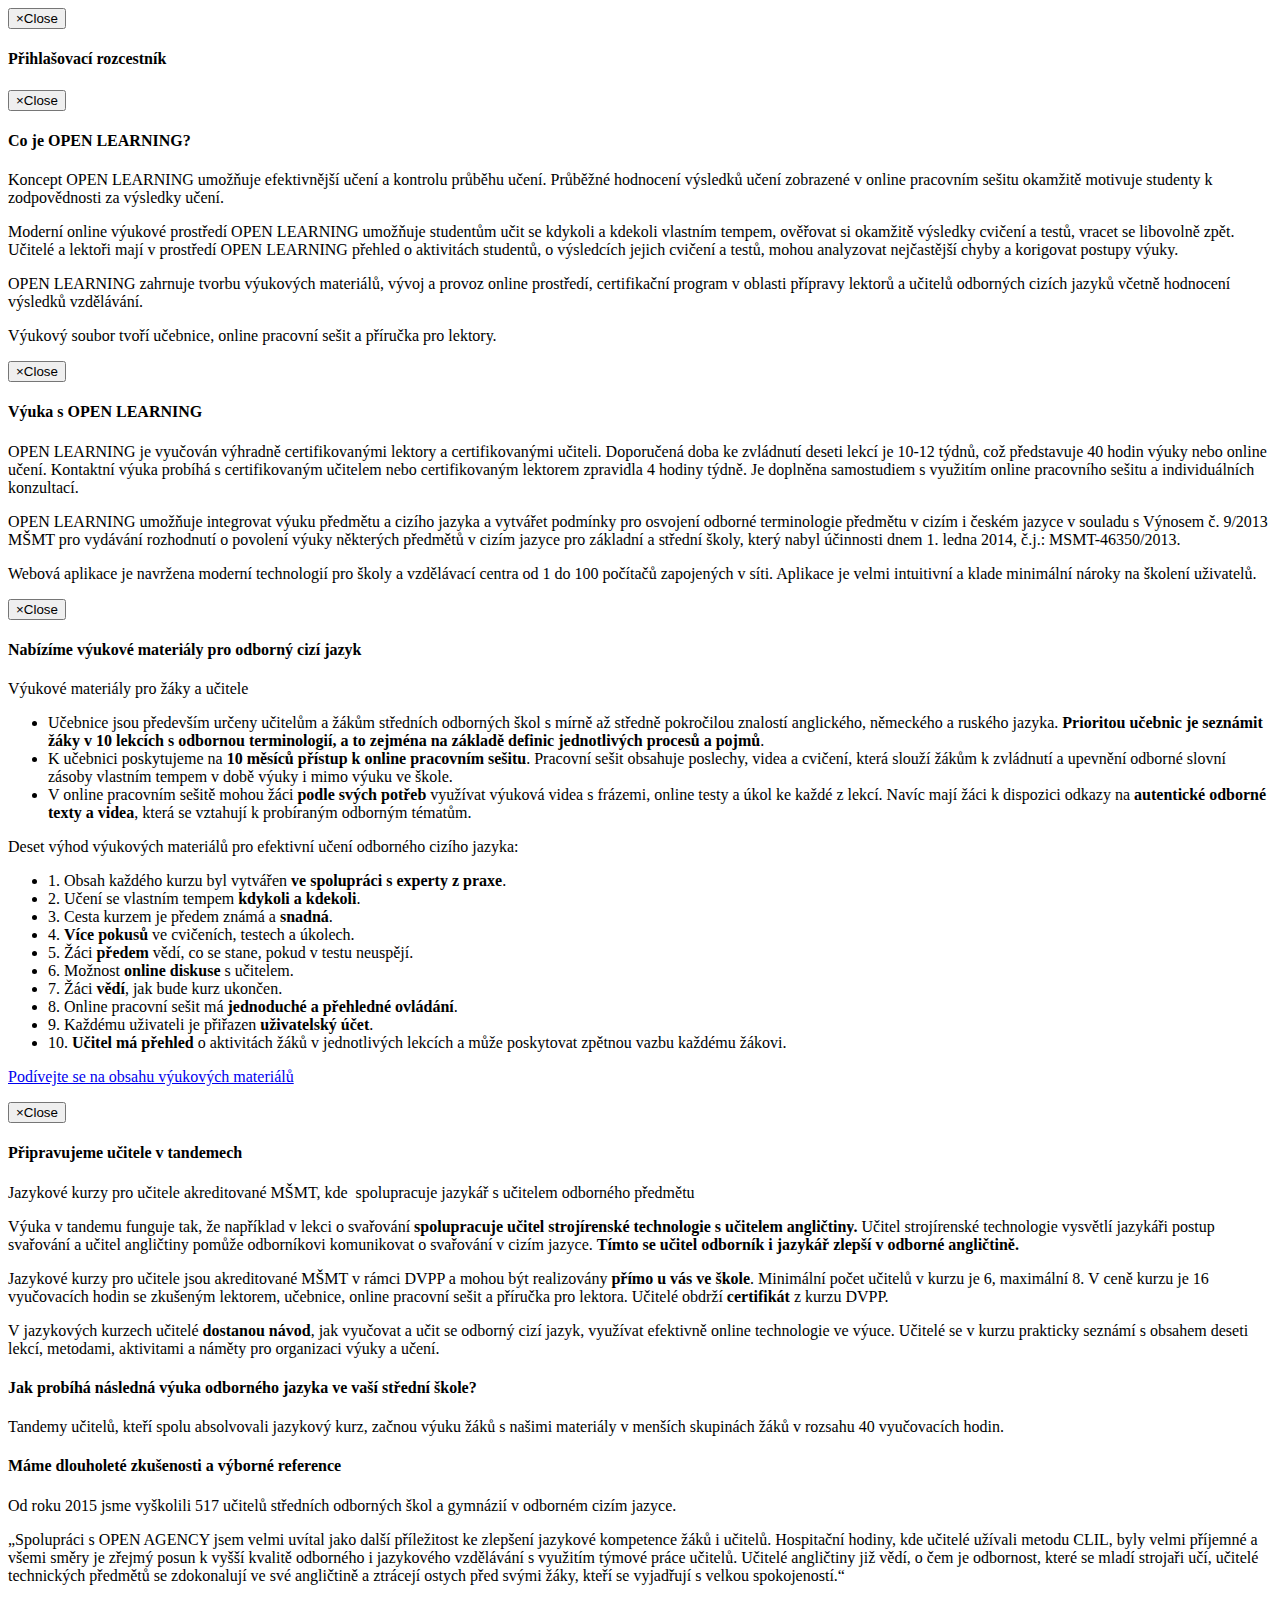
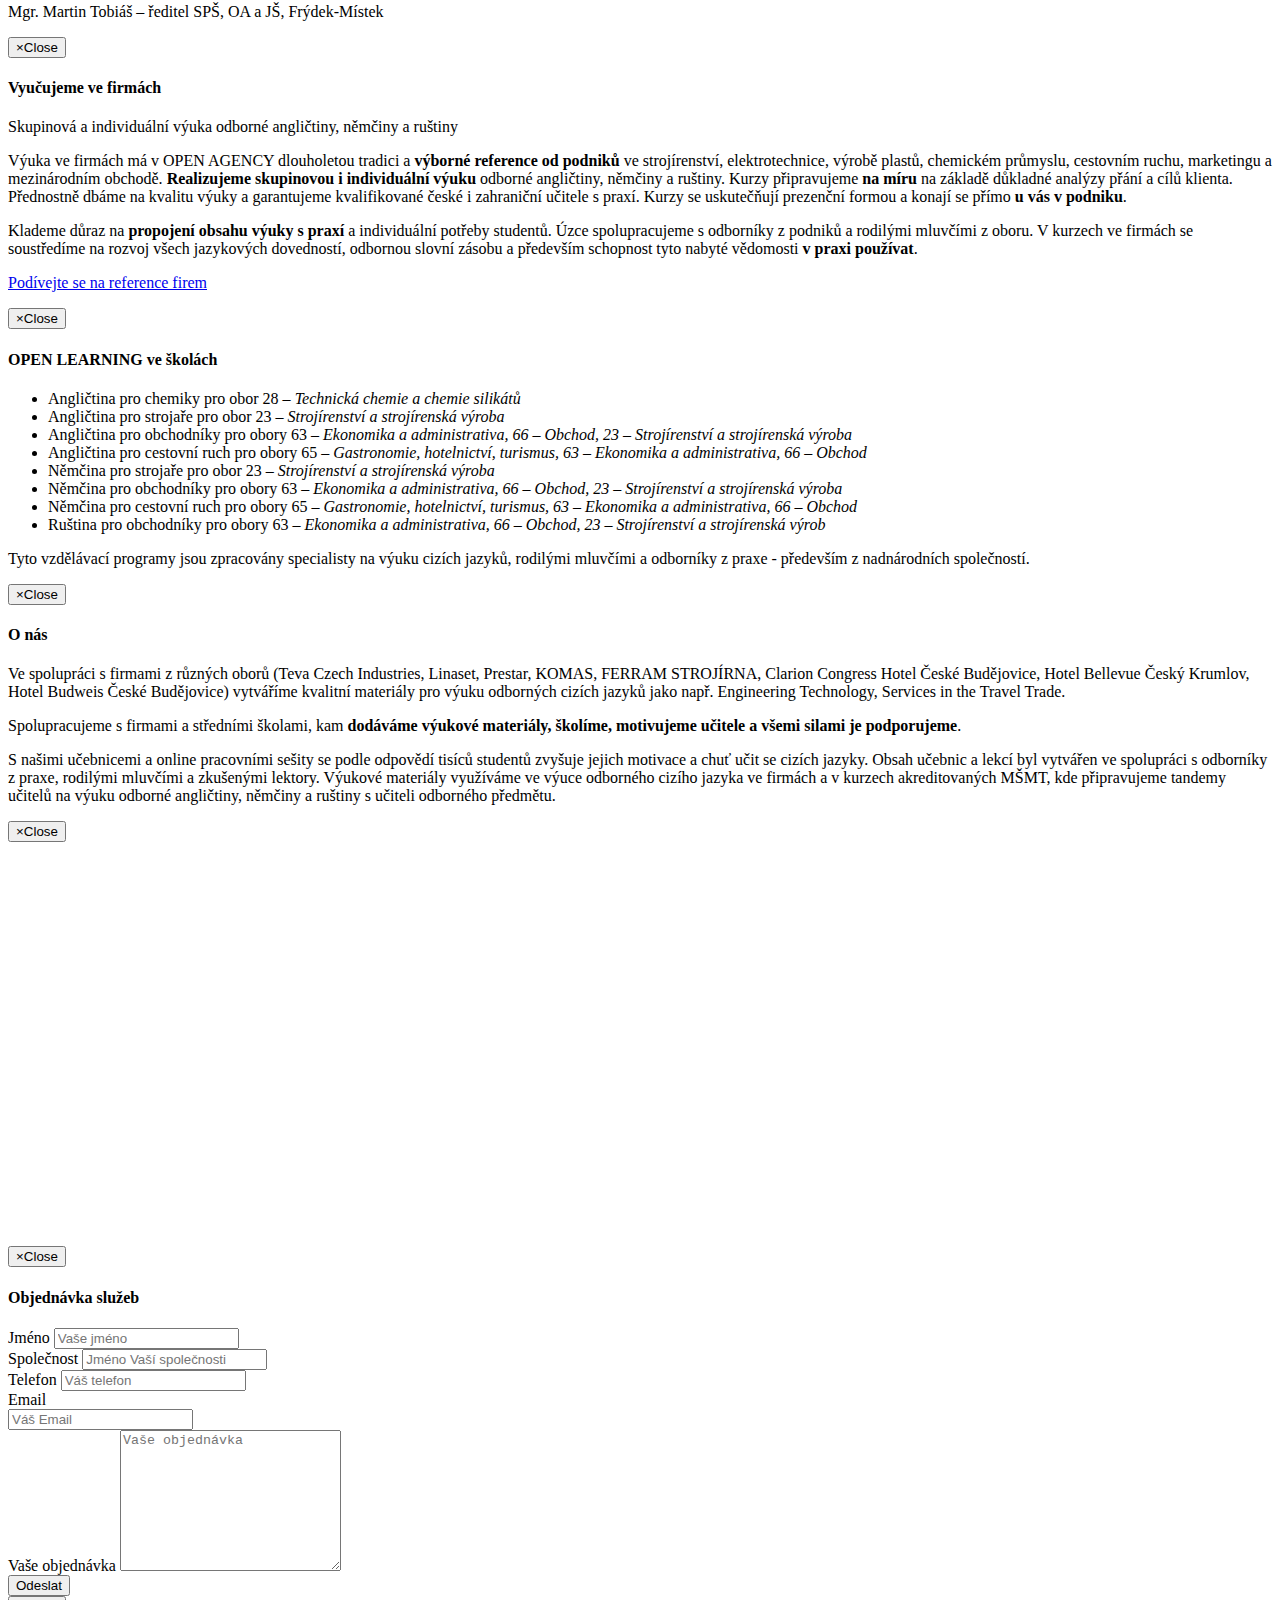
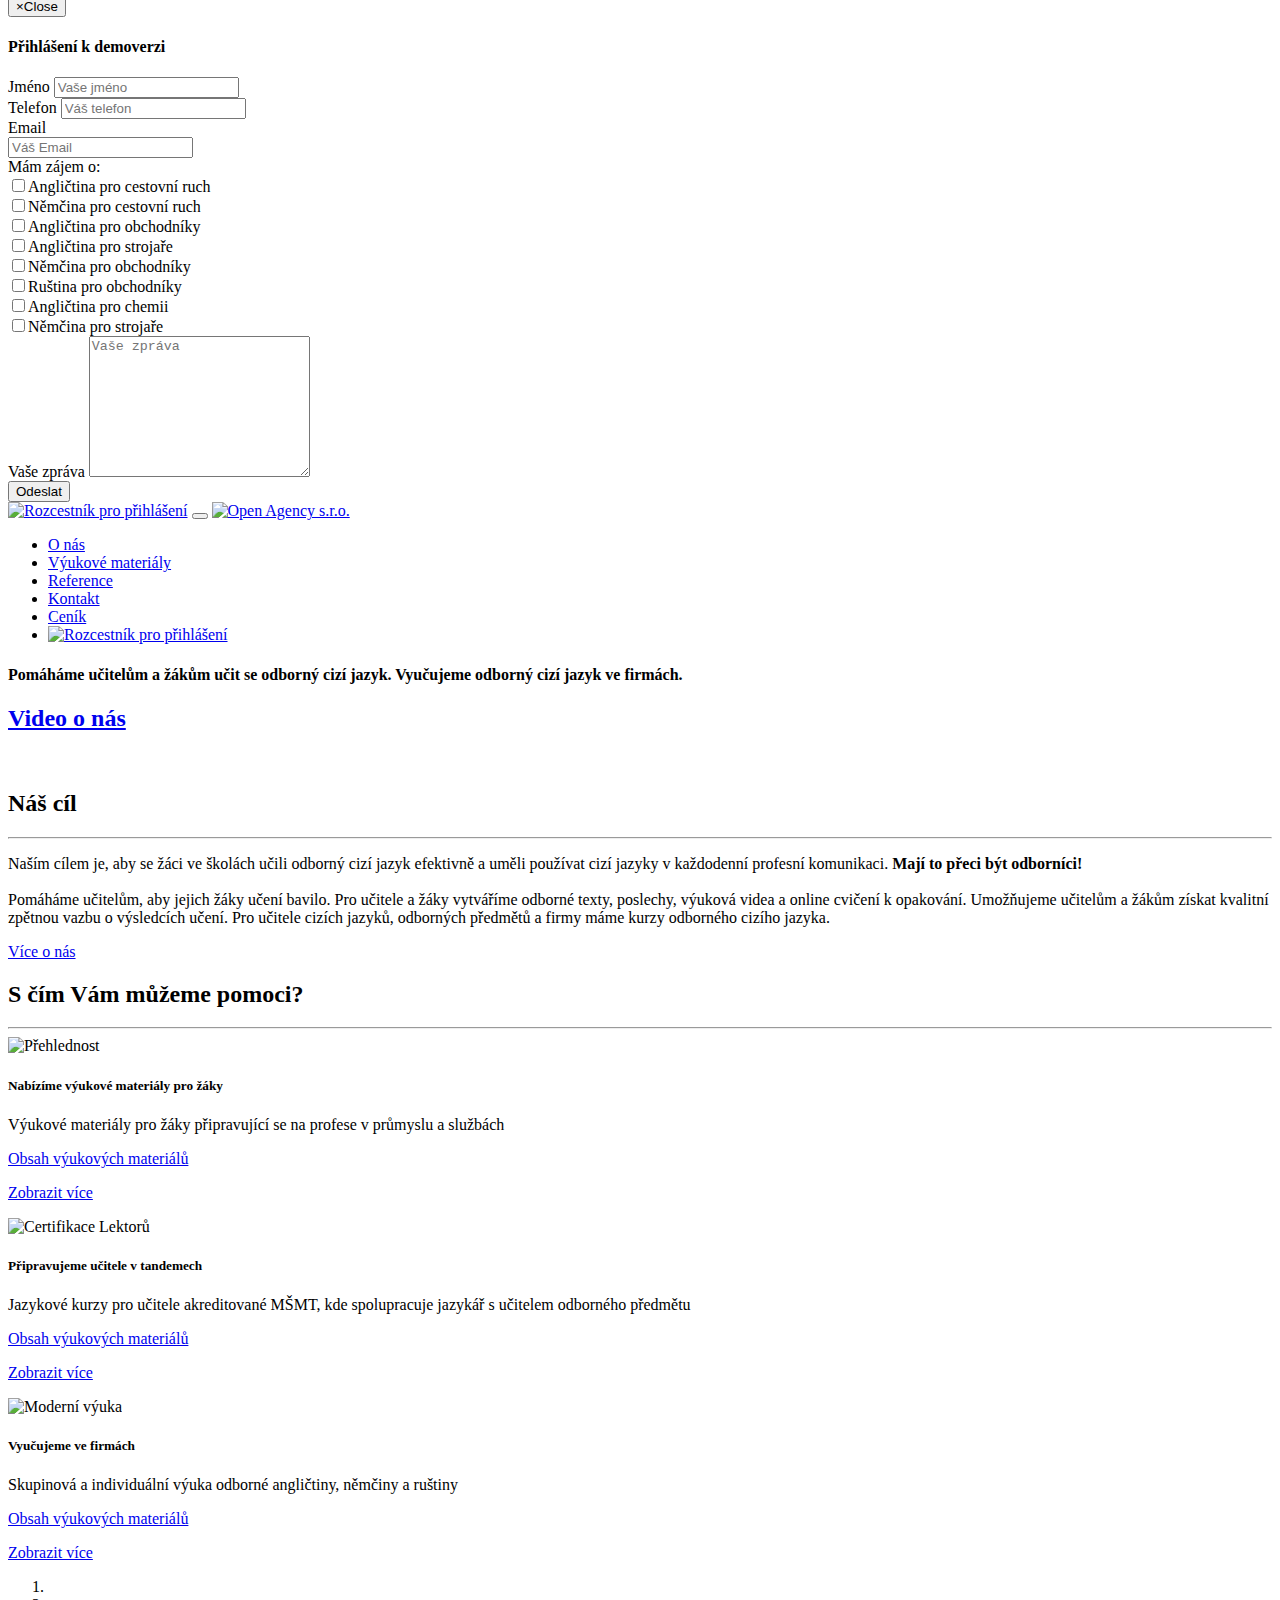
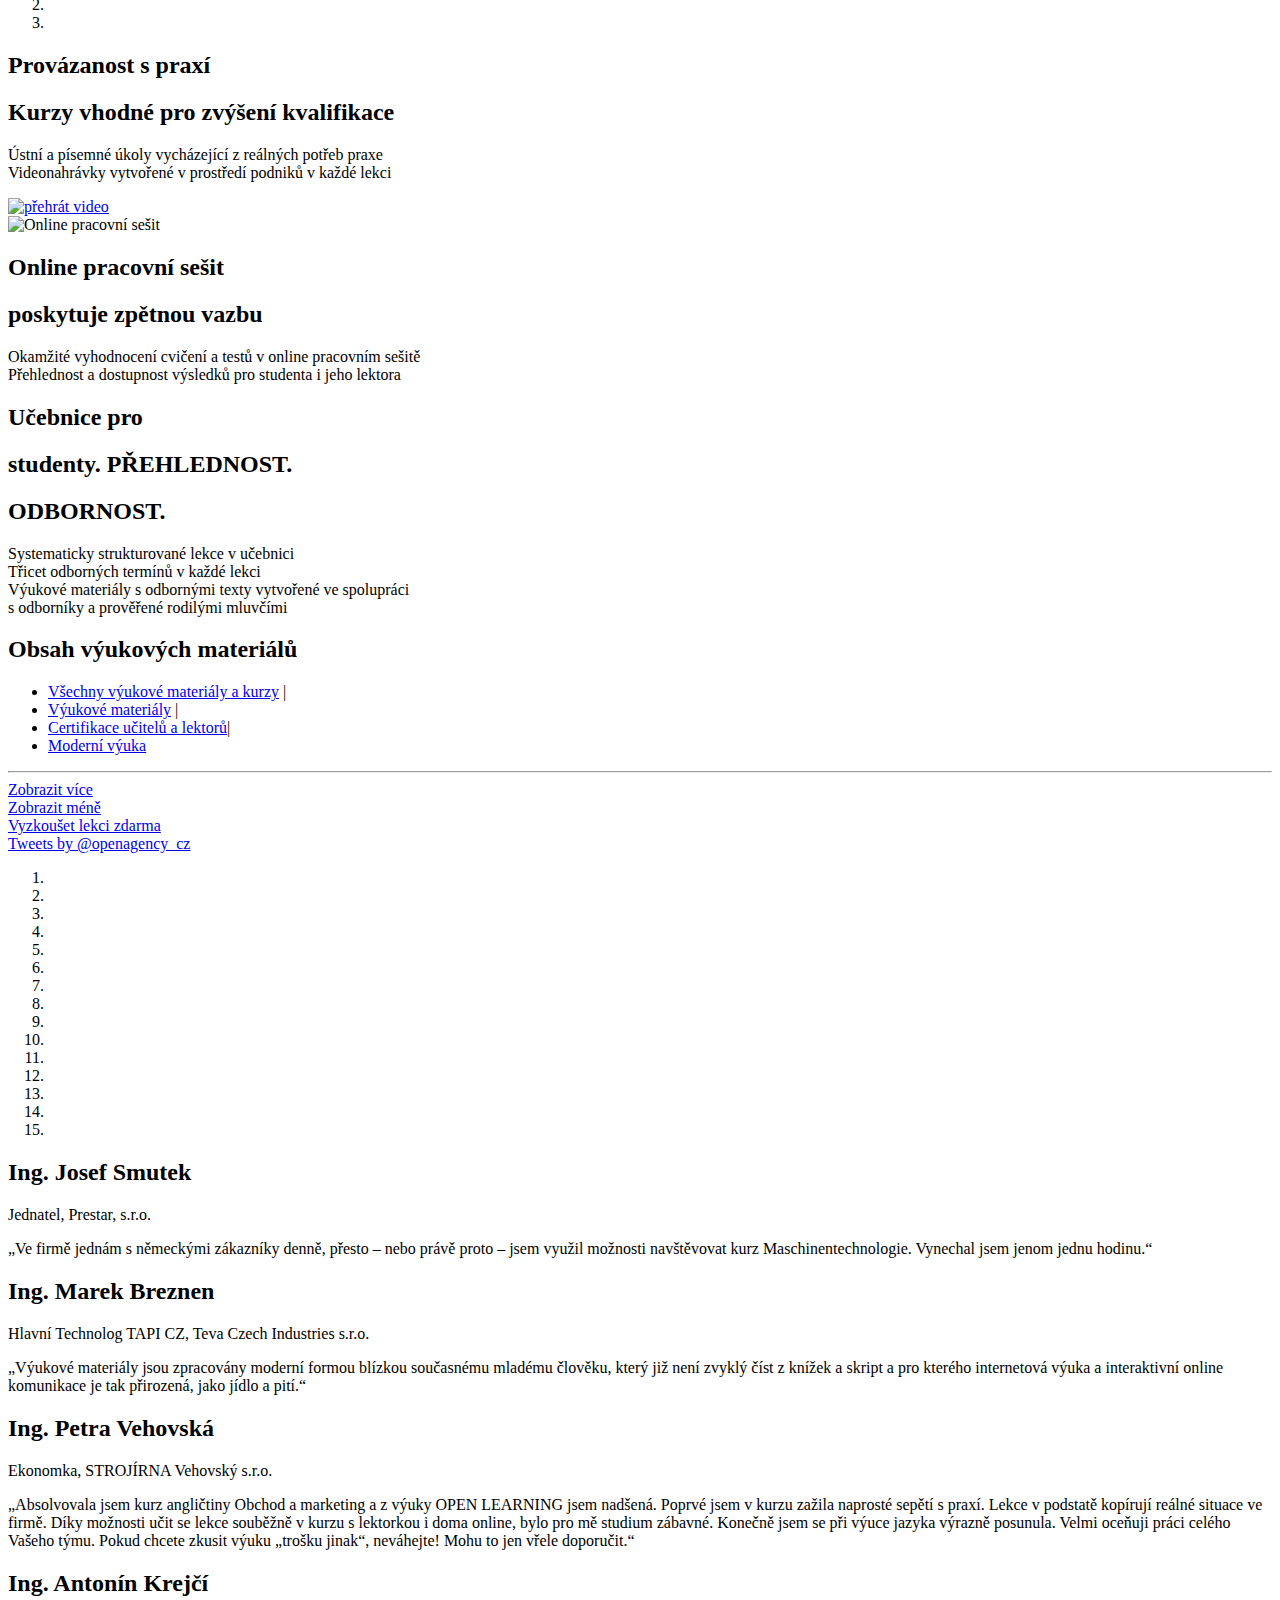
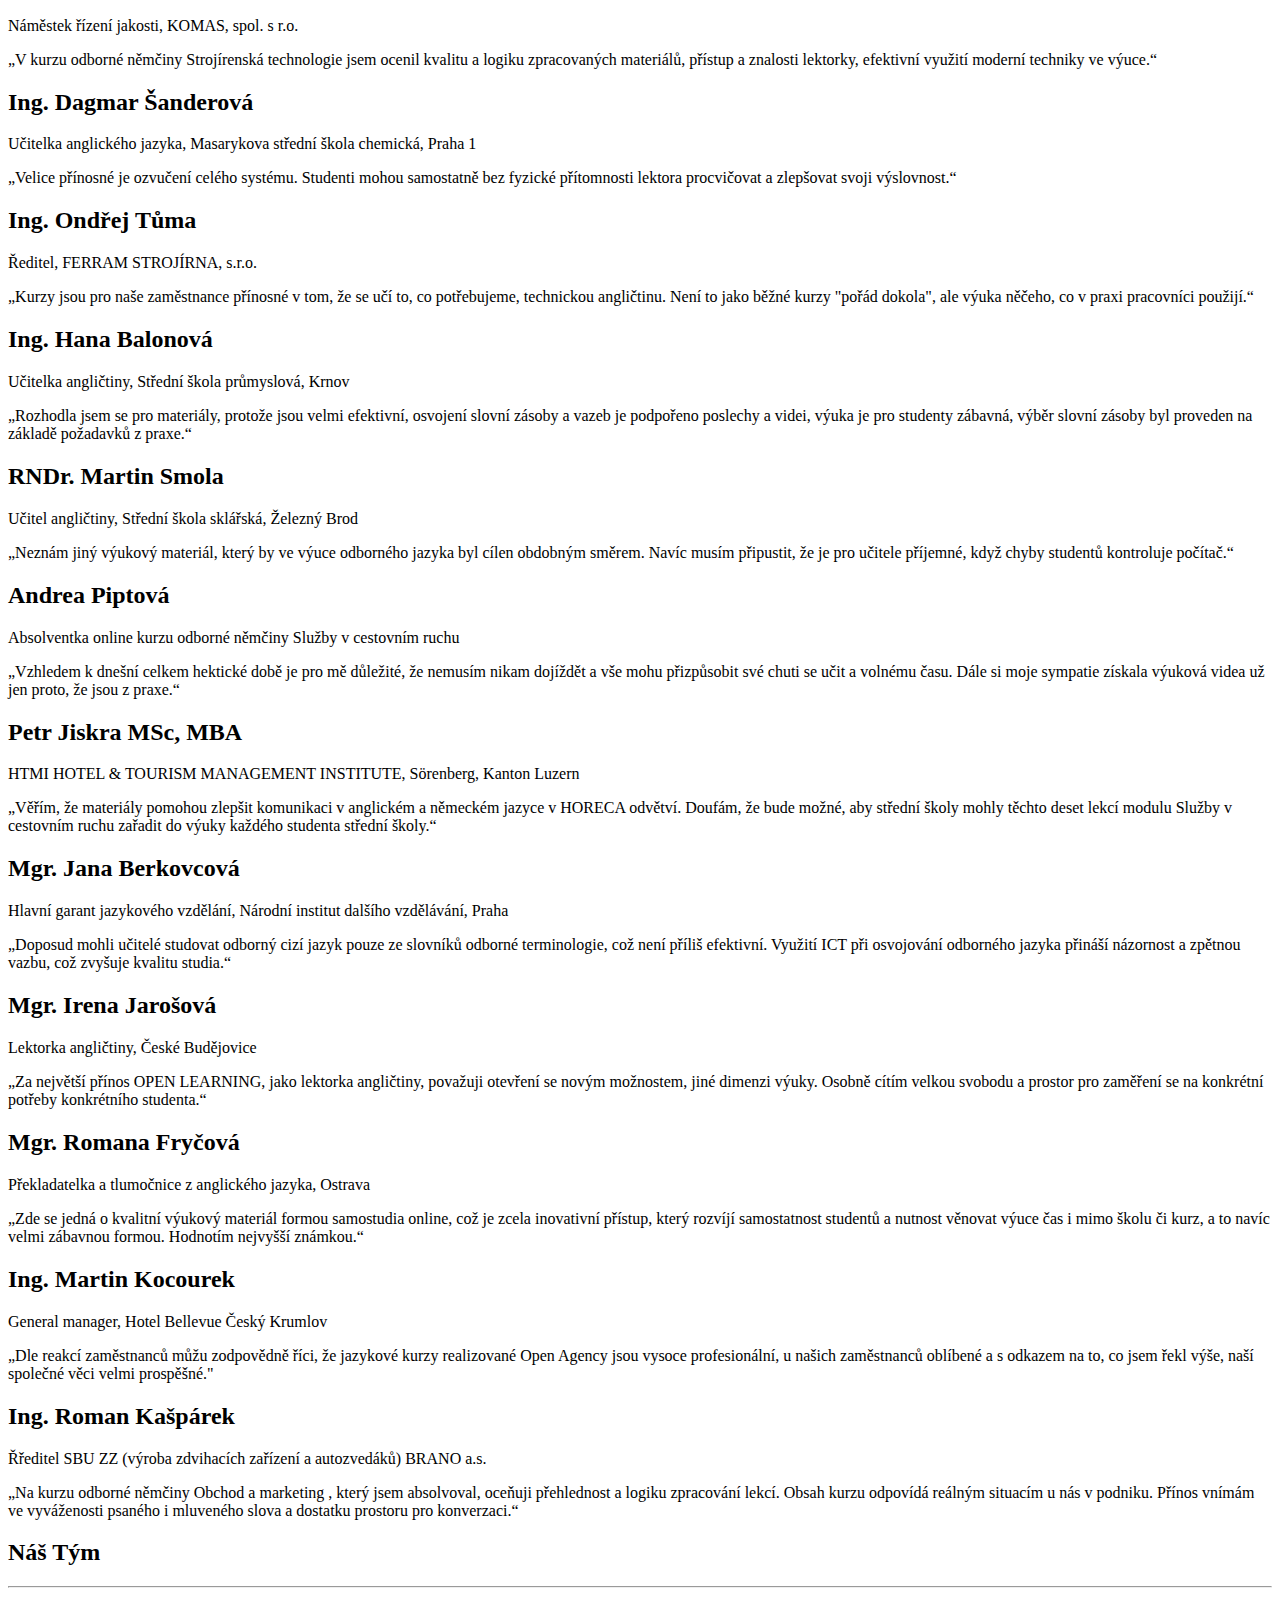
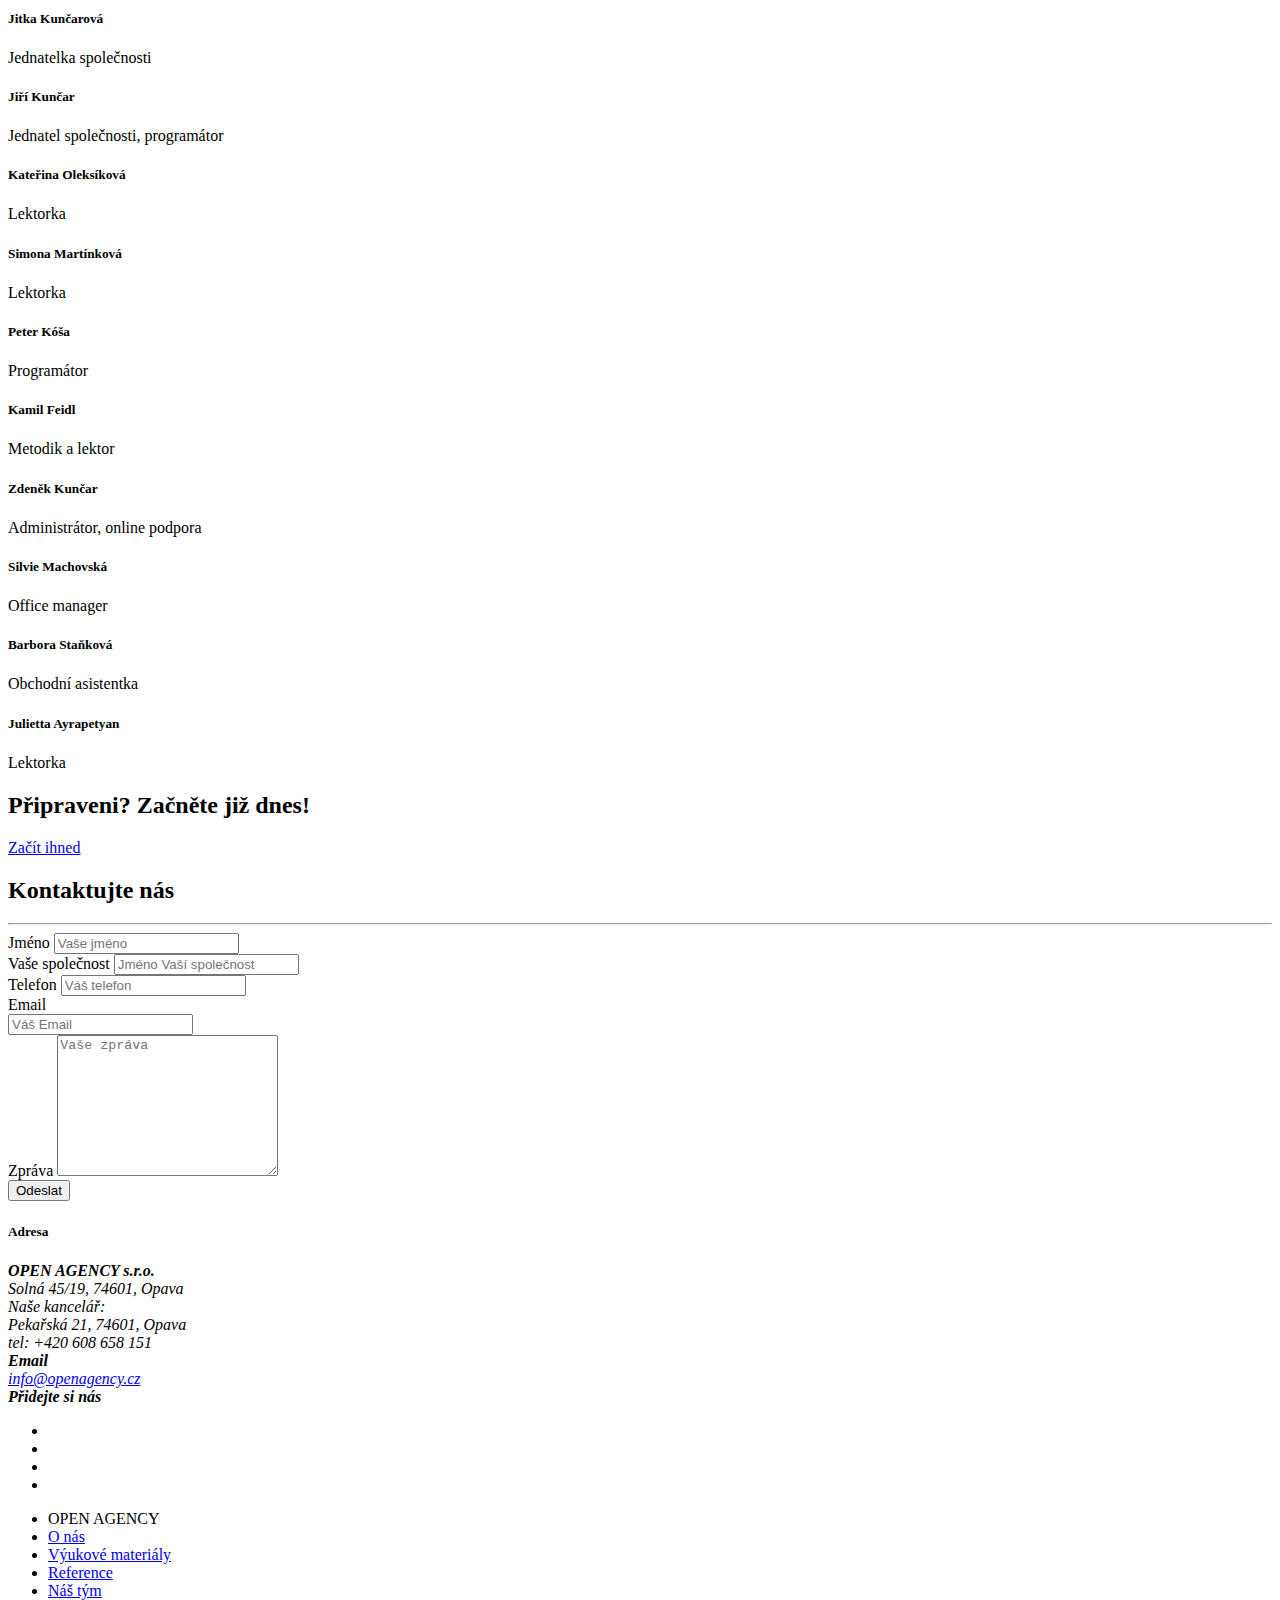
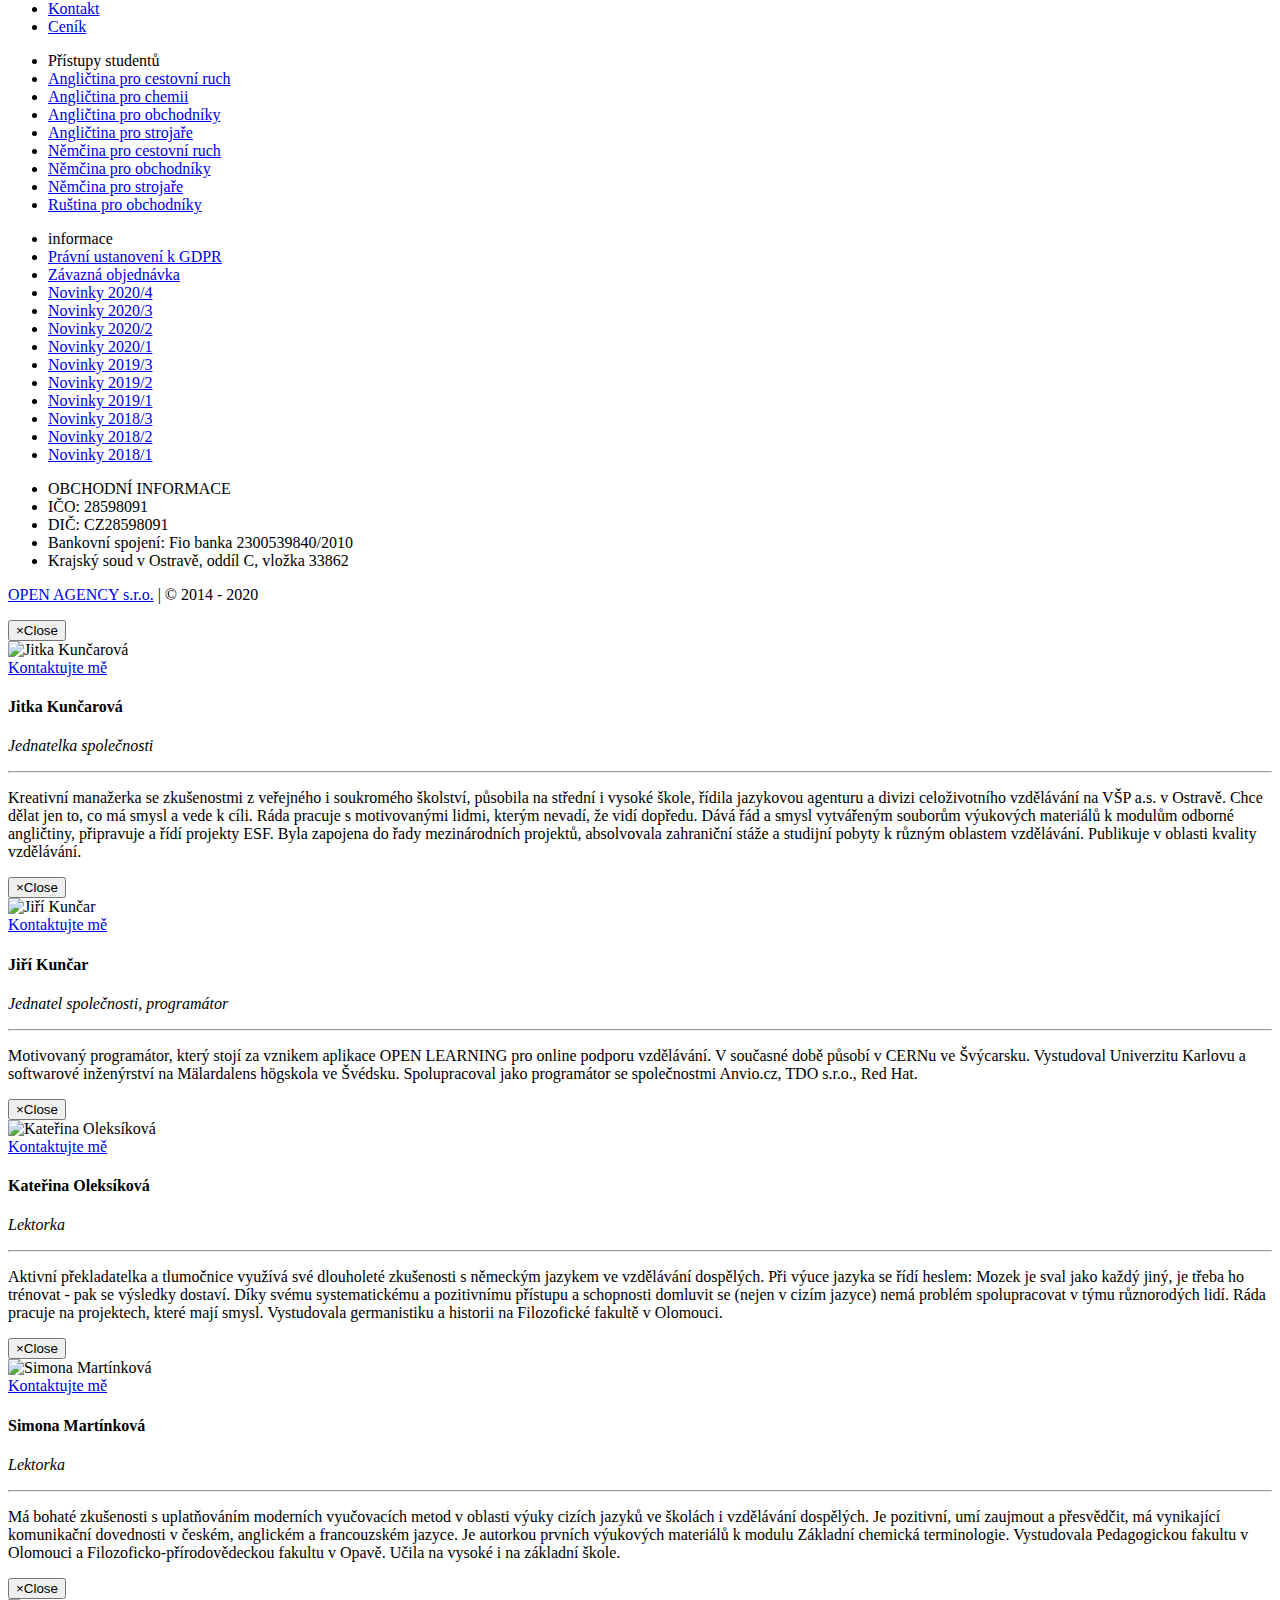
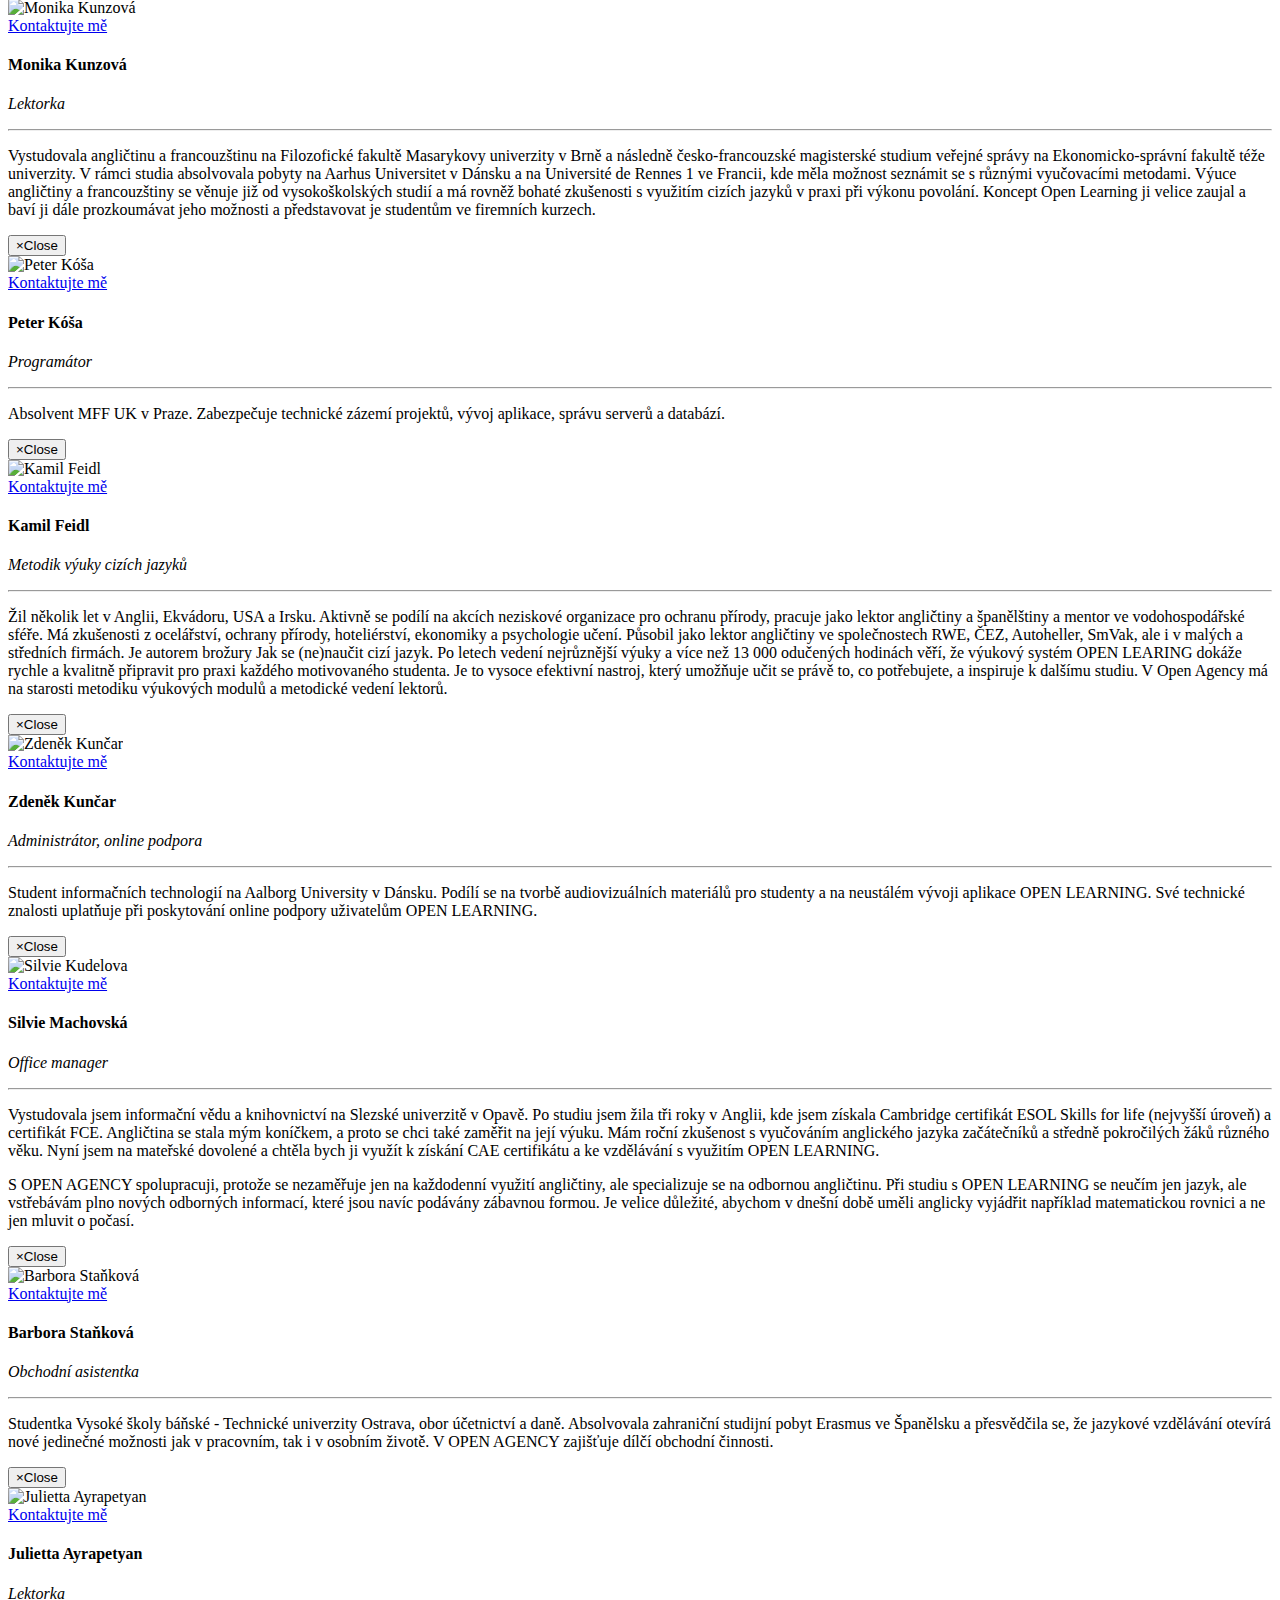
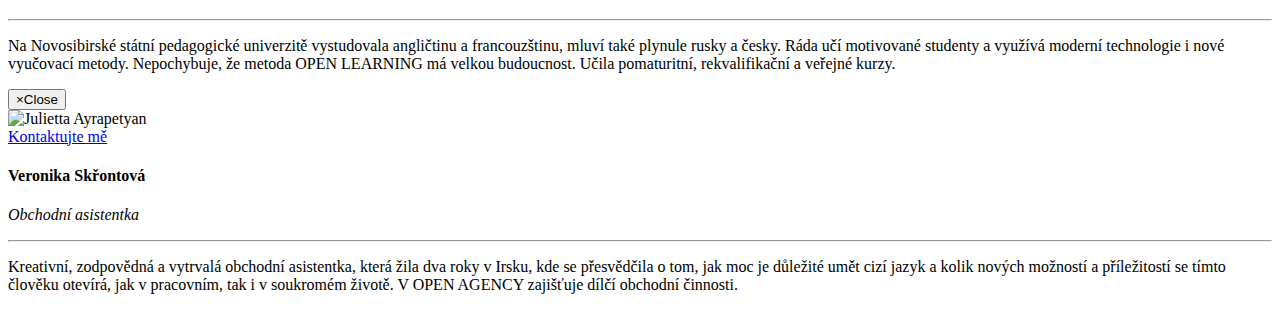
==== index.html @ 33985efa "copy fixed" ====
<!DOCTYPE html>
<html lang="en">
   <head>
      <meta charset="utf-8">
      <meta name="viewport" content="width=device-width, initial-scale=1.0">
      <meta name="description" content="">
      <meta name="author" content="">
      <title>Open Agency s.r.o.</title>
      <link href="css/bootstrap.min.css" rel="stylesheet" type="text/css">
      <link href="fonts/roboto.css" rel="stylesheet">
      <link href="font-awesome/css/font-awesome.min.css" rel="stylesheet" type="text/css">
      <link href="css/animate.css" rel="stylesheet" />
      <link href="css/style.css" rel="stylesheet">
      <link href="color/default.css" rel="stylesheet">
      <link href="css/carousel.css" rel="stylesheet">
      <link rel="icon" type="image/x-icon" href="img/logo.png">
      <script>
        (function(i,s,o,g,r,a,m){i['GoogleAnalyticsObject']=r;i[r]=i[r]||function(){
        (i[r].q=i[r].q||[]).push(arguments)},i[r].l=1*new Date();a=s.createElement(o),
        m=s.getElementsByTagName(o)[0];a.async=1;a.src=g;m.parentNode.insertBefore(a,m)
        })(window,document,'script','//www.google-analytics.com/analytics.js','ga');

        ga('create', 'UA-43333241-1', 'auto');
        ga('send', 'pageview');

      </script>
   </head>
   <body id="page-top" data-spy="scroll" data-target=".navbar-custom">
      <div class="modal fade" id="divideModal" tabindex="-1" role="dialog" aria-labelledby="divideModal" aria-hidden="true">
         <div class="modal-dialog divideModal">
            <div class="modal-content">
               <div class="modal-header">
                  <button type="button" class="close" data-dismiss="modal"><span aria-hidden="true">&times;</span><span class="sr-only">Close</span></button>
                  <h4>Přihlašovací rozcestník</h4>
               </div>
               <div class="modal-body" id="jsonCourses">
               </div>
            </div>
         </div>
      </div>
      <div class="modal fade" id="questionModal" tabindex="-1" role="dialog" aria-labelledby="questionModal" aria-hidden="true">
         <div class="modal-dialog">
            <div class="modal-content">
               <div class="modal-header">
                  <button type="button" class="close" data-dismiss="modal"><span aria-hidden="true">&times;</span><span class="sr-only">Close</span></button>
                  <h4>Co je OPEN LEARNING?</h4>
               </div>
               <div class="modal-body">
                  <p>Koncept OPEN LEARNING umožňuje efektivnější učení a kontrolu průběhu učení. Průběžné hodnocení výsledků učení zobrazené v online pracovním sešitu okamžitě motivuje studenty k zodpovědnosti za výsledky učení.</p>
                  <p>Moderní online výukové prostředí OPEN LEARNING umožňuje studentům učit se kdykoli a kdekoli vlastním tempem, ověřovat si okamžitě výsledky cvičení a testů, vracet se libovolně zpět. Učitelé a lektoři mají v prostředí OPEN LEARNING přehled o aktivitách studentů, o výsledcích jejich cvičení a testů, mohou analyzovat nejčastější chyby a korigovat postupy výuky.</p>
                  <p>OPEN LEARNING zahrnuje tvorbu výukových materiálů, vývoj a provoz online prostředí, certifikační program v oblasti přípravy lektorů a učitelů odborných cizích jazyků včetně hodnocení výsledků vzdělávání.</p>
                  <p>Výukový soubor tvoří učebnice, online pracovní sešit a příručka pro lektory.</p>
               </div>
            </div>
         </div>
      </div>
      <div class="modal fade" id="eduModal" tabindex="-1" role="dialog" aria-labelledby="eduModal" aria-hidden="true">
         <div class="modal-dialog">
            <div class="modal-content">
               <div class="modal-header">
                  <button type="button" class="close" data-dismiss="modal"><span aria-hidden="true">&times;</span><span class="sr-only">Close</span></button>
                  <h4>Výuka s OPEN LEARNING</h4>
               </div>
               <div class="modal-body">
                  <p>OPEN LEARNING je vyučován výhradně certifikovanými lektory a certifikovanými učiteli. Doporučená doba ke zvládnutí deseti lekcí je 10-12 týdnů, což představuje 40 hodin výuky nebo online učení. Kontaktní výuka probíhá s certifikovaným učitelem nebo certifikovaným lektorem zpravidla 4 hodiny týdně. Je doplněna samostudiem s využitím online pracovního sešitu a individuálních konzultací.</p>
                  <p>OPEN LEARNING umožňuje integrovat výuku předmětu a cizího jazyka a vytvářet podmínky pro osvojení odborné terminologie předmětu v cizím i českém jazyce v souladu s Výnosem č. 9/2013 MŠMT pro vydávání rozhodnutí o povolení výuky některých předmětů v cizím jazyce pro základní a střední školy, který nabyl účinnosti dnem 1. ledna 2014, č.j.: MSMT-46350/2013.</p>
                  <p>Webová aplikace je navržena moderní technologií pro školy a vzdělávací centra od 1 do 100 počítačů zapojených v síti. Aplikace je velmi intuitivní a klade minimální nároky na školení uživatelů.</p>
               </div>
            </div>
         </div>
      </div>
      <div class="modal fade" id="materialsModal" tabindex="-1" role="dialog" aria-labelledby="materialsModal" aria-hidden="true">
         <div class="modal-dialog">
            <div class="modal-content">
               <div class="modal-header">
                  <button type="button" class="close" data-dismiss="modal"><span aria-hidden="true">&times;</span><span class="sr-only">Close</span></button>
                  <h4>Nabízíme výukové materiály pro odborný cizí jazyk</h4>
               </div>
               <div class="modal-body">
                  <p>Výukové materiály pro žáky a učitele</p>
                  <ul>
                     <li>Učebnice jsou především určeny učitelům a žákům středních odborných škol s mírně až středně pokročilou znalostí anglického, německého a ruského jazyka. <b>Prioritou učebnic je seznámit žáky v 10 lekcích s odbornou terminologií, a to zejména na základě definic jednotlivých procesů a pojmů</b>.</li>
                     <li>K učebnici poskytujeme na <b>10 měsíců přístup k online pracovním sešitu</b>. Pracovní sešit obsahuje poslechy, videa a cvičení, která slouží žákům k zvládnutí a upevnění odborné slovní zásoby vlastním tempem v době výuky i mimo výuku ve škole.</li>
                     <li>V online pracovním sešitě mohou žáci <b>podle svých potřeb</b> využívat výuková videa s frázemi, online testy a úkol ke každé z lekcí. Navíc mají žáci k dispozici odkazy na <b>autentické odborné texty a videa</b>, která se vztahují k probíraným odborným tématům.</li>
                  </ul>
                  <p>Deset výhod výukových materiálů pro efektivní učení odborného cizího jazyka:</p>
                   <ul>
                     <li>1. Obsah každého kurzu byl vytvářen <b>ve spolupráci s experty z praxe</b>.</li>
                     <li>2. Učení se vlastním tempem <b>kdykoli a kdekoli</b>.</li>
                     <li>3. Cesta kurzem je předem známá a <b>snadná</b>.</li>
                     <li>4. <b>Více pokusů</b> ve cvičeních, testech a úkolech.</li>
                     <li>5. Žáci <b>předem</b> vědí, co se stane, pokud v testu neuspějí.</li>
                     <li>6. Možnost <b>online diskuse</b> s učitelem.</li>
                     <li>7. Žáci <b>vědí</b>, jak bude kurz ukončen.</li>
                     <li>8. Online pracovní sešit má <b>jednoduché a přehledné ovládání</b>.</li>
                     <li>9. Každému uživateli je přiřazen <b>uživatelský účet</b>.</li>
                     <li>10. <b>Učitel má přehled</b> o aktivitách žáků v jednotlivých lekcích a může poskytovat zpětnou vazbu každému žákovi.</li>
                  </ul>
                  <p><a href="#products">Podívejte se na obsahu výukových materiálů</a></p>
               </div>
            </div>
         </div>
      </div>
      <div class="modal fade" id="teachersModal" tabindex="-1" role="dialog" aria-labelledby="teachersModal" aria-hidden="true">
         <div class="modal-dialog">
            <div class="modal-content">
               <div class="modal-header">
                  <button type="button" class="close" data-dismiss="modal"><span aria-hidden="true">&times;</span><span class="sr-only">Close</span></button>
                  <h4>Připravujeme učitele v tandemech</h4>
               </div>
               <div class="modal-body">
                  <p>Jazykové kurzy pro učitele akreditované MŠMT, kde  spolupracuje jazykář s učitelem odborného předmětu</p>
                  <p>Výuka v tandemu funguje tak, že například v lekci o svařování <b>spolupracuje učitel strojírenské technologie s učitelem angličtiny.</b> Učitel strojírenské technologie vysvětlí jazykáři postup svařování a učitel angličtiny pomůže odborníkovi komunikovat o svařování v cizím jazyce. <b>Tímto se učitel odborník i jazykář zlepší v odborné angličtině.</b>
                  </p>
                  <p>
                  Jazykové kurzy pro učitele jsou akreditované MŠMT v rámci DVPP a mohou být realizovány <b>přímo u vás ve škole</b>. Minimální počet učitelů v kurzu je 6, maximální 8. V ceně kurzu je 16 vyučovacích hodin se zkušeným lektorem, učebnice, online pracovní sešit a příručka pro lektora. Učitelé obdrží <b>certifikát</b> z kurzu DVPP.
                  </p>
                  <p>
                  V jazykových kurzech učitelé <b>dostanou návod</b>, jak vyučovat a učit se odborný cizí jazyk, využívat efektivně online technologie ve výuce. Učitelé se v kurzu prakticky seznámí s obsahem deseti lekcí, metodami, aktivitami a náměty pro organizaci výuky a učení.
                  </p>
                  <h4 class="cntr">Jak probíhá následná výuka odborného jazyka ve vaší střední škole?</h4>
                  <p>Tandemy učitelů, kteří spolu absolvovali jazykový kurz, začnou výuku žáků s našimi materiály v menších skupinách žáků v rozsahu 40 vyučovacích hodin.</p>
                  <h4 class="cntr">Máme dlouholeté zkušenosti a výborné reference</h4>
                  <p>Od roku 2015 jsme vyškolili 517 učitelů středních odborných škol a gymnázií v odborném cizím jazyce.</p>
                  <p>„Spolupráci s OPEN AGENCY jsem velmi uvítal jako další příležitost ke zlepšení jazykové kompetence žáků i učitelů. Hospitační hodiny, kde učitelé užívali metodu CLIL, byly velmi příjemné a všemi směry je zřejmý posun k vyšší kvalitě odborného i jazykového vzdělávání s využitím týmové práce učitelů. Učitelé angličtiny již vědí, o čem je odbornost, které se mladí strojaři učí, učitelé technických předmětů se zdokonalují ve své angličtině a ztrácejí ostych před svými žáky, kteří se vyjadřují s velkou spokojeností.“<br><br>Mgr. Martin Tobiáš – ředitel SPŠ, OA a JŠ, Frýdek-Místek</p>
               </div>
            </div>
         </div>
      </div>
      <div class="modal fade" id="teachingModal" tabindex="-1" role="dialog" aria-labelledby="teachingModal" aria-hidden="true">
         <div class="modal-dialog">
            <div class="modal-content">
               <div class="modal-header">
                  <button type="button" class="close" data-dismiss="modal"><span aria-hidden="true">&times;</span><span class="sr-only">Close</span></button>
                  <h4>Vyučujeme ve firmách</h4>
               </div>
               <div class="modal-body">
                  <p>Skupinová a individuální výuka odborné angličtiny, němčiny a ruštiny</p>
                  <p>Výuka ve firmách má v OPEN AGENCY dlouholetou tradici a <b>výborné reference od podniků</b> ve strojírenství, elektrotechnice, výrobě plastů, chemickém průmyslu, cestovním ruchu, marketingu a mezinárodním obchodě. <b>Realizujeme skupinovou i individuální výuku</b> odborné angličtiny, němčiny a ruštiny. Kurzy připravujeme <b>na míru</b> na základě důkladné analýzy přání a cílů klienta. Přednostně dbáme na kvalitu výuky a garantujeme kvalifikované české i zahraniční učitele s praxí. Kurzy se uskutečňují prezenční formou a konají se přímo <b>u vás v podniku</b>.</p>

                  <p>Klademe důraz na <b>propojení obsahu výuky s praxí</b> a individuální potřeby studentů. Úzce spolupracujeme s odborníky z podniků a rodilými mluvčími z oboru. V kurzech ve firmách se soustředíme na rozvoj všech jazykových dovedností, odbornou slovní zásobu a především schopnost tyto nabyté vědomosti <b>v praxi používat</b>.</p>
                  <p><a href="#reference">Podívejte se na reference firem</a></p>
               </div>
            </div>
         </div>
      </div>
      <div class="modal fade" id="schoolModal" tabindex="-1" role="dialog" aria-labelledby="schoolModal" aria-hidden="true">
         <div class="modal-dialog">
            <div class="modal-content">
               <div class="modal-header">
                  <button type="button" class="close" data-dismiss="modal"><span aria-hidden="true">&times;</span><span class="sr-only">Close</span></button>
                  <h4>OPEN LEARNING ve školách</h4>
               </div>
               <div class="modal-body">
                  <ul>
                     <li>Angličtina pro chemiky pro obor 28 – <i>Technická chemie a chemie silikátů</i></li>
                     <li>Angličtina pro strojaře pro obor 23 – <i>Strojírenství a strojírenská výroba</i></li>
                     <li>Angličtina pro obchodníky pro obory 63 – <i>Ekonomika a administrativa, 66 – Obchod, 23 – Strojírenství a strojírenská výroba</i></li>
                     <li>Angličtina pro cestovní ruch pro obory 65 – <i>Gastronomie, hotelnictví, turismus, 63 – Ekonomika a administrativa, 66 – Obchod</i></li>
                     <li>Němčina pro strojaře pro obor 23 – <i>Strojírenství a strojírenská výroba</i></li>
                     <li>Němčina pro obchodníky pro obory 63 – <i>Ekonomika a administrativa, 66 – Obchod, 23 – Strojírenství a strojírenská výroba</i></li>
                     <li>Němčina pro cestovní ruch pro obory 65 – <i>Gastronomie, hotelnictví, turismus, 63 – Ekonomika a administrativa, 66 – Obchod</i></li>
                     <li>Ruština pro obchodníky pro obory 63 – <i>Ekonomika a administrativa, 66 – Obchod, 23 – Strojírenství a strojírenská výrob</i></li>
                  </ul>
                  <p>Tyto vzdělávací programy jsou zpracovány specialisty na výuku cizích jazyků, rodilými mluvčími a odborníky z praxe - především z nadnárodních společností.</p>
               </div>
            </div>
         </div>
      </div>
      <div class="modal fade" id="aboutModal" tabindex="-1" role="dialog" aria-labelledby="aboutModal" aria-hidden="true">
         <div class="modal-dialog aboutModal">
            <div class="modal-content">
               <div class="modal-header">
                  <button type="button" class="close" data-dismiss="modal"><span aria-hidden="true">&times;</span><span class="sr-only">Close</span></button>
                  <h4>O nás</h4>
               </div>
               <div class="modal-body">
                  <p>Ve spolupráci s firmami z různých oborů (Teva Czech Industries, Linaset, Prestar, KOMAS, FERRAM STROJÍRNA, Clarion Congress Hotel České Budějovice, Hotel Bellevue Český Krumlov, Hotel Budweis České Budějovice) vytváříme kvalitní materiály pro výuku odborných cizích jazyků jako např. Engineering Technology, Services in the Travel Trade.</p>
                  <p>Spolupracujeme s firmami a středními školami, kam <b>dodáváme výukové materiály, školíme, motivujeme učitele a všemi silami je podporujeme</b>.</p>
                  <p>S našimi učebnicemi a online pracovními sešity se podle odpovědí tisíců studentů zvyšuje jejich motivace a chuť učit se cizích jazyky. Obsah učebnic a lekcí byl vytvářen ve spolupráci s odborníky z praxe, rodilými mluvčími a zkušenými lektory. Výukové materiály využíváme ve výuce odborného cizího jazyka ve firmách a v kurzech akreditovaných MŠMT, kde připravujeme tandemy učitelů na výuku odborné angličtiny, němčiny a ruštiny s učiteli odborného předmětu. </p>
                  <!-- <p><img src="img/map.png" alt="Map"></p> -->
               </div>
            </div>
         </div>
      </div>
      <div id="jsonModals"></div>
      <div class="modal fade" id="videoModal" tabindex="-1" role="dialog" aria-labelledby="videoModal" aria-hidden="true" >
         <div class="modal-dialog">
            <div class="modal-content">
               <div class="modal-header">
                  <button type="button" class="close" data-dismiss="modal"><span aria-hidden="true">&times;</span><span class="sr-only">Close</span></button>
               </div>
               <div class="modal-body" id="yt-player">
                 <iframe style="width:100%; height: 400px;" src="https://www.youtube.com/embed/EJvo1LQfsgY?enablejsapi=1" frameborder="0" allowfullscreen></iframe>
               </div>
            </div>
         </div>
      </div>
      <div class="modal fade" id="orderModal" tabindex="-1" role="dialog" aria-labelledby="orderModal" aria-hidden="true">
         <div class="modal-dialog orderModal">
            <div class="modal-content">
               <div class="modal-header">
                  <button type="button" class="close" data-dismiss="modal"><span aria-hidden="true">&times;</span><span class="sr-only">Close</span></button>
                  <h4>Objednávka služeb</h4>
               </div>
               <div class="modal-body">
                  <div class="boxed-grey contact">
                     <form id="order-form" action="https://docs.google.com/forms/d/17_PHrk40BOOucYIB0g5izUHbR0-DCJJX1-8s2nQ_9Rs/formResponse" method="POST" target="_blank">
                        <div class="row">
                           <div class="col-md-6">
                              <div class="form-group">
                                 <label >
                                 Jméno</label>
                                 <input type="text" class="form-control" id="entry_1182657935" name="entry.1182657935" placeholder="Vaše jméno" required="required" />
                              </div>
                              <div class="form-group">
                                 <label >
                                 Společnost </label>
                                 <input type="text" class="form-control" name="entry.1983749742" id="entry_1983749742" placeholder="Jméno Vaší společnosti" required="required" />
                              </div>
                              <div class="form-group">
                                 <label >
                                 Telefon </label>
                                 <input type="text" class="form-control" name="entry.1939664841" id="entry_1939664841" placeholder="Váš telefon" required="required" />
                              </div>
                              <div class="form-group">
                                 <label >
                                 Email </label>
                                 <div class="input-group">
                                    <span class="input-group-addon"><span class="glyphicon glyphicon-envelope"></span>
                                    </span>
                                    <input type="email" class="form-control" name="entry.105059857" id="entry_105059857" placeholder="Váš Email" required="required" />
                                 </div>
                              </div>
                           </div>
                           <div class="col-md-6">
                              <div class="form-group">
                                 <label >
                                 Vaše objednávka</label>
                                 <textarea name="entry.856736292" id="entry_856736292" class="form-control" rows="9" cols="25" required="required"
                                    placeholder="Vaše objednávka"></textarea>
                              </div>
                              <input type="hidden" name="draftResponse" value="[,,&quot;-4814676553369089895&quot;]">
                              <input type="hidden" name="pageHistory" value="0">
                              <input type="hidden" name="fbzx" value="-4814676553369089895">
                           </div>
                           <button type="submit" class="btn btn-skin pull-right" id="btnOrder">
                           Odeslat</button>
                        </div>
                     </form>
                  </div>
               </div>
            </div>
         </div>
      </div>
      <div class="modal fade" id="demoModal" tabindex="-1" role="dialog" aria-labelledby="demoModal" aria-hidden="true">
         <div class="modal-dialog demoModal">
            <div class="modal-content">
               <div class="modal-header">
                  <button type="button" class="close" data-dismiss="modal"><span aria-hidden="true">&times;</span><span class="sr-only">Close</span></button>
                  <h4>Přihlášení k demoverzi</h4>
               </div>
               <div class="modal-body">
                  <div class="boxed-grey contact">
                     <form id="demo-form" action="https://docs.google.com/forms/d/1Jhl3sRwa4rZo66oXYRq5zKCI9CTreqpqrHT-TzoN0dU/formResponse" method="POST" target="_blank">
                        <div class="row">
                           <div class="col-md-6">
                              <div class="form-group">
                                 <label>
                                 Jméno</label>
                                 <input type="text" class="form-control" name="entry.1608147205" id="entry_1608147205" placeholder="Vaše jméno" required="required" />
                              </div>
                              <div class="form-group">
                                 <label >
                                 Telefon </label>
                                 <input type="text" class="form-control" name="entry.1595185448" id="entry_1595185448" placeholder="Váš telefon" required="required" />
                              </div>
                              <div class="form-group">
                                 <label >
                                 Email </label>
                                 <div class="input-group">
                                    <span class="input-group-addon"><span class="glyphicon glyphicon-envelope"></span>
                                    </span>
                                    <input type="email" class="form-control" name="entry.1857752830" id="entry_1857752830" placeholder="Váš Email" required="required" />
                                 </div>
                              </div>
                              <div class="form-group">
                                 <label>
                                 Mám zájem o: </label>   <br >
                                 <input type="checkbox" name="entry.510680972" id="group_510680972_1" value="Angličtina pro cestovní ruch">Angličtina pro cestovní ruch<br>
                                 <input type="checkbox" name="entry.510680972" id="group_510680972_2"  value="Němčina pro cestovní ruch">Němčina pro cestovní ruch<br>
                                 <input type="checkbox" name="entry.510680972" id="group_510680972_3" value="Angličtina pro obchodníky">Angličtina pro obchodníky<br>
                                 <input type="checkbox" name="entry.510680972" id="group_510680972_4" value="Angličtina pro strojaře">Angličtina pro strojaře<br>
                                 <input type="checkbox" name="entry.510680972" id="group_510680972_5" value="Němčina pro obchodníky">Němčina pro obchodníky<br>
                                 <input type="checkbox" name="entry.510680972" id="group_510680972_6" value="Ruština pro obchodníky">Ruština pro obchodníky<br>
                                 <input type="checkbox" name="entry.510680972" id="group_510680972_7" value="Angličtina pro chemii">Angličtina pro chemii<br>
                                 <input type="checkbox" name="entry.510680972" id="group_510680972_8" value="Němčina pro strojaře">Němčina pro strojaře<br>
                              </div>
                           </div>
                           <div class="col-md-6">
                              <div class="form-group">
                                 <label>
                                 Vaše zpráva</label>
                                 <textarea  name="entry.1089883849" id="entry_1089883849" class="form-control" rows="9" cols="25" required="required"
                                    placeholder="Vaše zpráva"></textarea>
                              </div>
                              <input type="hidden" name="draftResponse" value="[,,&quot;742242035671460670&quot;]">
                              <input type="hidden" name="pageHistory" value="0">
                              <input type="hidden" name="fbzx" value="742242035671460670">
                           </div>
                           <button type="submit" class="btn btn-skin pull-right" id="btnDemo">
                           Odeslat</button>
                        </div>
                     </form>
                  </div>
               </div>
            </div>
         </div>
      </div>
      <nav class="navbar navbar-custom navbar-fixed-top" role="navigation">
         <div class="container">
            <div class="navbar-header page-scroll">
               <a href="https://openlearning.cz/login"><img class="mobileLogin" src="img/icons/login.png" alt="Rozcestník pro přihlášení"></a>
               <button type="button" class="navbar-toggle" data-toggle="collapse" data-target=".navbar-main-collapse">
               <i class="fa fa-bars"></i>
               </button>
               <a class="navbar-brand" href="index.html">
                  <img class="logo" src="img/logos/openagency-black.svg" alt="Open Agency s.r.o.">
               </a>
            </div>
            <div class="collapse navbar-collapse navbar-right navbar-main-collapse">
               <ul class="nav navbar-nav">
                  <li><a href="#first">O nás</a></li>
                  <li><a href="#products" class="productsClick">Výukové materiály</a></li>
                  <li><a href="#reference">Reference</a></li>
                  <li><a href="#contact">Kontakt</a></li>
                  <li><a href="pdf/cenik2021.pdf" target="_blank">Ceník</a></li>
                  <li class="desktopLogin" title="Rozcestník pro přihlášení"><a href="https://openlearning.cz/login"><img src= "img/icons/login.png" alt="Rozcestník pro přihlášení" title="Rozcestník pro přihlášení" class="webLogin"></a></li>
               </ul>
            </div>
         </div>
      </nav>
      <section id="intro" class="intro">
         <div class="slogan">
            <h4>Pomáháme učitelům a žákům učit se odborný cizí jazyk. Vyučujeme odborný cizí jazyk ve firmách.</h4>
            <h2><a href="#"  data-toggle="modal" data-target="#videoModal" class="introvideo">Video o nás</a></h2>
         </div>
         <div class="page-scroll">
            <a href="#" data-toggle="modal" data-target="#videoModal" class="btn btn-circle" style="padding: 5px 20px;"><i class="fa fa-play animated"></i></a>
         </div>
      </section>
      <section id="first" class="home-section text-center bg-white">
         <div class="heading-about">
            <div class="container">
               <div class="row">
                  <div class="col-lg-8 col-lg-offset-2">
                     <div class="wow bounceInDown" data-wow-delay="0.4s">
                        <div class="section-heading">
                           <h2>Náš cíl</h2>
                        </div>
                     </div>
                  </div>
               </div>
            </div>
         </div>
         <div class="container">
            <div class="row">
               <div class="col-lg-2 col-lg-offset-5 sentencer">
                  <hr class="marginbot-50">
               </div>
            </div>
            <div class="row">
               <p class="sentence">Naším cílem je, aby se žáci ve školách učili odborný cizí jazyk efektivně a uměli používat cizí
				jazyky v každodenní profesní komunikaci. <b>Mají to přeci být odborníci!</b><br><br>Pomáháme učitelům, aby jejich žáky učení bavilo. Pro učitele a žáky vytváříme odborné
				texty, poslechy, výuková videa a online cvičení k opakování. Umožňujeme učitelům a žákům získat kvalitní zpětnou vazbu o výsledcích učení. Pro učitele cizích jazyků, odborných
				předmětů a firmy máme kurzy odborného cizího jazyka.</p>
               <p><a class="btn btn-lg btn-primary" href="#" data-toggle="modal" data-target="#aboutModal" role="button">Více o nás</a></p>
            </div>
         </div>
      </section>
      <section id="service" class="home-section text-center bg-gray">
         <div class="heading-about">
            <div class="container">
               <div class="row">
                  <div class="col-lg-8 col-lg-offset-2">
                     <div class="wow bounceInDown" data-wow-delay="0.4s">
                        <div class="section-heading">
                           <h2>S čím Vám můžeme pomoci?</h2>
                        </div>
                     </div>
                  </div>
               </div>
            </div>
         </div>
         <div class="container">
            <div class="row">
               <div class="col-lg-2 col-lg-offset-5 sentencer">
                  <hr class="marginbot-50">
               </div>
            </div>
            <div class="row">
               <div class="col-oz-3 col-sm-3 col-md-4">
                  <div class="wow fadeInLeft" data-wow-delay="0.2s">
                     <div class="service-box">
                        <div class="service-icon">
                           <img src="img/icons/service-icon-1.png" alt="Přehlednost" class="prior"/>
                        </div>
                        <div class="service-desc">
                           <h5>Nabízíme výukové materiály pro žáky</h5>
                           <p>Výukové materiály pro žáky připravující se na profese v průmyslu a službách
                           </p>
                        </div>
                        <div class="absButton">
                           <p><a href="#" class="materialsButton">Obsah výukových materiálů <span class="glyphicon glyphicon-chevron-right"></span></a></p>
                           <p><a class="btn btn-lg btn-primary " href="#" data-toggle="modal" data-target="#materialsModal" role="button">Zobrazit více</a></p>
                        </div>
                     </div>
                  </div>
               </div>
               <div class="col-oz-3 col-sm-3 col-md-4">
                  <div class="wow fadeInLeft" data-wow-delay="0.2s">
                     <div class="service-box">
                        <div class="service-icon">
                           <img src="img/icons/service-icon-2.png" alt="Certifikace Lektorů" class="prior"/>
                        </div>
                        <div class="service-desc">
                           <h5>Připravujeme učitele v tandemech</h5>
                           <p>Jazykové kurzy pro učitele akreditované MŠMT, kde  spolupracuje jazykář s učitelem odborného předmětu
                           </p>
                        </div>
                        <div class="absButton">
                           <p><a href="#" class="teachersButton">Obsah výukových materiálů <span class="glyphicon glyphicon-chevron-right"></span></a></p>
                           <p><a class="btn btn-lg btn-primary" href="#" data-toggle="modal" data-target="#teachersModal" role="button">Zobrazit více</a></p>
                        </div>
                     </div>
                  </div>
               </div>
               <div class="col-oz-3 col-sm-3 col-md-4 zaba">
                  <div class="wow fadeInLeft" data-wow-delay="0.2s">
                     <div class="service-box">
                        <div class="service-icon">
                           <img src="img/icons/service-icon-3.png" alt="Moderní výuka" class="prior"/>
                        </div>
                        <div class="service-desc">
                           <h5>Vyučujeme ve firmách</h5>
                           <p>Skupinová a individuální výuka odborné angličtiny, němčiny a ruštiny
                           </p>
                        </div>
                        <div class="absButton">
                           <p><a href="#" class="teachersButton">Obsah výukových materiálů <span class="glyphicon glyphicon-chevron-right"></span></a></p>
                           <p><a class="btn btn-lg btn-primary" href="#" data-toggle="modal" data-target="#teachingModal" role="button">Zobrazit více</a></p>
                        </div>
                     </div>
                  </div>
               </div>
               <!-- <div class="col-oz-3 col-sm-3 col-md-3">
                  <div class="wow fadeInLeft" data-wow-delay="0.2s">
                     <div class="service-box">
                        <div class="service-icon">
                           <img src="img/icons/service-icon-1.png" alt="Přehlednost" class="prior"/>
                        </div>
                        <div class="service-desc">
                           <h5>PŘEHLEDNOST</h5>
                           <p>Systematicky strukturované lekce v učebnici a online pracovním sešitu.
                              Třicet odborných termínů v každé lekci
                           </p>
                        </div>
                     </div>
                  </div>
                  </div>
                  <div class="col-oz-3 col-sm-3 col-md-3">
                  <div class="wow fadeInUp" data-wow-delay="0.2s">
                     <div class="service-box">
                        <div class="service-icon">
                           <img src="img/icons/service-icon-2.png" alt="odbornost" class="prior"/>
                        </div>
                        <div class="service-desc">
                           <h5>ODBORNOST</h5>
                           <p>Texty vytvořené ve spolupráci s odborníky a rodilými mluvčími z oboru.
                              Výukové materiály prověřené odborníky z podniků a vysokých škol.
                           </p>
                        </div>
                     </div>
                  </div>
                  </div>
                  <div class="col-oz-3 col-sm-3 col-md-3">
                  <div class="wow fadeInUp" data-wow-delay="0.2s">
                     <div class="service-box">
                        <div class="service-icon">
                           <img src="img/icons/service-icon-3.png" alt="Provázanost s praxí" class="prior"/>
                        </div>
                        <div class="service-desc">
                           <h5>PROVÁZANOST S PRAXÍ</h5>
                           <p>Videonahrávky vytvořené v prostředí podniků v každé lekci.
                              Ústní a písemné úkoly vycházející z reálných potřeb praxe.
                           </p>
                        </div>
                     </div>
                  </div>
                  </div>
                  <div class="col-oz-3 col-sm-3 col-md-3">
                  <div class="wow fadeInRight" data-wow-delay="0.2s">
                     <div class="service-box">
                        <div class="service-icon">
                           <img src="img/icons/service-icon-4.png" alt="Zpětná vazba" class="prior"/>
                        </div>
                        <div class="service-desc">
                           <h5>ZPĚTNÁ VAZBA</h5>
                           <p>Okamžité vyhodnocení cvičení a testů v online pracovním sešitě.
                              Přehlednost a dostupnost výsledků pro studenta i jeho lektora
                           </p>
                        </div>
                     </div>
                  </div>
                  </div> -->
            </div>
         </div>
      </section>
      <section id="carousel-intro">
         <div id="intro-carousel" class="carousel slide" data-ride="carousel">
            <ol class="carousel-indicators">
               <li data-target="#intro-carousel" data-slide-to="0" class="active"></li>
               <li data-target="#intro-carousel" data-slide-to="1"></li>
               <li data-target="#intro-carousel" data-slide-to="2"></li>
            </ol>
            <div class="carousel-inner">
               <div class="item active">
                  <div class="container">
                     <div class="col-lg-8 col-lg-offset-2 left-row">
                        <div class="section-heading carousel-practice">
                           <h2 class="blue-h2 nomarg-h2">Provázanost s praxí</h2>
                           <h2>Kurzy vhodné pro zvýšení kvalifikace</h2>
                           <p>Ústní a písemné úkoly vycházející z reálných potřeb praxe
                              <br />
                              Videonahrávky vytvořené v prostředí podniků v každé lekci
                           </p>
                        </div>
                        <div class="worker">
                           <a href="#"  data-toggle="modal" data-target="#videoModal" role="button"><img src="img/works/play.png" alt="přehrát video" class="play"></a>
                        </div>
                     </div>
                  </div>
               </div>
               <div class="item">
                  <div class="container">
                     <div class="col-lg-8 col-lg-offset-2 left-row">
                        <img class="notepad" src="img/works/online-pracovni-sesit.png" alt="Online pracovní sešit">
                        <div class="section-heading carousel-practice">
                           <h2 class="blue-h2 nomarg-h2">Online pracovní sešit</h2>
                           <h2>poskytuje zpětnou vazbu</h2>
                           <p>Okamžité vyhodnocení cvičení a testů v online pracovním sešitě
                              <br />
                              Přehlednost a dostupnost výsledků pro studenta i jeho lektora
                           </p>
                        </div>
                     </div>
                  </div>
               </div>
               <div class="item">
                  <div class="container">
                     <div class="col-lg-8 col-lg-offset-2 left-row">
                        <div class="section-heading carousel-practice">
                           <h2 class="nomarg-h2">Učebnice pro </h2>
                           <h2 class="nomarg-h2">studenty. <span class="blue-h2">PŘEHLEDNOST. </span></h2>
                           <h2 class="blue-h2">ODBORNOST.</h2>
                           <p>Systematicky strukturované lekce v učebnici
                              <br />
                              Třicet odborných termínů v každé lekci <br />
                              Výukové materiály s odbornými texty vytvořené ve spolupráci <br />s odborníky a prověřené rodilými mluvčími
                           </p>
                        </div>
                        <div class="students">
                        </div>
                     </div>
                  </div>
               </div>
            </div>
            <a class="left carousel-control" href="#intro-carousel" role="button" data-slide="prev"><span class="glyphicon glyphicon-chevron-left"></span></a>
            <a class="right carousel-control" href="#intro-carousel" role="button" data-slide="next"><span class="glyphicon glyphicon-chevron-right"></span></a>
         </div>
      </section>
      <section id="products" class="home-section text-center">
         <div class="heading-about">
            <div class="container">
               <div class="row">
                  <div class="col-lg-8 col-lg-offset-2">
                     <div class="wow bounceInDown" data-wow-delay="0.4s">
                        <div class="section-heading product-heading">
                           <h2>Obsah výukových materiálů</h2>
                           <ul id="filterOptions">
                              <li id="all" class="active"><a href="#" class="all">Všechny výukové materiály a kurzy</a> <span class="mark">|</span></li>
                              <li id="materialy"><a href="#" class="materialy">Výukové materiály</a> <span class="mark">|</span></li>
                              <li id="ucitele"><a href="#" class="ucitele" >Certifikace učitelů a lektorů</a><span class="mark">|</span></li>
                              <li id="vyuka"><a href="#" class="vyuka">Moderní výuka</a>
                           </ul>
                        </div>
                     </div>
                  </div>
               </div>
            </div>
         </div>
         <div class="container">
            <div class="row">
               <div class="col-lg-2 col-lg-offset-5">
                  <hr class="marginbot-50">
               </div>
            </div>
            <div class="productsrow">
               <div id="holder">
               </div>
              <div id="showers">
               <div id="showAll">
                  <a href="#">Zobrazit více</a>
               </div>
               <div id="hideAll">
                  <a class="active" href="#">Zobrazit méně</a>
               </div>
               </div>
            </div>
            <div class="sidebar">
               <div class="wow bounceInUp" data-wow-delay="0.5s">
                  <div class="boxed-grey demo">
                     <div class="inner">
                        <a class="btn btn-lg btn-primary demo-btn" href="#"  data-toggle="modal" data-target="#demoModal" role="button">Vyzkoušet lekci zdarma</a>
                     </div>
                  </div>
               </div>
               <div class="wow bounceInUp" data-wow-delay="0.7s">
                  <div class="boxed-grey twitter">
                     <div class="inner">
                        <a class="twitter-timeline" href="https://twitter.com/openagency_cz" data-widget-id="455053168536064000">Tweets by @openagency_cz</a>
                        <script>!function(d,s,id){var js,fjs=d.getElementsByTagName(s)[0],p=/^http:/.test(d.location)?'http':'https';if(!d.getElementById(id)){js=d.createElement(s);js.id=id;js.src=p+"://platform.twitter.com/widgets.js";fjs.parentNode.insertBefore(js,fjs);}}(document,"script","twitter-wjs");</script>
                     </div>
                  </div>
               </div>
            </div>
         </div>
      </section>
      <section id="reference">
         <div id="testimonyCarousel" class="carousel slide" data-ride="carousel">
            <ol class="carousel-indicators">
               <li data-target="#testimonyCarousel" data-slide-to="0" class="active"></li>
               <li data-target="#testimonyCarousel" data-slide-to="1" ></li>
               <li data-target="#testimonyCarousel" data-slide-to="2"></li>
               <li data-target="#testimonyCarousel" data-slide-to="3"></li>
               <li data-target="#testimonyCarousel" data-slide-to="4"></li>
               <li data-target="#testimonyCarousel" data-slide-to="5"></li>
               <li data-target="#testimonyCarousel" data-slide-to="6"></li>
               <li data-target="#testimonyCarousel" data-slide-to="7"></li>
               <li data-target="#testimonyCarousel" data-slide-to="8"></li>
               <li data-target="#testimonyCarousel" data-slide-to="9"></li>
               <li data-target="#testimonyCarousel" data-slide-to="10"></li>
               <li data-target="#testimonyCarousel" data-slide-to="11"></li>
               <li data-target="#testimonyCarousel" data-slide-to="12"></li>
               <li data-target="#testimonyCarousel" data-slide-to="13"></li>
               <li data-target="#testimonyCarousel" data-slide-to="14"></li>
            </ol>
            <div class="carousel-inner">
               <div class="item active">
                  <div class="container testimony-container">
                     <div class="testimony-caption">
                        <h2>Ing. Josef Smutek</h2>
                        <p class="work-pos">Jednatel, Prestar, s.r.o.</p>
                        <p class="quote">„Ve firmě jednám s německými zákazníky denně, přesto – nebo právě proto – jsem využil možnosti navštěvovat kurz Maschinentechnologie. Vynechal jsem jenom jednu hodinu.“</p>
                     </div>
                  </div>
               </div>
               <div class="item">
                  <div class="container testimony-container">
                     <div class="testimony-caption">
                        <h2>Ing. Marek Breznen</h2>
                        <p class="work-pos">Hlavní Technolog TAPI CZ, Teva Czech Industries s.r.o.</p>
                        <p class="quote">„Výukové materiály jsou zpracovány moderní formou blízkou současnému mladému člověku, který již není zvyklý číst z knížek a skript a pro kterého internetová výuka a interaktivní online komunikace je tak přirozená, jako jídlo a pití.“</p>
                     </div>
                  </div>
               </div>
               <div class="item">
                  <div class="container testimony-container">
                     <div class="testimony-caption">
                        <h2>Ing. Petra Vehovská</h2>
                        <p class="work-pos">Ekonomka, STROJÍRNA Vehovský s.r.o.</p>
                        <p class="quote">„Absolvovala jsem kurz angličtiny Obchod a marketing a z výuky OPEN LEARNING jsem nadšená. Poprvé jsem v kurzu zažila naprosté sepětí s praxí. Lekce v podstatě kopírují reálné situace ve firmě. Díky možnosti učit se lekce souběžně v kurzu s lektorkou i doma online, bylo pro mě studium zábavné. Konečně jsem se při výuce jazyka výrazně posunula. Velmi oceňuji práci celého Vašeho týmu. Pokud chcete zkusit výuku „trošku jinak“, neváhejte! Mohu to jen vřele doporučit.“</p>
                     </div>
                  </div>
               </div>
               <div class="item">
                  <div class="container testimony-container">
                     <div class="testimony-caption">
                        <h2>Ing. Antonín Krejčí</h2>
                        <p class="work-pos">Náměstek řízení jakosti, KOMAS, spol. s r.o.</p>
                        <p class="quote">„V kurzu odborné němčiny Strojírenská technologie jsem ocenil kvalitu a logiku zpracovaných materiálů, přístup a znalosti lektorky, efektivní využití moderní techniky ve výuce.“</p>
                     </div>
                  </div>
               </div>
               <div class="item">
                  <div class="container testimony-container">
                     <div class="testimony-caption">
                        <h2>Ing. Dagmar Šanderová</h2>
                        <p class="work-pos">Učitelka anglického jazyka, Masarykova střední škola chemická, Praha 1</p>
                        <p class="quote">„Velice přínosné je ozvučení celého systému. Studenti mohou samostatně bez fyzické přítomnosti lektora procvičovat a zlepšovat svoji výslovnost.“</p>
                     </div>
                  </div>
               </div>
               <div class="item">
                  <div class="container testimony-container">
                     <div class="testimony-caption">
                        <h2>Ing. Ondřej Tůma</h2>
                        <p class="work-pos">Ředitel, FERRAM STROJÍRNA, s.r.o.</p>
                        <p class="quote">„Kurzy jsou pro naše zaměstnance přínosné v tom, že se učí to, co potřebujeme, technickou angličtinu. Není to jako běžné kurzy "pořád dokola", ale výuka něčeho, co v praxi pracovníci použijí.“</p>
                     </div>
                  </div>
               </div>
               <div class="item">
                  <div class="container testimony-container">
                     <div class="testimony-caption">
                        <h2>Ing. Hana Balonová</h2>
                        <p class="work-pos">Učitelka angličtiny, Střední škola průmyslová, Krnov</p>
                        <p class="quote">„Rozhodla jsem se pro materiály, protože jsou velmi efektivní, osvojení slovní zásoby a vazeb je podpořeno poslechy a videi, výuka je pro studenty zábavná, výběr slovní zásoby byl proveden na základě požadavků z praxe.“</p>
                     </div>
                  </div>
               </div>
               <div class="item">
                  <div class="container testimony-container">
                     <div class="testimony-caption">
                        <h2>RNDr. Martin Smola</h2>
                        <p class="work-pos">Učitel angličtiny, Střední škola sklářská, Železný Brod</p>
                        <p class="quote">„Neznám jiný výukový materiál, který by ve výuce odborného jazyka byl cílen obdobným směrem. Navíc musím připustit, že je pro učitele příjemné, když chyby studentů kontroluje počítač.“</p>
                     </div>
                  </div>
               </div>
               <div class="item">
                  <div class="container testimony-container">
                     <div class="testimony-caption">
                        <h2>Andrea Piptová</h2>
                        <p class="work-pos">Absolventka online kurzu odborné němčiny Služby v cestovním ruchu</p>
                        <p class="quote">„Vzhledem k dnešní celkem hektické době je pro mě důležité, že nemusím nikam dojíždět a vše mohu přizpůsobit své chuti se učit a volnému času. Dále si moje sympatie získala výuková videa už jen proto, že jsou z praxe.“</p>
                     </div>
                  </div>
               </div>
               <div class="item">
                  <div class="container testimony-container">
                     <div class="testimony-caption">
                        <h2>Petr Jiskra MSc, MBA</h2>
                        <p class="work-pos">HTMI HOTEL & TOURISM MANAGEMENT INSTITUTE, Sörenberg, Kanton Luzern</p>
                        <p class="quote">„Věřím, že materiály pomohou zlepšit komunikaci v anglickém a německém jazyce v HORECA odvětví. Doufám, že bude možné, aby střední školy mohly těchto deset lekcí modulu Služby v cestovním ruchu zařadit do výuky každého studenta střední školy.“</p>
                     </div>
                  </div>
               </div>
               <div class="item">
                  <div class="container testimony-container">
                     <div class="testimony-caption">
                        <h2>Mgr. Jana Berkovcová</h2>
                        <p class="work-pos">Hlavní garant jazykového vzdělání, Národní institut dalšího vzdělávání, Praha</p>
                        <p class="quote">„Doposud mohli učitelé studovat odborný cizí jazyk pouze ze slovníků odborné terminologie, což není příliš efektivní. Využití ICT při osvojování odborného jazyka přináší názornost a zpětnou vazbu, což zvyšuje kvalitu studia.“</p>
                     </div>
                  </div>
               </div>
               <div class="item">
                  <div class="container testimony-container">
                     <div class="testimony-caption">
                        <h2>Mgr. Irena Jarošová</h2>
                        <p class="work-pos">Lektorka angličtiny, České Budějovice</p>
                        <p class="quote">„Za největší přínos OPEN LEARNING, jako lektorka angličtiny, považuji otevření se novým možnostem, jiné dimenzi výuky. Osobně cítím velkou svobodu a prostor pro zaměření se na konkrétní potřeby konkrétního studenta.“ </p>
                     </div>
                  </div>
               </div>
               <div class="item">
                  <div class="container testimony-container">
                     <div class="testimony-caption">
                        <h2>Mgr. Romana Fryčová</h2>
                        <p class="work-pos">Překladatelka a tlumočnice z anglického jazyka, Ostrava</p>
                        <p class="quote">„Zde se jedná o kvalitní výukový materiál formou samostudia online, což je zcela inovativní přístup, který rozvíjí samostatnost studentů a nutnost věnovat výuce čas i mimo školu či kurz, a to navíc velmi zábavnou formou. Hodnotím nejvyšší známkou.“  </p>
                     </div>
                  </div>
               </div>
               <div class="item">
                  <div class="container testimony-container">
                     <div class="testimony-caption">
                        <h2>Ing. Martin Kocourek</h2>
                        <p class="work-pos">General manager, Hotel Bellevue Český Krumlov</p>
                        <p class="quote">„Dle reakcí zaměstnanců můžu zodpovědně říci, že jazykové kurzy realizované Open Agency jsou vysoce profesionální, u našich zaměstnanců oblíbené a s odkazem na to, co jsem řekl výše, naší společné věci velmi prospěšné."</p>
                     </div>
                  </div>
               </div>
               <div class="item">
                  <div class="container testimony-container">
                     <div class="testimony-caption">
                        <h2>Ing. Roman Kašpárek</h2>
                        <p class="work-pos">Řředitel SBU ZZ (výroba zdvihacích zařízení a autozvedáků) BRANO a.s.</p>
                        <p class="quote">„Na kurzu odborné němčiny Obchod a marketing , který jsem absolvoval, oceňuji přehlednost a logiku zpracování lekcí. Obsah kurzu odpovídá reálným situacím u nás v podniku. Přínos vnímám ve vyváženosti psaného i mluveného slova a dostatku prostoru pro konverzaci.“</p>
                     </div>
                  </div>
               </div>
            </div>
            <a class="left carousel-control" href="#testimonyCarousel" role="button" data-slide="prev"><span class="glyphicon glyphicon-chevron-left"></span></a>
            <a class="right carousel-control" href="#testimonyCarousel" role="button" data-slide="next"><span class="glyphicon glyphicon-chevron-right"></span></a>
         </div>
      </section>
      <section id="team" class="home-section text-center">
         <div class="heading-about">
            <div class="container">
               <div class="row">
                  <div class="col-lg-8 col-lg-offset-2">
                     <div class="wow bounceInDown" data-wow-delay="0.4s">
                        <div class="section-heading">
                           <h2>Náš Tým</h2>
                        </div>
                     </div>
                  </div>
               </div>
            </div>
         </div>
         <div class="container">
            <div class="row">
               <div class="col-lg-2 col-lg-offset-5 teamer">
                  <hr class="marginbot-50">
               </div>
            </div>
            <div class="row">
               <div class="col-oz-3 col-sm-3 col-oz-2 ">
                  <div class="wow fadeInLeft" data-wow-delay="0.2s">
                     <div class="team boxed-grey ">
                        <div class="inner">
                           <a href="#"  data-toggle="modal" data-target="#team1Modal">
                              <div class="avatar avatar-overlay kuncarova"></div>
                           </a>
                           <h5>Jitka Kunčarová</h5>
                           <p class="subtitle">Jednatelka společnosti</p>
                        </div>
                     </div>
                  </div>
               </div>
               <div class="col-oz-3 col-sm-3 col-oz-2">
                  <div class="wow fadeInLeft" data-wow-delay="0.2s">
                     <div class="team boxed-grey">
                        <div class="inner">
                           <a href="#"  data-toggle="modal" data-target="#team2Modal">
                              <div class="avatar avatar-overlay kuncar"></div>
                           </a>
                           <h5>Jiří Kunčar</h5>
                           <p class="subtitle">Jednatel společnosti, programátor</p>
                        </div>
                     </div>
                  </div>
               </div>
               <div class="col-oz-3 col-sm-3 col-oz-2">
                  <div class="wow fadeInUp" data-wow-delay="0.2s">
                     <div class="team boxed-grey">
                        <div class="inner">
                           <a href="#"  data-toggle="modal" data-target="#team3Modal">
                              <div class="avatar avatar-overlay oleksikova"></div>
                           </a>
                           <h5>Kateřina Oleksíková</h5>
                           <p class="subtitle">Lektorka</p>
                        </div>
                     </div>
                  </div>
               </div>
               <div class=" col-oz-3 col-sm-3 col-oz-2">
                  <div class="wow fadeInRight" data-wow-delay="0.2s">
                     <div class="team boxed-grey">
                        <div class="inner">
                           <a href="#"  data-toggle="modal" data-target="#team4Modal">
                              <div class="avatar avatar-overlay martinkova"></div>
                           </a>
                           <h5>Simona Martínková</h5>
                           <p class="subtitle">Lektorka</p>
                        </div>
                     </div>
                  </div>
               </div>

               <div class="col-oz-3 col-sm-3 col-oz-2 ">
                  <div class="wow fadeInLeft" data-wow-delay="0.2s">
                     <div class="team boxed-grey">
                        <div class="inner">
                           <a href="#"  data-toggle="modal" data-target="#team6Modal">
                              <div class="avatar avatar-overlay kosa"></div>
                           </a>
                           <h5>Peter Kóša</h5>
                           <p class="subtitle">Programátor</p>
                        </div>
                     </div>
                  </div>
               </div>
               <div class="col-oz-3 col-sm-3 col-oz-2 ">
                  <div class="wow fadeInUp" data-wow-delay="0.2s">
                     <div class="team boxed-grey">
                        <div class="inner">
                           <a href="#"  data-toggle="modal" data-target="#team7Modal">
                              <div class="avatar avatar-overlay feidl"></div>
                           </a>
                           <h5>Kamil Feidl</h5>
                           <p class="subtitle">Metodik a lektor</p>
                        </div>
                     </div>
                  </div>
               </div>
            </div>
         </div>
         <div class="container">
            <div class="row shorter">
               <div class="col-oz-3 col-sm-3 col-md-2 ">
                  <div class="wow fadeInUp" data-wow-delay="0.2s">
                     <div class="team boxed-grey">
                        <div class="inner">
                           <a href="#"  data-toggle="modal" data-target="#team8Modal">
                              <div class="avatar avatar-overlay zdenek-kuncar"></div>
                           </a>
                           <h5>Zdeněk Kunčar</h5>
                           <p class="subtitle">Administrátor, online podpora</p>
                        </div>
                     </div>
                  </div>
               </div>
               <div class="col-oz-3 col-sm-3 col-md-2">
                  <div class="wow fadeInRight" data-wow-delay="0.2s">
                     <div class="team boxed-grey">
                        <div class="inner">
                           <a href="#"  data-toggle="modal" data-target="#team9Modal">
                              <div class="avatar avatar-overlay kudelova"></div>
                           </a>
                           <h5>Silvie Machovská</h5>
                           <p class="subtitle">Office manager</p>
                        </div>
                     </div>
                  </div>
               </div>
               <div class="col-oz-3 col-sm-3 col-md-2">
                  <div class="wow fadeInRight" data-wow-delay="0.2s">
                     <div class="team boxed-grey">
                        <div class="inner">
                           <a href="#"  data-toggle="modal" data-target="#team10Modal">
                              <div class="avatar avatar-overlay stankova"></div>
                           </a>
                           <h5>Barbora Staňková</h5>
                           <p class="subtitle">Obchodní asistentka</p>
                        </div>
                     </div>
                  </div>
               </div>
               <div class="col-oz-3 col-sm-3 col-md-2">
                  <div class="wow fadeInRight" data-wow-delay="0.2s">
                     <div class="team boxed-grey">
                        <div class="inner">
                           <a href="#"  data-toggle="modal" data-target="#team11Modal">
                              <div class="avatar avatar-overlay ayrapetyan"></div>
                           </a>
                           <h5>Julietta Ayrapetyan</h5>
                           <p class="subtitle">Lektorka</p>
                        </div>
                     </div>
                  </div>
               </div>
            </div>
         </div>


      </section>
      <section id="start" class="home-section text-center">
         <div class="container">
            <div class="row">
               <div class="col-lg-8 col-lg-offset-2">
                  <h2>Připraveni? Začněte již dnes!</h2>
                  <a class="btn btn-lg btn-primary start-btn" target="_top" href="mailto:kuncarova@openagency.cz?Subject=Poptávka z webu" role="button">Začít ihned</a>
               </div>
            </div>
         </div>
      </section>
      <section id="contact" class="home-section text-center">
         <div class="heading-contact">
            <div class="container">
               <div class="row">
                  <div class="col-lg-8 col-lg-offset-2">
                     <div class="wow bounceInDown" data-wow-delay="0.4s">
                        <div class="section-heading">
                           <h2>Kontaktujte nás</h2>
                        </div>
                     </div>
                  </div>
               </div>
            </div>
         </div>
         <div class="container">
            <div class="row">
               <div class="col-lg-2 col-lg-offset-5">
                  <hr class="marginbot-50">
               </div>
            </div>
            <div class="row">
               <div class="col-lg-8 three-col">
                  <div class="boxed-grey contact">
                     <form id="contact-form" action="https://docs.google.com/forms/d/1eBVIuvNzcj9c6CQ4GdnCmD38l7nONRe1v1VSCbsAWWY/formResponse" method="POST" target="_blank">
                        <div class="row">
                           <div class="col-md-6">
                              <div class="form-group">
                                 <label>
                                 Jméno</label>
                                 <input type="text" class="form-control" name="entry.911354995" id="entry_911354995" placeholder="Vaše jméno" required="required" />
                              </div>
                              <div class="form-group">
                                 <label>
                                 Vaše společnost</label>
                                 <input type="text" class="form-control" name="entry.152716316" id="entry_152716316" placeholder="Jméno Vaší společnost" />
                              </div>
                              <div class="form-group">
                                 <label>
                                 Telefon</label>
                                 <input type="text" class="form-control" name="entry.358642534"  id="entry_358642534" placeholder="Váš telefon" required="required" />
                              </div>
                              <div class="form-group">
                                 <label>
                                 Email </label>
                                 <div class="input-group">
                                    <span class="input-group-addon"><span class="glyphicon glyphicon-envelope"></span>
                                    </span>
                                    <input type="email" class="form-control" id="entry_1866802761" name="entry.1866802761" placeholder="Váš Email" required="required" />
                                 </div>
                              </div>
                           </div>
                           <div class="col-md-6">
                              <div class="form-group">
                                 <label>
                                 Zpráva</label>
                                 <textarea id="entry_485693227" name="entry.485693227" class="form-control" rows="9" cols="25" required="required"
                                    placeholder="Vaše zpráva"></textarea>
                              </div>
                              <input type="hidden" name="draftResponse" value="[,,&quot;-5450378872991277903&quot;]">
                              <input type="hidden" name="pageHistory" value="0">
                              <input type="hidden" name="fbzx" value="-5450378872991277903">
                           </div>
                           <div class="col-md-12">
                              <button type="submit" name="submit" class="btn btn-skin pull-right" id="btnContactUs">
                              Odeslat</button>
                           </div>
                        </div>
                     </form>
                  </div>
               </div>
               <div class="col-lg-4 quarter-col">
                  <div class="widget-contact">
                     <h5>Adresa</h5>
                     <address>
                        <strong>OPEN AGENCY s.r.o.</strong><br>
                        Solná 45/19, 74601, Opava<br>
                        Naše kancelář:<br>
                        Pekařská 21, 74601, Opava<br>
                        tel: +420 608 658 151
                     </address>
                     <address>
                        <strong>Email</strong><br>
                        <a target="_top" href="mailto:info@openagency.cz">info@openagency.cz</a>
                     </address>
                     <address>
                        <strong>Přidejte si nás</strong><br>
                        <ul class="company-social">
                           <li class="social-facebook"><a href="https://www.facebook.com/openagency.cz" target="_blank"><i class="fa fa-facebook"></i></a></li>
                           <li class="social-twitter"><a href="https://twitter.com/openagency_cz" target="_blank"><i class="fa fa-twitter"></i></a></li>
                           <li class="social-linkedin"><a href="https://www.linkedin.com/company/open-agency-s-r-o-?trk=nmp_rec_act_company_name" target="_blank"><i class="fa fa-linkedin"></i></a></li>
                           <li class="social-google"><a href="https://plus.google.com/110290286177953994784/" target="_blank"><i class="fa fa-google-plus"></i></a></li>
                        </ul>
                     </address>
                  </div>
               </div>
            </div>
         </div>
      </section>
      <!-- <script src="https://maps.googleapis.com/maps/api/js"></script>
      <section id="mapa">
         <div class="container">
            <div class="row">
               <h2 class="map-caption">Mapa Open Agency</h2>
               <div id="map_canvas"></div>
            </div>
         </div>
      </section> -->
      <footer>
         <div class="container">
            <div class="row">
               <div class="col-oz-3 col-sm-3 col-md-3 ">
                  <div class="wow fadeInUp" data-wow-delay="0.2s">
                     <ul class="bottoMenu">
                        <li class="hed">OPEN AGENCY</li>
                        <li><a href="#first">O nás</a></li>
                        <li><a href="#products">Výukové materiály</a></li>
                        <li><a href="#reference">Reference</a></li>
                        <li><a href="#team">Náš tým</a></li>
                        <li><a href="#contact">Kontakt</a></li>
                        <li><a href="pdf/cenik2021.pdf" target="_blank">Ceník</a></li>
                     </ul>
                  </div>
               </div>
               <div class="col-oz-3 col-sm-3 col-md-3 ">
                  <div class="wow fadeInUp" data-wow-delay="0.5s">
                     <ul class="bottoMenu">
                        <li class="hed">Přístupy studentů</li>
                        <li><a href="https://openlearning.cz/login" target="_blank">Angličtina pro cestovní ruch</a></li>
                        <li><a href="https://openlearning.cz/login" target="_blank">Angličtina pro chemii</a></li>
                        <li><a href="https://openlearning.cz/login" target="_blank">Angličtina pro obchodníky</a></li>
                        <li><a href="https://openlearning.cz/login" target="_blank">Angličtina pro strojaře</a></li>
                        <li><a href="https://openlearning.cz/login" target="_blank">Němčina pro cestovní ruch</a></li>
                        <li><a href="https://openlearning.cz/login" target="_blank">Němčina pro obchodníky</a></li>
                        <li><a href="https://openlearning.cz/login" target="_blank">Němčina pro strojaře</a></li>
                        <li><a href="https://openlearning.cz/login" target="_blank">Ruština pro obchodníky</a></li>
                     </ul>
                  </div>
               </div>
               <div class="col-oz-3 col-sm-3 col-md-3 ">
                  <div class="wow fadeInUp" data-wow-delay="0.8s">
                     <ul class="bottoMenu">
                        <li class="hed">informace</li>
                        <li><a href="pdf/GDPR.pdf">Právní ustanovení k GDPR</a></li>
                        <li><a href="xls/zavazna-objednavka.xlsx" target="_blank">Závazná objednávka</a></li>
                        <li><a href="pdf/NEWSLETTER32.pdf">Novinky 2020/4</a></li>
                        <li><a href="pdf/NEWSLETTER31.pdf">Novinky 2020/3</a></li>
                        <li><a href="pdf/NEWSLETTER30.pdf">Novinky 2020/2</a></li>
                        <li><a href="pdf/NEWSLETTER29.pdf">Novinky 2020/1</a></li>
                        <li><a href="pdf/NEWSLETTER28.pdf">Novinky 2019/3</a></li>
                        <li><a href="pdf/NEWSLETTER27.pdf">Novinky 2019/2</a></li>
                        <li><a href="pdf/NEWSLETTER26.pdf">Novinky 2019/1</a></li>
                        <li><a href="pdf/NEWSLETTER25.pdf">Novinky 2018/3</a></li>
                        <li><a href="pdf/NEWSLETTER24.pdf">Novinky 2018/2</a></li>
                        <li><a href="pdf/NEWSLETTER23.pdf">Novinky 2018/1</a></li>
                        <!--<li><a href="pdf/NEWSLETTER22.pdf">Novinky 2017/3</a></li>
                        <li><a href="pdf/NEWSLETTER21.pdf">Novinky 2017/2</a></li>
                        <li><a href="pdf/NEWSLETTER20.pdf">Novinky 2017/1</a></li>
                        <li><a href="pdf/NEWSLETTER19.pdf">Novinky 2016/6</a></li>
                        <li><a href="pdf/NEWSLETTER18.pdf">Novinky 2016/5</a></li>
                        <li><a href="pdf/NEWSLETTER17.pdf">Novinky 2016/4</a></li>
                        <li><a href="pdf/NEWSLETTER16.pdf">Novinky 2016/3</a></li>
                        <li><a href="pdf/NEWSLETTER15.pdf">Novinky 2016/2</a></li>
                        <li><a href="pdf/NEWSLETTER14.pdf">Novinky 2016/1</a></li>
                        <li><a href="pdf/NEWSLETTER13.pdf">Novinky 2015/7</a></li>
                        <li><a href="pdf/NEWSLETTER12.pdf">Novinky 2015/6</a></li>
                        <li><a href="pdf/NEWSLETTER11.pdf">Novinky 2015/5</a></li>
                        <li><a href="pdf/NEWSLETTER10.pdf">Novinky 2015/4</a></li>
                        <li><a href="pdf/NEWSLETTER9.pdf">Novinky 2015/3</a></li>
                        <li><a href="pdf/NEWSLETTER8.pdf">Novinky 2015/2</a></li>
                        <li><a href="pdf/NEWSLETTER7.pdf">Novinky 2015/1</a></li>
                        <li><a href="pdf/NEWSLETTER6.pdf">Novinky 2014/6</a></li>
                        <li><a href="pdf/NEWSLETTER5.pdf">Novinky 2014/5</a></li>
                        <li><a href="pdf/NEWSLETTER4.pdf">Novinky 2014/4</a></li>
                        <li><a href="pdf/NEWSLETTER3.pdf">Novinky 2014/3</a></li>
                        <li><a href="pdf/NEWSLETTER2.pdf">Novinky 2014/2</a></li>
                        <li><a href="pdf/NEWSLETTER1.pdf">Novinky 2014/1</a></li>-->
                     </ul>
                  </div>
               </div>
               <div class="col-oz-3 col-sm-3 col-md-3 ">
                  <div class="wow fadeInUp" data-wow-delay="1.1s">
                     <ul class="bottoMenu">
                        <li class="hed">OBCHODNÍ INFORMACE</li>
                        <li>IČO: 28598091 </li>
                        <li>DIČ: CZ28598091 </li>
                        <li>Bankovní spojení: Fio banka 2300539840/2010 </li>
                        <li>Krajský soud v Ostravě, oddíl C, vložka 33862</li>
                     </ul>
                  </div>
               </div>
            </div>
            <div class="row">
               <div class="col-md-12 col-lg-12">
                  <div class="wow shake" data-wow-delay="0.4s">
                     <div class="page-scroll marginbot-30">
                        <a href="#intro" id="totop" class="btn btn-circle">
                        <i class="fa fa-angle-double-up animated"></i>
                        </a>
                     </div>
                  </div>
                  <p class="copywrite"><a title="OPEN AGENCY s.r.o." href="http://www.openagency.cz">OPEN AGENCY s.r.o.</a> | &copy; 2014 - 2020</p>
               </div>
            </div>
         </div>
      </footer>
      <div class="modal fade" id="team1Modal" tabindex="-1" role="dialog" aria-labelledby="team1Modal" aria-hidden="true">
         <div class="modal-dialog teamModal">
            <div class="modal-content">
               <div class="modal-header">
                  <button type="button" class="close" data-dismiss="modal"><span aria-hidden="true">&times;</span><span class="sr-only">Close</span></button>
               </div>
               <div class="modal-body">
                  <div class="left-product-body">
                     <div class="avatar"><img src="img/team/kuncarova-jitka-open-agency.jpg" alt="Jitka Kunčarová" class="img-responsive img-circle" /></div>
                     <a class="btn btn-lg btn-primary" target="_top" href="mailto:jitka.kuncarova@openagency.cz"  role="button">Kontaktujte mě</a>
                  </div>
                  <div class="right-product-body">
                     <h4>Jitka Kunčarová</h4>
                     <p><i>Jednatelka společnosti</i></p>
                     <hr class="marginbot-50">
                     <p>Kreativní manažerka se zkušenostmi z veřejného i soukromého školství, působila na střední i vysoké škole, řídila jazykovou agenturu a divizi celoživotního vzdělávání na VŠP a.s. v Ostravě. Chce dělat jen to, co má smysl a vede k cíli. Ráda pracuje s motivovanými lidmi, kterým nevadí, že vidí dopředu. Dává řád a smysl vytvářeným souborům výukových materiálů k modulům odborné angličtiny, připravuje a řídí projekty ESF. Byla zapojena do řady mezinárodních projektů, absolvovala zahraniční stáže a studijní pobyty k různým oblastem vzdělávání. Publikuje v oblasti kvality vzdělávání.</p>
                  </div>
               </div>
               <div class="modal-footer">
               </div>
            </div>
         </div>
      </div>
      <div class="modal fade" id="team2Modal" tabindex="-1" role="dialog" aria-labelledby="team2Modal" aria-hidden="true">
         <div class="modal-dialog teamModal">
            <div class="modal-content">
               <div class="modal-header">
                  <button type="button" class="close" data-dismiss="modal"><span aria-hidden="true">&times;</span><span class="sr-only">Close</span></button>
               </div>
               <div class="modal-body">
                  <div class="left-product-body">
                     <div class="avatar"><img src="img/team/kuncar-open-agency.jpg" alt="Jiří Kunčar" class="img-responsive img-circle" /></div>
                     <a class="btn btn-lg btn-primary" target="_top" href="mailto:jiri.kuncar@openagency.cz"  role="button">Kontaktujte mě</a>
                  </div>
                  <div class="right-product-body">
                     <h4>Jiří Kunčar</h4>
                     <p><i>Jednatel společnosti, programátor</i></p>
                     <hr class="marginbot-50">
                     <p>Motivovaný programátor, který stojí za vznikem aplikace OPEN LEARNING pro online podporu vzdělávání. V současné době působí v CERNu ve Švýcarsku. Vystudoval Univerzitu Karlovu a softwarové inženýrství na Mälardalens högskola ve Švédsku. Spolupracoval jako programátor se společnostmi Anvio.cz, TDO s.r.o., Red Hat.</p>
                  </div>
               </div>
               <div class="modal-footer">
               </div>
            </div>
         </div>
      </div>
      <div class="modal fade" id="team3Modal" tabindex="-1" role="dialog" aria-labelledby="team3Modal" aria-hidden="true">
         <div class="modal-dialog teamModal">
            <div class="modal-content">
               <div class="modal-header">
                  <button type="button" class="close" data-dismiss="modal"><span aria-hidden="true">&times;</span><span class="sr-only">Close</span></button>
               </div>
               <div class="modal-body">
                  <div class="left-product-body">
                     <div class="avatar"><img src="img/team/oleksikova-katerina-open-agency.jpg" alt="Kateřina Oleksíková" class="img-responsive img-circle" /></div>
                     <a class="btn btn-lg btn-primary" target="_top" href="mailto:oleksikova@openagency.cz"  role="button">Kontaktujte mě</a>
                  </div>
                  <div class="right-product-body">
                     <h4>Kateřina Oleksíková</h4>
                     <p><i>Lektorka</i></p>
                     <hr class="marginbot-50">
                     <p>Aktivní překladatelka a tlumočnice využívá své dlouholeté zkušenosti s německým jazykem ve vzdělávání dospělých. Při výuce jazyka se řídí heslem: Mozek je sval jako každý jiný, je třeba ho trénovat - pak se výsledky dostaví. Díky svému systematickému a pozitivnímu přístupu a schopnosti domluvit se (nejen v cizím jazyce) nemá problém spolupracovat v týmu různorodých lidí. Ráda pracuje na projektech, které mají smysl. Vystudovala germanistiku a historii na Filozofické fakultě v Olomouci.
                     </p>
                  </div>
               </div>
               <div class="modal-footer">
               </div>
            </div>
         </div>
      </div>
      <div class="modal fade" id="team4Modal" tabindex="-1" role="dialog" aria-labelledby="team4Modal" aria-hidden="true">
         <div class="modal-dialog teamModal">
            <div class="modal-content">
               <div class="modal-header">
                  <button type="button" class="close" data-dismiss="modal"><span aria-hidden="true">&times;</span><span class="sr-only">Close</span></button>
               </div>
               <div class="modal-body">
                  <div class="left-product-body">
                     <div class="avatar"><img src="img/team/martinkova-open-agency.jpg" alt="Simona Martínková" class="img-responsive img-circle" /></div>
                     <a class="btn btn-lg btn-primary" target="_top" href="mailto:simona.martinkova1@gmail.com"  role="button">Kontaktujte mě</a>
                  </div>
                  <div class="right-product-body">
                     <h4>Simona Martínková</h4>
                     <p><i>Lektorka</i></p>
                     <hr class="marginbot-50">
                     <p>Má bohaté zkušenosti s uplatňováním moderních vyučovacích metod v oblasti výuky cizích jazyků ve školách i vzdělávání dospělých. Je pozitivní, umí zaujmout a přesvědčit, má vynikající komunikační dovednosti v českém, anglickém a francouzském jazyce. Je autorkou prvních výukových materiálů k modulu Základní chemická terminologie. Vystudovala Pedagogickou fakultu v Olomouci a Filozoficko-přírodovědeckou fakultu v Opavě. Učila na vysoké i na základní škole.</p>
                  </div>
               </div>
               <div class="modal-footer">
               </div>
            </div>
         </div>
      </div>
      <div class="modal fade" id="team5Modal" tabindex="-1" role="dialog" aria-labelledby="team5Modal" aria-hidden="true">
         <div class="modal-dialog teamModal">
            <div class="modal-content">
               <div class="modal-header">
                  <button type="button" class="close" data-dismiss="modal"><span aria-hidden="true">&times;</span><span class="sr-only">Close</span></button>
               </div>
               <div class="modal-body">
                  <div class="left-product-body">
                     <div class="avatar"><img src="img/team/monika-kunzova-open-agency.jpg" alt="Monika Kunzová" class="img-responsive img-circle" /></div>
                     <a class="btn btn-lg btn-primary" target="_top" href="mailto:monika.kunzova@gmail.com"  role="button">Kontaktujte mě</a>
                  </div>
                  <div class="right-product-body">
                     <h4>Monika Kunzová</h4>
                     <p><i>Lektorka</i></p>
                     <hr class="marginbot-50">
                     <p>Vystudovala angličtinu a francouzštinu na Filozofické fakultě Masarykovy univerzity v Brně a následně česko-francouzské magisterské studium veřejné správy na Ekonomicko-správní fakultě téže univerzity. V rámci studia absolvovala pobyty na Aarhus Universitet v Dánsku a na Université de Rennes 1 ve Francii, kde měla možnost seznámit se s různými vyučovacími metodami. Výuce angličtiny a francouzštiny se věnuje již od vysokoškolských studií a má rovněž bohaté zkušenosti s využitím cizích jazyků v praxi při výkonu povolání. Koncept Open Learning ji velice zaujal a baví ji dále prozkoumávat jeho možnosti a představovat je studentům ve firemních kurzech.</p>
                  </div>
               </div>
               <div class="modal-footer">
               </div>
            </div>
         </div>
      </div>
      <div class="modal fade" id="team6Modal" tabindex="-1" role="dialog" aria-labelledby="team6Modal" aria-hidden="true">
         <div class="modal-dialog teamModal">
            <div class="modal-content">
               <div class="modal-header">
                  <button type="button" class="close" data-dismiss="modal"><span aria-hidden="true">&times;</span><span class="sr-only">Close</span></button>
               </div>
               <div class="modal-body">
                  <div class="left-product-body">
                     <div class="avatar"><img src="img/team/kosa-open-agency.jpg" alt="Peter Kóša" class="img-responsive img-circle" /></div>
                     <a class="btn btn-lg btn-primary" target="_top" href="mailto:support@openagency.cz"  role="button">Kontaktujte mě</a>
                  </div>
                  <div class="right-product-body">
                     <h4>Peter Kóša</h4>
                     <p><i>Programátor</i></p>
                     <hr class="marginbot-50">
                     <p>Absolvent MFF UK v Praze. Zabezpečuje technické zázemí projektů, vývoj aplikace, správu serverů a databází.</p>
                  </div>
               </div>
               <div class="modal-footer">
               </div>
            </div>
         </div>
      </div>
      <div class="modal fade" id="team7Modal" tabindex="-1" role="dialog" aria-labelledby="team7Modal" aria-hidden="true">
         <div class="modal-dialog teamModal">
            <div class="modal-content">
               <div class="modal-header">
                  <button type="button" class="close" data-dismiss="modal"><span aria-hidden="true">&times;</span><span class="sr-only">Close</span></button>
               </div>
               <div class="modal-body">
                  <div class="left-product-body">
                     <div class="avatar"><img src="img/team/kamil-feidl-open-agency.jpg" alt="Kamil Feidl" class="img-responsive img-circle" /></div>
                     <a class="btn btn-lg btn-primary" target="_top" href="mailto:feidl@openagency.cz"  role="button">Kontaktujte mě</a>
                  </div>
                  <div class="right-product-body">
                     <h4>Kamil Feidl</h4>
                     <p><i>Metodik výuky cizích jazyků</i></p>
                     <hr class="marginbot-50">
                     <p>
                     Žil několik let v Anglii, Ekvádoru, USA a Irsku. Aktivně se podílí na akcích neziskové organizace pro ochranu přírody, pracuje jako lektor angličtiny a španělštiny a mentor ve vodohospodářské sféře. Má zkušenosti z ocelářství, ochrany přírody, hoteliérství, ekonomiky a psychologie učení. Působil jako lektor angličtiny ve společnostech RWE, ČEZ, Autoheller, SmVak, ale i v malých a středních firmách. Je autorem brožury Jak se (ne)naučit cizí jazyk. Po letech vedení nejrůznější výuky a více než 13 000 odučených hodinách věří, že výukový systém OPEN LEARING dokáže rychle a kvalitně připravit pro praxi každého motivovaného studenta. Je to vysoce efektivní nastroj, který umožňuje učit se právě to, co potřebujete, a inspiruje k dalšímu studiu. V Open Agency má na starosti metodiku výukových modulů a metodické vedení lektorů.
                     </p>
                  </div>
               </div>
               <div class="modal-footer">
               </div>
            </div>
         </div>
      </div>
      <div class="modal fade" id="team8Modal" tabindex="-1" role="dialog" aria-labelledby="team8Modal" aria-hidden="true">
         <div class="modal-dialog teamModal">
            <div class="modal-content">
               <div class="modal-header">
                  <button type="button" class="close" data-dismiss="modal"><span aria-hidden="true">&times;</span><span class="sr-only">Close</span></button>
               </div>
               <div class="modal-body">
                  <div class="left-product-body">
                     <div class="avatar"><img src="img/team/zdenek-kuncar-open-agency.jpg" alt="Zdeněk Kunčar" class="img-responsive img-circle" /></div>
                     <a class="btn btn-lg btn-primary" target="_top" href="mailto:zdenek.kuncar@openagency.cz"  role="button">Kontaktujte mě</a>
                  </div>
                  <div class="right-product-body">
                     <h4>Zdeněk Kunčar</h4>
                     <p><i>Administrátor, online podpora</i></p>
                     <hr class="marginbot-50">
                     <p>Student informačních technologií na Aalborg University v Dánsku. Podílí se na tvorbě audiovizuálních materiálů pro studenty a na neustálém vývoji aplikace OPEN LEARNING. Své technické znalosti uplatňuje při poskytování online podpory uživatelům OPEN LEARNING.</p>
                  </div>
               </div>
               <div class="modal-footer">
               </div>
            </div>
         </div>
      </div>
      <div class="modal fade" id="team9Modal" tabindex="-1" role="dialog" aria-labelledby="team9Modal" aria-hidden="true">
         <div class="modal-dialog teamModal">
            <div class="modal-content">
               <div class="modal-header">
                  <button type="button" class="close" data-dismiss="modal"><span aria-hidden="true">&times;</span><span class="sr-only">Close</span></button>
               </div>
               <div class="modal-body">
                  <div class="left-product-body">
                     <div class="avatar"><img src="img/team/silvie-kudelova-open-agency.jpg" alt="Silvie Kudelova" class="img-responsive img-circle" /></div>
                     <a class="btn btn-lg btn-primary" target="_top" href="mailto:machovska@openagency.cz"  role="button">Kontaktujte mě</a>
                  </div>
                  <div class="right-product-body">
                     <h4>Silvie Machovská</h4>
                     <p><i>Office manager</i></p>
                     <hr class="marginbot-50">
                     <p>Vystudovala jsem informační vědu a knihovnictví na Slezské univerzitě v Opavě. Po studiu jsem žila tři roky v Anglii, kde jsem získala Cambridge certifikát ESOL Skills for life (nejvyšší úroveň) a certifikát FCE. Angličtina se stala mým koníčkem, a proto se chci také zaměřit na její výuku. Mám roční zkušenost s vyučováním anglického jazyka začátečníků a středně pokročilých žáků různého věku. Nyní jsem na mateřské dovolené a chtěla bych ji využít k získání CAE certifikátu a ke vzdělávání s využitím OPEN LEARNING.</p>
                     <p>S OPEN AGENCY spolupracuji, protože se nezaměřuje jen na každodenní využití angličtiny, ale specializuje se na odbornou angličtinu. Při studiu s OPEN LEARNING se neučím jen jazyk, ale vstřebávám plno nových odborných informací, které jsou navíc podávány zábavnou formou. Je velice důležité, abychom v dnešní době uměli anglicky vyjádřit například matematickou rovnici a ne jen mluvit o počasí.</p>
                  </div>
               </div>
               <div class="modal-footer">
               </div>
            </div>
         </div>
      </div>
      <div class="modal fade" id="team10Modal" tabindex="-1" role="dialog" aria-labelledby="team9Modal" aria-hidden="true">
         <div class="modal-dialog teamModal">
            <div class="modal-content">
               <div class="modal-header">
                  <button type="button" class="close" data-dismiss="modal"><span aria-hidden="true">&times;</span><span class="sr-only">Close</span></button>
               </div>
               <div class="modal-body">
                  <div class="left-product-body">
                     <div class="avatar"><img src="img/team/barbora-stankova-open-agency.jpg" alt="Barbora Staňková" class="img-responsive img-circle" /></div>
                     <a class="btn btn-lg btn-primary" target="_top" href="mailto:stankova@openagency.cz"  role="button">Kontaktujte mě</a>
                  </div>
                  <div class="right-product-body">
                     <h4>Barbora Staňková</h4>
                     <p><i>Obchodní asistentka</i></p>
                     <hr class="marginbot-50">
                     <p>Studentka Vysoké školy báňské - Technické univerzity Ostrava, obor účetnictví a daně. Absolvovala zahraniční studijní pobyt Erasmus ve Španělsku a přesvědčila se, že jazykové vzdělávání otevírá nové jedinečné možnosti jak v pracovním, tak i v osobním životě.  V OPEN AGENCY zajišťuje dílčí obchodní činnosti.</p>
                  </p>
                  </div>
               </div>
               <div class="modal-footer">
               </div>
            </div>
         </div>
      </div>
      <div class="modal fade" id="team11Modal" tabindex="-1" role="dialog" aria-labelledby="team9Modal" aria-hidden="true">
         <div class="modal-dialog teamModal">
            <div class="modal-content">
               <div class="modal-header">
                  <button type="button" class="close" data-dismiss="modal"><span aria-hidden="true">&times;</span><span class="sr-only">Close</span></button>
               </div>
               <div class="modal-body">
                  <div class="left-product-body">
                     <div class="avatar"><img src="img/team/julietta-ayrapetyan-open-agency.jpg" alt="Julietta Ayrapetyan" class="img-responsive img-circle" /></div>
                     <a class="btn btn-lg btn-primary" href="ayrapetyan@openagency.cz"  role="button">Kontaktujte mě</a>
                  </div>
                  <div class="right-product-body">
                     <h4>Julietta Ayrapetyan</h4>
                     <p><i>Lektorka</i></p>
                     <hr class="marginbot-50">
                     <p>Na Novosibirské státní pedagogické univerzitě vystudovala angličtinu a francouzštinu, mluví také plynule rusky a česky. Ráda učí motivované studenty a využívá moderní technologie i nové vyučovací metody. Nepochybuje, že metoda OPEN LEARNING má velkou budoucnost. Učila pomaturitní, rekvalifikační a veřejné kurzy.</p>
                  </div>
               </div>
               <div class="modal-footer">
               </div>
            </div>
         </div>
      </div>
      <div class="modal fade" id="team12Modal" tabindex="-1" role="dialog" aria-labelledby="team9Modal" aria-hidden="true">
         <div class="modal-dialog teamModal">
            <div class="modal-content">
               <div class="modal-header">
                  <button type="button" class="close" data-dismiss="modal"><span aria-hidden="true">&times;</span><span class="sr-only">Close</span></button>
               </div>
               <div class="modal-body">
                  <div class="left-product-body">
                     <div class="avatar"><img src="img/team/julietta-ayrapetyan-open-agency.jpg" alt="Julietta Ayrapetyan" class="img-responsive img-circle" /></div>
                     <a class="btn btn-lg btn-primary" target="_top" href="mailto:ayrapetyan@openagency.cz"  role="button">Kontaktujte mě</a>
                  </div>
                  <div class="right-product-body">
                     <h4>Veronika Skřontová</h4>
                     <p><i>Obchodní asistentka</i></p>
                     <hr class="marginbot-50">
                     <p>Kreativní, zodpovědná a vytrvalá obchodní asistentka, která žila dva roky v Irsku, kde se přesvědčila o tom, jak moc je důležité umět cizí jazyk a kolik nových možností a příležitostí se tímto člověku otevírá, jak v pracovním, tak i v soukromém životě. V OPEN AGENCY zajišťuje dílčí obchodní činnosti.</p>
                  </div>
               </div>
               <div class="modal-footer">
               </div>
            </div>
         </div>
      </div>
      <script src="js/jquery.min.js"></script>
      <script src="js/bootstrap.min.js"></script>
      <script src="js/jquery.easing.min.js"></script>
      <script src="js/jquery.scrollTo.js"></script>
      <script src="js/wow.min.js"></script>
      <script src="js/video.js"></script>
      <script src="js/custom.js"></script>
      <script>
         var prCn = 0;
         var srCn1 = 0;
         var srCn2 = 0;

         $.getJSON("produkty.json", function(data) {
            console.log(data);
            for (var i = 0; i < data.kurzy.length; i++) {
              $('#jsonCourses').append('<div class="avatar"><img src="'+data.kurzy[i].vlajka+'" alt="Ikona produktu" class="img-responsive img-circle" /></div><div class="divid"><a href="'+data.kurzy[i].link+'" target="_blank">'+data.kurzy[i].nazev+'</a></div>');
            }
            for (var i = 0; i < data.produkty.length; i++) {
                  $('#holder').append('<div class="col-oz-3 col-sm-3 col-md-4 '+data.produkty[i].kategorie+'"> <div class="boxed-grey"> <div class="inner"> <div class="avatar"><img src="'+data.produkty[i].ikona+'" alt="" class="img-responsive img-circle" /></div> <h5>'+data.produkty[i].nazev+'</h5> <div class="abs-button"> <p><a class="btn btn-lg btn-primary" href="#"  data-toggle="modal" data-target="#productModal'+data.produkty[i].id+'" role="button">Zobrazit více</a></p> </div> </div> </div> </div>');
                  $('#jsonModals').append('<div class="modal fade productMod" id="productModal'+data.produkty[i].id+'" tabindex="-1" role="dialog" aria-labelledby="productModal'+data.produkty[i].id+'" aria-hidden="true"><div class="modal-dialog"><div class="modal-content"><div class="modal-header"><button type="button" class="close" data-dismiss="modal"><span aria-hidden="true">&times;</span><span class="sr-only">Close</span></button>  <h4>'+data.produkty[i].nazev+'</h4><p>'+data.produkty[i].nazevCizi+'</p></div><div class="modal-body"><div class="left-product-body"> <div class="avatar"><img src="'+data.produkty[i].ikona+'" alt="Ikona produktu" class="img-responsive img-circle" /></div><p class="author">Autor: '+data.produkty[i].autor+'</p></div><div class="right-product-body">'+data.produkty[i].popis+'</div></div><div class="modal-footer"><a class="btn btn-lg btn-primary" target="_top" href="mailto:jitka.kuncarova@openagency.cz?subject=Objednavka: '+data.produkty[i].nazev+'&body=Dobrý den, mám zájem o modul '+data.produkty[i].nazev+'."  role="button">Objednat</a></div></div></div></div>');
                  prCn++;
           }
           for (var i = 0; i < data.sluzby.length; i++) {
              $('#holder').append('<div class="col-oz-3 col-sm-3 col-md-4 '+data.sluzby[i].kategorie+'">  <div class="boxed-grey">  <div class="inner"> <div class="avatar"><img src="img/flags/oth.jpg" alt="" class="img-responsive img-circle" /></div> <h5>'+data.sluzby[i].nazev+'</h5><div class="abs-button"><p><a class="btn btn-lg btn-primary" href="#"  data-toggle="modal" data-target="#serviceModal'+data.sluzby[i].id+'" role="button">Zobrazit více</a></p></div></div></div></div>');
              $('#jsonModals').append('<div class="modal fade productMod serviceMod" id="serviceModal'+data.sluzby[i].id+'" tabindex="-1" role="dialog" aria-labelledby="serviceModal'+data.sluzby[i].id+'" aria-hidden="true"><div class="modal-dialog"><div class="modal-content"><div class="modal-header"><button type="button" class="close" data-dismiss="modal"><span aria-hidden="true">&times;</span><span class="sr-only">Close</span></button>  <h4>'+data.sluzby[i].nazev+'</h4></div><div class="modal-body">'+data.sluzby[i].popis+'</div><div class="modal-footer"><a class="btn btn-lg btn-primary startBtn" href=""  role="button">Objednat</a></div></div></div></div>');
              if (data.sluzby[i].kategorie == "ucitele") srCn1++;
              if (data.sluzby[i].kategorie == "vyuka") srCn2++;
           }
           /*
           $(document).ready(function () {
             $('.productMod a').click(function () {
               $('.productMod').modal('hide');
               $('#start a').click();
               return false
             });
           });
           */
           $(document).ready(function () {
              $('.materialy').click(function () {
                $('#showers').removeClass('active');
                if (prCn<10) {
                  $('#showers').addClass('active');
                }
              });
              $('.ucitele').click(function () {
                $('#showers').removeClass('active');
                if (srCn1<10) {
                  $('#showers').addClass('active');
                }
              });
              $('.vyuka').click(function () {
                $('#showers').removeClass('active');
                if (srCn2<10) {
                  $('#showers').addClass('active');
                }
              });
              $('.all').click(function () {
                $('#showers').removeClass('active');
              });
           });
        });

      </script>
   </body>
</html>
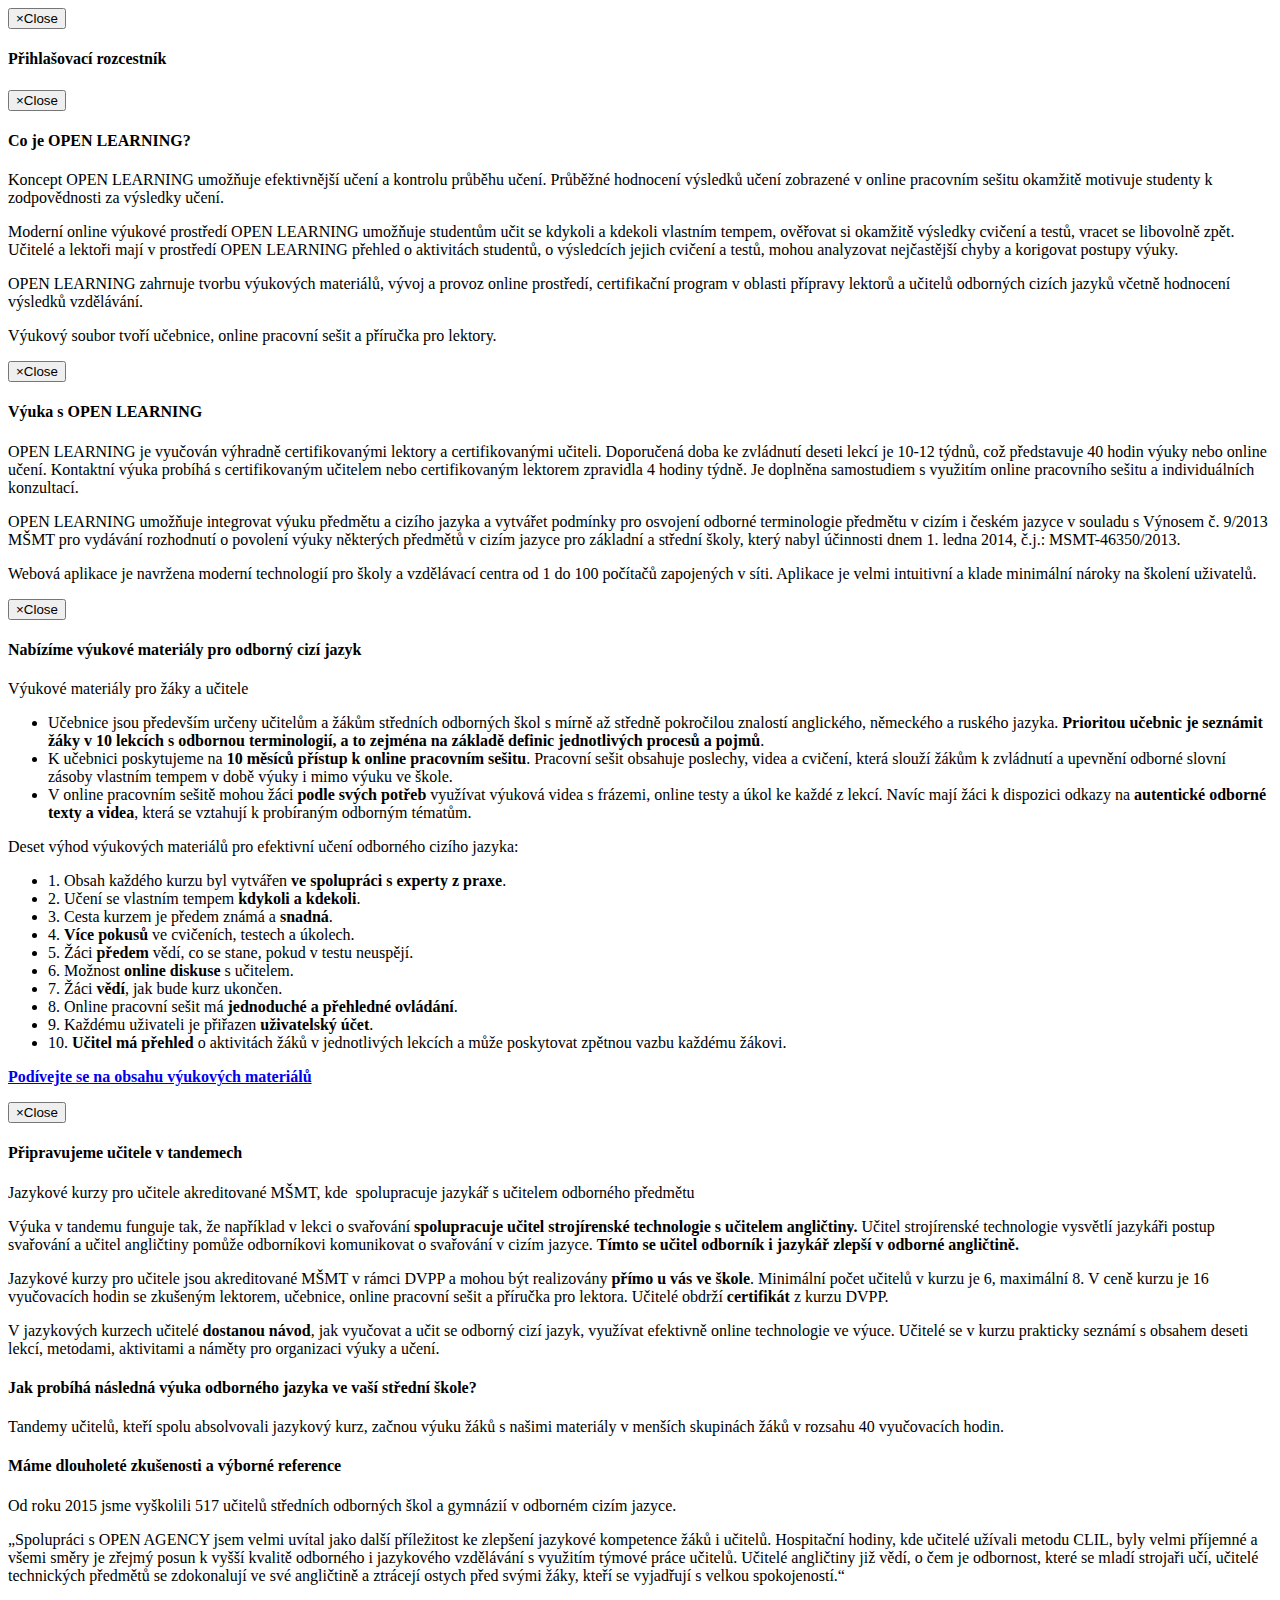
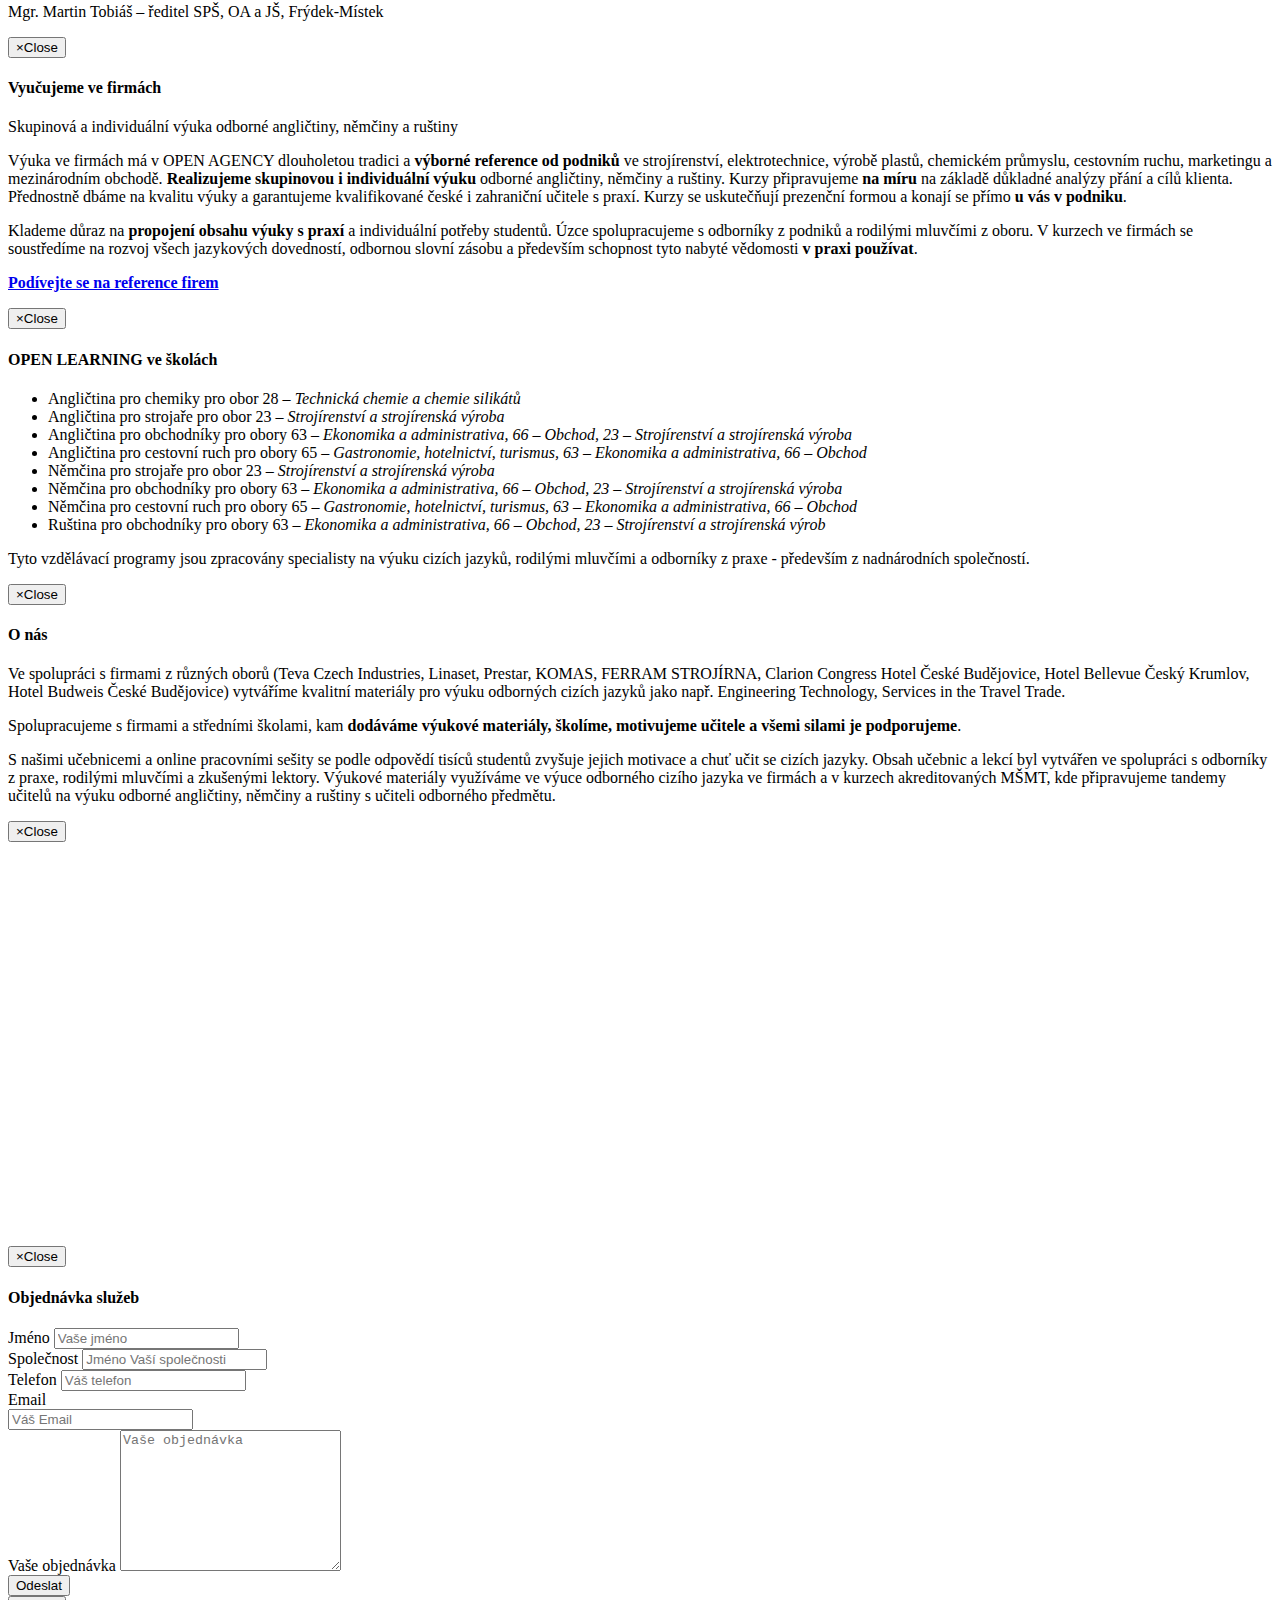
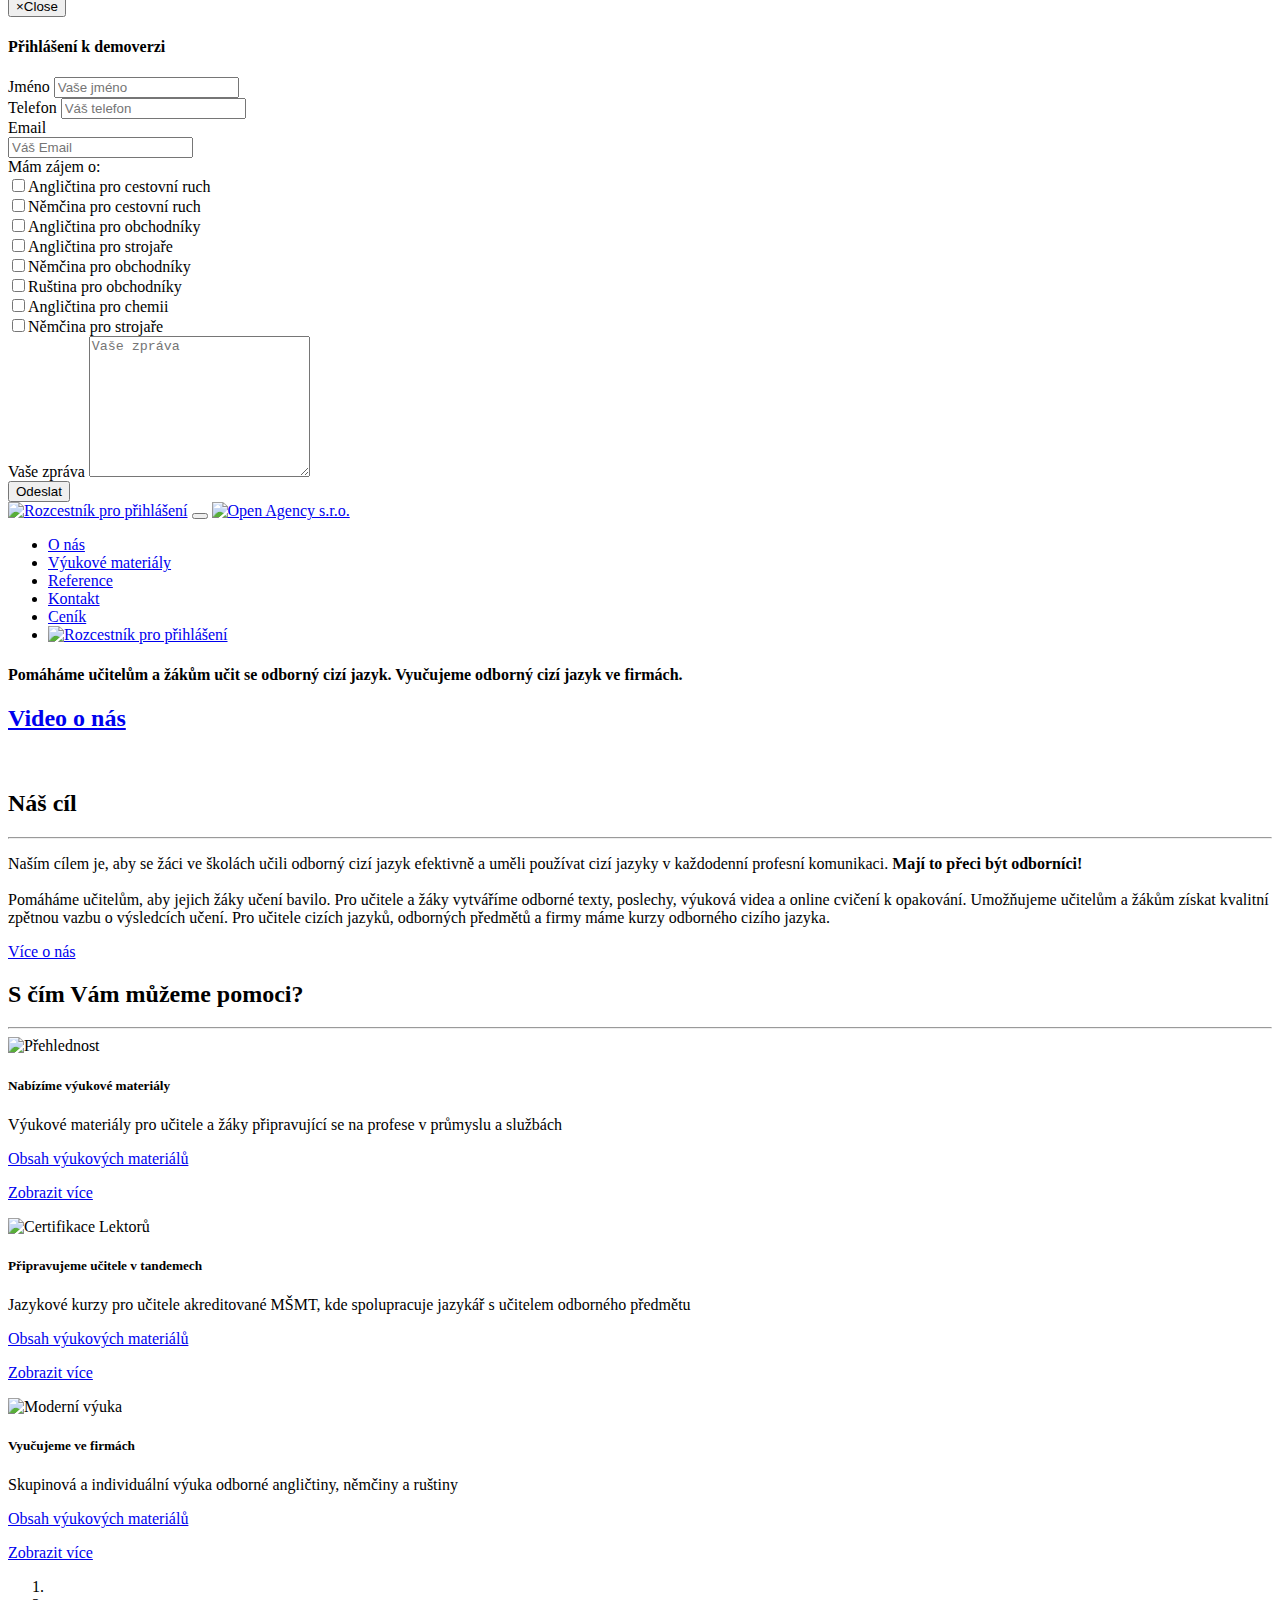
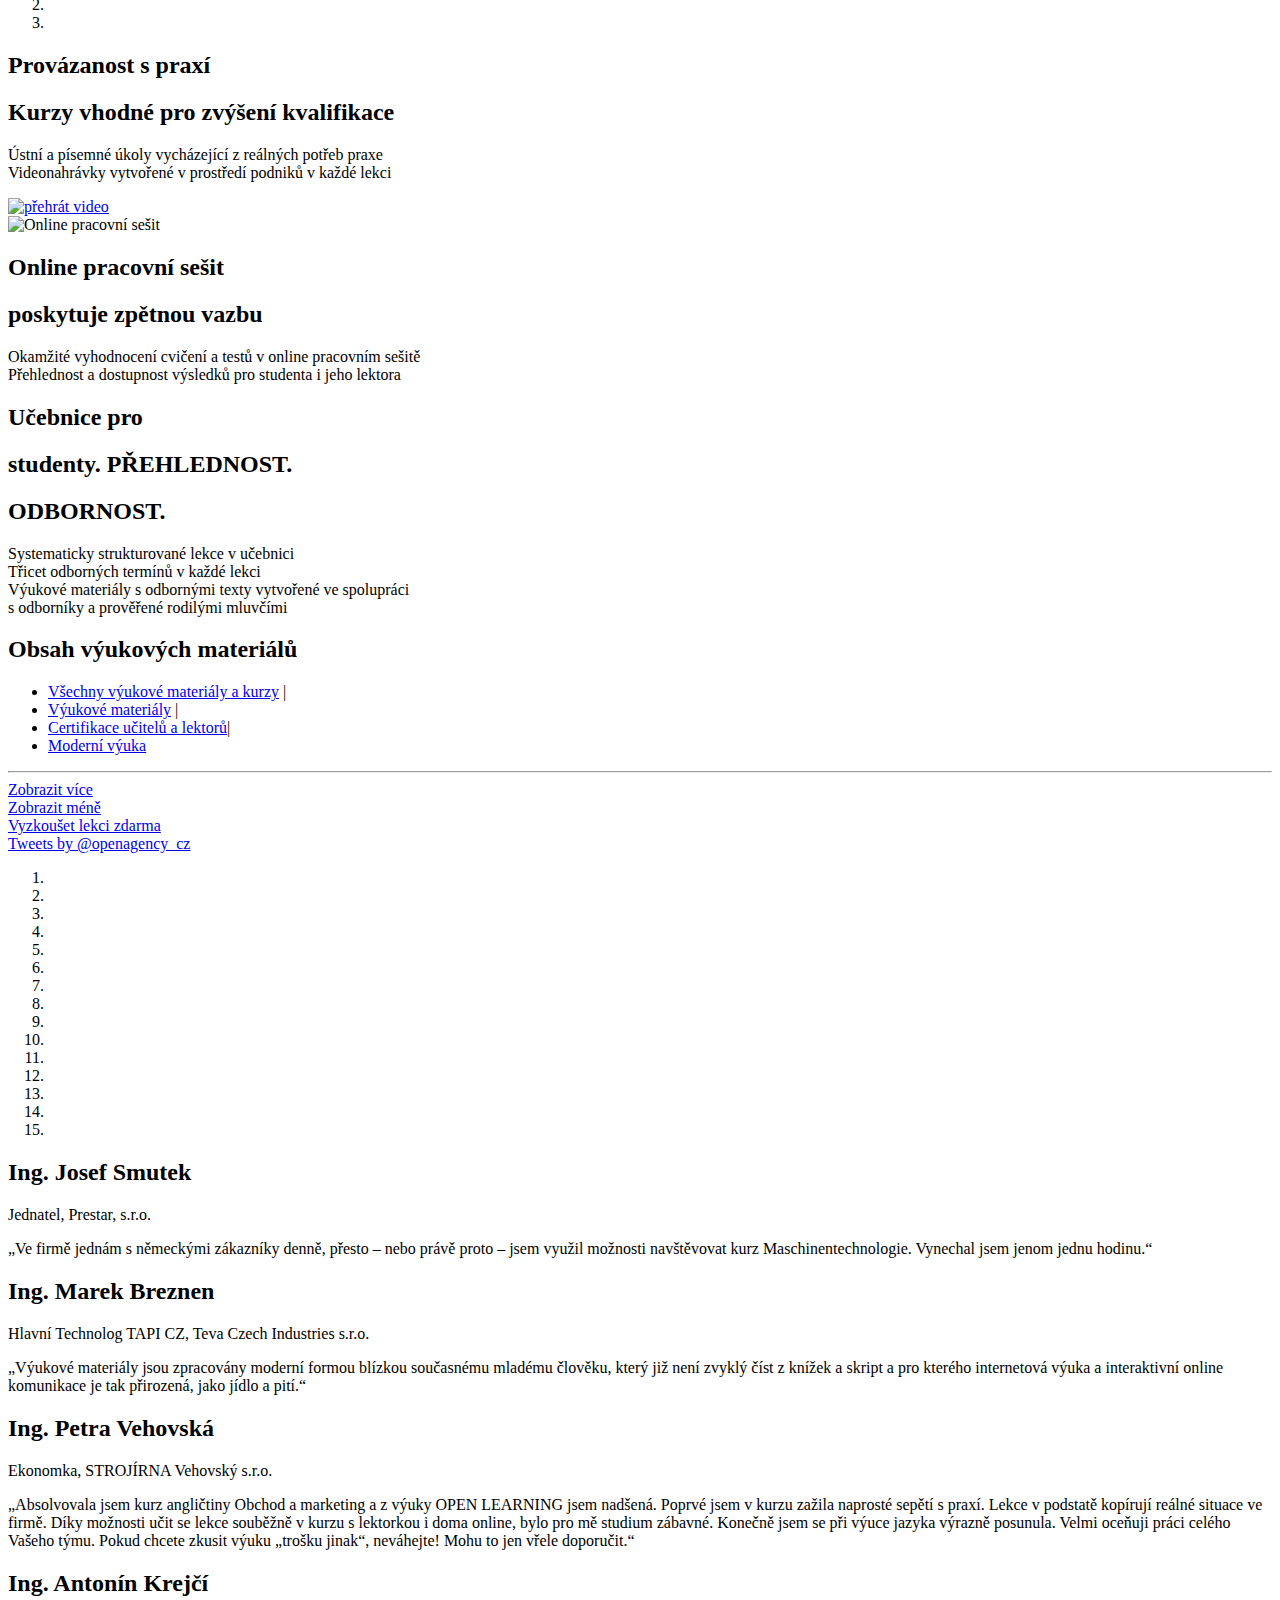
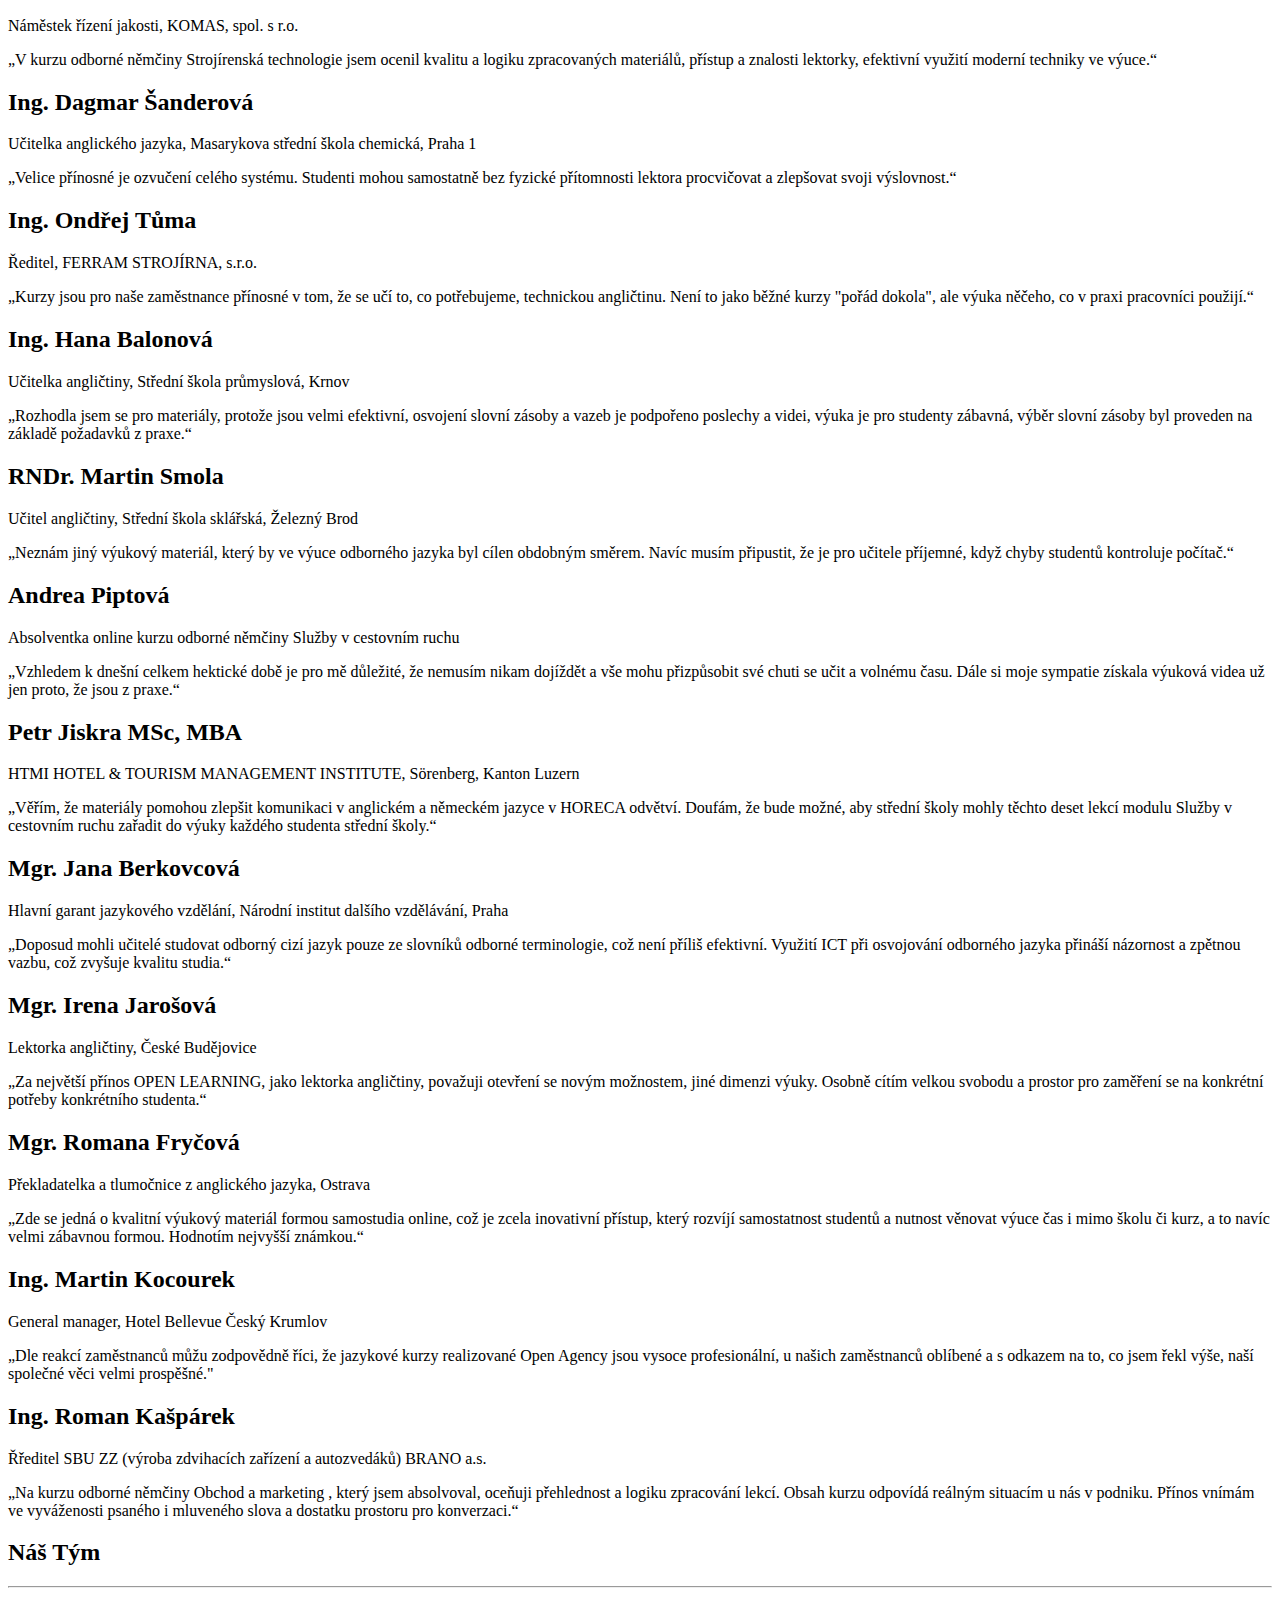
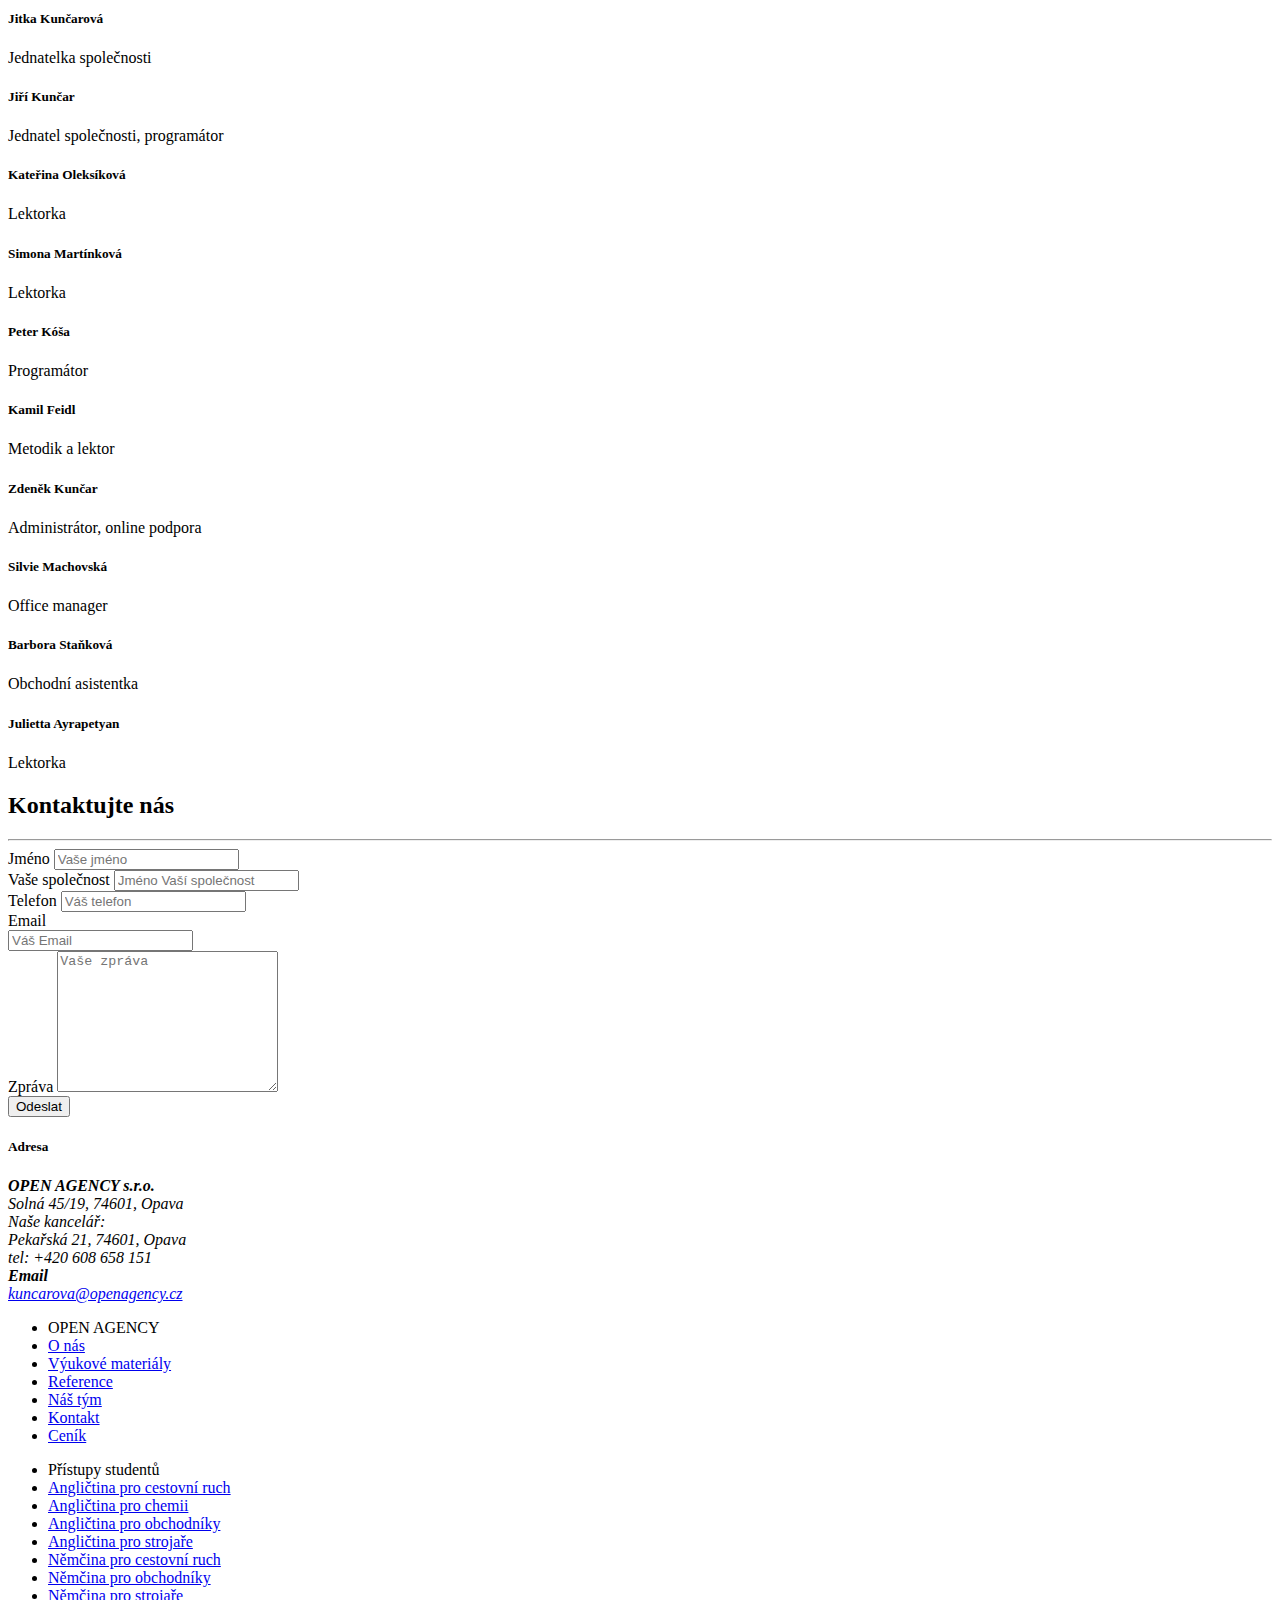
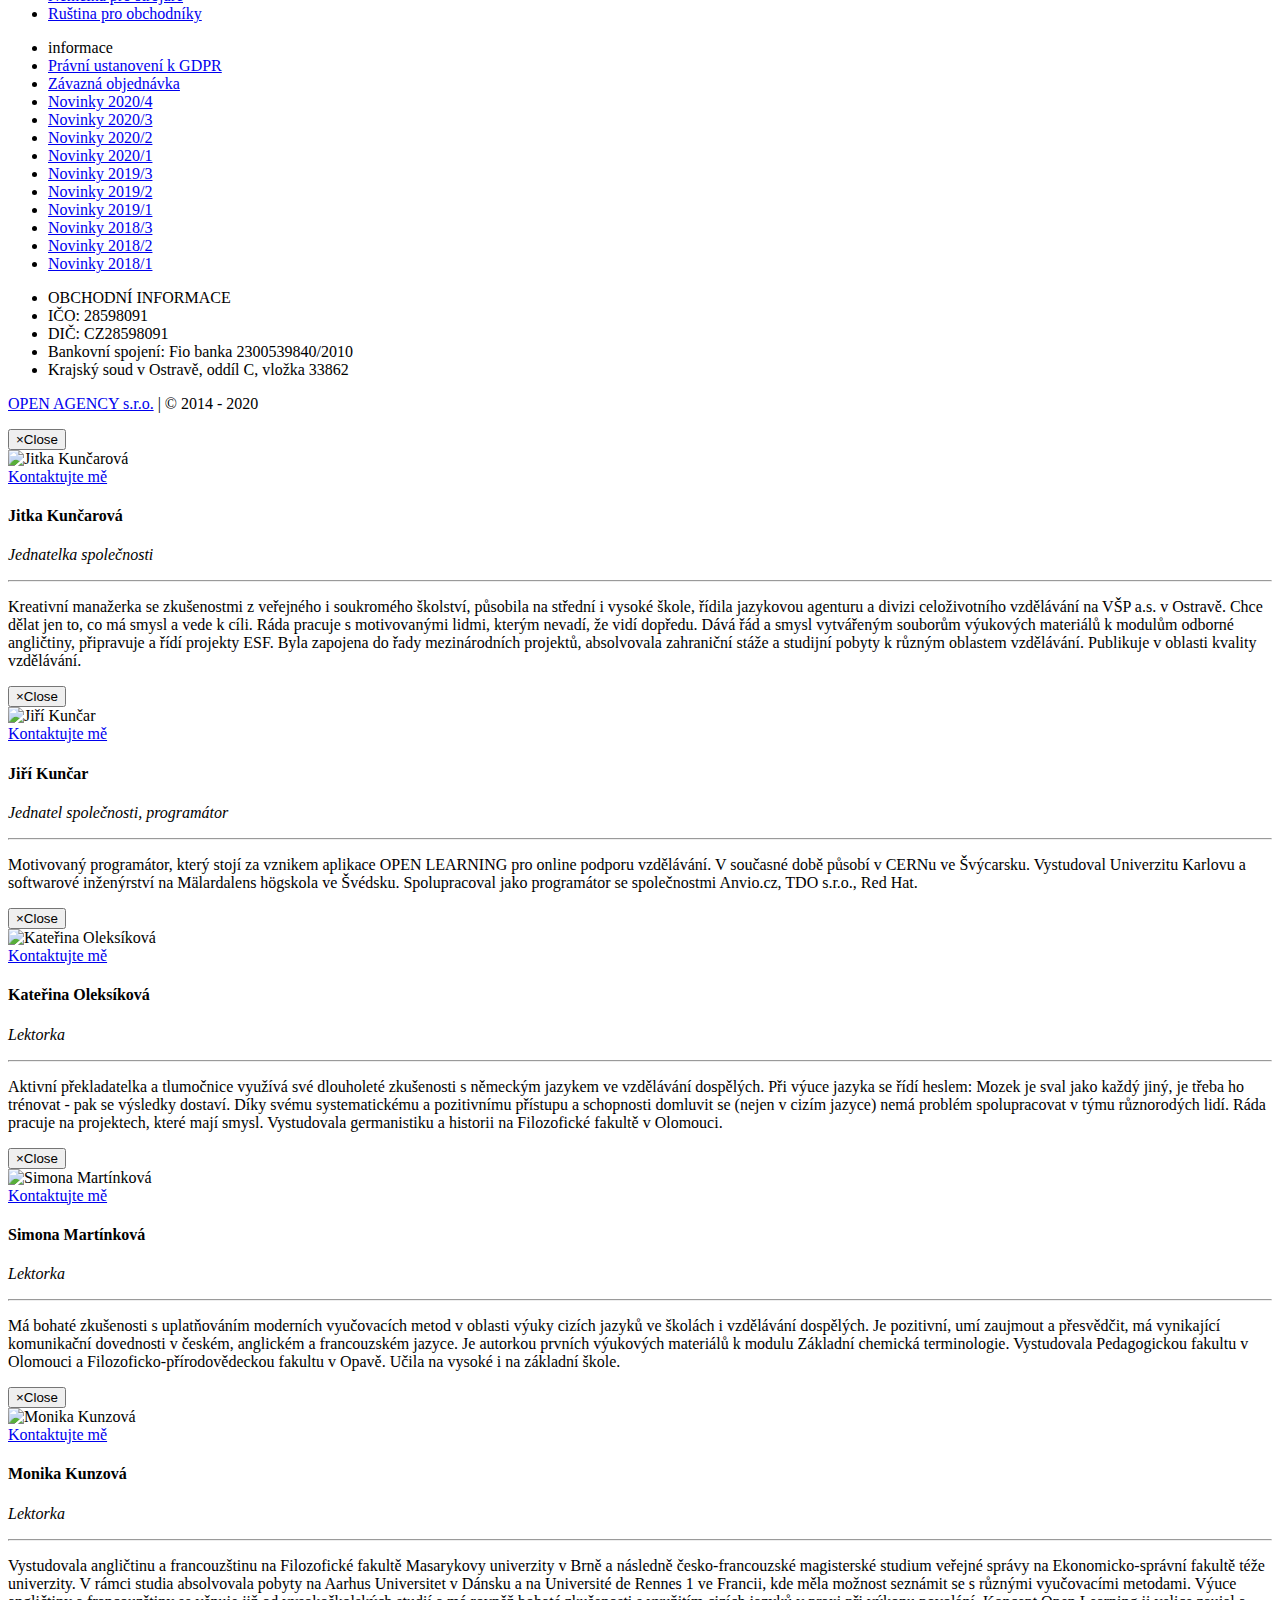
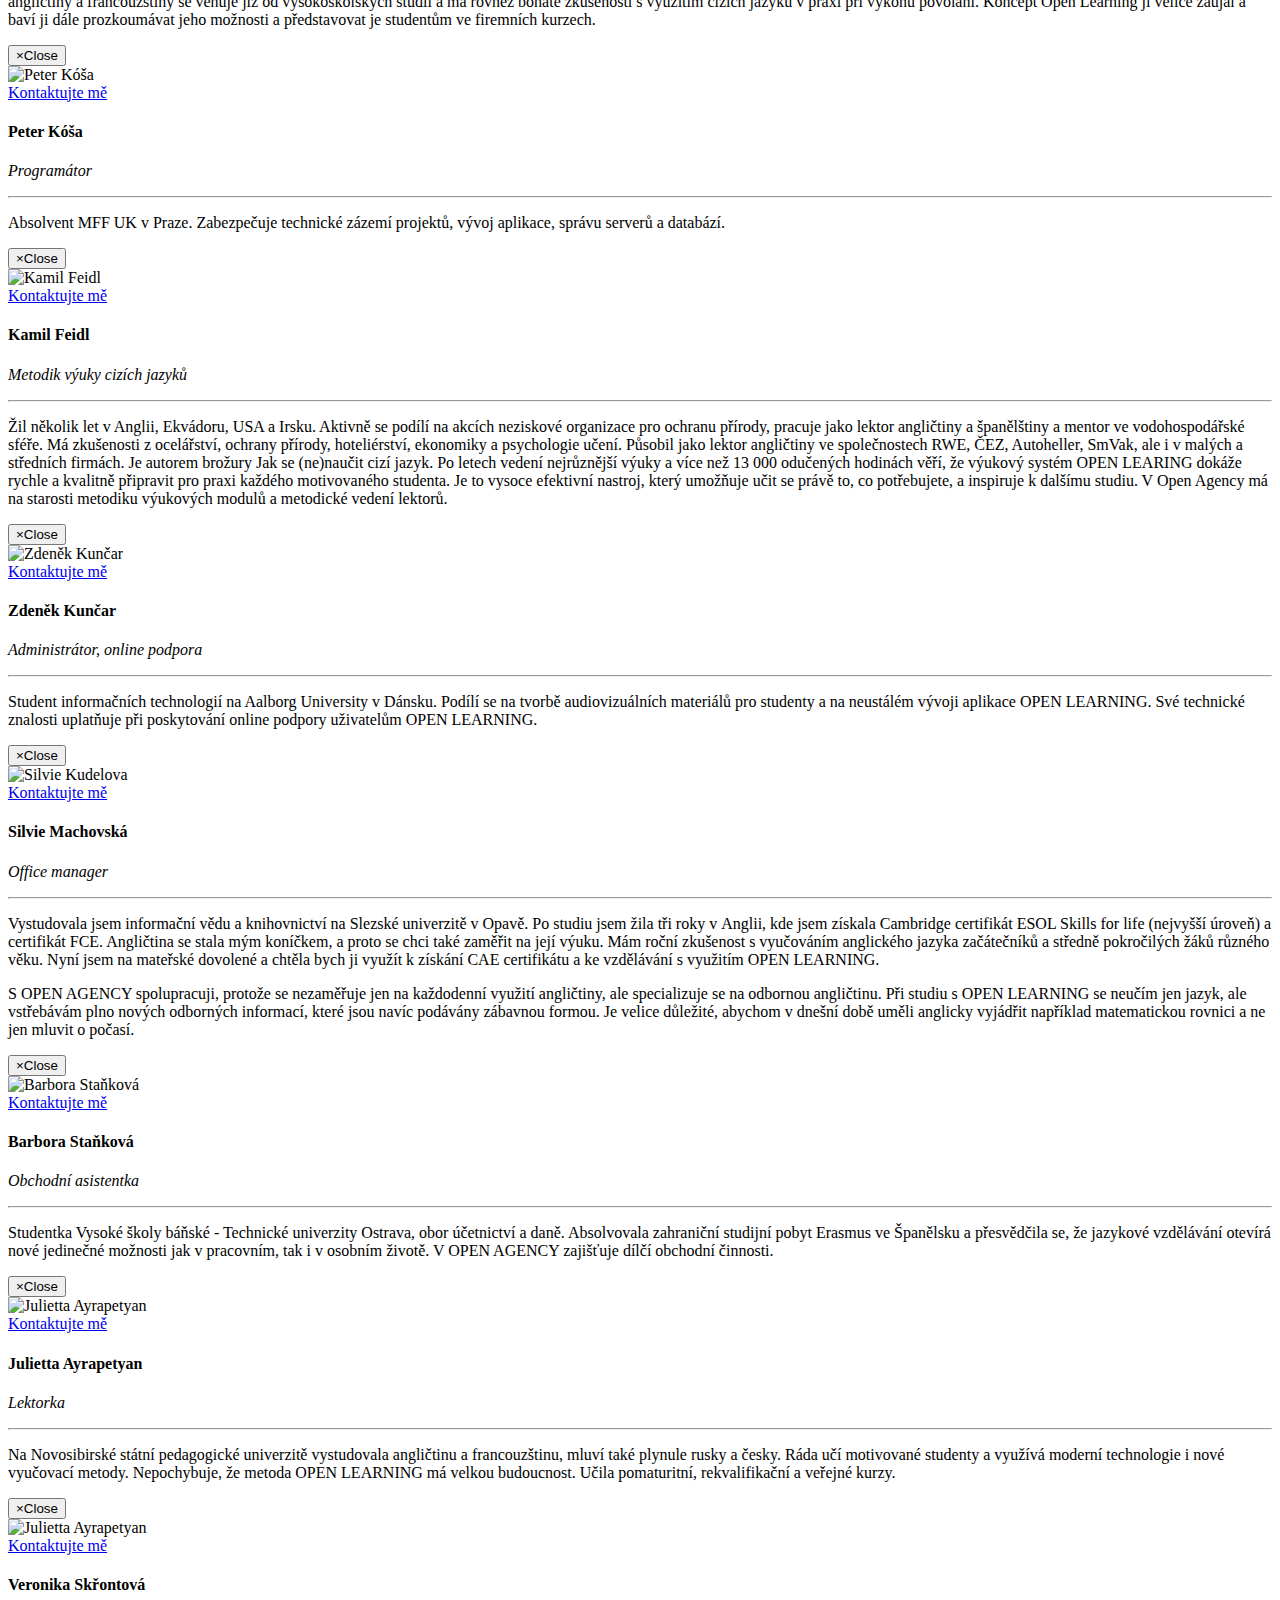
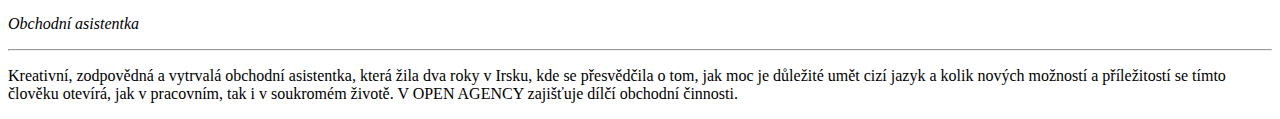
==== commit 33bb84fa: "Copy of services updated" ====
--- a/index.html
+++ b/index.html
@@ -96,7 +96,7 @@
                      <li>9. Každému uživateli je přiřazen <b>uživatelský účet</b>.</li>
                      <li>10. <b>Učitel má přehled</b> o aktivitách žáků v jednotlivých lekcích a může poskytovat zpětnou vazbu každému žákovi.</li>
                   </ul>
-                  <p><a href="#products">Podívejte se na obsahu výukových materiálů</a></p>
+                  <p><a href="#products"><b>Podívejte se na obsahu výukových materiálů</b></a></p>
                </div>
             </div>
          </div>
@@ -139,7 +139,7 @@
                   <p>Výuka ve firmách má v OPEN AGENCY dlouholetou tradici a <b>výborné reference od podniků</b> ve strojírenství, elektrotechnice, výrobě plastů, chemickém průmyslu, cestovním ruchu, marketingu a mezinárodním obchodě. <b>Realizujeme skupinovou i individuální výuku</b> odborné angličtiny, němčiny a ruštiny. Kurzy připravujeme <b>na míru</b> na základě důkladné analýzy přání a cílů klienta. Přednostně dbáme na kvalitu výuky a garantujeme kvalifikované české i zahraniční učitele s praxí. Kurzy se uskutečňují prezenční formou a konají se přímo <b>u vás v podniku</b>.</p>
 
                   <p>Klademe důraz na <b>propojení obsahu výuky s praxí</b> a individuální potřeby studentů. Úzce spolupracujeme s odborníky z podniků a rodilými mluvčími z oboru. V kurzech ve firmách se soustředíme na rozvoj všech jazykových dovedností, odbornou slovní zásobu a především schopnost tyto nabyté vědomosti <b>v praxi používat</b>.</p>
-                  <p><a href="#reference">Podívejte se na reference firem</a></p>
+                  <p><a href="#reference"><b>Podívejte se na reference firem</b></a></p>
                </div>
             </div>
          </div>
@@ -406,8 +406,8 @@
                            <img src="img/icons/service-icon-1.png" alt="Přehlednost" class="prior"/>
                         </div>
                         <div class="service-desc">
-                           <h5>Nabízíme výukové materiály pro žáky</h5>
-                           <p>Výukové materiály pro žáky připravující se na profese v průmyslu a službách
+                           <h5>Nabízíme výukové materiály</h5>
+                           <p>Výukové materiály pro učitele a žáky připravující se na profese v průmyslu a službách
                            </p>
                         </div>
                         <div class="absButton">
@@ -951,18 +951,6 @@
                         </div>
                      </div>
                   </div>
-               </div>
-            </div>
-         </div>
-
-
-      </section>
-      <section id="start" class="home-section text-center">
-         <div class="container">
-            <div class="row">
-               <div class="col-lg-8 col-lg-offset-2">
-                  <h2>Připraveni? Začněte již dnes!</h2>
-                  <a class="btn btn-lg btn-primary start-btn" target="_top" href="mailto:kuncarova@openagency.cz?Subject=Poptávka z webu" role="button">Začít ihned</a>
                </div>
             </div>
          </div>
@@ -1049,9 +1037,9 @@
                      </address>
                      <address>
                         <strong>Email</strong><br>
-                        <a target="_top" href="mailto:info@openagency.cz">info@openagency.cz</a>
+                        <a target="_top" href="mailto:kuncarova@openagency.cz">kuncarova@openagency.cz</a>
                      </address>
-                     <address>
+                     <!--<address>
                         <strong>Přidejte si nás</strong><br>
                         <ul class="company-social">
                            <li class="social-facebook"><a href="https://www.facebook.com/openagency.cz" target="_blank"><i class="fa fa-facebook"></i></a></li>
@@ -1059,7 +1047,7 @@
                            <li class="social-linkedin"><a href="https://www.linkedin.com/company/open-agency-s-r-o-?trk=nmp_rec_act_company_name" target="_blank"><i class="fa fa-linkedin"></i></a></li>
                            <li class="social-google"><a href="https://plus.google.com/110290286177953994784/" target="_blank"><i class="fa fa-google-plus"></i></a></li>
                         </ul>
-                     </address>
+                     </address> -->
                   </div>
                </div>
             </div>
@@ -1181,7 +1169,7 @@
                <div class="modal-body">
                   <div class="left-product-body">
                      <div class="avatar"><img src="img/team/kuncarova-jitka-open-agency.jpg" alt="Jitka Kunčarová" class="img-responsive img-circle" /></div>
-                     <a class="btn btn-lg btn-primary" target="_top" href="mailto:jitka.kuncarova@openagency.cz"  role="button">Kontaktujte mě</a>
+                     <a class="btn btn-lg btn-primary" target="_top" href="mailto:kuncarova@openagency.cz"  role="button">Kontaktujte mě</a>
                   </div>
                   <div class="right-product-body">
                      <h4>Jitka Kunčarová</h4>
@@ -1472,7 +1460,7 @@
             }
             for (var i = 0; i < data.produkty.length; i++) {
                   $('#holder').append('<div class="col-oz-3 col-sm-3 col-md-4 '+data.produkty[i].kategorie+'"> <div class="boxed-grey"> <div class="inner"> <div class="avatar"><img src="'+data.produkty[i].ikona+'" alt="" class="img-responsive img-circle" /></div> <h5>'+data.produkty[i].nazev+'</h5> <div class="abs-button"> <p><a class="btn btn-lg btn-primary" href="#"  data-toggle="modal" data-target="#productModal'+data.produkty[i].id+'" role="button">Zobrazit více</a></p> </div> </div> </div> </div>');
-                  $('#jsonModals').append('<div class="modal fade productMod" id="productModal'+data.produkty[i].id+'" tabindex="-1" role="dialog" aria-labelledby="productModal'+data.produkty[i].id+'" aria-hidden="true"><div class="modal-dialog"><div class="modal-content"><div class="modal-header"><button type="button" class="close" data-dismiss="modal"><span aria-hidden="true">&times;</span><span class="sr-only">Close</span></button>  <h4>'+data.produkty[i].nazev+'</h4><p>'+data.produkty[i].nazevCizi+'</p></div><div class="modal-body"><div class="left-product-body"> <div class="avatar"><img src="'+data.produkty[i].ikona+'" alt="Ikona produktu" class="img-responsive img-circle" /></div><p class="author">Autor: '+data.produkty[i].autor+'</p></div><div class="right-product-body">'+data.produkty[i].popis+'</div></div><div class="modal-footer"><a class="btn btn-lg btn-primary" target="_top" href="mailto:jitka.kuncarova@openagency.cz?subject=Objednavka: '+data.produkty[i].nazev+'&body=Dobrý den, mám zájem o modul '+data.produkty[i].nazev+'."  role="button">Objednat</a></div></div></div></div>');
+                  $('#jsonModals').append('<div class="modal fade productMod" id="productModal'+data.produkty[i].id+'" tabindex="-1" role="dialog" aria-labelledby="productModal'+data.produkty[i].id+'" aria-hidden="true"><div class="modal-dialog"><div class="modal-content"><div class="modal-header"><button type="button" class="close" data-dismiss="modal"><span aria-hidden="true">&times;</span><span class="sr-only">Close</span></button>  <h4>'+data.produkty[i].nazev+'</h4><p>'+data.produkty[i].nazevCizi+'</p></div><div class="modal-body"><div class="left-product-body"> <div class="avatar"><img src="'+data.produkty[i].ikona+'" alt="Ikona produktu" class="img-responsive img-circle" /></div><p class="author">Autor: '+data.produkty[i].autor+'</p></div><div class="right-product-body">'+data.produkty[i].popis+'</div></div><div class="modal-footer"><a class="btn btn-lg btn-primary" target="_top" href="mailto:kuncarova@openagency.cz?subject=Objednavka: '+data.produkty[i].nazev+'&body=Dobrý den, mám zájem o modul '+data.produkty[i].nazev+'."  role="button">Objednat</a></div></div></div></div>');
                   prCn++;
            }
            for (var i = 0; i < data.sluzby.length; i++) {
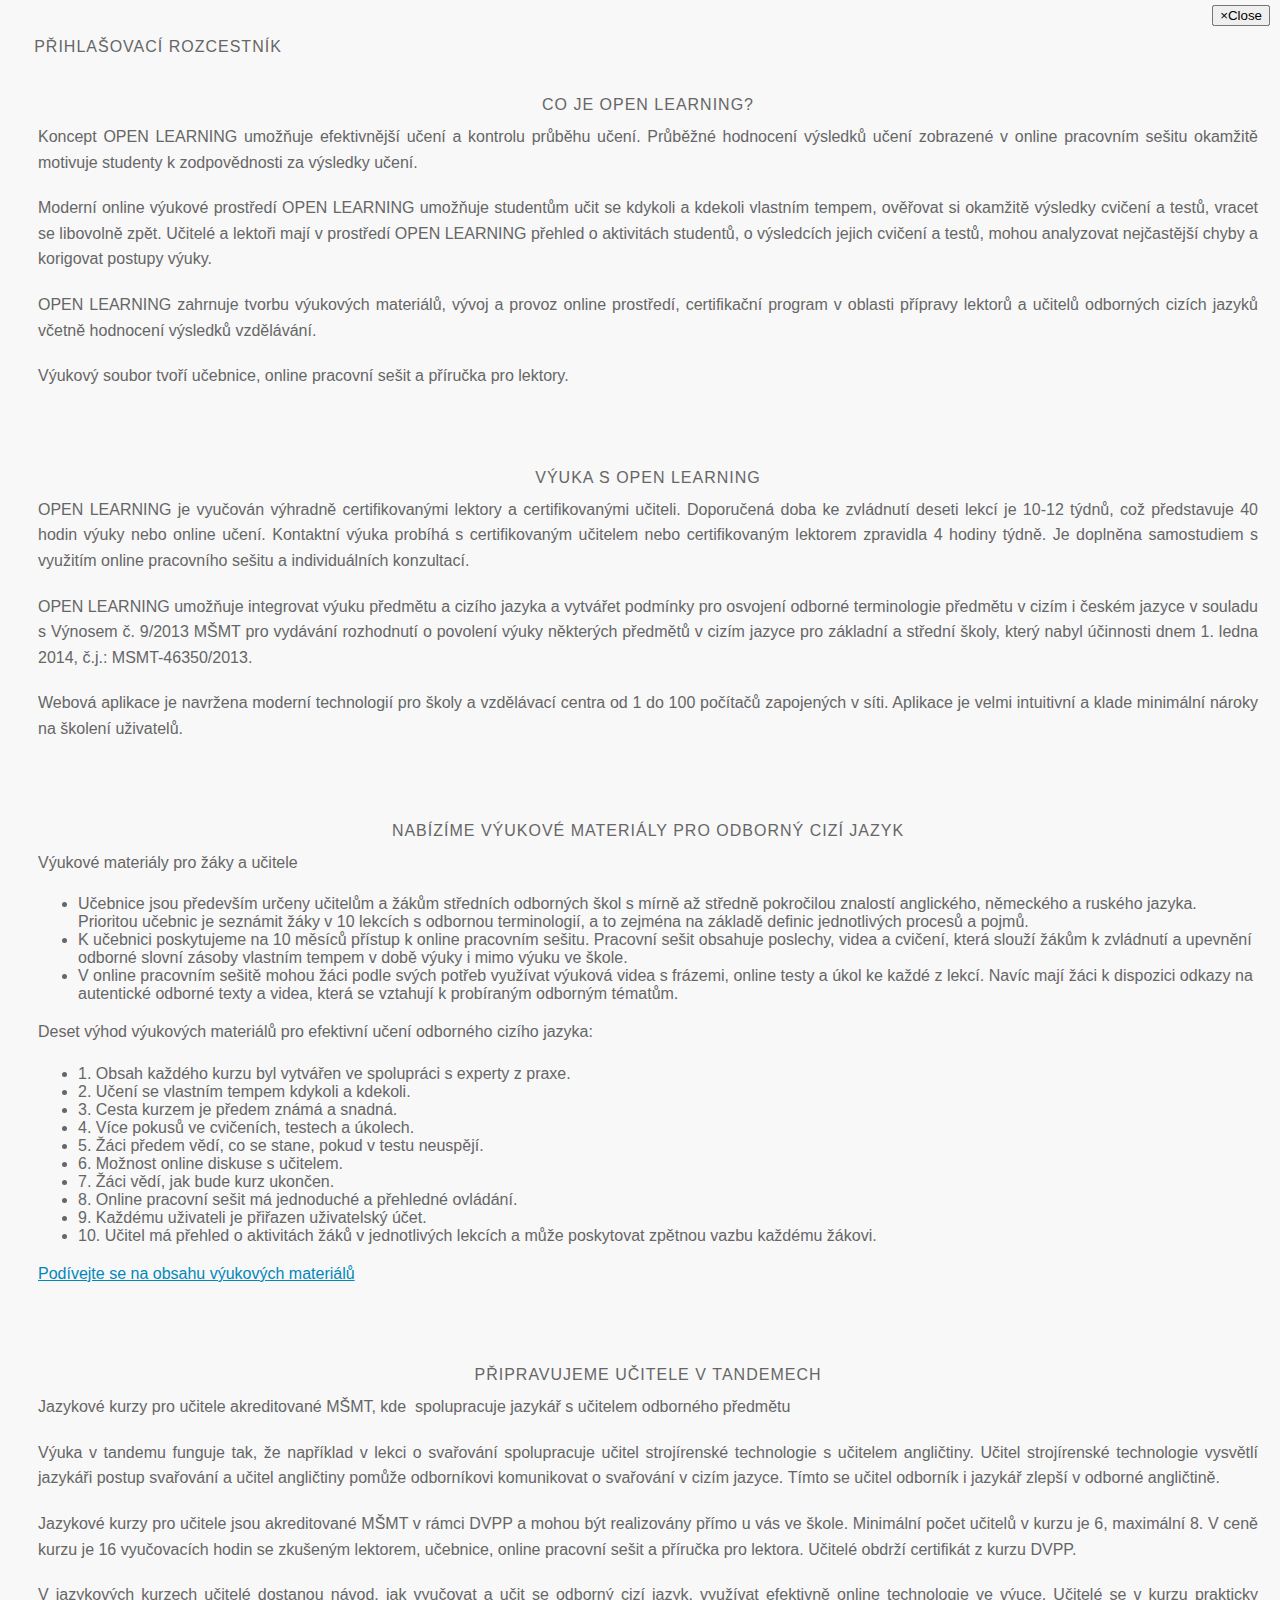
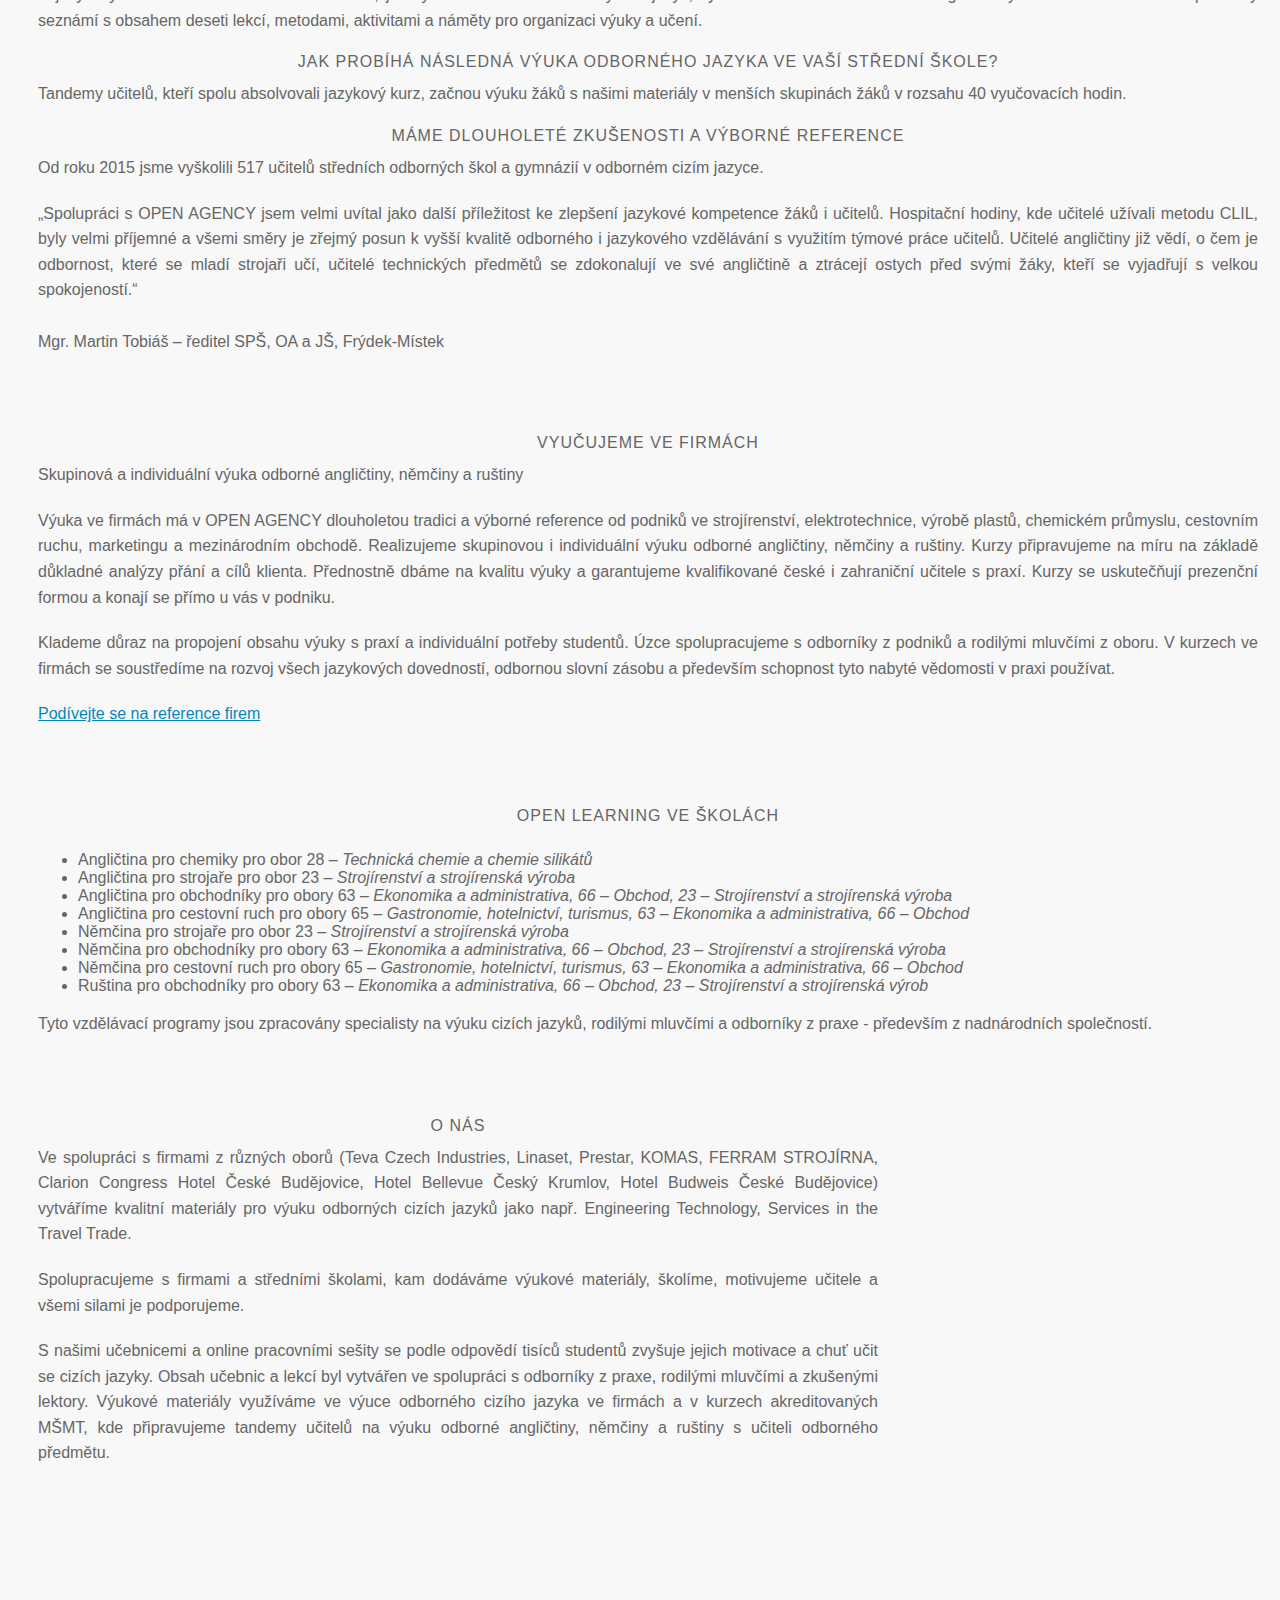
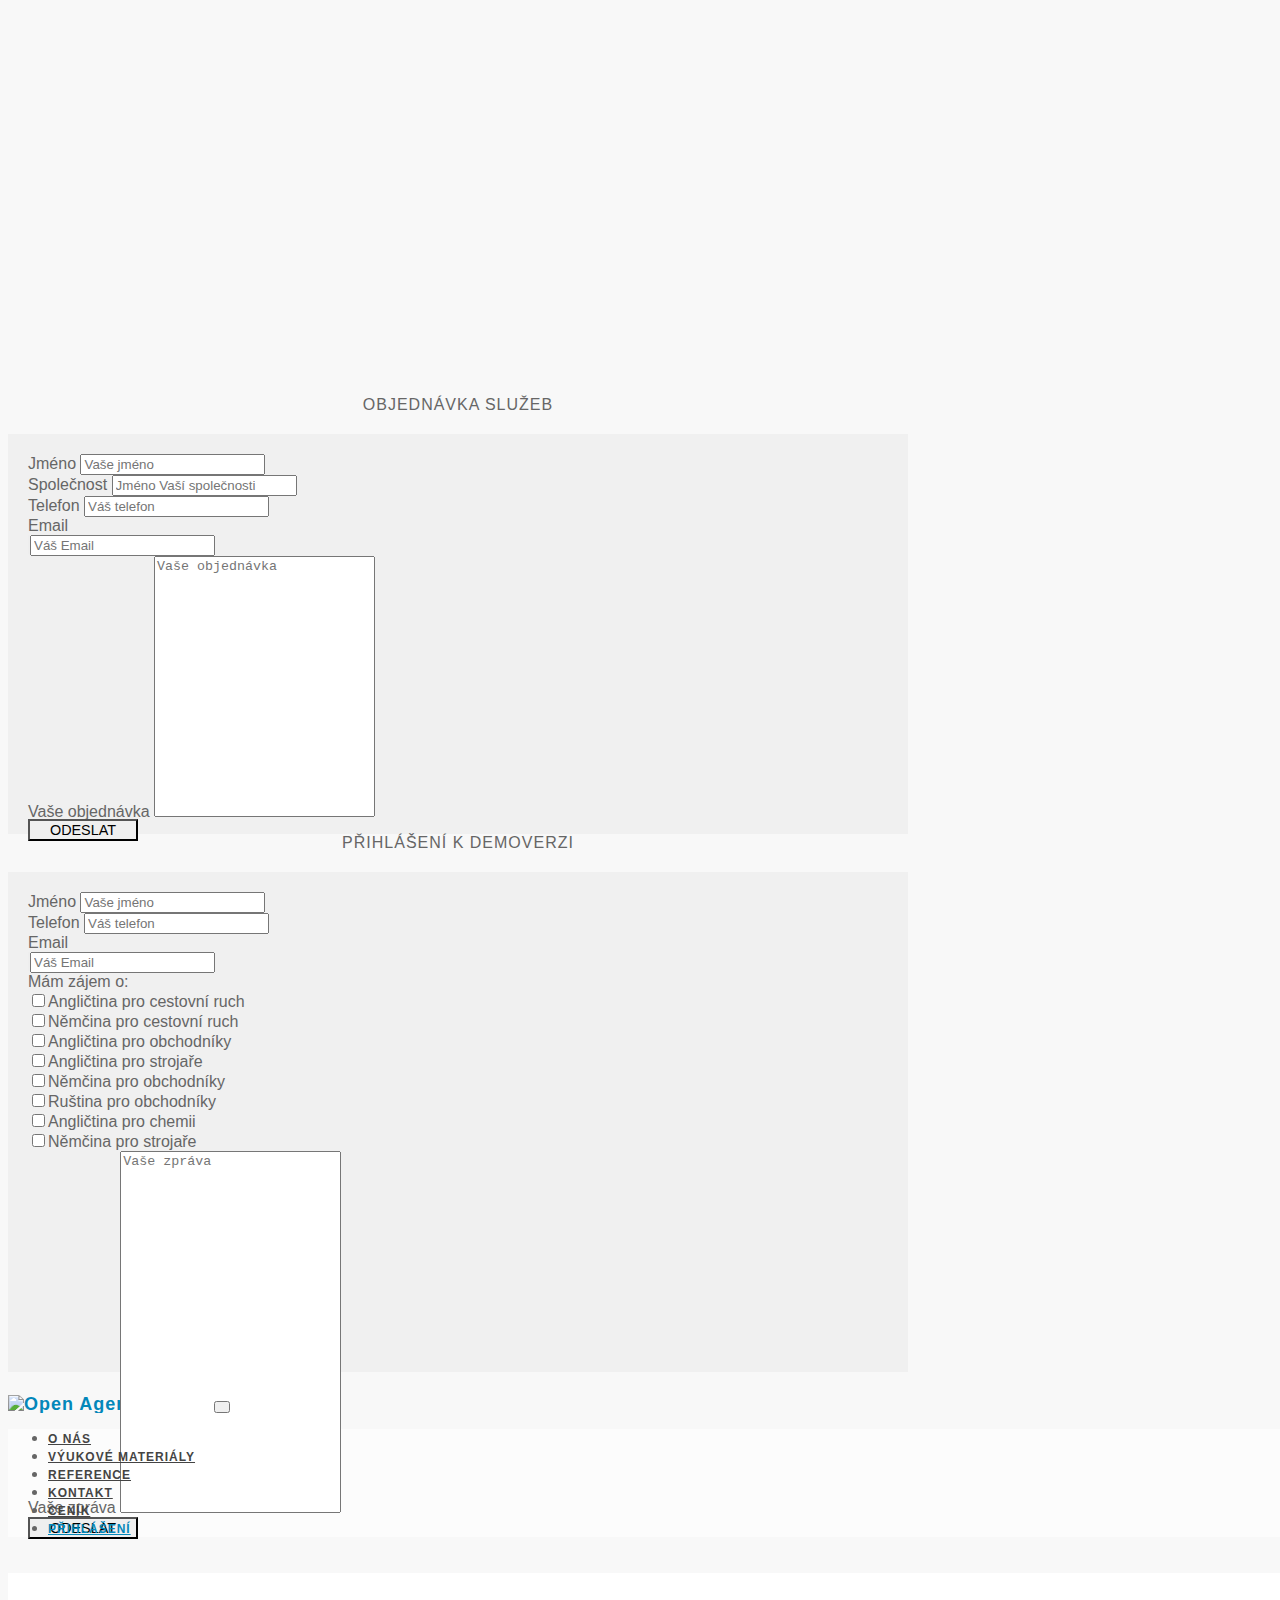
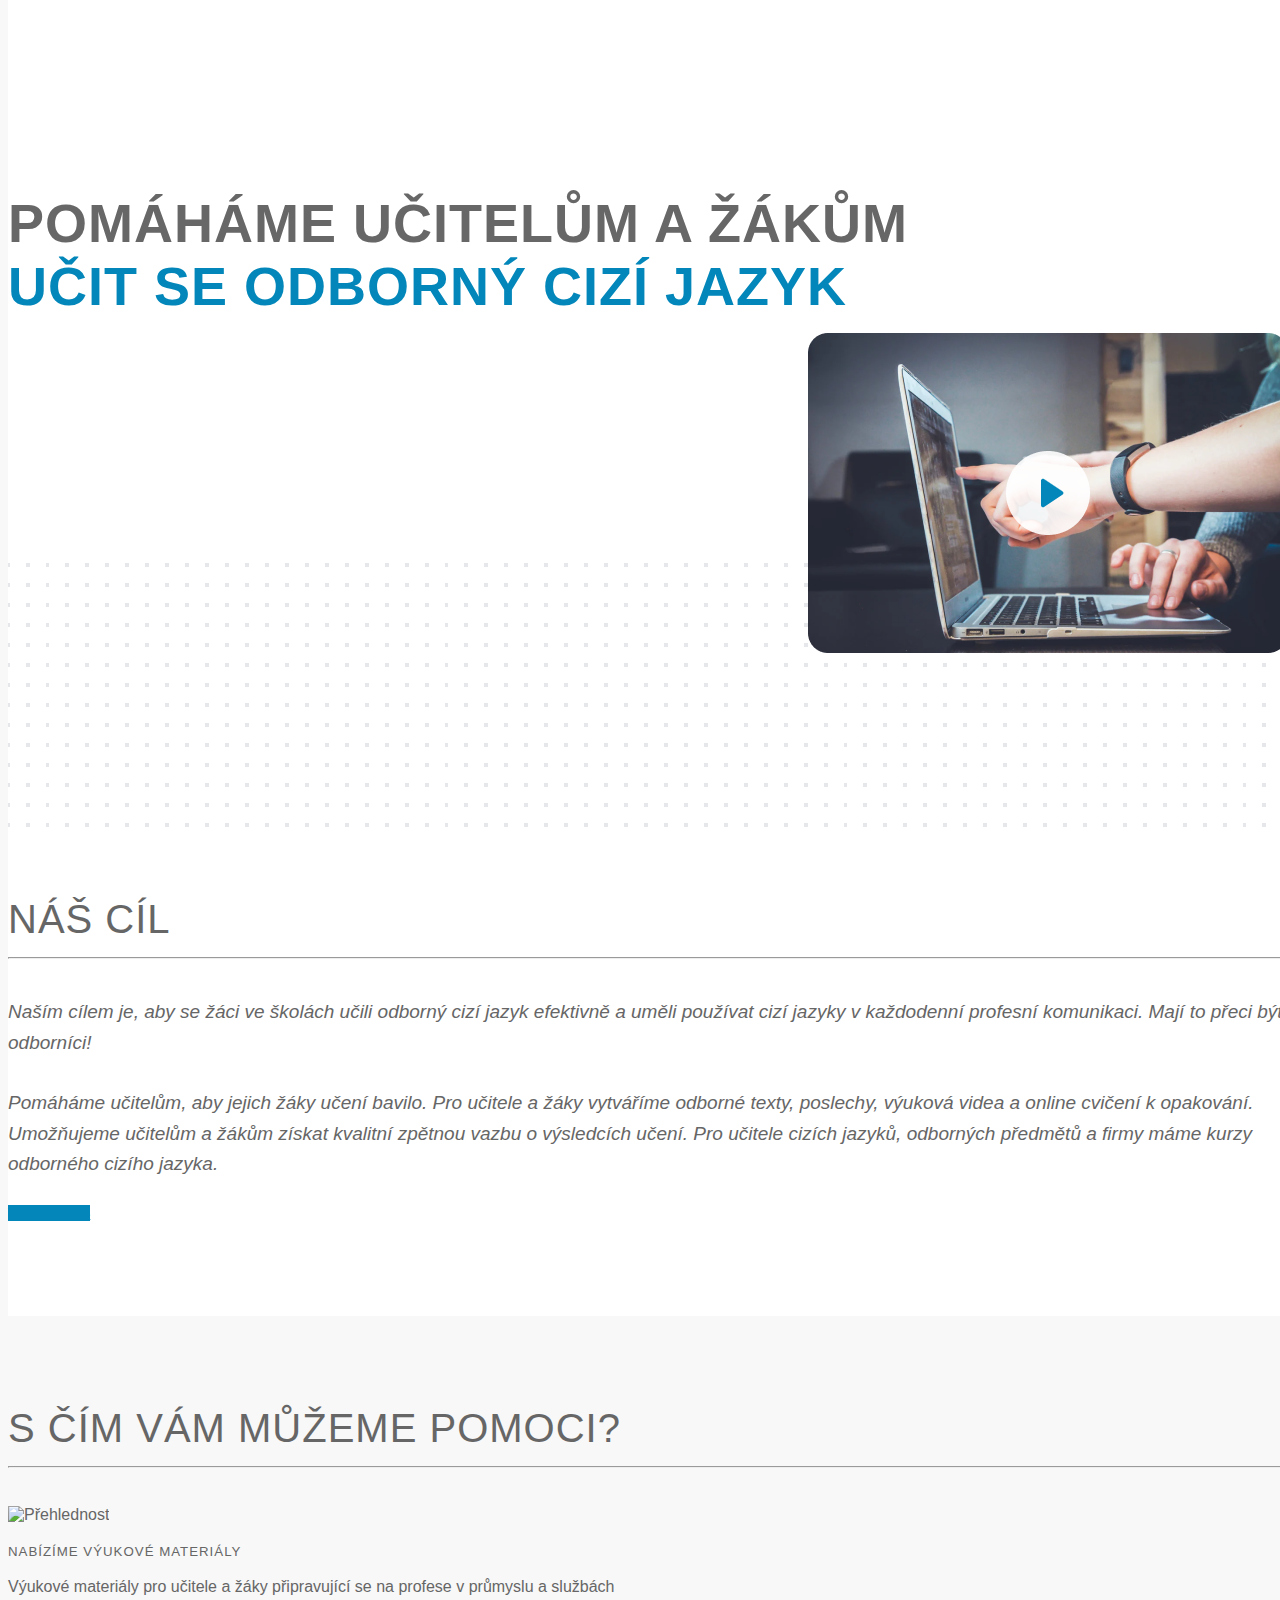
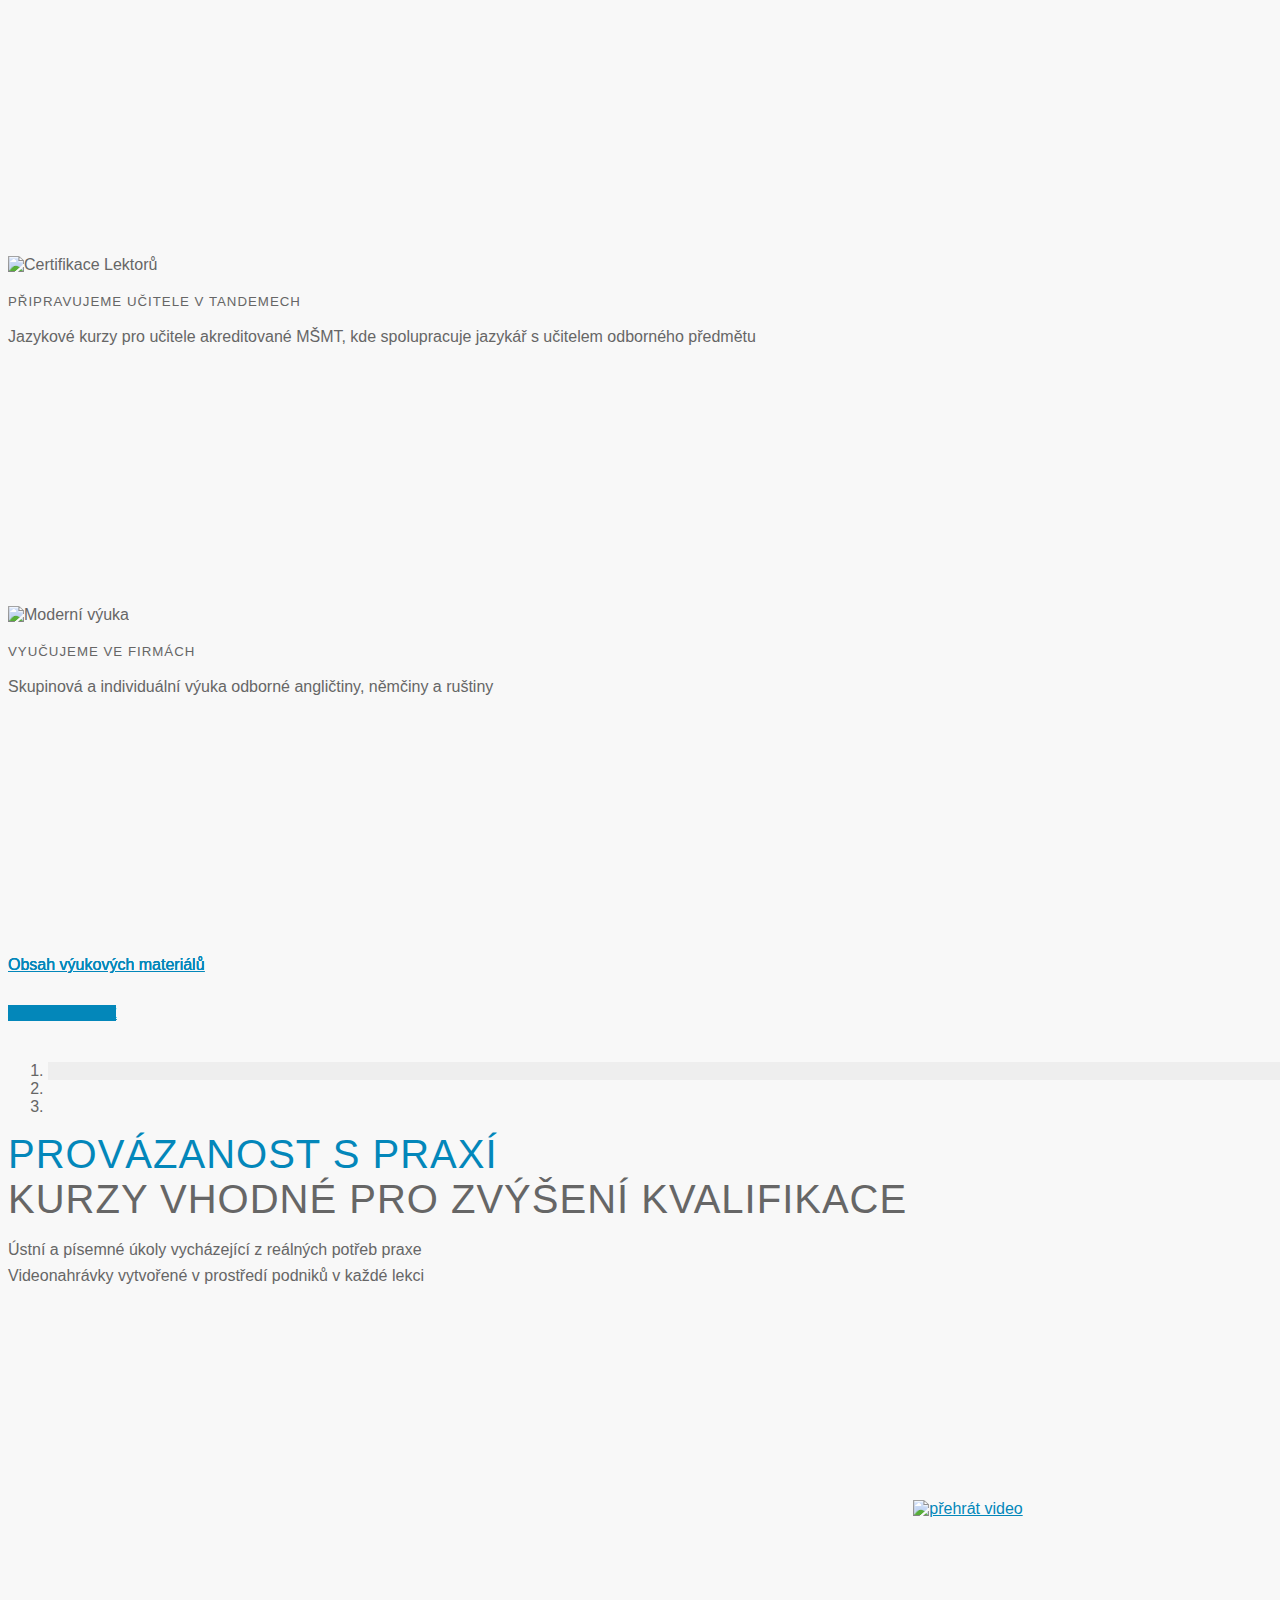
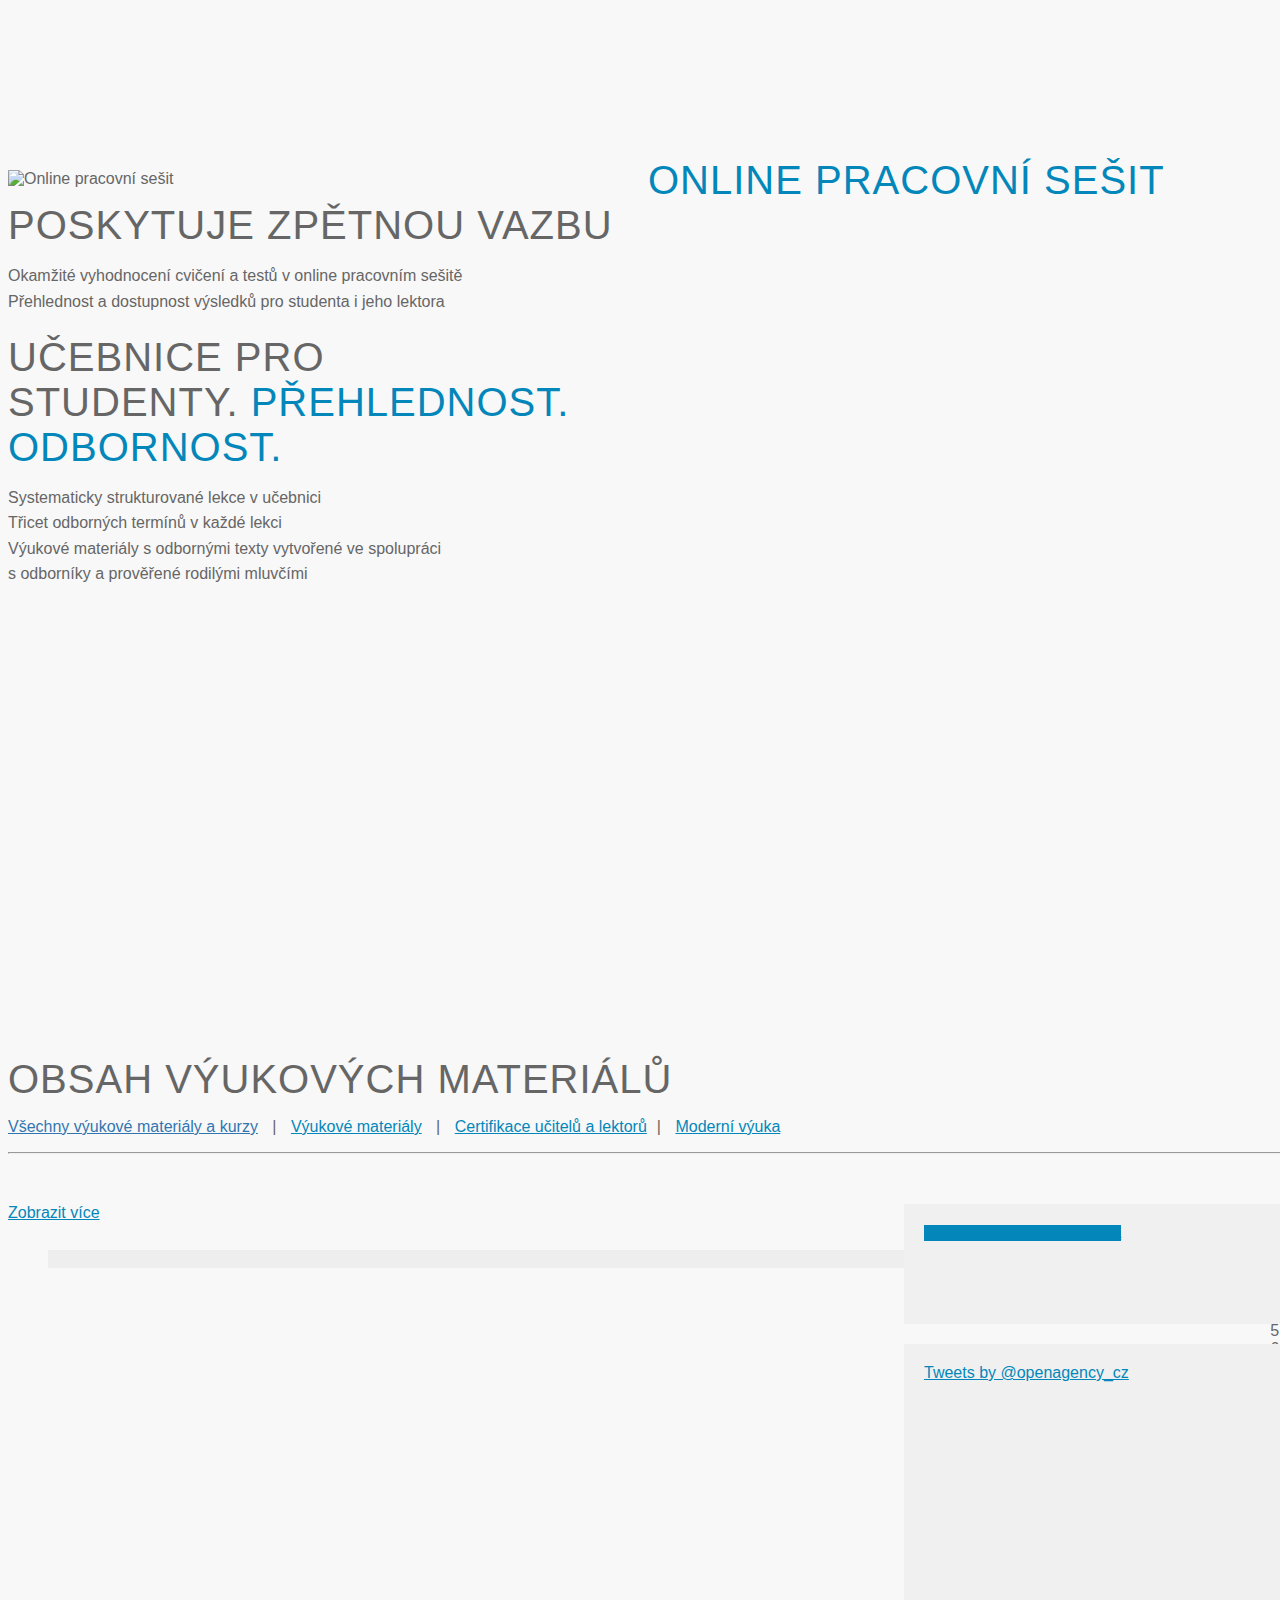
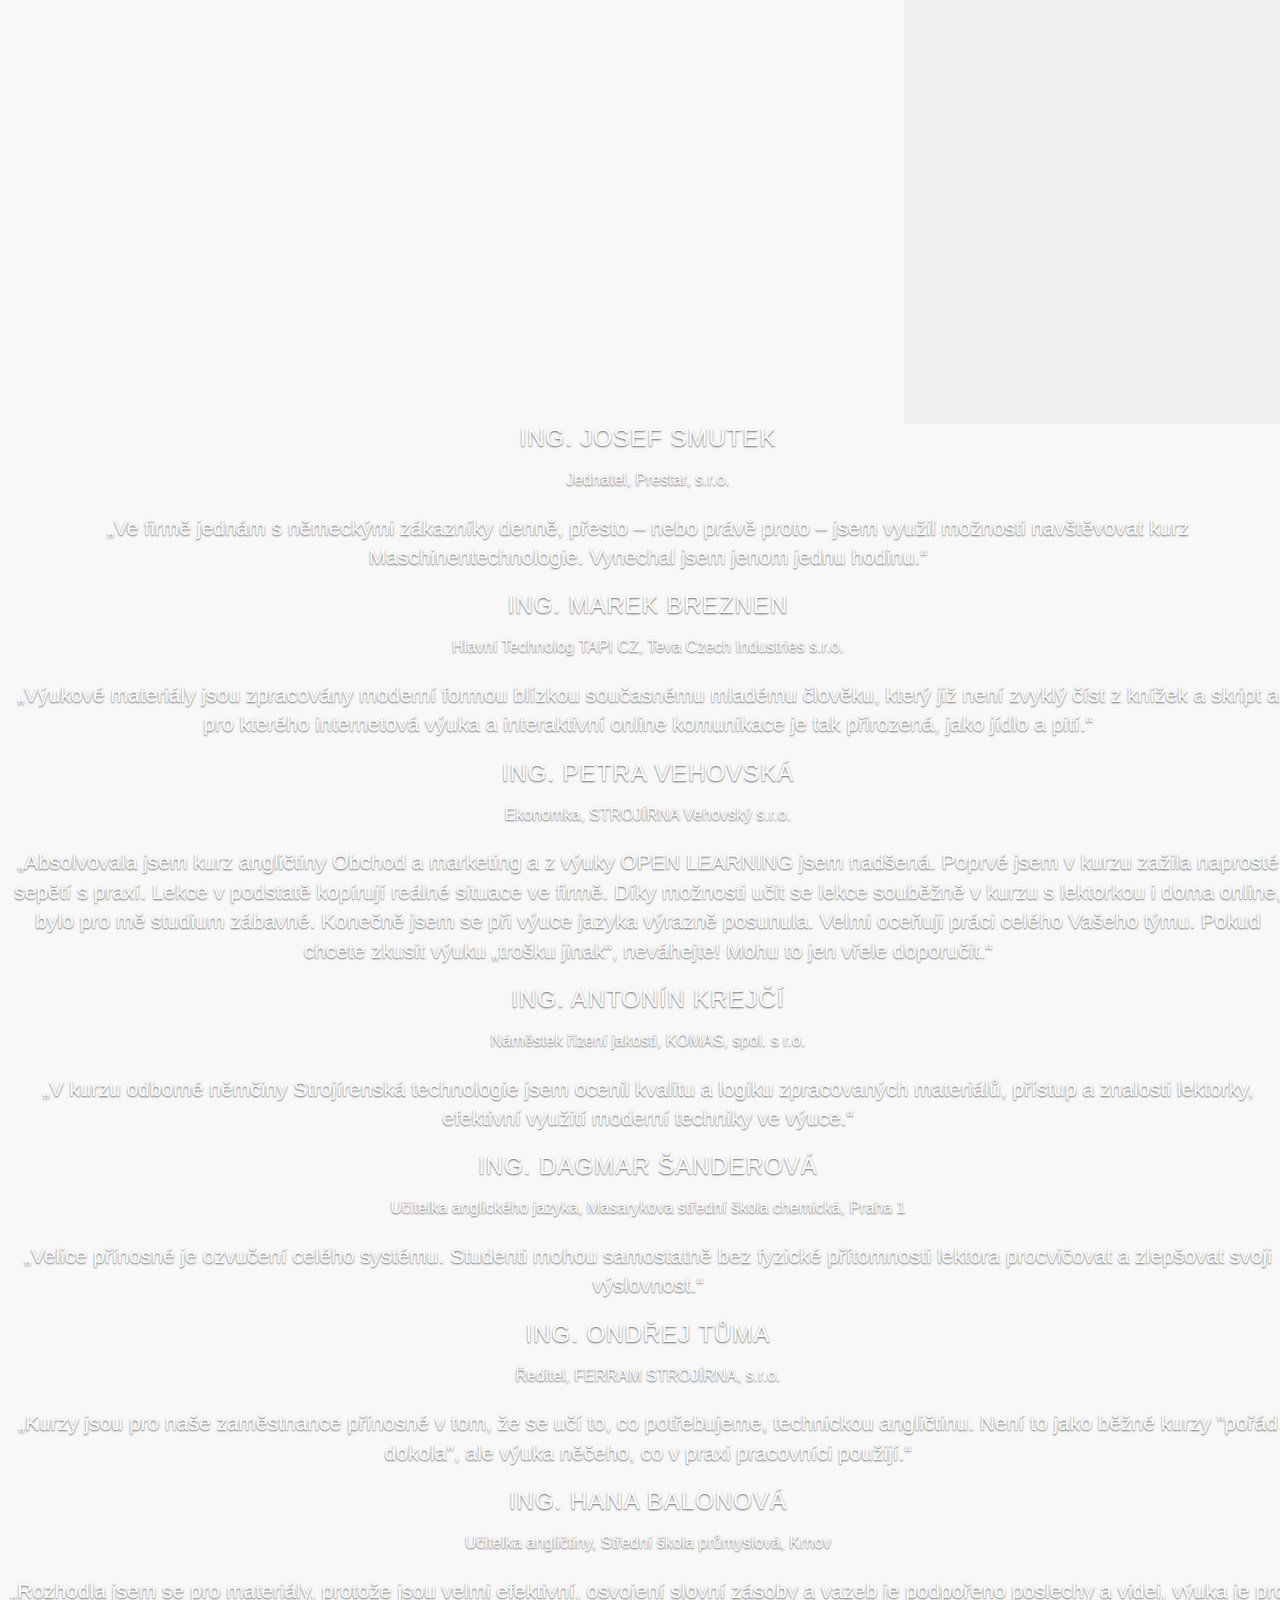
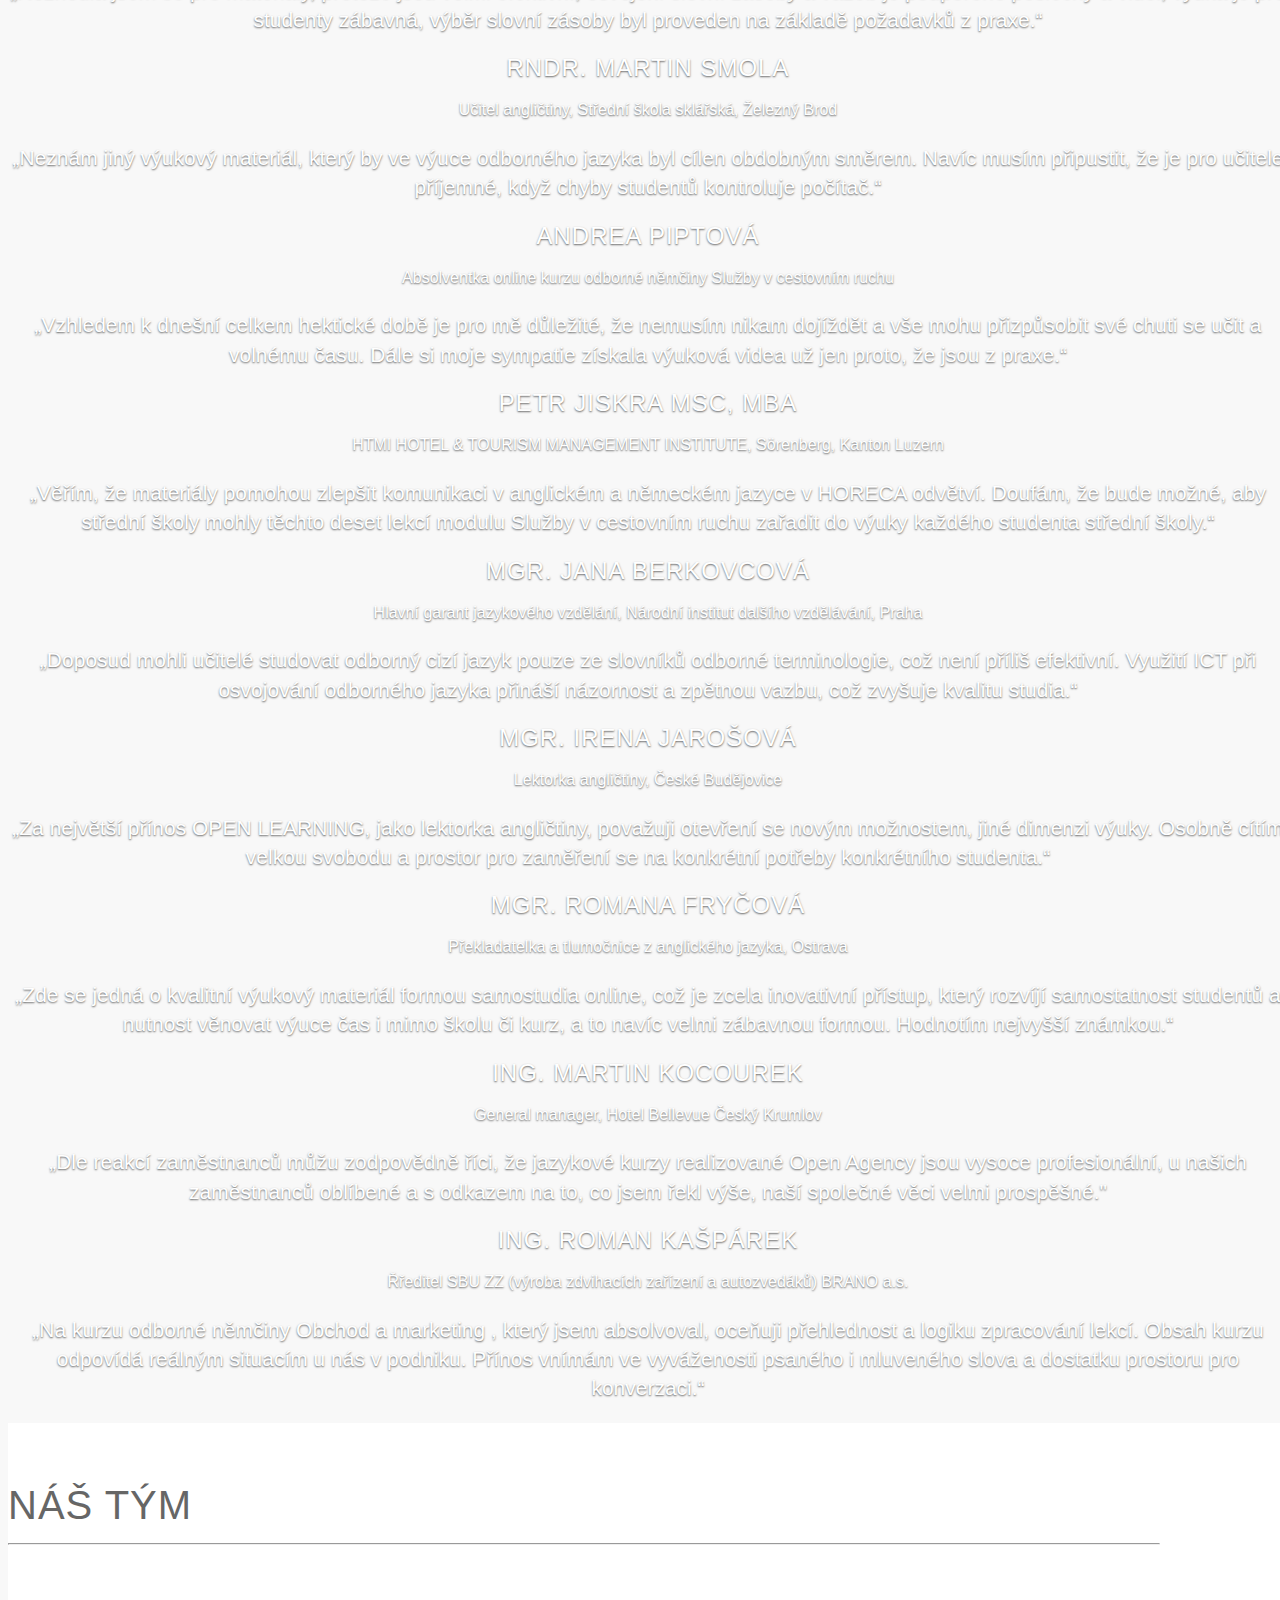
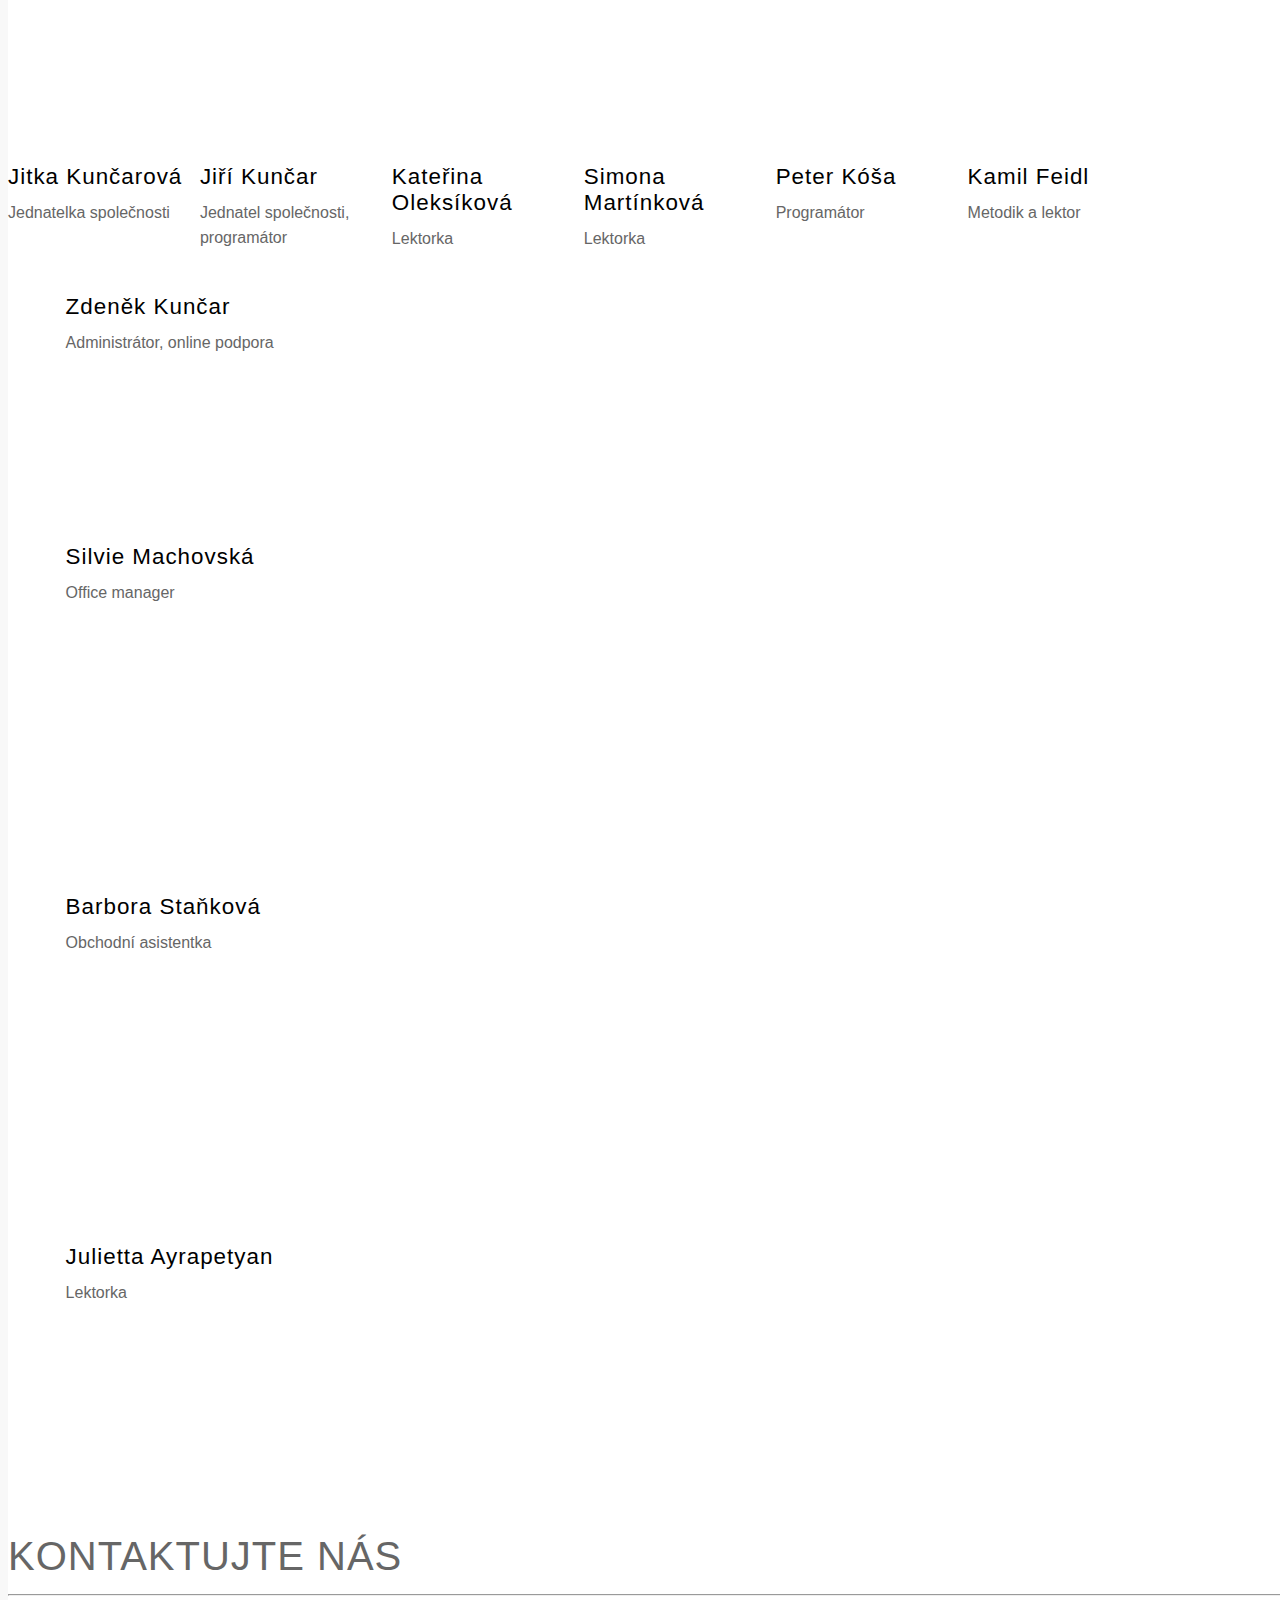
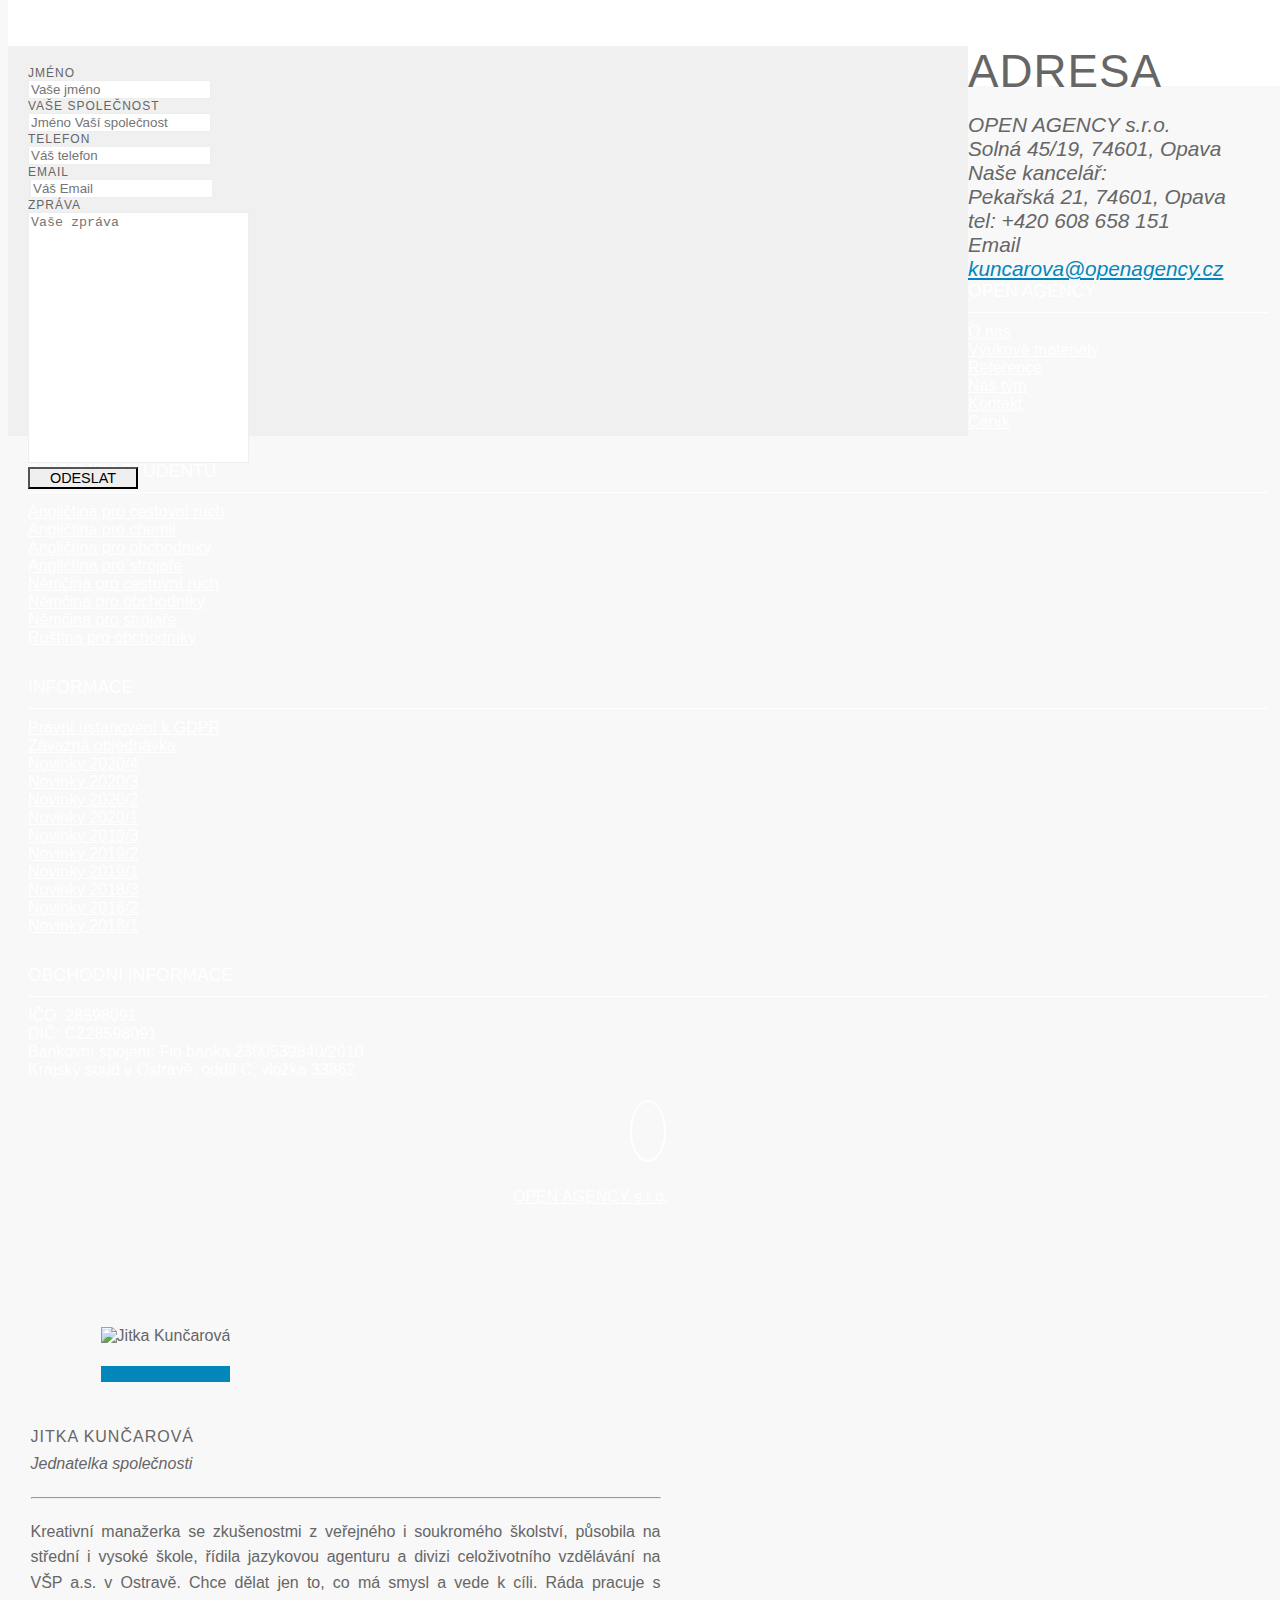
==== commit fba08f7d: "Merge pull request #95 from openagency/new_hero" ====
--- a/index.html
+++ b/index.html
@@ -1,459 +1,572 @@
 <!DOCTYPE html>
 <html lang="en">
-   <head>
-      <meta charset="utf-8">
-      <meta name="viewport" content="width=device-width, initial-scale=1.0">
-      <meta name="description" content="">
-      <meta name="author" content="">
-      <title>Open Agency s.r.o.</title>
-      <link href="css/bootstrap.min.css" rel="stylesheet" type="text/css">
-      <link href="fonts/roboto.css" rel="stylesheet">
-      <link href="font-awesome/css/font-awesome.min.css" rel="stylesheet" type="text/css">
-      <link href="css/animate.css" rel="stylesheet" />
-      <link href="css/style.css" rel="stylesheet">
-      <link href="color/default.css" rel="stylesheet">
-      <link href="css/carousel.css" rel="stylesheet">
-      <link rel="icon" type="image/x-icon" href="img/logo.png">
-      <script>
-        (function(i,s,o,g,r,a,m){i['GoogleAnalyticsObject']=r;i[r]=i[r]||function(){
-        (i[r].q=i[r].q||[]).push(arguments)},i[r].l=1*new Date();a=s.createElement(o),
-        m=s.getElementsByTagName(o)[0];a.async=1;a.src=g;m.parentNode.insertBefore(a,m)
-        })(window,document,'script','//www.google-analytics.com/analytics.js','ga');
 
-        ga('create', 'UA-43333241-1', 'auto');
-        ga('send', 'pageview');
+<head>
+   <meta charset="utf-8">
+   <meta name="viewport" content="width=device-width, initial-scale=1.0">
+   <meta name="description" content="">
+   <meta name="author" content="">
+   <title>Open Agency s.r.o.</title>
+   <link href="css/bootstrap.min.css" rel="stylesheet" type="text/css">
+   <link href="fonts/roboto.css" rel="stylesheet">
+   <link href="font-awesome/css/font-awesome.min.css" rel="stylesheet" type="text/css">
+   <link href="css/animate.css" rel="stylesheet" />
+   <link href="css/style.css" rel="stylesheet">
+   <link href="color/default.css" rel="stylesheet">
+   <link href="css/carousel.css" rel="stylesheet">
+   <link rel="icon" type="image/x-icon" href="img/logo.png">
+   <script>
+      (function (i, s, o, g, r, a, m) {
+         i['GoogleAnalyticsObject'] = r; i[r] = i[r] || function () {
+            (i[r].q = i[r].q || []).push(arguments)
+         }, i[r].l = 1 * new Date(); a = s.createElement(o),
+            m = s.getElementsByTagName(o)[0]; a.async = 1; a.src = g; m.parentNode.insertBefore(a, m)
+      })(window, document, 'script', '//www.google-analytics.com/analytics.js', 'ga');
 
-      </script>
-   </head>
-   <body id="page-top" data-spy="scroll" data-target=".navbar-custom">
-      <div class="modal fade" id="divideModal" tabindex="-1" role="dialog" aria-labelledby="divideModal" aria-hidden="true">
-         <div class="modal-dialog divideModal">
-            <div class="modal-content">
-               <div class="modal-header">
-                  <button type="button" class="close" data-dismiss="modal"><span aria-hidden="true">&times;</span><span class="sr-only">Close</span></button>
-                  <h4>Přihlašovací rozcestník</h4>
-               </div>
-               <div class="modal-body" id="jsonCourses">
-               </div>
-            </div>
-         </div>
-      </div>
-      <div class="modal fade" id="questionModal" tabindex="-1" role="dialog" aria-labelledby="questionModal" aria-hidden="true">
-         <div class="modal-dialog">
-            <div class="modal-content">
-               <div class="modal-header">
-                  <button type="button" class="close" data-dismiss="modal"><span aria-hidden="true">&times;</span><span class="sr-only">Close</span></button>
-                  <h4>Co je OPEN LEARNING?</h4>
-               </div>
-               <div class="modal-body">
-                  <p>Koncept OPEN LEARNING umožňuje efektivnější učení a kontrolu průběhu učení. Průběžné hodnocení výsledků učení zobrazené v online pracovním sešitu okamžitě motivuje studenty k zodpovědnosti za výsledky učení.</p>
-                  <p>Moderní online výukové prostředí OPEN LEARNING umožňuje studentům učit se kdykoli a kdekoli vlastním tempem, ověřovat si okamžitě výsledky cvičení a testů, vracet se libovolně zpět. Učitelé a lektoři mají v prostředí OPEN LEARNING přehled o aktivitách studentů, o výsledcích jejich cvičení a testů, mohou analyzovat nejčastější chyby a korigovat postupy výuky.</p>
-                  <p>OPEN LEARNING zahrnuje tvorbu výukových materiálů, vývoj a provoz online prostředí, certifikační program v oblasti přípravy lektorů a učitelů odborných cizích jazyků včetně hodnocení výsledků vzdělávání.</p>
-                  <p>Výukový soubor tvoří učebnice, online pracovní sešit a příručka pro lektory.</p>
-               </div>
-            </div>
-         </div>
-      </div>
-      <div class="modal fade" id="eduModal" tabindex="-1" role="dialog" aria-labelledby="eduModal" aria-hidden="true">
-         <div class="modal-dialog">
-            <div class="modal-content">
-               <div class="modal-header">
-                  <button type="button" class="close" data-dismiss="modal"><span aria-hidden="true">&times;</span><span class="sr-only">Close</span></button>
-                  <h4>Výuka s OPEN LEARNING</h4>
-               </div>
-               <div class="modal-body">
-                  <p>OPEN LEARNING je vyučován výhradně certifikovanými lektory a certifikovanými učiteli. Doporučená doba ke zvládnutí deseti lekcí je 10-12 týdnů, což představuje 40 hodin výuky nebo online učení. Kontaktní výuka probíhá s certifikovaným učitelem nebo certifikovaným lektorem zpravidla 4 hodiny týdně. Je doplněna samostudiem s využitím online pracovního sešitu a individuálních konzultací.</p>
-                  <p>OPEN LEARNING umožňuje integrovat výuku předmětu a cizího jazyka a vytvářet podmínky pro osvojení odborné terminologie předmětu v cizím i českém jazyce v souladu s Výnosem č. 9/2013 MŠMT pro vydávání rozhodnutí o povolení výuky některých předmětů v cizím jazyce pro základní a střední školy, který nabyl účinnosti dnem 1. ledna 2014, č.j.: MSMT-46350/2013.</p>
-                  <p>Webová aplikace je navržena moderní technologií pro školy a vzdělávací centra od 1 do 100 počítačů zapojených v síti. Aplikace je velmi intuitivní a klade minimální nároky na školení uživatelů.</p>
-               </div>
-            </div>
-         </div>
-      </div>
-      <div class="modal fade" id="materialsModal" tabindex="-1" role="dialog" aria-labelledby="materialsModal" aria-hidden="true">
-         <div class="modal-dialog">
-            <div class="modal-content">
-               <div class="modal-header">
-                  <button type="button" class="close" data-dismiss="modal"><span aria-hidden="true">&times;</span><span class="sr-only">Close</span></button>
-                  <h4>Nabízíme výukové materiály pro odborný cizí jazyk</h4>
-               </div>
-               <div class="modal-body">
-                  <p>Výukové materiály pro žáky a učitele</p>
-                  <ul>
-                     <li>Učebnice jsou především určeny učitelům a žákům středních odborných škol s mírně až středně pokročilou znalostí anglického, německého a ruského jazyka. <b>Prioritou učebnic je seznámit žáky v 10 lekcích s odbornou terminologií, a to zejména na základě definic jednotlivých procesů a pojmů</b>.</li>
-                     <li>K učebnici poskytujeme na <b>10 měsíců přístup k online pracovním sešitu</b>. Pracovní sešit obsahuje poslechy, videa a cvičení, která slouží žákům k zvládnutí a upevnění odborné slovní zásoby vlastním tempem v době výuky i mimo výuku ve škole.</li>
-                     <li>V online pracovním sešitě mohou žáci <b>podle svých potřeb</b> využívat výuková videa s frázemi, online testy a úkol ke každé z lekcí. Navíc mají žáci k dispozici odkazy na <b>autentické odborné texty a videa</b>, která se vztahují k probíraným odborným tématům.</li>
-                  </ul>
-                  <p>Deset výhod výukových materiálů pro efektivní učení odborného cizího jazyka:</p>
-                   <ul>
-                     <li>1. Obsah každého kurzu byl vytvářen <b>ve spolupráci s experty z praxe</b>.</li>
-                     <li>2. Učení se vlastním tempem <b>kdykoli a kdekoli</b>.</li>
-                     <li>3. Cesta kurzem je předem známá a <b>snadná</b>.</li>
-                     <li>4. <b>Více pokusů</b> ve cvičeních, testech a úkolech.</li>
-                     <li>5. Žáci <b>předem</b> vědí, co se stane, pokud v testu neuspějí.</li>
-                     <li>6. Možnost <b>online diskuse</b> s učitelem.</li>
-                     <li>7. Žáci <b>vědí</b>, jak bude kurz ukončen.</li>
-                     <li>8. Online pracovní sešit má <b>jednoduché a přehledné ovládání</b>.</li>
-                     <li>9. Každému uživateli je přiřazen <b>uživatelský účet</b>.</li>
-                     <li>10. <b>Učitel má přehled</b> o aktivitách žáků v jednotlivých lekcích a může poskytovat zpětnou vazbu každému žákovi.</li>
-                  </ul>
-                  <p><a href="#products"><b>Podívejte se na obsahu výukových materiálů</b></a></p>
-               </div>
-            </div>
-         </div>
-      </div>
-      <div class="modal fade" id="teachersModal" tabindex="-1" role="dialog" aria-labelledby="teachersModal" aria-hidden="true">
-         <div class="modal-dialog">
-            <div class="modal-content">
-               <div class="modal-header">
-                  <button type="button" class="close" data-dismiss="modal"><span aria-hidden="true">&times;</span><span class="sr-only">Close</span></button>
-                  <h4>Připravujeme učitele v tandemech</h4>
-               </div>
-               <div class="modal-body">
-                  <p>Jazykové kurzy pro učitele akreditované MŠMT, kde  spolupracuje jazykář s učitelem odborného předmětu</p>
-                  <p>Výuka v tandemu funguje tak, že například v lekci o svařování <b>spolupracuje učitel strojírenské technologie s učitelem angličtiny.</b> Učitel strojírenské technologie vysvětlí jazykáři postup svařování a učitel angličtiny pomůže odborníkovi komunikovat o svařování v cizím jazyce. <b>Tímto se učitel odborník i jazykář zlepší v odborné angličtině.</b>
-                  </p>
-                  <p>
-                  Jazykové kurzy pro učitele jsou akreditované MŠMT v rámci DVPP a mohou být realizovány <b>přímo u vás ve škole</b>. Minimální počet učitelů v kurzu je 6, maximální 8. V ceně kurzu je 16 vyučovacích hodin se zkušeným lektorem, učebnice, online pracovní sešit a příručka pro lektora. Učitelé obdrží <b>certifikát</b> z kurzu DVPP.
-                  </p>
-                  <p>
-                  V jazykových kurzech učitelé <b>dostanou návod</b>, jak vyučovat a učit se odborný cizí jazyk, využívat efektivně online technologie ve výuce. Učitelé se v kurzu prakticky seznámí s obsahem deseti lekcí, metodami, aktivitami a náměty pro organizaci výuky a učení.
-                  </p>
-                  <h4 class="cntr">Jak probíhá následná výuka odborného jazyka ve vaší střední škole?</h4>
-                  <p>Tandemy učitelů, kteří spolu absolvovali jazykový kurz, začnou výuku žáků s našimi materiály v menších skupinách žáků v rozsahu 40 vyučovacích hodin.</p>
-                  <h4 class="cntr">Máme dlouholeté zkušenosti a výborné reference</h4>
-                  <p>Od roku 2015 jsme vyškolili 517 učitelů středních odborných škol a gymnázií v odborném cizím jazyce.</p>
-                  <p>„Spolupráci s OPEN AGENCY jsem velmi uvítal jako další příležitost ke zlepšení jazykové kompetence žáků i učitelů. Hospitační hodiny, kde učitelé užívali metodu CLIL, byly velmi příjemné a všemi směry je zřejmý posun k vyšší kvalitě odborného i jazykového vzdělávání s využitím týmové práce učitelů. Učitelé angličtiny již vědí, o čem je odbornost, které se mladí strojaři učí, učitelé technických předmětů se zdokonalují ve své angličtině a ztrácejí ostych před svými žáky, kteří se vyjadřují s velkou spokojeností.“<br><br>Mgr. Martin Tobiáš – ředitel SPŠ, OA a JŠ, Frýdek-Místek</p>
-               </div>
-            </div>
-         </div>
-      </div>
-      <div class="modal fade" id="teachingModal" tabindex="-1" role="dialog" aria-labelledby="teachingModal" aria-hidden="true">
-         <div class="modal-dialog">
-            <div class="modal-content">
-               <div class="modal-header">
-                  <button type="button" class="close" data-dismiss="modal"><span aria-hidden="true">&times;</span><span class="sr-only">Close</span></button>
-                  <h4>Vyučujeme ve firmách</h4>
-               </div>
-               <div class="modal-body">
-                  <p>Skupinová a individuální výuka odborné angličtiny, němčiny a ruštiny</p>
-                  <p>Výuka ve firmách má v OPEN AGENCY dlouholetou tradici a <b>výborné reference od podniků</b> ve strojírenství, elektrotechnice, výrobě plastů, chemickém průmyslu, cestovním ruchu, marketingu a mezinárodním obchodě. <b>Realizujeme skupinovou i individuální výuku</b> odborné angličtiny, němčiny a ruštiny. Kurzy připravujeme <b>na míru</b> na základě důkladné analýzy přání a cílů klienta. Přednostně dbáme na kvalitu výuky a garantujeme kvalifikované české i zahraniční učitele s praxí. Kurzy se uskutečňují prezenční formou a konají se přímo <b>u vás v podniku</b>.</p>
+      ga('create', 'UA-43333241-1', 'auto');
+      ga('send', 'pageview');
 
-                  <p>Klademe důraz na <b>propojení obsahu výuky s praxí</b> a individuální potřeby studentů. Úzce spolupracujeme s odborníky z podniků a rodilými mluvčími z oboru. V kurzech ve firmách se soustředíme na rozvoj všech jazykových dovedností, odbornou slovní zásobu a především schopnost tyto nabyté vědomosti <b>v praxi používat</b>.</p>
-                  <p><a href="#reference"><b>Podívejte se na reference firem</b></a></p>
-               </div>
-            </div>
-         </div>
-      </div>
-      <div class="modal fade" id="schoolModal" tabindex="-1" role="dialog" aria-labelledby="schoolModal" aria-hidden="true">
-         <div class="modal-dialog">
-            <div class="modal-content">
-               <div class="modal-header">
-                  <button type="button" class="close" data-dismiss="modal"><span aria-hidden="true">&times;</span><span class="sr-only">Close</span></button>
-                  <h4>OPEN LEARNING ve školách</h4>
-               </div>
-               <div class="modal-body">
-                  <ul>
-                     <li>Angličtina pro chemiky pro obor 28 – <i>Technická chemie a chemie silikátů</i></li>
-                     <li>Angličtina pro strojaře pro obor 23 – <i>Strojírenství a strojírenská výroba</i></li>
-                     <li>Angličtina pro obchodníky pro obory 63 – <i>Ekonomika a administrativa, 66 – Obchod, 23 – Strojírenství a strojírenská výroba</i></li>
-                     <li>Angličtina pro cestovní ruch pro obory 65 – <i>Gastronomie, hotelnictví, turismus, 63 – Ekonomika a administrativa, 66 – Obchod</i></li>
-                     <li>Němčina pro strojaře pro obor 23 – <i>Strojírenství a strojírenská výroba</i></li>
-                     <li>Němčina pro obchodníky pro obory 63 – <i>Ekonomika a administrativa, 66 – Obchod, 23 – Strojírenství a strojírenská výroba</i></li>
-                     <li>Němčina pro cestovní ruch pro obory 65 – <i>Gastronomie, hotelnictví, turismus, 63 – Ekonomika a administrativa, 66 – Obchod</i></li>
-                     <li>Ruština pro obchodníky pro obory 63 – <i>Ekonomika a administrativa, 66 – Obchod, 23 – Strojírenství a strojírenská výrob</i></li>
-                  </ul>
-                  <p>Tyto vzdělávací programy jsou zpracovány specialisty na výuku cizích jazyků, rodilými mluvčími a odborníky z praxe - především z nadnárodních společností.</p>
-               </div>
-            </div>
-         </div>
-      </div>
-      <div class="modal fade" id="aboutModal" tabindex="-1" role="dialog" aria-labelledby="aboutModal" aria-hidden="true">
-         <div class="modal-dialog aboutModal">
-            <div class="modal-content">
-               <div class="modal-header">
-                  <button type="button" class="close" data-dismiss="modal"><span aria-hidden="true">&times;</span><span class="sr-only">Close</span></button>
-                  <h4>O nás</h4>
-               </div>
-               <div class="modal-body">
-                  <p>Ve spolupráci s firmami z různých oborů (Teva Czech Industries, Linaset, Prestar, KOMAS, FERRAM STROJÍRNA, Clarion Congress Hotel České Budějovice, Hotel Bellevue Český Krumlov, Hotel Budweis České Budějovice) vytváříme kvalitní materiály pro výuku odborných cizích jazyků jako např. Engineering Technology, Services in the Travel Trade.</p>
-                  <p>Spolupracujeme s firmami a středními školami, kam <b>dodáváme výukové materiály, školíme, motivujeme učitele a všemi silami je podporujeme</b>.</p>
-                  <p>S našimi učebnicemi a online pracovními sešity se podle odpovědí tisíců studentů zvyšuje jejich motivace a chuť učit se cizích jazyky. Obsah učebnic a lekcí byl vytvářen ve spolupráci s odborníky z praxe, rodilými mluvčími a zkušenými lektory. Výukové materiály využíváme ve výuce odborného cizího jazyka ve firmách a v kurzech akreditovaných MŠMT, kde připravujeme tandemy učitelů na výuku odborné angličtiny, němčiny a ruštiny s učiteli odborného předmětu. </p>
-                  <!-- <p><img src="img/map.png" alt="Map"></p> -->
-               </div>
-            </div>
-         </div>
-      </div>
-      <div id="jsonModals"></div>
-      <div class="modal fade" id="videoModal" tabindex="-1" role="dialog" aria-labelledby="videoModal" aria-hidden="true" >
-         <div class="modal-dialog">
-            <div class="modal-content">
-               <div class="modal-header">
-                  <button type="button" class="close" data-dismiss="modal"><span aria-hidden="true">&times;</span><span class="sr-only">Close</span></button>
-               </div>
-               <div class="modal-body" id="yt-player">
-                 <iframe style="width:100%; height: 400px;" src="https://www.youtube.com/embed/EJvo1LQfsgY?enablejsapi=1" frameborder="0" allowfullscreen></iframe>
-               </div>
-            </div>
-         </div>
-      </div>
-      <div class="modal fade" id="orderModal" tabindex="-1" role="dialog" aria-labelledby="orderModal" aria-hidden="true">
-         <div class="modal-dialog orderModal">
-            <div class="modal-content">
-               <div class="modal-header">
-                  <button type="button" class="close" data-dismiss="modal"><span aria-hidden="true">&times;</span><span class="sr-only">Close</span></button>
-                  <h4>Objednávka služeb</h4>
-               </div>
-               <div class="modal-body">
-                  <div class="boxed-grey contact">
-                     <form id="order-form" action="https://docs.google.com/forms/d/17_PHrk40BOOucYIB0g5izUHbR0-DCJJX1-8s2nQ_9Rs/formResponse" method="POST" target="_blank">
-                        <div class="row">
-                           <div class="col-md-6">
-                              <div class="form-group">
-                                 <label >
+   </script>
+</head>
+
+<body id="page-top" data-spy="scroll" data-target=".navbar-custom">
+   <div class="modal fade" id="divideModal" tabindex="-1" role="dialog" aria-labelledby="divideModal"
+      aria-hidden="true">
+      <div class="modal-dialog divideModal">
+         <div class="modal-content">
+            <div class="modal-header">
+               <button type="button" class="close" data-dismiss="modal"><span aria-hidden="true">&times;</span><span
+                     class="sr-only">Close</span></button>
+               <h4>Přihlašovací rozcestník</h4>
+            </div>
+            <div class="modal-body" id="jsonCourses">
+            </div>
+         </div>
+      </div>
+   </div>
+   <div class="modal fade" id="questionModal" tabindex="-1" role="dialog" aria-labelledby="questionModal"
+      aria-hidden="true">
+      <div class="modal-dialog">
+         <div class="modal-content">
+            <div class="modal-header">
+               <button type="button" class="close" data-dismiss="modal"><span aria-hidden="true">&times;</span><span
+                     class="sr-only">Close</span></button>
+               <h4>Co je OPEN LEARNING?</h4>
+            </div>
+            <div class="modal-body">
+               <p>Koncept OPEN LEARNING umožňuje efektivnější učení a kontrolu průběhu učení. Průběžné hodnocení
+                  výsledků učení zobrazené v online pracovním sešitu okamžitě motivuje studenty k zodpovědnosti za
+                  výsledky učení.</p>
+               <p>Moderní online výukové prostředí OPEN LEARNING umožňuje studentům učit se kdykoli a kdekoli vlastním
+                  tempem, ověřovat si okamžitě výsledky cvičení a testů, vracet se libovolně zpět. Učitelé a lektoři
+                  mají v prostředí OPEN LEARNING přehled o aktivitách studentů, o výsledcích jejich cvičení a testů,
+                  mohou analyzovat nejčastější chyby a korigovat postupy výuky.</p>
+               <p>OPEN LEARNING zahrnuje tvorbu výukových materiálů, vývoj a provoz online prostředí, certifikační
+                  program v oblasti přípravy lektorů a učitelů odborných cizích jazyků včetně hodnocení výsledků
+                  vzdělávání.</p>
+               <p>Výukový soubor tvoří učebnice, online pracovní sešit a příručka pro lektory.</p>
+            </div>
+         </div>
+      </div>
+   </div>
+   <div class="modal fade" id="eduModal" tabindex="-1" role="dialog" aria-labelledby="eduModal" aria-hidden="true">
+      <div class="modal-dialog">
+         <div class="modal-content">
+            <div class="modal-header">
+               <button type="button" class="close" data-dismiss="modal"><span aria-hidden="true">&times;</span><span
+                     class="sr-only">Close</span></button>
+               <h4>Výuka s OPEN LEARNING</h4>
+            </div>
+            <div class="modal-body">
+               <p>OPEN LEARNING je vyučován výhradně certifikovanými lektory a certifikovanými učiteli. Doporučená doba
+                  ke zvládnutí deseti lekcí je 10-12 týdnů, což představuje 40 hodin výuky nebo online učení. Kontaktní
+                  výuka probíhá s certifikovaným učitelem nebo certifikovaným lektorem zpravidla 4 hodiny týdně. Je
+                  doplněna samostudiem s využitím online pracovního sešitu a individuálních konzultací.</p>
+               <p>OPEN LEARNING umožňuje integrovat výuku předmětu a cizího jazyka a vytvářet podmínky pro osvojení
+                  odborné terminologie předmětu v cizím i českém jazyce v souladu s Výnosem č. 9/2013 MŠMT pro vydávání
+                  rozhodnutí o povolení výuky některých předmětů v cizím jazyce pro základní a střední školy, který
+                  nabyl účinnosti dnem 1. ledna 2014, č.j.: MSMT-46350/2013.</p>
+               <p>Webová aplikace je navržena moderní technologií pro školy a vzdělávací centra od 1 do 100 počítačů
+                  zapojených v síti. Aplikace je velmi intuitivní a klade minimální nároky na školení uživatelů.</p>
+            </div>
+         </div>
+      </div>
+   </div>
+   <div class="modal fade" id="materialsModal" tabindex="-1" role="dialog" aria-labelledby="materialsModal"
+      aria-hidden="true">
+      <div class="modal-dialog">
+         <div class="modal-content">
+            <div class="modal-header">
+               <button type="button" class="close" data-dismiss="modal"><span aria-hidden="true">&times;</span><span
+                     class="sr-only">Close</span></button>
+               <h4>Nabízíme výukové materiály pro odborný cizí jazyk</h4>
+            </div>
+            <div class="modal-body">
+               <p>Výukové materiály pro žáky a učitele</p>
+               <ul>
+                  <li>Učebnice jsou především určeny učitelům a žákům středních odborných škol s mírně až středně
+                     pokročilou znalostí anglického, německého a ruského jazyka. <b>Prioritou učebnic je seznámit žáky
+                        v 10 lekcích s odbornou terminologií, a to zejména na základě definic jednotlivých procesů a
+                        pojmů</b>.</li>
+                  <li>K učebnici poskytujeme na <b>10 měsíců přístup k online pracovním sešitu</b>. Pracovní sešit
+                     obsahuje poslechy, videa a cvičení, která slouží žákům k zvládnutí a upevnění odborné slovní zásoby
+                     vlastním tempem v době výuky i mimo výuku ve škole.</li>
+                  <li>V online pracovním sešitě mohou žáci <b>podle svých potřeb</b> využívat výuková videa s frázemi,
+                     online testy a úkol ke každé z lekcí. Navíc mají žáci k dispozici odkazy na <b>autentické odborné
+                        texty a videa</b>, která se vztahují k probíraným odborným tématům.</li>
+               </ul>
+               <p>Deset výhod výukových materiálů pro efektivní učení odborného cizího jazyka:</p>
+               <ul>
+                  <li>1. Obsah každého kurzu byl vytvářen <b>ve spolupráci s experty z praxe</b>.</li>
+                  <li>2. Učení se vlastním tempem <b>kdykoli a kdekoli</b>.</li>
+                  <li>3. Cesta kurzem je předem známá a <b>snadná</b>.</li>
+                  <li>4. <b>Více pokusů</b> ve cvičeních, testech a úkolech.</li>
+                  <li>5. Žáci <b>předem</b> vědí, co se stane, pokud v testu neuspějí.</li>
+                  <li>6. Možnost <b>online diskuse</b> s učitelem.</li>
+                  <li>7. Žáci <b>vědí</b>, jak bude kurz ukončen.</li>
+                  <li>8. Online pracovní sešit má <b>jednoduché a přehledné ovládání</b>.</li>
+                  <li>9. Každému uživateli je přiřazen <b>uživatelský účet</b>.</li>
+                  <li>10. <b>Učitel má přehled</b> o aktivitách žáků v jednotlivých lekcích a může poskytovat zpětnou
+                     vazbu každému žákovi.</li>
+               </ul>
+               <p><a href="#products"><b>Podívejte se na obsahu výukových materiálů</b></a></p>
+            </div>
+         </div>
+      </div>
+   </div>
+   <div class="modal fade" id="teachersModal" tabindex="-1" role="dialog" aria-labelledby="teachersModal"
+      aria-hidden="true">
+      <div class="modal-dialog">
+         <div class="modal-content">
+            <div class="modal-header">
+               <button type="button" class="close" data-dismiss="modal"><span aria-hidden="true">&times;</span><span
+                     class="sr-only">Close</span></button>
+               <h4>Připravujeme učitele v tandemech</h4>
+            </div>
+            <div class="modal-body">
+               <p>Jazykové kurzy pro učitele akreditované MŠMT, kde  spolupracuje jazykář s učitelem odborného předmětu
+               </p>
+               <p>Výuka v tandemu funguje tak, že například v lekci o svařování <b>spolupracuje učitel strojírenské
+                     technologie s učitelem angličtiny.</b> Učitel strojírenské technologie vysvětlí jazykáři postup
+                  svařování a učitel angličtiny pomůže odborníkovi komunikovat o svařování v cizím jazyce. <b>Tímto se
+                     učitel odborník i jazykář zlepší v odborné angličtině.</b>
+               </p>
+               <p>
+                  Jazykové kurzy pro učitele jsou akreditované MŠMT v rámci DVPP a mohou být realizovány <b>přímo u vás
+                     ve škole</b>. Minimální počet učitelů v kurzu je 6, maximální 8. V ceně kurzu je 16 vyučovacích
+                  hodin se zkušeným lektorem, učebnice, online pracovní sešit a příručka pro lektora. Učitelé obdrží
+                  <b>certifikát</b> z kurzu DVPP.
+               </p>
+               <p>
+                  V jazykových kurzech učitelé <b>dostanou návod</b>, jak vyučovat a učit se odborný cizí jazyk,
+                  využívat efektivně online technologie ve výuce. Učitelé se v kurzu prakticky seznámí s obsahem deseti
+                  lekcí, metodami, aktivitami a náměty pro organizaci výuky a učení.
+               </p>
+               <h4 class="cntr">Jak probíhá následná výuka odborného jazyka ve vaší střední škole?</h4>
+               <p>Tandemy učitelů, kteří spolu absolvovali jazykový kurz, začnou výuku žáků s našimi materiály v menších
+                  skupinách žáků v rozsahu 40 vyučovacích hodin.</p>
+               <h4 class="cntr">Máme dlouholeté zkušenosti a výborné reference</h4>
+               <p>Od roku 2015 jsme vyškolili 517 učitelů středních odborných škol a gymnázií v odborném cizím jazyce.
+               </p>
+               <p>„Spolupráci s OPEN AGENCY jsem velmi uvítal jako další příležitost ke zlepšení jazykové kompetence
+                  žáků i učitelů. Hospitační hodiny, kde učitelé užívali metodu CLIL, byly velmi příjemné a všemi směry
+                  je zřejmý posun k vyšší kvalitě odborného i jazykového vzdělávání s využitím týmové práce učitelů.
+                  Učitelé angličtiny již vědí, o čem je odbornost, které se mladí strojaři učí, učitelé technických
+                  předmětů se zdokonalují ve své angličtině a ztrácejí ostych před svými žáky, kteří se vyjadřují
+                  s velkou spokojeností.“<br><br>Mgr. Martin Tobiáš – ředitel SPŠ, OA a JŠ, Frýdek-Místek</p>
+            </div>
+         </div>
+      </div>
+   </div>
+   <div class="modal fade" id="teachingModal" tabindex="-1" role="dialog" aria-labelledby="teachingModal"
+      aria-hidden="true">
+      <div class="modal-dialog">
+         <div class="modal-content">
+            <div class="modal-header">
+               <button type="button" class="close" data-dismiss="modal"><span aria-hidden="true">&times;</span><span
+                     class="sr-only">Close</span></button>
+               <h4>Vyučujeme ve firmách</h4>
+            </div>
+            <div class="modal-body">
+               <p>Skupinová a individuální výuka odborné angličtiny, němčiny a ruštiny</p>
+               <p>Výuka ve firmách má v OPEN AGENCY dlouholetou tradici a <b>výborné reference od podniků</b> ve
+                  strojírenství, elektrotechnice, výrobě plastů, chemickém průmyslu, cestovním ruchu, marketingu a
+                  mezinárodním obchodě. <b>Realizujeme skupinovou i individuální výuku</b> odborné angličtiny, němčiny a
+                  ruštiny. Kurzy připravujeme <b>na míru</b> na základě důkladné analýzy přání a cílů klienta.
+                  Přednostně dbáme na kvalitu výuky a garantujeme kvalifikované české i zahraniční učitele s praxí.
+                  Kurzy se uskutečňují prezenční formou a konají se přímo <b>u vás v podniku</b>.</p>
+
+               <p>Klademe důraz na <b>propojení obsahu výuky s praxí</b> a individuální potřeby studentů. Úzce
+                  spolupracujeme s odborníky z podniků a rodilými mluvčími z oboru. V kurzech ve firmách se soustředíme
+                  na rozvoj všech jazykových dovedností, odbornou slovní zásobu a především schopnost tyto nabyté
+                  vědomosti <b>v praxi používat</b>.</p>
+               <p><a href="#reference"><b>Podívejte se na reference firem</b></a></p>
+            </div>
+         </div>
+      </div>
+   </div>
+   <div class="modal fade" id="schoolModal" tabindex="-1" role="dialog" aria-labelledby="schoolModal"
+      aria-hidden="true">
+      <div class="modal-dialog">
+         <div class="modal-content">
+            <div class="modal-header">
+               <button type="button" class="close" data-dismiss="modal"><span aria-hidden="true">&times;</span><span
+                     class="sr-only">Close</span></button>
+               <h4>OPEN LEARNING ve školách</h4>
+            </div>
+            <div class="modal-body">
+               <ul>
+                  <li>Angličtina pro chemiky pro obor 28 – <i>Technická chemie a chemie silikátů</i></li>
+                  <li>Angličtina pro strojaře pro obor 23 – <i>Strojírenství a strojírenská výroba</i></li>
+                  <li>Angličtina pro obchodníky pro obory 63 – <i>Ekonomika a administrativa, 66 – Obchod, 23 –
+                        Strojírenství a strojírenská výroba</i></li>
+                  <li>Angličtina pro cestovní ruch pro obory 65 – <i>Gastronomie, hotelnictví, turismus, 63 – Ekonomika
+                        a administrativa, 66 – Obchod</i></li>
+                  <li>Němčina pro strojaře pro obor 23 – <i>Strojírenství a strojírenská výroba</i></li>
+                  <li>Němčina pro obchodníky pro obory 63 – <i>Ekonomika a administrativa, 66 – Obchod, 23 –
+                        Strojírenství a strojírenská výroba</i></li>
+                  <li>Němčina pro cestovní ruch pro obory 65 – <i>Gastronomie, hotelnictví, turismus, 63 – Ekonomika a
+                        administrativa, 66 – Obchod</i></li>
+                  <li>Ruština pro obchodníky pro obory 63 – <i>Ekonomika a administrativa, 66 – Obchod, 23 –
+                        Strojírenství a strojírenská výrob</i></li>
+               </ul>
+               <p>Tyto vzdělávací programy jsou zpracovány specialisty na výuku cizích jazyků, rodilými mluvčími a
+                  odborníky z praxe - především z nadnárodních společností.</p>
+            </div>
+         </div>
+      </div>
+   </div>
+   <div class="modal fade" id="aboutModal" tabindex="-1" role="dialog" aria-labelledby="aboutModal" aria-hidden="true">
+      <div class="modal-dialog aboutModal">
+         <div class="modal-content">
+            <div class="modal-header">
+               <button type="button" class="close" data-dismiss="modal"><span aria-hidden="true">&times;</span><span
+                     class="sr-only">Close</span></button>
+               <h4>O nás</h4>
+            </div>
+            <div class="modal-body">
+               <p>Ve spolupráci s firmami z různých oborů (Teva Czech Industries, Linaset, Prestar, KOMAS, FERRAM
+                  STROJÍRNA, Clarion Congress Hotel České Budějovice, Hotel Bellevue Český Krumlov, Hotel Budweis České
+                  Budějovice) vytváříme kvalitní materiály pro výuku odborných cizích jazyků jako např. Engineering
+                  Technology, Services in the Travel Trade.</p>
+               <p>Spolupracujeme s firmami a středními školami, kam <b>dodáváme výukové materiály, školíme, motivujeme
+                     učitele a všemi silami je podporujeme</b>.</p>
+               <p>S našimi učebnicemi a online pracovními sešity se podle odpovědí tisíců studentů zvyšuje jejich
+                  motivace a chuť učit se cizích jazyky. Obsah učebnic a lekcí byl vytvářen ve spolupráci s odborníky
+                  z praxe, rodilými mluvčími a zkušenými lektory. Výukové materiály využíváme ve výuce odborného cizího
+                  jazyka ve firmách a v kurzech akreditovaných MŠMT, kde připravujeme tandemy učitelů na výuku odborné
+                  angličtiny, němčiny a ruštiny s učiteli odborného předmětu. </p>
+               <!-- <p><img src="img/map.png" alt="Map"></p> -->
+            </div>
+         </div>
+      </div>
+   </div>
+   <div id="jsonModals"></div>
+   <div class="modal fade" id="videoModal" tabindex="-1" role="dialog" aria-labelledby="videoModal" aria-hidden="true">
+      <div class="modal-dialog">
+         <div class="modal-content">
+            <div class="modal-header">
+               <button type="button" class="close" data-dismiss="modal"><span aria-hidden="true">&times;</span><span
+                     class="sr-only">Close</span></button>
+            </div>
+            <div class="modal-body" id="yt-player">
+               <iframe style="width:100%; height: 400px;" src="https://www.youtube.com/embed/EJvo1LQfsgY?enablejsapi=1"
+                  frameborder="0" allowfullscreen></iframe>
+            </div>
+         </div>
+      </div>
+   </div>
+   <div class="modal fade" id="orderModal" tabindex="-1" role="dialog" aria-labelledby="orderModal" aria-hidden="true">
+      <div class="modal-dialog orderModal">
+         <div class="modal-content">
+            <div class="modal-header">
+               <button type="button" class="close" data-dismiss="modal"><span aria-hidden="true">&times;</span><span
+                     class="sr-only">Close</span></button>
+               <h4>Objednávka služeb</h4>
+            </div>
+            <div class="modal-body">
+               <div class="boxed-grey contact">
+                  <form id="order-form"
+                     action="https://docs.google.com/forms/d/17_PHrk40BOOucYIB0g5izUHbR0-DCJJX1-8s2nQ_9Rs/formResponse"
+                     method="POST" target="_blank">
+                     <div class="row">
+                        <div class="col-md-6">
+                           <div class="form-group">
+                              <label>
                                  Jméno</label>
-                                 <input type="text" class="form-control" id="entry_1182657935" name="entry.1182657935" placeholder="Vaše jméno" required="required" />
-                              </div>
-                              <div class="form-group">
-                                 <label >
+                              <input type="text" class="form-control" id="entry_1182657935" name="entry.1182657935"
+                                 placeholder="Vaše jméno" required="required" />
+                           </div>
+                           <div class="form-group">
+                              <label>
                                  Společnost </label>
-                                 <input type="text" class="form-control" name="entry.1983749742" id="entry_1983749742" placeholder="Jméno Vaší společnosti" required="required" />
-                              </div>
-                              <div class="form-group">
-                                 <label >
+                              <input type="text" class="form-control" name="entry.1983749742" id="entry_1983749742"
+                                 placeholder="Jméno Vaší společnosti" required="required" />
+                           </div>
+                           <div class="form-group">
+                              <label>
                                  Telefon </label>
-                                 <input type="text" class="form-control" name="entry.1939664841" id="entry_1939664841" placeholder="Váš telefon" required="required" />
-                              </div>
-                              <div class="form-group">
-                                 <label >
+                              <input type="text" class="form-control" name="entry.1939664841" id="entry_1939664841"
+                                 placeholder="Váš telefon" required="required" />
+                           </div>
+                           <div class="form-group">
+                              <label>
                                  Email </label>
-                                 <div class="input-group">
-                                    <span class="input-group-addon"><span class="glyphicon glyphicon-envelope"></span>
-                                    </span>
-                                    <input type="email" class="form-control" name="entry.105059857" id="entry_105059857" placeholder="Váš Email" required="required" />
-                                 </div>
+                              <div class="input-group">
+                                 <span class="input-group-addon"><span class="glyphicon glyphicon-envelope"></span>
+                                 </span>
+                                 <input type="email" class="form-control" name="entry.105059857" id="entry_105059857"
+                                    placeholder="Váš Email" required="required" />
                               </div>
                            </div>
-                           <div class="col-md-6">
-                              <div class="form-group">
-                                 <label >
+                        </div>
+                        <div class="col-md-6">
+                           <div class="form-group">
+                              <label>
                                  Vaše objednávka</label>
-                                 <textarea name="entry.856736292" id="entry_856736292" class="form-control" rows="9" cols="25" required="required"
-                                    placeholder="Vaše objednávka"></textarea>
-                              </div>
-                              <input type="hidden" name="draftResponse" value="[,,&quot;-4814676553369089895&quot;]">
-                              <input type="hidden" name="pageHistory" value="0">
-                              <input type="hidden" name="fbzx" value="-4814676553369089895">
+                              <textarea name="entry.856736292" id="entry_856736292" class="form-control" rows="9"
+                                 cols="25" required="required" placeholder="Vaše objednávka"></textarea>
                            </div>
-                           <button type="submit" class="btn btn-skin pull-right" id="btnOrder">
+                           <input type="hidden" name="draftResponse" value="[,,&quot;-4814676553369089895&quot;]">
+                           <input type="hidden" name="pageHistory" value="0">
+                           <input type="hidden" name="fbzx" value="-4814676553369089895">
+                        </div>
+                        <button type="submit" class="btn btn-skin pull-right" id="btnOrder">
                            Odeslat</button>
-                        </div>
-                     </form>
-                  </div>
-               </div>
-            </div>
-         </div>
-      </div>
-      <div class="modal fade" id="demoModal" tabindex="-1" role="dialog" aria-labelledby="demoModal" aria-hidden="true">
-         <div class="modal-dialog demoModal">
-            <div class="modal-content">
-               <div class="modal-header">
-                  <button type="button" class="close" data-dismiss="modal"><span aria-hidden="true">&times;</span><span class="sr-only">Close</span></button>
-                  <h4>Přihlášení k demoverzi</h4>
-               </div>
-               <div class="modal-body">
-                  <div class="boxed-grey contact">
-                     <form id="demo-form" action="https://docs.google.com/forms/d/1Jhl3sRwa4rZo66oXYRq5zKCI9CTreqpqrHT-TzoN0dU/formResponse" method="POST" target="_blank">
-                        <div class="row">
-                           <div class="col-md-6">
-                              <div class="form-group">
-                                 <label>
+                     </div>
+                  </form>
+               </div>
+            </div>
+         </div>
+      </div>
+   </div>
+   <div class="modal fade" id="demoModal" tabindex="-1" role="dialog" aria-labelledby="demoModal" aria-hidden="true">
+      <div class="modal-dialog demoModal">
+         <div class="modal-content">
+            <div class="modal-header">
+               <button type="button" class="close" data-dismiss="modal"><span aria-hidden="true">&times;</span><span
+                     class="sr-only">Close</span></button>
+               <h4>Přihlášení k demoverzi</h4>
+            </div>
+            <div class="modal-body">
+               <div class="boxed-grey contact">
+                  <form id="demo-form"
+                     action="https://docs.google.com/forms/d/1Jhl3sRwa4rZo66oXYRq5zKCI9CTreqpqrHT-TzoN0dU/formResponse"
+                     method="POST" target="_blank">
+                     <div class="row">
+                        <div class="col-md-6">
+                           <div class="form-group">
+                              <label>
                                  Jméno</label>
-                                 <input type="text" class="form-control" name="entry.1608147205" id="entry_1608147205" placeholder="Vaše jméno" required="required" />
-                              </div>
-                              <div class="form-group">
-                                 <label >
+                              <input type="text" class="form-control" name="entry.1608147205" id="entry_1608147205"
+                                 placeholder="Vaše jméno" required="required" />
+                           </div>
+                           <div class="form-group">
+                              <label>
                                  Telefon </label>
-                                 <input type="text" class="form-control" name="entry.1595185448" id="entry_1595185448" placeholder="Váš telefon" required="required" />
-                              </div>
-                              <div class="form-group">
-                                 <label >
+                              <input type="text" class="form-control" name="entry.1595185448" id="entry_1595185448"
+                                 placeholder="Váš telefon" required="required" />
+                           </div>
+                           <div class="form-group">
+                              <label>
                                  Email </label>
-                                 <div class="input-group">
-                                    <span class="input-group-addon"><span class="glyphicon glyphicon-envelope"></span>
-                                    </span>
-                                    <input type="email" class="form-control" name="entry.1857752830" id="entry_1857752830" placeholder="Váš Email" required="required" />
-                                 </div>
-                              </div>
-                              <div class="form-group">
-                                 <label>
-                                 Mám zájem o: </label>   <br >
-                                 <input type="checkbox" name="entry.510680972" id="group_510680972_1" value="Angličtina pro cestovní ruch">Angličtina pro cestovní ruch<br>
-                                 <input type="checkbox" name="entry.510680972" id="group_510680972_2"  value="Němčina pro cestovní ruch">Němčina pro cestovní ruch<br>
-                                 <input type="checkbox" name="entry.510680972" id="group_510680972_3" value="Angličtina pro obchodníky">Angličtina pro obchodníky<br>
-                                 <input type="checkbox" name="entry.510680972" id="group_510680972_4" value="Angličtina pro strojaře">Angličtina pro strojaře<br>
-                                 <input type="checkbox" name="entry.510680972" id="group_510680972_5" value="Němčina pro obchodníky">Němčina pro obchodníky<br>
-                                 <input type="checkbox" name="entry.510680972" id="group_510680972_6" value="Ruština pro obchodníky">Ruština pro obchodníky<br>
-                                 <input type="checkbox" name="entry.510680972" id="group_510680972_7" value="Angličtina pro chemii">Angličtina pro chemii<br>
-                                 <input type="checkbox" name="entry.510680972" id="group_510680972_8" value="Němčina pro strojaře">Němčina pro strojaře<br>
+                              <div class="input-group">
+                                 <span class="input-group-addon"><span class="glyphicon glyphicon-envelope"></span>
+                                 </span>
+                                 <input type="email" class="form-control" name="entry.1857752830" id="entry_1857752830"
+                                    placeholder="Váš Email" required="required" />
                               </div>
                            </div>
-                           <div class="col-md-6">
-                              <div class="form-group">
-                                 <label>
+                           <div class="form-group">
+                              <label>
+                                 Mám zájem o: </label> <br>
+                              <input type="checkbox" name="entry.510680972" id="group_510680972_1"
+                                 value="Angličtina pro cestovní ruch">Angličtina pro cestovní ruch<br>
+                              <input type="checkbox" name="entry.510680972" id="group_510680972_2"
+                                 value="Němčina pro cestovní ruch">Němčina pro cestovní ruch<br>
+                              <input type="checkbox" name="entry.510680972" id="group_510680972_3"
+                                 value="Angličtina pro obchodníky">Angličtina pro obchodníky<br>
+                              <input type="checkbox" name="entry.510680972" id="group_510680972_4"
+                                 value="Angličtina pro strojaře">Angličtina pro strojaře<br>
+                              <input type="checkbox" name="entry.510680972" id="group_510680972_5"
+                                 value="Němčina pro obchodníky">Němčina pro obchodníky<br>
+                              <input type="checkbox" name="entry.510680972" id="group_510680972_6"
+                                 value="Ruština pro obchodníky">Ruština pro obchodníky<br>
+                              <input type="checkbox" name="entry.510680972" id="group_510680972_7"
+                                 value="Angličtina pro chemii">Angličtina pro chemii<br>
+                              <input type="checkbox" name="entry.510680972" id="group_510680972_8"
+                                 value="Němčina pro strojaře">Němčina pro strojaře<br>
+                           </div>
+                        </div>
+                        <div class="col-md-6">
+                           <div class="form-group">
+                              <label>
                                  Vaše zpráva</label>
-                                 <textarea  name="entry.1089883849" id="entry_1089883849" class="form-control" rows="9" cols="25" required="required"
-                                    placeholder="Vaše zpráva"></textarea>
-                              </div>
-                              <input type="hidden" name="draftResponse" value="[,,&quot;742242035671460670&quot;]">
-                              <input type="hidden" name="pageHistory" value="0">
-                              <input type="hidden" name="fbzx" value="742242035671460670">
+                              <textarea name="entry.1089883849" id="entry_1089883849" class="form-control" rows="9"
+                                 cols="25" required="required" placeholder="Vaše zpráva"></textarea>
                            </div>
-                           <button type="submit" class="btn btn-skin pull-right" id="btnDemo">
+                           <input type="hidden" name="draftResponse" value="[,,&quot;742242035671460670&quot;]">
+                           <input type="hidden" name="pageHistory" value="0">
+                           <input type="hidden" name="fbzx" value="742242035671460670">
+                        </div>
+                        <button type="submit" class="btn btn-skin pull-right" id="btnDemo">
                            Odeslat</button>
-                        </div>
-                     </form>
-                  </div>
-               </div>
-            </div>
-         </div>
-      </div>
-      <nav class="navbar navbar-custom navbar-fixed-top" role="navigation">
-         <div class="container">
-            <div class="navbar-header page-scroll">
-               <a href="https://openlearning.cz/login"><img class="mobileLogin" src="img/icons/login.png" alt="Rozcestník pro přihlášení"></a>
-               <button type="button" class="navbar-toggle" data-toggle="collapse" data-target=".navbar-main-collapse">
+                     </div>
+                  </form>
+               </div>
+            </div>
+         </div>
+      </div>
+   </div>
+   <nav class="navbar navbar-custom navbar-fixed-top" role="navigation">
+      <div class="container">
+         <div class="navbar-header page-scroll">
+            <button type="button" class="navbar-toggle" data-toggle="collapse" data-target=".navbar-main-collapse">
                <i class="fa fa-bars"></i>
-               </button>
-               <a class="navbar-brand" href="index.html">
-                  <img class="logo" src="img/logos/openagency-black.svg" alt="Open Agency s.r.o.">
-               </a>
-            </div>
-            <div class="collapse navbar-collapse navbar-right navbar-main-collapse">
-               <ul class="nav navbar-nav">
-                  <li><a href="#first">O nás</a></li>
-                  <li><a href="#products" class="productsClick">Výukové materiály</a></li>
-                  <li><a href="#reference">Reference</a></li>
-                  <li><a href="#contact">Kontakt</a></li>
-                  <li><a href="pdf/cenik2021.pdf" target="_blank">Ceník</a></li>
-                  <li class="desktopLogin" title="Rozcestník pro přihlášení"><a href="https://openlearning.cz/login"><img src= "img/icons/login.png" alt="Rozcestník pro přihlášení" title="Rozcestník pro přihlášení" class="webLogin"></a></li>
-               </ul>
-            </div>
-         </div>
-      </nav>
-      <section id="intro" class="intro">
-         <div class="slogan">
-            <h4>Pomáháme učitelům a žákům učit se odborný cizí jazyk. Vyučujeme odborný cizí jazyk ve firmách.</h4>
-            <h2><a href="#"  data-toggle="modal" data-target="#videoModal" class="introvideo">Video o nás</a></h2>
-         </div>
-         <div class="page-scroll">
-            <a href="#" data-toggle="modal" data-target="#videoModal" class="btn btn-circle" style="padding: 5px 20px;"><i class="fa fa-play animated"></i></a>
-         </div>
-      </section>
-      <section id="first" class="home-section text-center bg-white">
-         <div class="heading-about">
-            <div class="container">
-               <div class="row">
-                  <div class="col-lg-8 col-lg-offset-2">
-                     <div class="wow bounceInDown" data-wow-delay="0.4s">
-                        <div class="section-heading">
-                           <h2>Náš cíl</h2>
-                        </div>
-                     </div>
-                  </div>
-               </div>
-            </div>
-         </div>
+            </button>
+            <a class="navbar-brand" href="index.html">
+               <img class="logo" src="img/logos/openagency-black.svg" alt="Open Agency s.r.o.">
+            </a>
+         </div>
+         <div class="collapse navbar-collapse navbar-right navbar-main-collapse">
+            <ul class="nav navbar-nav">
+               <li><a href="#first">O nás</a></li>
+               <li><a href="#products" class="productsClick">Výukové materiály</a></li>
+               <li><a href="#reference">Reference</a></li>
+               <li><a href="#contact">Kontakt</a></li>
+               <li><a href="pdf/cenik2021.pdf" target="_blank">Ceník</a></li>
+               <li><a href="https://openlearning.cz/login" class="blue-text">Přihlášení</a></li>
+            </ul>
+         </div>
+      </div>
+   </nav>
+   <section id="intro" class="intro">
+      <div class="slogan container">
+         <div class="text col-lg-6 col-md-6 col-sm-6 col-xs-12">
+            <h4>Pomáháme učitelům a žákům<br><span class="blue-text">učit se odborný cizí jazyk</span></h4>
+         </div>
+         <div class="video col-lg-6 col-md-6 col-sm-6 col-xs-12">
+            <a href="#" data-toggle="modal" data-target="#videoModal" class="introvideo"
+               title="Přehrát video"><span></span></a>
+         </div>
+      </div>
+   </section>
+   <section id="first" class="home-section text-center bg-white">
+      <div class="heading-about">
          <div class="container">
             <div class="row">
-               <div class="col-lg-2 col-lg-offset-5 sentencer">
-                  <hr class="marginbot-50">
-               </div>
-            </div>
-            <div class="row">
-               <p class="sentence">Naším cílem je, aby se žáci ve školách učili odborný cizí jazyk efektivně a uměli používat cizí
-				jazyky v každodenní profesní komunikaci. <b>Mají to přeci být odborníci!</b><br><br>Pomáháme učitelům, aby jejich žáky učení bavilo. Pro učitele a žáky vytváříme odborné
-				texty, poslechy, výuková videa a online cvičení k opakování. Umožňujeme učitelům a žákům získat kvalitní zpětnou vazbu o výsledcích učení. Pro učitele cizích jazyků, odborných
-				předmětů a firmy máme kurzy odborného cizího jazyka.</p>
-               <p><a class="btn btn-lg btn-primary" href="#" data-toggle="modal" data-target="#aboutModal" role="button">Více o nás</a></p>
-            </div>
-         </div>
-      </section>
-      <section id="service" class="home-section text-center bg-gray">
-         <div class="heading-about">
-            <div class="container">
-               <div class="row">
-                  <div class="col-lg-8 col-lg-offset-2">
-                     <div class="wow bounceInDown" data-wow-delay="0.4s">
-                        <div class="section-heading">
-                           <h2>S čím Vám můžeme pomoci?</h2>
-                        </div>
-                     </div>
-                  </div>
-               </div>
-            </div>
-         </div>
+               <div class="col-lg-8 col-lg-offset-2">
+                  <div class="wow bounceInDown" data-wow-delay="0.4s">
+                     <div class="section-heading">
+                        <h2>Náš cíl</h2>
+                     </div>
+                  </div>
+               </div>
+            </div>
+         </div>
+      </div>
+      <div class="container">
+         <div class="row">
+            <div class="col-lg-2 col-lg-offset-5 sentencer">
+               <hr class="marginbot-50">
+            </div>
+         </div>
+         <div class="row">
+            <p class="sentence">Naším cílem je, aby se žáci ve školách učili odborný cizí jazyk efektivně a uměli
+               používat cizí
+               jazyky v každodenní profesní komunikaci. <b>Mají to přeci být odborníci!</b><br><br>Pomáháme učitelům,
+               aby jejich žáky učení bavilo. Pro učitele a žáky vytváříme odborné
+               texty, poslechy, výuková videa a online cvičení k opakování. Umožňujeme učitelům a žákům získat kvalitní
+               zpětnou vazbu o výsledcích učení. Pro učitele cizích jazyků, odborných
+               předmětů a firmy máme kurzy odborného cizího jazyka.</p>
+            <p><a class="btn btn-lg btn-primary" href="#" data-toggle="modal" data-target="#aboutModal"
+                  role="button">Více o nás</a></p>
+         </div>
+      </div>
+   </section>
+   <section id="service" class="home-section text-center bg-gray">
+      <div class="heading-about">
          <div class="container">
             <div class="row">
-               <div class="col-lg-2 col-lg-offset-5 sentencer">
-                  <hr class="marginbot-50">
-               </div>
-            </div>
-            <div class="row">
-               <div class="col-oz-3 col-sm-3 col-md-4">
-                  <div class="wow fadeInLeft" data-wow-delay="0.2s">
-                     <div class="service-box">
-                        <div class="service-icon">
-                           <img src="img/icons/service-icon-1.png" alt="Přehlednost" class="prior"/>
-                        </div>
-                        <div class="service-desc">
-                           <h5>Nabízíme výukové materiály</h5>
-                           <p>Výukové materiály pro učitele a žáky připravující se na profese v průmyslu a službách
-                           </p>
-                        </div>
-                        <div class="absButton">
-                           <p><a href="#" class="materialsButton">Obsah výukových materiálů <span class="glyphicon glyphicon-chevron-right"></span></a></p>
-                           <p><a class="btn btn-lg btn-primary " href="#" data-toggle="modal" data-target="#materialsModal" role="button">Zobrazit více</a></p>
-                        </div>
-                     </div>
-                  </div>
-               </div>
-               <div class="col-oz-3 col-sm-3 col-md-4">
-                  <div class="wow fadeInLeft" data-wow-delay="0.2s">
-                     <div class="service-box">
-                        <div class="service-icon">
-                           <img src="img/icons/service-icon-2.png" alt="Certifikace Lektorů" class="prior"/>
-                        </div>
-                        <div class="service-desc">
-                           <h5>Připravujeme učitele v tandemech</h5>
-                           <p>Jazykové kurzy pro učitele akreditované MŠMT, kde  spolupracuje jazykář s učitelem odborného předmětu
-                           </p>
-                        </div>
-                        <div class="absButton">
-                           <p><a href="#" class="teachersButton">Obsah výukových materiálů <span class="glyphicon glyphicon-chevron-right"></span></a></p>
-                           <p><a class="btn btn-lg btn-primary" href="#" data-toggle="modal" data-target="#teachersModal" role="button">Zobrazit více</a></p>
-                        </div>
-                     </div>
-                  </div>
-               </div>
-               <div class="col-oz-3 col-sm-3 col-md-4 zaba">
-                  <div class="wow fadeInLeft" data-wow-delay="0.2s">
-                     <div class="service-box">
-                        <div class="service-icon">
-                           <img src="img/icons/service-icon-3.png" alt="Moderní výuka" class="prior"/>
-                        </div>
-                        <div class="service-desc">
-                           <h5>Vyučujeme ve firmách</h5>
-                           <p>Skupinová a individuální výuka odborné angličtiny, němčiny a ruštiny
-                           </p>
-                        </div>
-                        <div class="absButton">
-                           <p><a href="#" class="teachersButton">Obsah výukových materiálů <span class="glyphicon glyphicon-chevron-right"></span></a></p>
-                           <p><a class="btn btn-lg btn-primary" href="#" data-toggle="modal" data-target="#teachingModal" role="button">Zobrazit více</a></p>
-                        </div>
-                     </div>
-                  </div>
-               </div>
-               <!-- <div class="col-oz-3 col-sm-3 col-md-3">
+               <div class="col-lg-8 col-lg-offset-2">
+                  <div class="wow bounceInDown" data-wow-delay="0.4s">
+                     <div class="section-heading">
+                        <h2>S čím Vám můžeme pomoci?</h2>
+                     </div>
+                  </div>
+               </div>
+            </div>
+         </div>
+      </div>
+      <div class="container">
+         <div class="row">
+            <div class="col-lg-2 col-lg-offset-5 sentencer">
+               <hr class="marginbot-50">
+            </div>
+         </div>
+         <div class="row">
+            <div class="col-oz-3 col-sm-3 col-md-4">
+               <div class="wow fadeInLeft" data-wow-delay="0.2s">
+                  <div class="service-box">
+                     <div class="service-icon">
+                        <img src="img/icons/service-icon-1.png" alt="Přehlednost" class="prior" />
+                     </div>
+                     <div class="service-desc">
+                        <h5>Nabízíme výukové materiály</h5>
+                        <p>Výukové materiály pro učitele a žáky připravující se na profese v průmyslu a službách
+                        </p>
+                     </div>
+                     <div class="absButton">
+                        <p><a href="#" class="materialsButton">Obsah výukových materiálů <span
+                                 class="glyphicon glyphicon-chevron-right"></span></a></p>
+                        <p><a class="btn btn-lg btn-primary " href="#" data-toggle="modal" data-target="#materialsModal"
+                              role="button">Zobrazit více</a></p>
+                     </div>
+                  </div>
+               </div>
+            </div>
+            <div class="col-oz-3 col-sm-3 col-md-4">
+               <div class="wow fadeInLeft" data-wow-delay="0.2s">
+                  <div class="service-box">
+                     <div class="service-icon">
+                        <img src="img/icons/service-icon-2.png" alt="Certifikace Lektorů" class="prior" />
+                     </div>
+                     <div class="service-desc">
+                        <h5>Připravujeme učitele v tandemech</h5>
+                        <p>Jazykové kurzy pro učitele akreditované MŠMT, kde spolupracuje jazykář s učitelem odborného
+                           předmětu
+                        </p>
+                     </div>
+                     <div class="absButton">
+                        <p><a href="#" class="teachersButton">Obsah výukových materiálů <span
+                                 class="glyphicon glyphicon-chevron-right"></span></a></p>
+                        <p><a class="btn btn-lg btn-primary" href="#" data-toggle="modal" data-target="#teachersModal"
+                              role="button">Zobrazit více</a></p>
+                     </div>
+                  </div>
+               </div>
+            </div>
+            <div class="col-oz-3 col-sm-3 col-md-4 zaba">
+               <div class="wow fadeInLeft" data-wow-delay="0.2s">
+                  <div class="service-box">
+                     <div class="service-icon">
+                        <img src="img/icons/service-icon-3.png" alt="Moderní výuka" class="prior" />
+                     </div>
+                     <div class="service-desc">
+                        <h5>Vyučujeme ve firmách</h5>
+                        <p>Skupinová a individuální výuka odborné angličtiny, němčiny a ruštiny
+                        </p>
+                     </div>
+                     <div class="absButton">
+                        <p><a href="#" class="teachersButton">Obsah výukových materiálů <span
+                                 class="glyphicon glyphicon-chevron-right"></span></a></p>
+                        <p><a class="btn btn-lg btn-primary" href="#" data-toggle="modal" data-target="#teachingModal"
+                              role="button">Zobrazit více</a></p>
+                     </div>
+                  </div>
+               </div>
+            </div>
+            <!-- <div class="col-oz-3 col-sm-3 col-md-3">
                   <div class="wow fadeInLeft" data-wow-delay="0.2s">
                      <div class="service-box">
                         <div class="service-icon">
@@ -513,533 +626,582 @@
                      </div>
                   </div>
                   </div> -->
-            </div>
-         </div>
-      </section>
-      <section id="carousel-intro">
-         <div id="intro-carousel" class="carousel slide" data-ride="carousel">
-            <ol class="carousel-indicators">
-               <li data-target="#intro-carousel" data-slide-to="0" class="active"></li>
-               <li data-target="#intro-carousel" data-slide-to="1"></li>
-               <li data-target="#intro-carousel" data-slide-to="2"></li>
-            </ol>
-            <div class="carousel-inner">
-               <div class="item active">
-                  <div class="container">
-                     <div class="col-lg-8 col-lg-offset-2 left-row">
-                        <div class="section-heading carousel-practice">
-                           <h2 class="blue-h2 nomarg-h2">Provázanost s praxí</h2>
-                           <h2>Kurzy vhodné pro zvýšení kvalifikace</h2>
-                           <p>Ústní a písemné úkoly vycházející z reálných potřeb praxe
-                              <br />
-                              Videonahrávky vytvořené v prostředí podniků v každé lekci
-                           </p>
-                        </div>
-                        <div class="worker">
-                           <a href="#"  data-toggle="modal" data-target="#videoModal" role="button"><img src="img/works/play.png" alt="přehrát video" class="play"></a>
-                        </div>
-                     </div>
-                  </div>
-               </div>
-               <div class="item">
-                  <div class="container">
-                     <div class="col-lg-8 col-lg-offset-2 left-row">
-                        <img class="notepad" src="img/works/online-pracovni-sesit.png" alt="Online pracovní sešit">
-                        <div class="section-heading carousel-practice">
-                           <h2 class="blue-h2 nomarg-h2">Online pracovní sešit</h2>
-                           <h2>poskytuje zpětnou vazbu</h2>
-                           <p>Okamžité vyhodnocení cvičení a testů v online pracovním sešitě
-                              <br />
-                              Přehlednost a dostupnost výsledků pro studenta i jeho lektora
-                           </p>
-                        </div>
-                     </div>
-                  </div>
-               </div>
-               <div class="item">
-                  <div class="container">
-                     <div class="col-lg-8 col-lg-offset-2 left-row">
-                        <div class="section-heading carousel-practice">
-                           <h2 class="nomarg-h2">Učebnice pro </h2>
-                           <h2 class="nomarg-h2">studenty. <span class="blue-h2">PŘEHLEDNOST. </span></h2>
-                           <h2 class="blue-h2">ODBORNOST.</h2>
-                           <p>Systematicky strukturované lekce v učebnici
-                              <br />
-                              Třicet odborných termínů v každé lekci <br />
-                              Výukové materiály s odbornými texty vytvořené ve spolupráci <br />s odborníky a prověřené rodilými mluvčími
-                           </p>
-                        </div>
-                        <div class="students">
-                        </div>
-                     </div>
-                  </div>
-               </div>
-            </div>
-            <a class="left carousel-control" href="#intro-carousel" role="button" data-slide="prev"><span class="glyphicon glyphicon-chevron-left"></span></a>
-            <a class="right carousel-control" href="#intro-carousel" role="button" data-slide="next"><span class="glyphicon glyphicon-chevron-right"></span></a>
-         </div>
-      </section>
-      <section id="products" class="home-section text-center">
-         <div class="heading-about">
-            <div class="container">
-               <div class="row">
-                  <div class="col-lg-8 col-lg-offset-2">
-                     <div class="wow bounceInDown" data-wow-delay="0.4s">
-                        <div class="section-heading product-heading">
-                           <h2>Obsah výukových materiálů</h2>
-                           <ul id="filterOptions">
-                              <li id="all" class="active"><a href="#" class="all">Všechny výukové materiály a kurzy</a> <span class="mark">|</span></li>
-                              <li id="materialy"><a href="#" class="materialy">Výukové materiály</a> <span class="mark">|</span></li>
-                              <li id="ucitele"><a href="#" class="ucitele" >Certifikace učitelů a lektorů</a><span class="mark">|</span></li>
-                              <li id="vyuka"><a href="#" class="vyuka">Moderní výuka</a>
-                           </ul>
-                        </div>
-                     </div>
-                  </div>
-               </div>
-            </div>
-         </div>
+         </div>
+      </div>
+   </section>
+   <section id="carousel-intro">
+      <div id="intro-carousel" class="carousel slide" data-ride="carousel">
+         <ol class="carousel-indicators">
+            <li data-target="#intro-carousel" data-slide-to="0" class="active"></li>
+            <li data-target="#intro-carousel" data-slide-to="1"></li>
+            <li data-target="#intro-carousel" data-slide-to="2"></li>
+         </ol>
+         <div class="carousel-inner">
+            <div class="item active">
+               <div class="container">
+                  <div class="col-lg-8 col-lg-offset-2 left-row">
+                     <div class="section-heading carousel-practice">
+                        <h2 class="blue-h2 nomarg-h2">Provázanost s praxí</h2>
+                        <h2>Kurzy vhodné pro zvýšení kvalifikace</h2>
+                        <p>Ústní a písemné úkoly vycházející z reálných potřeb praxe
+                           <br />
+                           Videonahrávky vytvořené v prostředí podniků v každé lekci
+                        </p>
+                     </div>
+                     <div class="worker">
+                        <a href="#" data-toggle="modal" data-target="#videoModal" role="button"><img
+                              src="img/works/play.png" alt="přehrát video" class="play"></a>
+                     </div>
+                  </div>
+               </div>
+            </div>
+            <div class="item">
+               <div class="container">
+                  <div class="col-lg-8 col-lg-offset-2 left-row">
+                     <img class="notepad" src="img/works/online-pracovni-sesit.png" alt="Online pracovní sešit">
+                     <div class="section-heading carousel-practice">
+                        <h2 class="blue-h2 nomarg-h2">Online pracovní sešit</h2>
+                        <h2>poskytuje zpětnou vazbu</h2>
+                        <p>Okamžité vyhodnocení cvičení a testů v online pracovním sešitě
+                           <br />
+                           Přehlednost a dostupnost výsledků pro studenta i jeho lektora
+                        </p>
+                     </div>
+                  </div>
+               </div>
+            </div>
+            <div class="item">
+               <div class="container">
+                  <div class="col-lg-8 col-lg-offset-2 left-row">
+                     <div class="section-heading carousel-practice">
+                        <h2 class="nomarg-h2">Učebnice pro </h2>
+                        <h2 class="nomarg-h2">studenty. <span class="blue-h2">PŘEHLEDNOST. </span></h2>
+                        <h2 class="blue-h2">ODBORNOST.</h2>
+                        <p>Systematicky strukturované lekce v učebnici
+                           <br />
+                           Třicet odborných termínů v každé lekci <br />
+                           Výukové materiály s odbornými texty vytvořené ve spolupráci <br />s odborníky a prověřené
+                           rodilými mluvčími
+                        </p>
+                     </div>
+                     <div class="students">
+                     </div>
+                  </div>
+               </div>
+            </div>
+         </div>
+         <a class="left carousel-control" href="#intro-carousel" role="button" data-slide="prev"><span
+               class="glyphicon glyphicon-chevron-left"></span></a>
+         <a class="right carousel-control" href="#intro-carousel" role="button" data-slide="next"><span
+               class="glyphicon glyphicon-chevron-right"></span></a>
+      </div>
+   </section>
+   <section id="products" class="home-section text-center">
+      <div class="heading-about">
          <div class="container">
             <div class="row">
-               <div class="col-lg-2 col-lg-offset-5">
-                  <hr class="marginbot-50">
-               </div>
-            </div>
-            <div class="productsrow">
-               <div id="holder">
-               </div>
-              <div id="showers">
+               <div class="col-lg-8 col-lg-offset-2">
+                  <div class="wow bounceInDown" data-wow-delay="0.4s">
+                     <div class="section-heading product-heading">
+                        <h2>Obsah výukových materiálů</h2>
+                        <ul id="filterOptions">
+                           <li id="all" class="active"><a href="#" class="all">Všechny výukové materiály a kurzy</a>
+                              <span class="mark">|</span></li>
+                           <li id="materialy"><a href="#" class="materialy">Výukové materiály</a> <span
+                                 class="mark">|</span></li>
+                           <li id="ucitele"><a href="#" class="ucitele">Certifikace učitelů a lektorů</a><span
+                                 class="mark">|</span></li>
+                           <li id="vyuka"><a href="#" class="vyuka">Moderní výuka</a>
+                        </ul>
+                     </div>
+                  </div>
+               </div>
+            </div>
+         </div>
+      </div>
+      <div class="container">
+         <div class="row">
+            <div class="col-lg-2 col-lg-offset-5">
+               <hr class="marginbot-50">
+            </div>
+         </div>
+         <div class="productsrow">
+            <div id="holder">
+            </div>
+            <div id="showers">
                <div id="showAll">
                   <a href="#">Zobrazit více</a>
                </div>
                <div id="hideAll">
                   <a class="active" href="#">Zobrazit méně</a>
                </div>
-               </div>
-            </div>
-            <div class="sidebar">
-               <div class="wow bounceInUp" data-wow-delay="0.5s">
-                  <div class="boxed-grey demo">
-                     <div class="inner">
-                        <a class="btn btn-lg btn-primary demo-btn" href="#"  data-toggle="modal" data-target="#demoModal" role="button">Vyzkoušet lekci zdarma</a>
-                     </div>
-                  </div>
-               </div>
-               <div class="wow bounceInUp" data-wow-delay="0.7s">
-                  <div class="boxed-grey twitter">
-                     <div class="inner">
-                        <a class="twitter-timeline" href="https://twitter.com/openagency_cz" data-widget-id="455053168536064000">Tweets by @openagency_cz</a>
-                        <script>!function(d,s,id){var js,fjs=d.getElementsByTagName(s)[0],p=/^http:/.test(d.location)?'http':'https';if(!d.getElementById(id)){js=d.createElement(s);js.id=id;js.src=p+"://platform.twitter.com/widgets.js";fjs.parentNode.insertBefore(js,fjs);}}(document,"script","twitter-wjs");</script>
-                     </div>
-                  </div>
-               </div>
-            </div>
-         </div>
-      </section>
-      <section id="reference">
-         <div id="testimonyCarousel" class="carousel slide" data-ride="carousel">
-            <ol class="carousel-indicators">
-               <li data-target="#testimonyCarousel" data-slide-to="0" class="active"></li>
-               <li data-target="#testimonyCarousel" data-slide-to="1" ></li>
-               <li data-target="#testimonyCarousel" data-slide-to="2"></li>
-               <li data-target="#testimonyCarousel" data-slide-to="3"></li>
-               <li data-target="#testimonyCarousel" data-slide-to="4"></li>
-               <li data-target="#testimonyCarousel" data-slide-to="5"></li>
-               <li data-target="#testimonyCarousel" data-slide-to="6"></li>
-               <li data-target="#testimonyCarousel" data-slide-to="7"></li>
-               <li data-target="#testimonyCarousel" data-slide-to="8"></li>
-               <li data-target="#testimonyCarousel" data-slide-to="9"></li>
-               <li data-target="#testimonyCarousel" data-slide-to="10"></li>
-               <li data-target="#testimonyCarousel" data-slide-to="11"></li>
-               <li data-target="#testimonyCarousel" data-slide-to="12"></li>
-               <li data-target="#testimonyCarousel" data-slide-to="13"></li>
-               <li data-target="#testimonyCarousel" data-slide-to="14"></li>
-            </ol>
-            <div class="carousel-inner">
-               <div class="item active">
-                  <div class="container testimony-container">
-                     <div class="testimony-caption">
-                        <h2>Ing. Josef Smutek</h2>
-                        <p class="work-pos">Jednatel, Prestar, s.r.o.</p>
-                        <p class="quote">„Ve firmě jednám s německými zákazníky denně, přesto – nebo právě proto – jsem využil možnosti navštěvovat kurz Maschinentechnologie. Vynechal jsem jenom jednu hodinu.“</p>
-                     </div>
-                  </div>
-               </div>
-               <div class="item">
-                  <div class="container testimony-container">
-                     <div class="testimony-caption">
-                        <h2>Ing. Marek Breznen</h2>
-                        <p class="work-pos">Hlavní Technolog TAPI CZ, Teva Czech Industries s.r.o.</p>
-                        <p class="quote">„Výukové materiály jsou zpracovány moderní formou blízkou současnému mladému člověku, který již není zvyklý číst z knížek a skript a pro kterého internetová výuka a interaktivní online komunikace je tak přirozená, jako jídlo a pití.“</p>
-                     </div>
-                  </div>
-               </div>
-               <div class="item">
-                  <div class="container testimony-container">
-                     <div class="testimony-caption">
-                        <h2>Ing. Petra Vehovská</h2>
-                        <p class="work-pos">Ekonomka, STROJÍRNA Vehovský s.r.o.</p>
-                        <p class="quote">„Absolvovala jsem kurz angličtiny Obchod a marketing a z výuky OPEN LEARNING jsem nadšená. Poprvé jsem v kurzu zažila naprosté sepětí s praxí. Lekce v podstatě kopírují reálné situace ve firmě. Díky možnosti učit se lekce souběžně v kurzu s lektorkou i doma online, bylo pro mě studium zábavné. Konečně jsem se při výuce jazyka výrazně posunula. Velmi oceňuji práci celého Vašeho týmu. Pokud chcete zkusit výuku „trošku jinak“, neváhejte! Mohu to jen vřele doporučit.“</p>
-                     </div>
-                  </div>
-               </div>
-               <div class="item">
-                  <div class="container testimony-container">
-                     <div class="testimony-caption">
-                        <h2>Ing. Antonín Krejčí</h2>
-                        <p class="work-pos">Náměstek řízení jakosti, KOMAS, spol. s r.o.</p>
-                        <p class="quote">„V kurzu odborné němčiny Strojírenská technologie jsem ocenil kvalitu a logiku zpracovaných materiálů, přístup a znalosti lektorky, efektivní využití moderní techniky ve výuce.“</p>
-                     </div>
-                  </div>
-               </div>
-               <div class="item">
-                  <div class="container testimony-container">
-                     <div class="testimony-caption">
-                        <h2>Ing. Dagmar Šanderová</h2>
-                        <p class="work-pos">Učitelka anglického jazyka, Masarykova střední škola chemická, Praha 1</p>
-                        <p class="quote">„Velice přínosné je ozvučení celého systému. Studenti mohou samostatně bez fyzické přítomnosti lektora procvičovat a zlepšovat svoji výslovnost.“</p>
-                     </div>
-                  </div>
-               </div>
-               <div class="item">
-                  <div class="container testimony-container">
-                     <div class="testimony-caption">
-                        <h2>Ing. Ondřej Tůma</h2>
-                        <p class="work-pos">Ředitel, FERRAM STROJÍRNA, s.r.o.</p>
-                        <p class="quote">„Kurzy jsou pro naše zaměstnance přínosné v tom, že se učí to, co potřebujeme, technickou angličtinu. Není to jako běžné kurzy "pořád dokola", ale výuka něčeho, co v praxi pracovníci použijí.“</p>
-                     </div>
-                  </div>
-               </div>
-               <div class="item">
-                  <div class="container testimony-container">
-                     <div class="testimony-caption">
-                        <h2>Ing. Hana Balonová</h2>
-                        <p class="work-pos">Učitelka angličtiny, Střední škola průmyslová, Krnov</p>
-                        <p class="quote">„Rozhodla jsem se pro materiály, protože jsou velmi efektivní, osvojení slovní zásoby a vazeb je podpořeno poslechy a videi, výuka je pro studenty zábavná, výběr slovní zásoby byl proveden na základě požadavků z praxe.“</p>
-                     </div>
-                  </div>
-               </div>
-               <div class="item">
-                  <div class="container testimony-container">
-                     <div class="testimony-caption">
-                        <h2>RNDr. Martin Smola</h2>
-                        <p class="work-pos">Učitel angličtiny, Střední škola sklářská, Železný Brod</p>
-                        <p class="quote">„Neznám jiný výukový materiál, který by ve výuce odborného jazyka byl cílen obdobným směrem. Navíc musím připustit, že je pro učitele příjemné, když chyby studentů kontroluje počítač.“</p>
-                     </div>
-                  </div>
-               </div>
-               <div class="item">
-                  <div class="container testimony-container">
-                     <div class="testimony-caption">
-                        <h2>Andrea Piptová</h2>
-                        <p class="work-pos">Absolventka online kurzu odborné němčiny Služby v cestovním ruchu</p>
-                        <p class="quote">„Vzhledem k dnešní celkem hektické době je pro mě důležité, že nemusím nikam dojíždět a vše mohu přizpůsobit své chuti se učit a volnému času. Dále si moje sympatie získala výuková videa už jen proto, že jsou z praxe.“</p>
-                     </div>
-                  </div>
-               </div>
-               <div class="item">
-                  <div class="container testimony-container">
-                     <div class="testimony-caption">
-                        <h2>Petr Jiskra MSc, MBA</h2>
-                        <p class="work-pos">HTMI HOTEL & TOURISM MANAGEMENT INSTITUTE, Sörenberg, Kanton Luzern</p>
-                        <p class="quote">„Věřím, že materiály pomohou zlepšit komunikaci v anglickém a německém jazyce v HORECA odvětví. Doufám, že bude možné, aby střední školy mohly těchto deset lekcí modulu Služby v cestovním ruchu zařadit do výuky každého studenta střední školy.“</p>
-                     </div>
-                  </div>
-               </div>
-               <div class="item">
-                  <div class="container testimony-container">
-                     <div class="testimony-caption">
-                        <h2>Mgr. Jana Berkovcová</h2>
-                        <p class="work-pos">Hlavní garant jazykového vzdělání, Národní institut dalšího vzdělávání, Praha</p>
-                        <p class="quote">„Doposud mohli učitelé studovat odborný cizí jazyk pouze ze slovníků odborné terminologie, což není příliš efektivní. Využití ICT při osvojování odborného jazyka přináší názornost a zpětnou vazbu, což zvyšuje kvalitu studia.“</p>
-                     </div>
-                  </div>
-               </div>
-               <div class="item">
-                  <div class="container testimony-container">
-                     <div class="testimony-caption">
-                        <h2>Mgr. Irena Jarošová</h2>
-                        <p class="work-pos">Lektorka angličtiny, České Budějovice</p>
-                        <p class="quote">„Za největší přínos OPEN LEARNING, jako lektorka angličtiny, považuji otevření se novým možnostem, jiné dimenzi výuky. Osobně cítím velkou svobodu a prostor pro zaměření se na konkrétní potřeby konkrétního studenta.“ </p>
-                     </div>
-                  </div>
-               </div>
-               <div class="item">
-                  <div class="container testimony-container">
-                     <div class="testimony-caption">
-                        <h2>Mgr. Romana Fryčová</h2>
-                        <p class="work-pos">Překladatelka a tlumočnice z anglického jazyka, Ostrava</p>
-                        <p class="quote">„Zde se jedná o kvalitní výukový materiál formou samostudia online, což je zcela inovativní přístup, který rozvíjí samostatnost studentů a nutnost věnovat výuce čas i mimo školu či kurz, a to navíc velmi zábavnou formou. Hodnotím nejvyšší známkou.“  </p>
-                     </div>
-                  </div>
-               </div>
-               <div class="item">
-                  <div class="container testimony-container">
-                     <div class="testimony-caption">
-                        <h2>Ing. Martin Kocourek</h2>
-                        <p class="work-pos">General manager, Hotel Bellevue Český Krumlov</p>
-                        <p class="quote">„Dle reakcí zaměstnanců můžu zodpovědně říci, že jazykové kurzy realizované Open Agency jsou vysoce profesionální, u našich zaměstnanců oblíbené a s odkazem na to, co jsem řekl výše, naší společné věci velmi prospěšné."</p>
-                     </div>
-                  </div>
-               </div>
-               <div class="item">
-                  <div class="container testimony-container">
-                     <div class="testimony-caption">
-                        <h2>Ing. Roman Kašpárek</h2>
-                        <p class="work-pos">Řředitel SBU ZZ (výroba zdvihacích zařízení a autozvedáků) BRANO a.s.</p>
-                        <p class="quote">„Na kurzu odborné němčiny Obchod a marketing , který jsem absolvoval, oceňuji přehlednost a logiku zpracování lekcí. Obsah kurzu odpovídá reálným situacím u nás v podniku. Přínos vnímám ve vyváženosti psaného i mluveného slova a dostatku prostoru pro konverzaci.“</p>
-                     </div>
-                  </div>
-               </div>
-            </div>
-            <a class="left carousel-control" href="#testimonyCarousel" role="button" data-slide="prev"><span class="glyphicon glyphicon-chevron-left"></span></a>
-            <a class="right carousel-control" href="#testimonyCarousel" role="button" data-slide="next"><span class="glyphicon glyphicon-chevron-right"></span></a>
-         </div>
-      </section>
-      <section id="team" class="home-section text-center">
-         <div class="heading-about">
-            <div class="container">
-               <div class="row">
-                  <div class="col-lg-8 col-lg-offset-2">
-                     <div class="wow bounceInDown" data-wow-delay="0.4s">
-                        <div class="section-heading">
-                           <h2>Náš Tým</h2>
-                        </div>
-                     </div>
-                  </div>
-               </div>
-            </div>
-         </div>
+            </div>
+         </div>
+         <div class="sidebar">
+            <div class="wow bounceInUp" data-wow-delay="0.5s">
+               <div class="boxed-grey demo">
+                  <div class="inner">
+                     <a class="btn btn-lg btn-primary demo-btn" href="#" data-toggle="modal" data-target="#demoModal"
+                        role="button">Vyzkoušet lekci zdarma</a>
+                  </div>
+               </div>
+            </div>
+            <div class="wow bounceInUp" data-wow-delay="0.7s">
+               <div class="boxed-grey twitter">
+                  <div class="inner">
+                     <a class="twitter-timeline" href="https://twitter.com/openagency_cz"
+                        data-widget-id="455053168536064000">Tweets by @openagency_cz</a>
+                     <script>!function (d, s, id) { var js, fjs = d.getElementsByTagName(s)[0], p = /^http:/.test(d.location) ? 'http' : 'https'; if (!d.getElementById(id)) { js = d.createElement(s); js.id = id; js.src = p + "://platform.twitter.com/widgets.js"; fjs.parentNode.insertBefore(js, fjs); } }(document, "script", "twitter-wjs");</script>
+                  </div>
+               </div>
+            </div>
+         </div>
+      </div>
+   </section>
+   <section id="reference">
+      <div id="testimonyCarousel" class="carousel slide" data-ride="carousel">
+         <ol class="carousel-indicators">
+            <li data-target="#testimonyCarousel" data-slide-to="0" class="active"></li>
+            <li data-target="#testimonyCarousel" data-slide-to="1"></li>
+            <li data-target="#testimonyCarousel" data-slide-to="2"></li>
+            <li data-target="#testimonyCarousel" data-slide-to="3"></li>
+            <li data-target="#testimonyCarousel" data-slide-to="4"></li>
+            <li data-target="#testimonyCarousel" data-slide-to="5"></li>
+            <li data-target="#testimonyCarousel" data-slide-to="6"></li>
+            <li data-target="#testimonyCarousel" data-slide-to="7"></li>
+            <li data-target="#testimonyCarousel" data-slide-to="8"></li>
+            <li data-target="#testimonyCarousel" data-slide-to="9"></li>
+            <li data-target="#testimonyCarousel" data-slide-to="10"></li>
+            <li data-target="#testimonyCarousel" data-slide-to="11"></li>
+            <li data-target="#testimonyCarousel" data-slide-to="12"></li>
+            <li data-target="#testimonyCarousel" data-slide-to="13"></li>
+            <li data-target="#testimonyCarousel" data-slide-to="14"></li>
+         </ol>
+         <div class="carousel-inner">
+            <div class="item active">
+               <div class="container testimony-container">
+                  <div class="testimony-caption">
+                     <h2>Ing. Josef Smutek</h2>
+                     <p class="work-pos">Jednatel, Prestar, s.r.o.</p>
+                     <p class="quote">„Ve firmě jednám s německými zákazníky denně, přesto – nebo právě proto – jsem
+                        využil možnosti navštěvovat kurz Maschinentechnologie. Vynechal jsem jenom jednu hodinu.“</p>
+                  </div>
+               </div>
+            </div>
+            <div class="item">
+               <div class="container testimony-container">
+                  <div class="testimony-caption">
+                     <h2>Ing. Marek Breznen</h2>
+                     <p class="work-pos">Hlavní Technolog TAPI CZ, Teva Czech Industries s.r.o.</p>
+                     <p class="quote">„Výukové materiály jsou zpracovány moderní formou blízkou současnému mladému
+                        člověku, který již není zvyklý číst z knížek a skript a pro kterého internetová výuka a
+                        interaktivní online komunikace je tak přirozená, jako jídlo a pití.“</p>
+                  </div>
+               </div>
+            </div>
+            <div class="item">
+               <div class="container testimony-container">
+                  <div class="testimony-caption">
+                     <h2>Ing. Petra Vehovská</h2>
+                     <p class="work-pos">Ekonomka, STROJÍRNA Vehovský s.r.o.</p>
+                     <p class="quote">„Absolvovala jsem kurz angličtiny Obchod a marketing a z výuky OPEN LEARNING jsem
+                        nadšená. Poprvé jsem v kurzu zažila naprosté sepětí s praxí. Lekce v podstatě kopírují reálné
+                        situace ve firmě. Díky možnosti učit se lekce souběžně v kurzu s lektorkou i doma online, bylo
+                        pro mě studium zábavné. Konečně jsem se při výuce jazyka výrazně posunula. Velmi oceňuji práci
+                        celého Vašeho týmu. Pokud chcete zkusit výuku „trošku jinak“, neváhejte! Mohu to jen vřele
+                        doporučit.“</p>
+                  </div>
+               </div>
+            </div>
+            <div class="item">
+               <div class="container testimony-container">
+                  <div class="testimony-caption">
+                     <h2>Ing. Antonín Krejčí</h2>
+                     <p class="work-pos">Náměstek řízení jakosti, KOMAS, spol. s r.o.</p>
+                     <p class="quote">„V kurzu odborné němčiny Strojírenská technologie jsem ocenil kvalitu a logiku
+                        zpracovaných materiálů, přístup a znalosti lektorky, efektivní využití moderní techniky ve
+                        výuce.“</p>
+                  </div>
+               </div>
+            </div>
+            <div class="item">
+               <div class="container testimony-container">
+                  <div class="testimony-caption">
+                     <h2>Ing. Dagmar Šanderová</h2>
+                     <p class="work-pos">Učitelka anglického jazyka, Masarykova střední škola chemická, Praha 1</p>
+                     <p class="quote">„Velice přínosné je ozvučení celého systému. Studenti mohou samostatně bez fyzické
+                        přítomnosti lektora procvičovat a zlepšovat svoji výslovnost.“</p>
+                  </div>
+               </div>
+            </div>
+            <div class="item">
+               <div class="container testimony-container">
+                  <div class="testimony-caption">
+                     <h2>Ing. Ondřej Tůma</h2>
+                     <p class="work-pos">Ředitel, FERRAM STROJÍRNA, s.r.o.</p>
+                     <p class="quote">„Kurzy jsou pro naše zaměstnance přínosné v tom, že se učí to, co potřebujeme,
+                        technickou angličtinu. Není to jako běžné kurzy "pořád dokola", ale výuka něčeho, co v praxi
+                        pracovníci použijí.“</p>
+                  </div>
+               </div>
+            </div>
+            <div class="item">
+               <div class="container testimony-container">
+                  <div class="testimony-caption">
+                     <h2>Ing. Hana Balonová</h2>
+                     <p class="work-pos">Učitelka angličtiny, Střední škola průmyslová, Krnov</p>
+                     <p class="quote">„Rozhodla jsem se pro materiály, protože jsou velmi efektivní, osvojení slovní
+                        zásoby a vazeb je podpořeno poslechy a videi, výuka je pro studenty zábavná, výběr slovní zásoby
+                        byl proveden na základě požadavků z praxe.“</p>
+                  </div>
+               </div>
+            </div>
+            <div class="item">
+               <div class="container testimony-container">
+                  <div class="testimony-caption">
+                     <h2>RNDr. Martin Smola</h2>
+                     <p class="work-pos">Učitel angličtiny, Střední škola sklářská, Železný Brod</p>
+                     <p class="quote">„Neznám jiný výukový materiál, který by ve výuce odborného jazyka byl cílen
+                        obdobným směrem. Navíc musím připustit, že je pro učitele příjemné, když chyby studentů
+                        kontroluje počítač.“</p>
+                  </div>
+               </div>
+            </div>
+            <div class="item">
+               <div class="container testimony-container">
+                  <div class="testimony-caption">
+                     <h2>Andrea Piptová</h2>
+                     <p class="work-pos">Absolventka online kurzu odborné němčiny Služby v cestovním ruchu</p>
+                     <p class="quote">„Vzhledem k dnešní celkem hektické době je pro mě důležité, že nemusím nikam
+                        dojíždět a vše mohu přizpůsobit své chuti se učit a volnému času. Dále si moje sympatie získala
+                        výuková videa už jen proto, že jsou z praxe.“</p>
+                  </div>
+               </div>
+            </div>
+            <div class="item">
+               <div class="container testimony-container">
+                  <div class="testimony-caption">
+                     <h2>Petr Jiskra MSc, MBA</h2>
+                     <p class="work-pos">HTMI HOTEL & TOURISM MANAGEMENT INSTITUTE, Sörenberg, Kanton Luzern</p>
+                     <p class="quote">„Věřím, že materiály pomohou zlepšit komunikaci v anglickém a německém jazyce v
+                        HORECA odvětví. Doufám, že bude možné, aby střední školy mohly těchto deset lekcí modulu Služby
+                        v cestovním ruchu zařadit do výuky každého studenta střední školy.“</p>
+                  </div>
+               </div>
+            </div>
+            <div class="item">
+               <div class="container testimony-container">
+                  <div class="testimony-caption">
+                     <h2>Mgr. Jana Berkovcová</h2>
+                     <p class="work-pos">Hlavní garant jazykového vzdělání, Národní institut dalšího vzdělávání, Praha
+                     </p>
+                     <p class="quote">„Doposud mohli učitelé studovat odborný cizí jazyk pouze ze slovníků odborné
+                        terminologie, což není příliš efektivní. Využití ICT při osvojování odborného jazyka přináší
+                        názornost a zpětnou vazbu, což zvyšuje kvalitu studia.“</p>
+                  </div>
+               </div>
+            </div>
+            <div class="item">
+               <div class="container testimony-container">
+                  <div class="testimony-caption">
+                     <h2>Mgr. Irena Jarošová</h2>
+                     <p class="work-pos">Lektorka angličtiny, České Budějovice</p>
+                     <p class="quote">„Za největší přínos OPEN LEARNING, jako lektorka angličtiny, považuji otevření se
+                        novým možnostem, jiné dimenzi výuky. Osobně cítím velkou svobodu a prostor pro zaměření se na
+                        konkrétní potřeby konkrétního studenta.“ </p>
+                  </div>
+               </div>
+            </div>
+            <div class="item">
+               <div class="container testimony-container">
+                  <div class="testimony-caption">
+                     <h2>Mgr. Romana Fryčová</h2>
+                     <p class="work-pos">Překladatelka a tlumočnice z anglického jazyka, Ostrava</p>
+                     <p class="quote">„Zde se jedná o kvalitní výukový materiál formou samostudia online, což je zcela
+                        inovativní přístup, který rozvíjí samostatnost studentů a nutnost věnovat výuce čas i mimo školu
+                        či kurz, a to navíc velmi zábavnou formou. Hodnotím nejvyšší známkou.“ </p>
+                  </div>
+               </div>
+            </div>
+            <div class="item">
+               <div class="container testimony-container">
+                  <div class="testimony-caption">
+                     <h2>Ing. Martin Kocourek</h2>
+                     <p class="work-pos">General manager, Hotel Bellevue Český Krumlov</p>
+                     <p class="quote">„Dle reakcí zaměstnanců můžu zodpovědně říci, že jazykové kurzy realizované Open
+                        Agency jsou vysoce profesionální, u našich zaměstnanců oblíbené a s odkazem na to, co jsem řekl
+                        výše, naší společné věci velmi prospěšné."</p>
+                  </div>
+               </div>
+            </div>
+            <div class="item">
+               <div class="container testimony-container">
+                  <div class="testimony-caption">
+                     <h2>Ing. Roman Kašpárek</h2>
+                     <p class="work-pos">Řředitel SBU ZZ (výroba zdvihacích zařízení a autozvedáků) BRANO a.s.</p>
+                     <p class="quote">„Na kurzu odborné němčiny Obchod a marketing , který jsem absolvoval, oceňuji
+                        přehlednost a logiku zpracování lekcí. Obsah kurzu odpovídá reálným situacím u nás v podniku.
+                        Přínos vnímám ve vyváženosti psaného i mluveného slova a dostatku prostoru pro konverzaci.“</p>
+                  </div>
+               </div>
+            </div>
+         </div>
+         <a class="left carousel-control" href="#testimonyCarousel" role="button" data-slide="prev"><span
+               class="glyphicon glyphicon-chevron-left"></span></a>
+         <a class="right carousel-control" href="#testimonyCarousel" role="button" data-slide="next"><span
+               class="glyphicon glyphicon-chevron-right"></span></a>
+      </div>
+   </section>
+   <section id="team" class="home-section text-center">
+      <div class="heading-about">
          <div class="container">
             <div class="row">
-               <div class="col-lg-2 col-lg-offset-5 teamer">
-                  <hr class="marginbot-50">
-               </div>
-            </div>
-            <div class="row">
-               <div class="col-oz-3 col-sm-3 col-oz-2 ">
-                  <div class="wow fadeInLeft" data-wow-delay="0.2s">
-                     <div class="team boxed-grey ">
-                        <div class="inner">
-                           <a href="#"  data-toggle="modal" data-target="#team1Modal">
-                              <div class="avatar avatar-overlay kuncarova"></div>
-                           </a>
-                           <h5>Jitka Kunčarová</h5>
-                           <p class="subtitle">Jednatelka společnosti</p>
-                        </div>
-                     </div>
-                  </div>
-               </div>
-               <div class="col-oz-3 col-sm-3 col-oz-2">
-                  <div class="wow fadeInLeft" data-wow-delay="0.2s">
-                     <div class="team boxed-grey">
-                        <div class="inner">
-                           <a href="#"  data-toggle="modal" data-target="#team2Modal">
-                              <div class="avatar avatar-overlay kuncar"></div>
-                           </a>
-                           <h5>Jiří Kunčar</h5>
-                           <p class="subtitle">Jednatel společnosti, programátor</p>
-                        </div>
-                     </div>
-                  </div>
-               </div>
-               <div class="col-oz-3 col-sm-3 col-oz-2">
-                  <div class="wow fadeInUp" data-wow-delay="0.2s">
-                     <div class="team boxed-grey">
-                        <div class="inner">
-                           <a href="#"  data-toggle="modal" data-target="#team3Modal">
-                              <div class="avatar avatar-overlay oleksikova"></div>
-                           </a>
-                           <h5>Kateřina Oleksíková</h5>
-                           <p class="subtitle">Lektorka</p>
-                        </div>
-                     </div>
-                  </div>
-               </div>
-               <div class=" col-oz-3 col-sm-3 col-oz-2">
-                  <div class="wow fadeInRight" data-wow-delay="0.2s">
-                     <div class="team boxed-grey">
-                        <div class="inner">
-                           <a href="#"  data-toggle="modal" data-target="#team4Modal">
-                              <div class="avatar avatar-overlay martinkova"></div>
-                           </a>
-                           <h5>Simona Martínková</h5>
-                           <p class="subtitle">Lektorka</p>
-                        </div>
-                     </div>
-                  </div>
-               </div>
+               <div class="col-lg-8 col-lg-offset-2">
+                  <div class="wow bounceInDown" data-wow-delay="0.4s">
+                     <div class="section-heading">
+                        <h2>Náš Tým</h2>
+                     </div>
+                  </div>
+               </div>
+            </div>
+         </div>
+      </div>
+      <div class="container">
+         <div class="row">
+            <div class="col-lg-2 col-lg-offset-5 teamer">
+               <hr class="marginbot-50">
+            </div>
+         </div>
+         <div class="row">
+            <div class="col-oz-3 col-sm-3 col-oz-2 ">
+               <div class="wow fadeInLeft" data-wow-delay="0.2s">
+                  <div class="team boxed-grey ">
+                     <div class="inner">
+                        <a href="#" data-toggle="modal" data-target="#team1Modal">
+                           <div class="avatar avatar-overlay kuncarova"></div>
+                        </a>
+                        <h5>Jitka Kunčarová</h5>
+                        <p class="subtitle">Jednatelka společnosti</p>
+                     </div>
+                  </div>
+               </div>
+            </div>
+            <div class="col-oz-3 col-sm-3 col-oz-2">
+               <div class="wow fadeInLeft" data-wow-delay="0.2s">
+                  <div class="team boxed-grey">
+                     <div class="inner">
+                        <a href="#" data-toggle="modal" data-target="#team2Modal">
+                           <div class="avatar avatar-overlay kuncar"></div>
+                        </a>
+                        <h5>Jiří Kunčar</h5>
+                        <p class="subtitle">Jednatel společnosti, programátor</p>
+                     </div>
+                  </div>
+               </div>
+            </div>
+            <div class="col-oz-3 col-sm-3 col-oz-2">
+               <div class="wow fadeInUp" data-wow-delay="0.2s">
+                  <div class="team boxed-grey">
+                     <div class="inner">
+                        <a href="#" data-toggle="modal" data-target="#team3Modal">
+                           <div class="avatar avatar-overlay oleksikova"></div>
+                        </a>
+                        <h5>Kateřina Oleksíková</h5>
+                        <p class="subtitle">Lektorka</p>
+                     </div>
+                  </div>
+               </div>
+            </div>
+            <div class=" col-oz-3 col-sm-3 col-oz-2">
+               <div class="wow fadeInRight" data-wow-delay="0.2s">
+                  <div class="team boxed-grey">
+                     <div class="inner">
+                        <a href="#" data-toggle="modal" data-target="#team4Modal">
+                           <div class="avatar avatar-overlay martinkova"></div>
+                        </a>
+                        <h5>Simona Martínková</h5>
+                        <p class="subtitle">Lektorka</p>
+                     </div>
+                  </div>
+               </div>
+            </div>
 
-               <div class="col-oz-3 col-sm-3 col-oz-2 ">
-                  <div class="wow fadeInLeft" data-wow-delay="0.2s">
-                     <div class="team boxed-grey">
-                        <div class="inner">
-                           <a href="#"  data-toggle="modal" data-target="#team6Modal">
-                              <div class="avatar avatar-overlay kosa"></div>
-                           </a>
-                           <h5>Peter Kóša</h5>
-                           <p class="subtitle">Programátor</p>
-                        </div>
-                     </div>
-                  </div>
-               </div>
-               <div class="col-oz-3 col-sm-3 col-oz-2 ">
-                  <div class="wow fadeInUp" data-wow-delay="0.2s">
-                     <div class="team boxed-grey">
-                        <div class="inner">
-                           <a href="#"  data-toggle="modal" data-target="#team7Modal">
-                              <div class="avatar avatar-overlay feidl"></div>
-                           </a>
-                           <h5>Kamil Feidl</h5>
-                           <p class="subtitle">Metodik a lektor</p>
-                        </div>
-                     </div>
-                  </div>
-               </div>
-            </div>
-         </div>
-         <div class="container">
-            <div class="row shorter">
-               <div class="col-oz-3 col-sm-3 col-md-2 ">
-                  <div class="wow fadeInUp" data-wow-delay="0.2s">
-                     <div class="team boxed-grey">
-                        <div class="inner">
-                           <a href="#"  data-toggle="modal" data-target="#team8Modal">
-                              <div class="avatar avatar-overlay zdenek-kuncar"></div>
-                           </a>
-                           <h5>Zdeněk Kunčar</h5>
-                           <p class="subtitle">Administrátor, online podpora</p>
-                        </div>
-                     </div>
-                  </div>
-               </div>
-               <div class="col-oz-3 col-sm-3 col-md-2">
-                  <div class="wow fadeInRight" data-wow-delay="0.2s">
-                     <div class="team boxed-grey">
-                        <div class="inner">
-                           <a href="#"  data-toggle="modal" data-target="#team9Modal">
-                              <div class="avatar avatar-overlay kudelova"></div>
-                           </a>
-                           <h5>Silvie Machovská</h5>
-                           <p class="subtitle">Office manager</p>
-                        </div>
-                     </div>
-                  </div>
-               </div>
-               <div class="col-oz-3 col-sm-3 col-md-2">
-                  <div class="wow fadeInRight" data-wow-delay="0.2s">
-                     <div class="team boxed-grey">
-                        <div class="inner">
-                           <a href="#"  data-toggle="modal" data-target="#team10Modal">
-                              <div class="avatar avatar-overlay stankova"></div>
-                           </a>
-                           <h5>Barbora Staňková</h5>
-                           <p class="subtitle">Obchodní asistentka</p>
-                        </div>
-                     </div>
-                  </div>
-               </div>
-               <div class="col-oz-3 col-sm-3 col-md-2">
-                  <div class="wow fadeInRight" data-wow-delay="0.2s">
-                     <div class="team boxed-grey">
-                        <div class="inner">
-                           <a href="#"  data-toggle="modal" data-target="#team11Modal">
-                              <div class="avatar avatar-overlay ayrapetyan"></div>
-                           </a>
-                           <h5>Julietta Ayrapetyan</h5>
-                           <p class="subtitle">Lektorka</p>
-                        </div>
-                     </div>
-                  </div>
-               </div>
-            </div>
-         </div>
-      </section>
-      <section id="contact" class="home-section text-center">
-         <div class="heading-contact">
-            <div class="container">
-               <div class="row">
-                  <div class="col-lg-8 col-lg-offset-2">
-                     <div class="wow bounceInDown" data-wow-delay="0.4s">
-                        <div class="section-heading">
-                           <h2>Kontaktujte nás</h2>
-                        </div>
-                     </div>
-                  </div>
-               </div>
-            </div>
-         </div>
+            <div class="col-oz-3 col-sm-3 col-oz-2 ">
+               <div class="wow fadeInLeft" data-wow-delay="0.2s">
+                  <div class="team boxed-grey">
+                     <div class="inner">
+                        <a href="#" data-toggle="modal" data-target="#team6Modal">
+                           <div class="avatar avatar-overlay kosa"></div>
+                        </a>
+                        <h5>Peter Kóša</h5>
+                        <p class="subtitle">Programátor</p>
+                     </div>
+                  </div>
+               </div>
+            </div>
+            <div class="col-oz-3 col-sm-3 col-oz-2 ">
+               <div class="wow fadeInUp" data-wow-delay="0.2s">
+                  <div class="team boxed-grey">
+                     <div class="inner">
+                        <a href="#" data-toggle="modal" data-target="#team7Modal">
+                           <div class="avatar avatar-overlay feidl"></div>
+                        </a>
+                        <h5>Kamil Feidl</h5>
+                        <p class="subtitle">Metodik a lektor</p>
+                     </div>
+                  </div>
+               </div>
+            </div>
+         </div>
+      </div>
+      <div class="container">
+         <div class="row shorter">
+            <div class="col-oz-3 col-sm-3 col-md-2 ">
+               <div class="wow fadeInUp" data-wow-delay="0.2s">
+                  <div class="team boxed-grey">
+                     <div class="inner">
+                        <a href="#" data-toggle="modal" data-target="#team8Modal">
+                           <div class="avatar avatar-overlay zdenek-kuncar"></div>
+                        </a>
+                        <h5>Zdeněk Kunčar</h5>
+                        <p class="subtitle">Administrátor, online podpora</p>
+                     </div>
+                  </div>
+               </div>
+            </div>
+            <div class="col-oz-3 col-sm-3 col-md-2">
+               <div class="wow fadeInRight" data-wow-delay="0.2s">
+                  <div class="team boxed-grey">
+                     <div class="inner">
+                        <a href="#" data-toggle="modal" data-target="#team9Modal">
+                           <div class="avatar avatar-overlay kudelova"></div>
+                        </a>
+                        <h5>Silvie Machovská</h5>
+                        <p class="subtitle">Office manager</p>
+                     </div>
+                  </div>
+               </div>
+            </div>
+            <div class="col-oz-3 col-sm-3 col-md-2">
+               <div class="wow fadeInRight" data-wow-delay="0.2s">
+                  <div class="team boxed-grey">
+                     <div class="inner">
+                        <a href="#" data-toggle="modal" data-target="#team10Modal">
+                           <div class="avatar avatar-overlay stankova"></div>
+                        </a>
+                        <h5>Barbora Staňková</h5>
+                        <p class="subtitle">Obchodní asistentka</p>
+                     </div>
+                  </div>
+               </div>
+            </div>
+            <div class="col-oz-3 col-sm-3 col-md-2">
+               <div class="wow fadeInRight" data-wow-delay="0.2s">
+                  <div class="team boxed-grey">
+                     <div class="inner">
+                        <a href="#" data-toggle="modal" data-target="#team11Modal">
+                           <div class="avatar avatar-overlay ayrapetyan"></div>
+                        </a>
+                        <h5>Julietta Ayrapetyan</h5>
+                        <p class="subtitle">Lektorka</p>
+                     </div>
+                  </div>
+               </div>
+            </div>
+         </div>
+      </div>
+   </section>
+   <section id="contact" class="home-section text-center">
+      <div class="heading-contact">
          <div class="container">
             <div class="row">
-               <div class="col-lg-2 col-lg-offset-5">
-                  <hr class="marginbot-50">
-               </div>
-            </div>
-            <div class="row">
-               <div class="col-lg-8 three-col">
-                  <div class="boxed-grey contact">
-                     <form id="contact-form" action="https://docs.google.com/forms/d/1eBVIuvNzcj9c6CQ4GdnCmD38l7nONRe1v1VSCbsAWWY/formResponse" method="POST" target="_blank">
-                        <div class="row">
-                           <div class="col-md-6">
-                              <div class="form-group">
-                                 <label>
+               <div class="col-lg-8 col-lg-offset-2">
+                  <div class="wow bounceInDown" data-wow-delay="0.4s">
+                     <div class="section-heading">
+                        <h2>Kontaktujte nás</h2>
+                     </div>
+                  </div>
+               </div>
+            </div>
+         </div>
+      </div>
+      <div class="container">
+         <div class="row">
+            <div class="col-lg-2 col-lg-offset-5">
+               <hr class="marginbot-50">
+            </div>
+         </div>
+         <div class="row">
+            <div class="col-lg-8 three-col">
+               <div class="boxed-grey contact">
+                  <form id="contact-form"
+                     action="https://docs.google.com/forms/d/1eBVIuvNzcj9c6CQ4GdnCmD38l7nONRe1v1VSCbsAWWY/formResponse"
+                     method="POST" target="_blank">
+                     <div class="row">
+                        <div class="col-md-6">
+                           <div class="form-group">
+                              <label>
                                  Jméno</label>
-                                 <input type="text" class="form-control" name="entry.911354995" id="entry_911354995" placeholder="Vaše jméno" required="required" />
-                              </div>
-                              <div class="form-group">
-                                 <label>
+                              <input type="text" class="form-control" name="entry.911354995" id="entry_911354995"
+                                 placeholder="Vaše jméno" required="required" />
+                           </div>
+                           <div class="form-group">
+                              <label>
                                  Vaše společnost</label>
-                                 <input type="text" class="form-control" name="entry.152716316" id="entry_152716316" placeholder="Jméno Vaší společnost" />
-                              </div>
-                              <div class="form-group">
-                                 <label>
+                              <input type="text" class="form-control" name="entry.152716316" id="entry_152716316"
+                                 placeholder="Jméno Vaší společnost" />
+                           </div>
+                           <div class="form-group">
+                              <label>
                                  Telefon</label>
-                                 <input type="text" class="form-control" name="entry.358642534"  id="entry_358642534" placeholder="Váš telefon" required="required" />
-                              </div>
-                              <div class="form-group">
-                                 <label>
+                              <input type="text" class="form-control" name="entry.358642534" id="entry_358642534"
+                                 placeholder="Váš telefon" required="required" />
+                           </div>
+                           <div class="form-group">
+                              <label>
                                  Email </label>
-                                 <div class="input-group">
-                                    <span class="input-group-addon"><span class="glyphicon glyphicon-envelope"></span>
-                                    </span>
-                                    <input type="email" class="form-control" id="entry_1866802761" name="entry.1866802761" placeholder="Váš Email" required="required" />
-                                 </div>
+                              <div class="input-group">
+                                 <span class="input-group-addon"><span class="glyphicon glyphicon-envelope"></span>
+                                 </span>
+                                 <input type="email" class="form-control" id="entry_1866802761" name="entry.1866802761"
+                                    placeholder="Váš Email" required="required" />
                               </div>
                            </div>
-                           <div class="col-md-6">
-                              <div class="form-group">
-                                 <label>
+                        </div>
+                        <div class="col-md-6">
+                           <div class="form-group">
+                              <label>
                                  Zpráva</label>
-                                 <textarea id="entry_485693227" name="entry.485693227" class="form-control" rows="9" cols="25" required="required"
-                                    placeholder="Vaše zpráva"></textarea>
-                              </div>
-                              <input type="hidden" name="draftResponse" value="[,,&quot;-5450378872991277903&quot;]">
-                              <input type="hidden" name="pageHistory" value="0">
-                              <input type="hidden" name="fbzx" value="-5450378872991277903">
+                              <textarea id="entry_485693227" name="entry.485693227" class="form-control" rows="9"
+                                 cols="25" required="required" placeholder="Vaše zpráva"></textarea>
                            </div>
-                           <div class="col-md-12">
-                              <button type="submit" name="submit" class="btn btn-skin pull-right" id="btnContactUs">
+                           <input type="hidden" name="draftResponse" value="[,,&quot;-5450378872991277903&quot;]">
+                           <input type="hidden" name="pageHistory" value="0">
+                           <input type="hidden" name="fbzx" value="-5450378872991277903">
+                        </div>
+                        <div class="col-md-12">
+                           <button type="submit" name="submit" class="btn btn-skin pull-right" id="btnContactUs">
                               Odeslat</button>
-                           </div>
                         </div>
-                     </form>
-                  </div>
-               </div>
-               <div class="col-lg-4 quarter-col">
-                  <div class="widget-contact">
-                     <h5>Adresa</h5>
-                     <address>
-                        <strong>OPEN AGENCY s.r.o.</strong><br>
-                        Solná 45/19, 74601, Opava<br>
-                        Naše kancelář:<br>
-                        Pekařská 21, 74601, Opava<br>
-                        tel: +420 608 658 151
-                     </address>
-                     <address>
-                        <strong>Email</strong><br>
-                        <a target="_top" href="mailto:kuncarova@openagency.cz">kuncarova@openagency.cz</a>
-                     </address>
-                     <!--<address>
+                     </div>
+                  </form>
+               </div>
+            </div>
+            <div class="col-lg-4 quarter-col">
+               <div class="widget-contact">
+                  <h5>Adresa</h5>
+                  <address>
+                     <strong>OPEN AGENCY s.r.o.</strong><br>
+                     Solná 45/19, 74601, Opava<br>
+                     Naše kancelář:<br>
+                     Pekařská 21, 74601, Opava<br>
+                     tel: +420 608 658 151
+                  </address>
+                  <address>
+                     <strong>Email</strong><br>
+                     <a target="_top" href="mailto:kuncarova@openagency.cz">kuncarova@openagency.cz</a>
+                  </address>
+                  <!--<address>
                         <strong>Přidejte si nás</strong><br>
                         <ul class="company-social">
                            <li class="social-facebook"><a href="https://www.facebook.com/openagency.cz" target="_blank"><i class="fa fa-facebook"></i></a></li>
@@ -1048,12 +1210,12 @@
                            <li class="social-google"><a href="https://plus.google.com/110290286177953994784/" target="_blank"><i class="fa fa-google-plus"></i></a></li>
                         </ul>
                      </address> -->
-                  </div>
-               </div>
-            </div>
-         </div>
-      </section>
-      <!-- <script src="https://maps.googleapis.com/maps/api/js"></script>
+               </div>
+            </div>
+         </div>
+      </div>
+   </section>
+   <!-- <script src="https://maps.googleapis.com/maps/api/js"></script>
       <section id="mapa">
          <div class="container">
             <div class="row">
@@ -1062,54 +1224,54 @@
             </div>
          </div>
       </section> -->
-      <footer>
-         <div class="container">
-            <div class="row">
-               <div class="col-oz-3 col-sm-3 col-md-3 ">
-                  <div class="wow fadeInUp" data-wow-delay="0.2s">
-                     <ul class="bottoMenu">
-                        <li class="hed">OPEN AGENCY</li>
-                        <li><a href="#first">O nás</a></li>
-                        <li><a href="#products">Výukové materiály</a></li>
-                        <li><a href="#reference">Reference</a></li>
-                        <li><a href="#team">Náš tým</a></li>
-                        <li><a href="#contact">Kontakt</a></li>
-                        <li><a href="pdf/cenik2021.pdf" target="_blank">Ceník</a></li>
-                     </ul>
-                  </div>
-               </div>
-               <div class="col-oz-3 col-sm-3 col-md-3 ">
-                  <div class="wow fadeInUp" data-wow-delay="0.5s">
-                     <ul class="bottoMenu">
-                        <li class="hed">Přístupy studentů</li>
-                        <li><a href="https://openlearning.cz/login" target="_blank">Angličtina pro cestovní ruch</a></li>
-                        <li><a href="https://openlearning.cz/login" target="_blank">Angličtina pro chemii</a></li>
-                        <li><a href="https://openlearning.cz/login" target="_blank">Angličtina pro obchodníky</a></li>
-                        <li><a href="https://openlearning.cz/login" target="_blank">Angličtina pro strojaře</a></li>
-                        <li><a href="https://openlearning.cz/login" target="_blank">Němčina pro cestovní ruch</a></li>
-                        <li><a href="https://openlearning.cz/login" target="_blank">Němčina pro obchodníky</a></li>
-                        <li><a href="https://openlearning.cz/login" target="_blank">Němčina pro strojaře</a></li>
-                        <li><a href="https://openlearning.cz/login" target="_blank">Ruština pro obchodníky</a></li>
-                     </ul>
-                  </div>
-               </div>
-               <div class="col-oz-3 col-sm-3 col-md-3 ">
-                  <div class="wow fadeInUp" data-wow-delay="0.8s">
-                     <ul class="bottoMenu">
-                        <li class="hed">informace</li>
-                        <li><a href="pdf/GDPR.pdf">Právní ustanovení k GDPR</a></li>
-                        <li><a href="xls/zavazna-objednavka.xlsx" target="_blank">Závazná objednávka</a></li>
-                        <li><a href="pdf/NEWSLETTER32.pdf">Novinky 2020/4</a></li>
-                        <li><a href="pdf/NEWSLETTER31.pdf">Novinky 2020/3</a></li>
-                        <li><a href="pdf/NEWSLETTER30.pdf">Novinky 2020/2</a></li>
-                        <li><a href="pdf/NEWSLETTER29.pdf">Novinky 2020/1</a></li>
-                        <li><a href="pdf/NEWSLETTER28.pdf">Novinky 2019/3</a></li>
-                        <li><a href="pdf/NEWSLETTER27.pdf">Novinky 2019/2</a></li>
-                        <li><a href="pdf/NEWSLETTER26.pdf">Novinky 2019/1</a></li>
-                        <li><a href="pdf/NEWSLETTER25.pdf">Novinky 2018/3</a></li>
-                        <li><a href="pdf/NEWSLETTER24.pdf">Novinky 2018/2</a></li>
-                        <li><a href="pdf/NEWSLETTER23.pdf">Novinky 2018/1</a></li>
-                        <!--<li><a href="pdf/NEWSLETTER22.pdf">Novinky 2017/3</a></li>
+   <footer>
+      <div class="container">
+         <div class="row">
+            <div class="col-oz-3 col-sm-3 col-md-3 ">
+               <div class="wow fadeInUp" data-wow-delay="0.2s">
+                  <ul class="bottoMenu">
+                     <li class="hed">OPEN AGENCY</li>
+                     <li><a href="#first">O nás</a></li>
+                     <li><a href="#products">Výukové materiály</a></li>
+                     <li><a href="#reference">Reference</a></li>
+                     <li><a href="#team">Náš tým</a></li>
+                     <li><a href="#contact">Kontakt</a></li>
+                     <li><a href="pdf/cenik2021.pdf" target="_blank">Ceník</a></li>
+                  </ul>
+               </div>
+            </div>
+            <div class="col-oz-3 col-sm-3 col-md-3 ">
+               <div class="wow fadeInUp" data-wow-delay="0.5s">
+                  <ul class="bottoMenu">
+                     <li class="hed">Přístupy studentů</li>
+                     <li><a href="https://openlearning.cz/login" target="_blank">Angličtina pro cestovní ruch</a></li>
+                     <li><a href="https://openlearning.cz/login" target="_blank">Angličtina pro chemii</a></li>
+                     <li><a href="https://openlearning.cz/login" target="_blank">Angličtina pro obchodníky</a></li>
+                     <li><a href="https://openlearning.cz/login" target="_blank">Angličtina pro strojaře</a></li>
+                     <li><a href="https://openlearning.cz/login" target="_blank">Němčina pro cestovní ruch</a></li>
+                     <li><a href="https://openlearning.cz/login" target="_blank">Němčina pro obchodníky</a></li>
+                     <li><a href="https://openlearning.cz/login" target="_blank">Němčina pro strojaře</a></li>
+                     <li><a href="https://openlearning.cz/login" target="_blank">Ruština pro obchodníky</a></li>
+                  </ul>
+               </div>
+            </div>
+            <div class="col-oz-3 col-sm-3 col-md-3 ">
+               <div class="wow fadeInUp" data-wow-delay="0.8s">
+                  <ul class="bottoMenu">
+                     <li class="hed">informace</li>
+                     <li><a href="pdf/GDPR.pdf">Právní ustanovení k GDPR</a></li>
+                     <li><a href="xls/zavazna-objednavka.xlsx" target="_blank">Závazná objednávka</a></li>
+                     <li><a href="pdf/NEWSLETTER32.pdf">Novinky 2020/4</a></li>
+                     <li><a href="pdf/NEWSLETTER31.pdf">Novinky 2020/3</a></li>
+                     <li><a href="pdf/NEWSLETTER30.pdf">Novinky 2020/2</a></li>
+                     <li><a href="pdf/NEWSLETTER29.pdf">Novinky 2020/1</a></li>
+                     <li><a href="pdf/NEWSLETTER28.pdf">Novinky 2019/3</a></li>
+                     <li><a href="pdf/NEWSLETTER27.pdf">Novinky 2019/2</a></li>
+                     <li><a href="pdf/NEWSLETTER26.pdf">Novinky 2019/1</a></li>
+                     <li><a href="pdf/NEWSLETTER25.pdf">Novinky 2018/3</a></li>
+                     <li><a href="pdf/NEWSLETTER24.pdf">Novinky 2018/2</a></li>
+                     <li><a href="pdf/NEWSLETTER23.pdf">Novinky 2018/1</a></li>
+                     <!--<li><a href="pdf/NEWSLETTER22.pdf">Novinky 2017/3</a></li>
                         <li><a href="pdf/NEWSLETTER21.pdf">Novinky 2017/2</a></li>
                         <li><a href="pdf/NEWSLETTER20.pdf">Novinky 2017/1</a></li>
                         <li><a href="pdf/NEWSLETTER19.pdf">Novinky 2016/6</a></li>
@@ -1131,378 +1293,468 @@
                         <li><a href="pdf/NEWSLETTER3.pdf">Novinky 2014/3</a></li>
                         <li><a href="pdf/NEWSLETTER2.pdf">Novinky 2014/2</a></li>
                         <li><a href="pdf/NEWSLETTER1.pdf">Novinky 2014/1</a></li>-->
-                     </ul>
-                  </div>
-               </div>
-               <div class="col-oz-3 col-sm-3 col-md-3 ">
-                  <div class="wow fadeInUp" data-wow-delay="1.1s">
-                     <ul class="bottoMenu">
-                        <li class="hed">OBCHODNÍ INFORMACE</li>
-                        <li>IČO: 28598091 </li>
-                        <li>DIČ: CZ28598091 </li>
-                        <li>Bankovní spojení: Fio banka 2300539840/2010 </li>
-                        <li>Krajský soud v Ostravě, oddíl C, vložka 33862</li>
-                     </ul>
-                  </div>
-               </div>
-            </div>
-            <div class="row">
-               <div class="col-md-12 col-lg-12">
-                  <div class="wow shake" data-wow-delay="0.4s">
-                     <div class="page-scroll marginbot-30">
-                        <a href="#intro" id="totop" class="btn btn-circle">
+                  </ul>
+               </div>
+            </div>
+            <div class="col-oz-3 col-sm-3 col-md-3 ">
+               <div class="wow fadeInUp" data-wow-delay="1.1s">
+                  <ul class="bottoMenu">
+                     <li class="hed">OBCHODNÍ INFORMACE</li>
+                     <li>IČO: 28598091 </li>
+                     <li>DIČ: CZ28598091 </li>
+                     <li>Bankovní spojení: Fio banka 2300539840/2010 </li>
+                     <li>Krajský soud v Ostravě, oddíl C, vložka 33862</li>
+                  </ul>
+               </div>
+            </div>
+         </div>
+         <div class="row">
+            <div class="col-md-12 col-lg-12">
+               <div class="wow shake" data-wow-delay="0.4s">
+                  <div class="page-scroll marginbot-30">
+                     <a href="#intro" id="totop" class="btn btn-circle">
                         <i class="fa fa-angle-double-up animated"></i>
-                        </a>
-                     </div>
-                  </div>
-                  <p class="copywrite"><a title="OPEN AGENCY s.r.o." href="http://www.openagency.cz">OPEN AGENCY s.r.o.</a> | &copy; 2014 - 2020</p>
-               </div>
-            </div>
-         </div>
-      </footer>
-      <div class="modal fade" id="team1Modal" tabindex="-1" role="dialog" aria-labelledby="team1Modal" aria-hidden="true">
-         <div class="modal-dialog teamModal">
-            <div class="modal-content">
-               <div class="modal-header">
-                  <button type="button" class="close" data-dismiss="modal"><span aria-hidden="true">&times;</span><span class="sr-only">Close</span></button>
-               </div>
-               <div class="modal-body">
-                  <div class="left-product-body">
-                     <div class="avatar"><img src="img/team/kuncarova-jitka-open-agency.jpg" alt="Jitka Kunčarová" class="img-responsive img-circle" /></div>
-                     <a class="btn btn-lg btn-primary" target="_top" href="mailto:kuncarova@openagency.cz"  role="button">Kontaktujte mě</a>
-                  </div>
-                  <div class="right-product-body">
-                     <h4>Jitka Kunčarová</h4>
-                     <p><i>Jednatelka společnosti</i></p>
-                     <hr class="marginbot-50">
-                     <p>Kreativní manažerka se zkušenostmi z veřejného i soukromého školství, působila na střední i vysoké škole, řídila jazykovou agenturu a divizi celoživotního vzdělávání na VŠP a.s. v Ostravě. Chce dělat jen to, co má smysl a vede k cíli. Ráda pracuje s motivovanými lidmi, kterým nevadí, že vidí dopředu. Dává řád a smysl vytvářeným souborům výukových materiálů k modulům odborné angličtiny, připravuje a řídí projekty ESF. Byla zapojena do řady mezinárodních projektů, absolvovala zahraniční stáže a studijní pobyty k různým oblastem vzdělávání. Publikuje v oblasti kvality vzdělávání.</p>
-                  </div>
-               </div>
-               <div class="modal-footer">
-               </div>
-            </div>
-         </div>
-      </div>
-      <div class="modal fade" id="team2Modal" tabindex="-1" role="dialog" aria-labelledby="team2Modal" aria-hidden="true">
-         <div class="modal-dialog teamModal">
-            <div class="modal-content">
-               <div class="modal-header">
-                  <button type="button" class="close" data-dismiss="modal"><span aria-hidden="true">&times;</span><span class="sr-only">Close</span></button>
-               </div>
-               <div class="modal-body">
-                  <div class="left-product-body">
-                     <div class="avatar"><img src="img/team/kuncar-open-agency.jpg" alt="Jiří Kunčar" class="img-responsive img-circle" /></div>
-                     <a class="btn btn-lg btn-primary" target="_top" href="mailto:jiri.kuncar@openagency.cz"  role="button">Kontaktujte mě</a>
-                  </div>
-                  <div class="right-product-body">
-                     <h4>Jiří Kunčar</h4>
-                     <p><i>Jednatel společnosti, programátor</i></p>
-                     <hr class="marginbot-50">
-                     <p>Motivovaný programátor, který stojí za vznikem aplikace OPEN LEARNING pro online podporu vzdělávání. V současné době působí v CERNu ve Švýcarsku. Vystudoval Univerzitu Karlovu a softwarové inženýrství na Mälardalens högskola ve Švédsku. Spolupracoval jako programátor se společnostmi Anvio.cz, TDO s.r.o., Red Hat.</p>
-                  </div>
-               </div>
-               <div class="modal-footer">
-               </div>
-            </div>
-         </div>
-      </div>
-      <div class="modal fade" id="team3Modal" tabindex="-1" role="dialog" aria-labelledby="team3Modal" aria-hidden="true">
-         <div class="modal-dialog teamModal">
-            <div class="modal-content">
-               <div class="modal-header">
-                  <button type="button" class="close" data-dismiss="modal"><span aria-hidden="true">&times;</span><span class="sr-only">Close</span></button>
-               </div>
-               <div class="modal-body">
-                  <div class="left-product-body">
-                     <div class="avatar"><img src="img/team/oleksikova-katerina-open-agency.jpg" alt="Kateřina Oleksíková" class="img-responsive img-circle" /></div>
-                     <a class="btn btn-lg btn-primary" target="_top" href="mailto:oleksikova@openagency.cz"  role="button">Kontaktujte mě</a>
-                  </div>
-                  <div class="right-product-body">
-                     <h4>Kateřina Oleksíková</h4>
-                     <p><i>Lektorka</i></p>
-                     <hr class="marginbot-50">
-                     <p>Aktivní překladatelka a tlumočnice využívá své dlouholeté zkušenosti s německým jazykem ve vzdělávání dospělých. Při výuce jazyka se řídí heslem: Mozek je sval jako každý jiný, je třeba ho trénovat - pak se výsledky dostaví. Díky svému systematickému a pozitivnímu přístupu a schopnosti domluvit se (nejen v cizím jazyce) nemá problém spolupracovat v týmu různorodých lidí. Ráda pracuje na projektech, které mají smysl. Vystudovala germanistiku a historii na Filozofické fakultě v Olomouci.
-                     </p>
-                  </div>
-               </div>
-               <div class="modal-footer">
-               </div>
-            </div>
-         </div>
-      </div>
-      <div class="modal fade" id="team4Modal" tabindex="-1" role="dialog" aria-labelledby="team4Modal" aria-hidden="true">
-         <div class="modal-dialog teamModal">
-            <div class="modal-content">
-               <div class="modal-header">
-                  <button type="button" class="close" data-dismiss="modal"><span aria-hidden="true">&times;</span><span class="sr-only">Close</span></button>
-               </div>
-               <div class="modal-body">
-                  <div class="left-product-body">
-                     <div class="avatar"><img src="img/team/martinkova-open-agency.jpg" alt="Simona Martínková" class="img-responsive img-circle" /></div>
-                     <a class="btn btn-lg btn-primary" target="_top" href="mailto:simona.martinkova1@gmail.com"  role="button">Kontaktujte mě</a>
-                  </div>
-                  <div class="right-product-body">
-                     <h4>Simona Martínková</h4>
-                     <p><i>Lektorka</i></p>
-                     <hr class="marginbot-50">
-                     <p>Má bohaté zkušenosti s uplatňováním moderních vyučovacích metod v oblasti výuky cizích jazyků ve školách i vzdělávání dospělých. Je pozitivní, umí zaujmout a přesvědčit, má vynikající komunikační dovednosti v českém, anglickém a francouzském jazyce. Je autorkou prvních výukových materiálů k modulu Základní chemická terminologie. Vystudovala Pedagogickou fakultu v Olomouci a Filozoficko-přírodovědeckou fakultu v Opavě. Učila na vysoké i na základní škole.</p>
-                  </div>
-               </div>
-               <div class="modal-footer">
-               </div>
-            </div>
-         </div>
-      </div>
-      <div class="modal fade" id="team5Modal" tabindex="-1" role="dialog" aria-labelledby="team5Modal" aria-hidden="true">
-         <div class="modal-dialog teamModal">
-            <div class="modal-content">
-               <div class="modal-header">
-                  <button type="button" class="close" data-dismiss="modal"><span aria-hidden="true">&times;</span><span class="sr-only">Close</span></button>
-               </div>
-               <div class="modal-body">
-                  <div class="left-product-body">
-                     <div class="avatar"><img src="img/team/monika-kunzova-open-agency.jpg" alt="Monika Kunzová" class="img-responsive img-circle" /></div>
-                     <a class="btn btn-lg btn-primary" target="_top" href="mailto:monika.kunzova@gmail.com"  role="button">Kontaktujte mě</a>
-                  </div>
-                  <div class="right-product-body">
-                     <h4>Monika Kunzová</h4>
-                     <p><i>Lektorka</i></p>
-                     <hr class="marginbot-50">
-                     <p>Vystudovala angličtinu a francouzštinu na Filozofické fakultě Masarykovy univerzity v Brně a následně česko-francouzské magisterské studium veřejné správy na Ekonomicko-správní fakultě téže univerzity. V rámci studia absolvovala pobyty na Aarhus Universitet v Dánsku a na Université de Rennes 1 ve Francii, kde měla možnost seznámit se s různými vyučovacími metodami. Výuce angličtiny a francouzštiny se věnuje již od vysokoškolských studií a má rovněž bohaté zkušenosti s využitím cizích jazyků v praxi při výkonu povolání. Koncept Open Learning ji velice zaujal a baví ji dále prozkoumávat jeho možnosti a představovat je studentům ve firemních kurzech.</p>
-                  </div>
-               </div>
-               <div class="modal-footer">
-               </div>
-            </div>
-         </div>
-      </div>
-      <div class="modal fade" id="team6Modal" tabindex="-1" role="dialog" aria-labelledby="team6Modal" aria-hidden="true">
-         <div class="modal-dialog teamModal">
-            <div class="modal-content">
-               <div class="modal-header">
-                  <button type="button" class="close" data-dismiss="modal"><span aria-hidden="true">&times;</span><span class="sr-only">Close</span></button>
-               </div>
-               <div class="modal-body">
-                  <div class="left-product-body">
-                     <div class="avatar"><img src="img/team/kosa-open-agency.jpg" alt="Peter Kóša" class="img-responsive img-circle" /></div>
-                     <a class="btn btn-lg btn-primary" target="_top" href="mailto:support@openagency.cz"  role="button">Kontaktujte mě</a>
-                  </div>
-                  <div class="right-product-body">
-                     <h4>Peter Kóša</h4>
-                     <p><i>Programátor</i></p>
-                     <hr class="marginbot-50">
-                     <p>Absolvent MFF UK v Praze. Zabezpečuje technické zázemí projektů, vývoj aplikace, správu serverů a databází.</p>
-                  </div>
-               </div>
-               <div class="modal-footer">
-               </div>
-            </div>
-         </div>
-      </div>
-      <div class="modal fade" id="team7Modal" tabindex="-1" role="dialog" aria-labelledby="team7Modal" aria-hidden="true">
-         <div class="modal-dialog teamModal">
-            <div class="modal-content">
-               <div class="modal-header">
-                  <button type="button" class="close" data-dismiss="modal"><span aria-hidden="true">&times;</span><span class="sr-only">Close</span></button>
-               </div>
-               <div class="modal-body">
-                  <div class="left-product-body">
-                     <div class="avatar"><img src="img/team/kamil-feidl-open-agency.jpg" alt="Kamil Feidl" class="img-responsive img-circle" /></div>
-                     <a class="btn btn-lg btn-primary" target="_top" href="mailto:feidl@openagency.cz"  role="button">Kontaktujte mě</a>
-                  </div>
-                  <div class="right-product-body">
-                     <h4>Kamil Feidl</h4>
-                     <p><i>Metodik výuky cizích jazyků</i></p>
-                     <hr class="marginbot-50">
-                     <p>
-                     Žil několik let v Anglii, Ekvádoru, USA a Irsku. Aktivně se podílí na akcích neziskové organizace pro ochranu přírody, pracuje jako lektor angličtiny a španělštiny a mentor ve vodohospodářské sféře. Má zkušenosti z ocelářství, ochrany přírody, hoteliérství, ekonomiky a psychologie učení. Působil jako lektor angličtiny ve společnostech RWE, ČEZ, Autoheller, SmVak, ale i v malých a středních firmách. Je autorem brožury Jak se (ne)naučit cizí jazyk. Po letech vedení nejrůznější výuky a více než 13 000 odučených hodinách věří, že výukový systém OPEN LEARING dokáže rychle a kvalitně připravit pro praxi každého motivovaného studenta. Je to vysoce efektivní nastroj, který umožňuje učit se právě to, co potřebujete, a inspiruje k dalšímu studiu. V Open Agency má na starosti metodiku výukových modulů a metodické vedení lektorů.
-                     </p>
-                  </div>
-               </div>
-               <div class="modal-footer">
-               </div>
-            </div>
-         </div>
-      </div>
-      <div class="modal fade" id="team8Modal" tabindex="-1" role="dialog" aria-labelledby="team8Modal" aria-hidden="true">
-         <div class="modal-dialog teamModal">
-            <div class="modal-content">
-               <div class="modal-header">
-                  <button type="button" class="close" data-dismiss="modal"><span aria-hidden="true">&times;</span><span class="sr-only">Close</span></button>
-               </div>
-               <div class="modal-body">
-                  <div class="left-product-body">
-                     <div class="avatar"><img src="img/team/zdenek-kuncar-open-agency.jpg" alt="Zdeněk Kunčar" class="img-responsive img-circle" /></div>
-                     <a class="btn btn-lg btn-primary" target="_top" href="mailto:zdenek.kuncar@openagency.cz"  role="button">Kontaktujte mě</a>
-                  </div>
-                  <div class="right-product-body">
-                     <h4>Zdeněk Kunčar</h4>
-                     <p><i>Administrátor, online podpora</i></p>
-                     <hr class="marginbot-50">
-                     <p>Student informačních technologií na Aalborg University v Dánsku. Podílí se na tvorbě audiovizuálních materiálů pro studenty a na neustálém vývoji aplikace OPEN LEARNING. Své technické znalosti uplatňuje při poskytování online podpory uživatelům OPEN LEARNING.</p>
-                  </div>
-               </div>
-               <div class="modal-footer">
-               </div>
-            </div>
-         </div>
-      </div>
-      <div class="modal fade" id="team9Modal" tabindex="-1" role="dialog" aria-labelledby="team9Modal" aria-hidden="true">
-         <div class="modal-dialog teamModal">
-            <div class="modal-content">
-               <div class="modal-header">
-                  <button type="button" class="close" data-dismiss="modal"><span aria-hidden="true">&times;</span><span class="sr-only">Close</span></button>
-               </div>
-               <div class="modal-body">
-                  <div class="left-product-body">
-                     <div class="avatar"><img src="img/team/silvie-kudelova-open-agency.jpg" alt="Silvie Kudelova" class="img-responsive img-circle" /></div>
-                     <a class="btn btn-lg btn-primary" target="_top" href="mailto:machovska@openagency.cz"  role="button">Kontaktujte mě</a>
-                  </div>
-                  <div class="right-product-body">
-                     <h4>Silvie Machovská</h4>
-                     <p><i>Office manager</i></p>
-                     <hr class="marginbot-50">
-                     <p>Vystudovala jsem informační vědu a knihovnictví na Slezské univerzitě v Opavě. Po studiu jsem žila tři roky v Anglii, kde jsem získala Cambridge certifikát ESOL Skills for life (nejvyšší úroveň) a certifikát FCE. Angličtina se stala mým koníčkem, a proto se chci také zaměřit na její výuku. Mám roční zkušenost s vyučováním anglického jazyka začátečníků a středně pokročilých žáků různého věku. Nyní jsem na mateřské dovolené a chtěla bych ji využít k získání CAE certifikátu a ke vzdělávání s využitím OPEN LEARNING.</p>
-                     <p>S OPEN AGENCY spolupracuji, protože se nezaměřuje jen na každodenní využití angličtiny, ale specializuje se na odbornou angličtinu. Při studiu s OPEN LEARNING se neučím jen jazyk, ale vstřebávám plno nových odborných informací, které jsou navíc podávány zábavnou formou. Je velice důležité, abychom v dnešní době uměli anglicky vyjádřit například matematickou rovnici a ne jen mluvit o počasí.</p>
-                  </div>
-               </div>
-               <div class="modal-footer">
-               </div>
-            </div>
-         </div>
-      </div>
-      <div class="modal fade" id="team10Modal" tabindex="-1" role="dialog" aria-labelledby="team9Modal" aria-hidden="true">
-         <div class="modal-dialog teamModal">
-            <div class="modal-content">
-               <div class="modal-header">
-                  <button type="button" class="close" data-dismiss="modal"><span aria-hidden="true">&times;</span><span class="sr-only">Close</span></button>
-               </div>
-               <div class="modal-body">
-                  <div class="left-product-body">
-                     <div class="avatar"><img src="img/team/barbora-stankova-open-agency.jpg" alt="Barbora Staňková" class="img-responsive img-circle" /></div>
-                     <a class="btn btn-lg btn-primary" target="_top" href="mailto:stankova@openagency.cz"  role="button">Kontaktujte mě</a>
-                  </div>
-                  <div class="right-product-body">
-                     <h4>Barbora Staňková</h4>
-                     <p><i>Obchodní asistentka</i></p>
-                     <hr class="marginbot-50">
-                     <p>Studentka Vysoké školy báňské - Technické univerzity Ostrava, obor účetnictví a daně. Absolvovala zahraniční studijní pobyt Erasmus ve Španělsku a přesvědčila se, že jazykové vzdělávání otevírá nové jedinečné možnosti jak v pracovním, tak i v osobním životě.  V OPEN AGENCY zajišťuje dílčí obchodní činnosti.</p>
+                     </a>
+                  </div>
+               </div>
+               <p class="copywrite"><a title="OPEN AGENCY s.r.o." href="http://www.openagency.cz">OPEN AGENCY s.r.o.</a>
+                  | &copy; 2014 - 2020</p>
+            </div>
+         </div>
+      </div>
+   </footer>
+   <div class="modal fade" id="team1Modal" tabindex="-1" role="dialog" aria-labelledby="team1Modal" aria-hidden="true">
+      <div class="modal-dialog teamModal">
+         <div class="modal-content">
+            <div class="modal-header">
+               <button type="button" class="close" data-dismiss="modal"><span aria-hidden="true">&times;</span><span
+                     class="sr-only">Close</span></button>
+            </div>
+            <div class="modal-body">
+               <div class="left-product-body">
+                  <div class="avatar"><img src="img/team/kuncarova-jitka-open-agency.jpg" alt="Jitka Kunčarová"
+                        class="img-responsive img-circle" /></div>
+                  <a class="btn btn-lg btn-primary" target="_top" href="mailto:kuncarova@openagency.cz"
+                     role="button">Kontaktujte mě</a>
+               </div>
+               <div class="right-product-body">
+                  <h4>Jitka Kunčarová</h4>
+                  <p><i>Jednatelka společnosti</i></p>
+                  <hr class="marginbot-50">
+                  <p>Kreativní manažerka se zkušenostmi z veřejného i soukromého školství, působila na střední i vysoké
+                     škole, řídila jazykovou agenturu a divizi celoživotního vzdělávání na VŠP a.s. v Ostravě. Chce
+                     dělat jen to, co má smysl a vede k cíli. Ráda pracuje s motivovanými lidmi, kterým nevadí, že vidí
+                     dopředu. Dává řád a smysl vytvářeným souborům výukových materiálů k modulům odborné angličtiny,
+                     připravuje a řídí projekty ESF. Byla zapojena do řady mezinárodních projektů, absolvovala
+                     zahraniční stáže a studijní pobyty k různým oblastem vzdělávání. Publikuje v oblasti kvality
+                     vzdělávání.</p>
+               </div>
+            </div>
+            <div class="modal-footer">
+            </div>
+         </div>
+      </div>
+   </div>
+   <div class="modal fade" id="team2Modal" tabindex="-1" role="dialog" aria-labelledby="team2Modal" aria-hidden="true">
+      <div class="modal-dialog teamModal">
+         <div class="modal-content">
+            <div class="modal-header">
+               <button type="button" class="close" data-dismiss="modal"><span aria-hidden="true">&times;</span><span
+                     class="sr-only">Close</span></button>
+            </div>
+            <div class="modal-body">
+               <div class="left-product-body">
+                  <div class="avatar"><img src="img/team/kuncar-open-agency.jpg" alt="Jiří Kunčar"
+                        class="img-responsive img-circle" /></div>
+                  <a class="btn btn-lg btn-primary" target="_top" href="mailto:jiri.kuncar@openagency.cz"
+                     role="button">Kontaktujte mě</a>
+               </div>
+               <div class="right-product-body">
+                  <h4>Jiří Kunčar</h4>
+                  <p><i>Jednatel společnosti, programátor</i></p>
+                  <hr class="marginbot-50">
+                  <p>Motivovaný programátor, který stojí za vznikem aplikace OPEN LEARNING pro online podporu
+                     vzdělávání. V současné době působí v CERNu ve Švýcarsku. Vystudoval Univerzitu Karlovu a softwarové
+                     inženýrství na Mälardalens högskola ve Švédsku. Spolupracoval jako programátor se společnostmi
+                     Anvio.cz, TDO s.r.o., Red Hat.</p>
+               </div>
+            </div>
+            <div class="modal-footer">
+            </div>
+         </div>
+      </div>
+   </div>
+   <div class="modal fade" id="team3Modal" tabindex="-1" role="dialog" aria-labelledby="team3Modal" aria-hidden="true">
+      <div class="modal-dialog teamModal">
+         <div class="modal-content">
+            <div class="modal-header">
+               <button type="button" class="close" data-dismiss="modal"><span aria-hidden="true">&times;</span><span
+                     class="sr-only">Close</span></button>
+            </div>
+            <div class="modal-body">
+               <div class="left-product-body">
+                  <div class="avatar"><img src="img/team/oleksikova-katerina-open-agency.jpg" alt="Kateřina Oleksíková"
+                        class="img-responsive img-circle" /></div>
+                  <a class="btn btn-lg btn-primary" target="_top" href="mailto:oleksikova@openagency.cz"
+                     role="button">Kontaktujte mě</a>
+               </div>
+               <div class="right-product-body">
+                  <h4>Kateřina Oleksíková</h4>
+                  <p><i>Lektorka</i></p>
+                  <hr class="marginbot-50">
+                  <p>Aktivní překladatelka a tlumočnice využívá své dlouholeté zkušenosti s německým jazykem ve
+                     vzdělávání dospělých. Při výuce jazyka se řídí heslem: Mozek je sval jako každý jiný, je třeba ho
+                     trénovat - pak se výsledky dostaví. Díky svému systematickému a pozitivnímu přístupu a schopnosti
+                     domluvit se (nejen v cizím jazyce) nemá problém spolupracovat v týmu různorodých lidí. Ráda pracuje
+                     na projektech, které mají smysl. Vystudovala germanistiku a historii na Filozofické fakultě v
+                     Olomouci.
                   </p>
-                  </div>
-               </div>
-               <div class="modal-footer">
-               </div>
-            </div>
-         </div>
-      </div>
-      <div class="modal fade" id="team11Modal" tabindex="-1" role="dialog" aria-labelledby="team9Modal" aria-hidden="true">
-         <div class="modal-dialog teamModal">
-            <div class="modal-content">
-               <div class="modal-header">
-                  <button type="button" class="close" data-dismiss="modal"><span aria-hidden="true">&times;</span><span class="sr-only">Close</span></button>
-               </div>
-               <div class="modal-body">
-                  <div class="left-product-body">
-                     <div class="avatar"><img src="img/team/julietta-ayrapetyan-open-agency.jpg" alt="Julietta Ayrapetyan" class="img-responsive img-circle" /></div>
-                     <a class="btn btn-lg btn-primary" href="ayrapetyan@openagency.cz"  role="button">Kontaktujte mě</a>
-                  </div>
-                  <div class="right-product-body">
-                     <h4>Julietta Ayrapetyan</h4>
-                     <p><i>Lektorka</i></p>
-                     <hr class="marginbot-50">
-                     <p>Na Novosibirské státní pedagogické univerzitě vystudovala angličtinu a francouzštinu, mluví také plynule rusky a česky. Ráda učí motivované studenty a využívá moderní technologie i nové vyučovací metody. Nepochybuje, že metoda OPEN LEARNING má velkou budoucnost. Učila pomaturitní, rekvalifikační a veřejné kurzy.</p>
-                  </div>
-               </div>
-               <div class="modal-footer">
-               </div>
-            </div>
-         </div>
-      </div>
-      <div class="modal fade" id="team12Modal" tabindex="-1" role="dialog" aria-labelledby="team9Modal" aria-hidden="true">
-         <div class="modal-dialog teamModal">
-            <div class="modal-content">
-               <div class="modal-header">
-                  <button type="button" class="close" data-dismiss="modal"><span aria-hidden="true">&times;</span><span class="sr-only">Close</span></button>
-               </div>
-               <div class="modal-body">
-                  <div class="left-product-body">
-                     <div class="avatar"><img src="img/team/julietta-ayrapetyan-open-agency.jpg" alt="Julietta Ayrapetyan" class="img-responsive img-circle" /></div>
-                     <a class="btn btn-lg btn-primary" target="_top" href="mailto:ayrapetyan@openagency.cz"  role="button">Kontaktujte mě</a>
-                  </div>
-                  <div class="right-product-body">
-                     <h4>Veronika Skřontová</h4>
-                     <p><i>Obchodní asistentka</i></p>
-                     <hr class="marginbot-50">
-                     <p>Kreativní, zodpovědná a vytrvalá obchodní asistentka, která žila dva roky v Irsku, kde se přesvědčila o tom, jak moc je důležité umět cizí jazyk a kolik nových možností a příležitostí se tímto člověku otevírá, jak v pracovním, tak i v soukromém životě. V OPEN AGENCY zajišťuje dílčí obchodní činnosti.</p>
-                  </div>
-               </div>
-               <div class="modal-footer">
-               </div>
-            </div>
-         </div>
-      </div>
-      <script src="js/jquery.min.js"></script>
-      <script src="js/bootstrap.min.js"></script>
-      <script src="js/jquery.easing.min.js"></script>
-      <script src="js/jquery.scrollTo.js"></script>
-      <script src="js/wow.min.js"></script>
-      <script src="js/video.js"></script>
-      <script src="js/custom.js"></script>
-      <script>
-         var prCn = 0;
-         var srCn1 = 0;
-         var srCn2 = 0;
+               </div>
+            </div>
+            <div class="modal-footer">
+            </div>
+         </div>
+      </div>
+   </div>
+   <div class="modal fade" id="team4Modal" tabindex="-1" role="dialog" aria-labelledby="team4Modal" aria-hidden="true">
+      <div class="modal-dialog teamModal">
+         <div class="modal-content">
+            <div class="modal-header">
+               <button type="button" class="close" data-dismiss="modal"><span aria-hidden="true">&times;</span><span
+                     class="sr-only">Close</span></button>
+            </div>
+            <div class="modal-body">
+               <div class="left-product-body">
+                  <div class="avatar"><img src="img/team/martinkova-open-agency.jpg" alt="Simona Martínková"
+                        class="img-responsive img-circle" /></div>
+                  <a class="btn btn-lg btn-primary" target="_top" href="mailto:simona.martinkova1@gmail.com"
+                     role="button">Kontaktujte mě</a>
+               </div>
+               <div class="right-product-body">
+                  <h4>Simona Martínková</h4>
+                  <p><i>Lektorka</i></p>
+                  <hr class="marginbot-50">
+                  <p>Má bohaté zkušenosti s uplatňováním moderních vyučovacích metod v oblasti výuky cizích jazyků ve
+                     školách i vzdělávání dospělých. Je pozitivní, umí zaujmout a přesvědčit, má vynikající komunikační
+                     dovednosti v českém, anglickém a francouzském jazyce. Je autorkou prvních výukových materiálů k
+                     modulu Základní chemická terminologie. Vystudovala Pedagogickou fakultu v Olomouci a
+                     Filozoficko-přírodovědeckou fakultu v Opavě. Učila na vysoké i na základní škole.</p>
+               </div>
+            </div>
+            <div class="modal-footer">
+            </div>
+         </div>
+      </div>
+   </div>
+   <div class="modal fade" id="team5Modal" tabindex="-1" role="dialog" aria-labelledby="team5Modal" aria-hidden="true">
+      <div class="modal-dialog teamModal">
+         <div class="modal-content">
+            <div class="modal-header">
+               <button type="button" class="close" data-dismiss="modal"><span aria-hidden="true">&times;</span><span
+                     class="sr-only">Close</span></button>
+            </div>
+            <div class="modal-body">
+               <div class="left-product-body">
+                  <div class="avatar"><img src="img/team/monika-kunzova-open-agency.jpg" alt="Monika Kunzová"
+                        class="img-responsive img-circle" /></div>
+                  <a class="btn btn-lg btn-primary" target="_top" href="mailto:monika.kunzova@gmail.com"
+                     role="button">Kontaktujte mě</a>
+               </div>
+               <div class="right-product-body">
+                  <h4>Monika Kunzová</h4>
+                  <p><i>Lektorka</i></p>
+                  <hr class="marginbot-50">
+                  <p>Vystudovala angličtinu a francouzštinu na Filozofické fakultě Masarykovy univerzity v Brně a
+                     následně česko-francouzské magisterské studium veřejné správy na Ekonomicko-správní fakultě téže
+                     univerzity. V rámci studia absolvovala pobyty na Aarhus Universitet v Dánsku a na Université de
+                     Rennes 1 ve Francii, kde měla možnost seznámit se s různými vyučovacími metodami. Výuce angličtiny
+                     a francouzštiny se věnuje již od vysokoškolských studií a má rovněž bohaté zkušenosti s využitím
+                     cizích jazyků v praxi při výkonu povolání. Koncept Open Learning ji velice zaujal a baví ji dále
+                     prozkoumávat jeho možnosti a představovat je studentům ve firemních kurzech.</p>
+               </div>
+            </div>
+            <div class="modal-footer">
+            </div>
+         </div>
+      </div>
+   </div>
+   <div class="modal fade" id="team6Modal" tabindex="-1" role="dialog" aria-labelledby="team6Modal" aria-hidden="true">
+      <div class="modal-dialog teamModal">
+         <div class="modal-content">
+            <div class="modal-header">
+               <button type="button" class="close" data-dismiss="modal"><span aria-hidden="true">&times;</span><span
+                     class="sr-only">Close</span></button>
+            </div>
+            <div class="modal-body">
+               <div class="left-product-body">
+                  <div class="avatar"><img src="img/team/kosa-open-agency.jpg" alt="Peter Kóša"
+                        class="img-responsive img-circle" /></div>
+                  <a class="btn btn-lg btn-primary" target="_top" href="mailto:support@openagency.cz"
+                     role="button">Kontaktujte mě</a>
+               </div>
+               <div class="right-product-body">
+                  <h4>Peter Kóša</h4>
+                  <p><i>Programátor</i></p>
+                  <hr class="marginbot-50">
+                  <p>Absolvent MFF UK v Praze. Zabezpečuje technické zázemí projektů, vývoj aplikace, správu serverů a
+                     databází.</p>
+               </div>
+            </div>
+            <div class="modal-footer">
+            </div>
+         </div>
+      </div>
+   </div>
+   <div class="modal fade" id="team7Modal" tabindex="-1" role="dialog" aria-labelledby="team7Modal" aria-hidden="true">
+      <div class="modal-dialog teamModal">
+         <div class="modal-content">
+            <div class="modal-header">
+               <button type="button" class="close" data-dismiss="modal"><span aria-hidden="true">&times;</span><span
+                     class="sr-only">Close</span></button>
+            </div>
+            <div class="modal-body">
+               <div class="left-product-body">
+                  <div class="avatar"><img src="img/team/kamil-feidl-open-agency.jpg" alt="Kamil Feidl"
+                        class="img-responsive img-circle" /></div>
+                  <a class="btn btn-lg btn-primary" target="_top" href="mailto:feidl@openagency.cz"
+                     role="button">Kontaktujte mě</a>
+               </div>
+               <div class="right-product-body">
+                  <h4>Kamil Feidl</h4>
+                  <p><i>Metodik výuky cizích jazyků</i></p>
+                  <hr class="marginbot-50">
+                  <p>
+                     Žil několik let v Anglii, Ekvádoru, USA a Irsku. Aktivně se podílí na akcích neziskové organizace
+                     pro ochranu přírody, pracuje jako lektor angličtiny a španělštiny a mentor ve vodohospodářské
+                     sféře. Má zkušenosti z ocelářství, ochrany přírody, hoteliérství, ekonomiky a psychologie učení.
+                     Působil jako lektor angličtiny ve společnostech RWE, ČEZ, Autoheller, SmVak, ale i v malých a
+                     středních firmách. Je autorem brožury Jak se (ne)naučit cizí jazyk. Po letech vedení nejrůznější
+                     výuky a více než 13 000 odučených hodinách věří, že výukový systém OPEN LEARING dokáže rychle a
+                     kvalitně připravit pro praxi každého motivovaného studenta. Je to vysoce efektivní nastroj, který
+                     umožňuje učit se právě to, co potřebujete, a inspiruje k dalšímu studiu. V Open Agency má na
+                     starosti metodiku výukových modulů a metodické vedení lektorů.
+                  </p>
+               </div>
+            </div>
+            <div class="modal-footer">
+            </div>
+         </div>
+      </div>
+   </div>
+   <div class="modal fade" id="team8Modal" tabindex="-1" role="dialog" aria-labelledby="team8Modal" aria-hidden="true">
+      <div class="modal-dialog teamModal">
+         <div class="modal-content">
+            <div class="modal-header">
+               <button type="button" class="close" data-dismiss="modal"><span aria-hidden="true">&times;</span><span
+                     class="sr-only">Close</span></button>
+            </div>
+            <div class="modal-body">
+               <div class="left-product-body">
+                  <div class="avatar"><img src="img/team/zdenek-kuncar-open-agency.jpg" alt="Zdeněk Kunčar"
+                        class="img-responsive img-circle" /></div>
+                  <a class="btn btn-lg btn-primary" target="_top" href="mailto:zdenek.kuncar@openagency.cz"
+                     role="button">Kontaktujte mě</a>
+               </div>
+               <div class="right-product-body">
+                  <h4>Zdeněk Kunčar</h4>
+                  <p><i>Administrátor, online podpora</i></p>
+                  <hr class="marginbot-50">
+                  <p>Student informačních technologií na Aalborg University v Dánsku. Podílí se na tvorbě
+                     audiovizuálních materiálů pro studenty a na neustálém vývoji aplikace OPEN LEARNING. Své technické
+                     znalosti uplatňuje při poskytování online podpory uživatelům OPEN LEARNING.</p>
+               </div>
+            </div>
+            <div class="modal-footer">
+            </div>
+         </div>
+      </div>
+   </div>
+   <div class="modal fade" id="team9Modal" tabindex="-1" role="dialog" aria-labelledby="team9Modal" aria-hidden="true">
+      <div class="modal-dialog teamModal">
+         <div class="modal-content">
+            <div class="modal-header">
+               <button type="button" class="close" data-dismiss="modal"><span aria-hidden="true">&times;</span><span
+                     class="sr-only">Close</span></button>
+            </div>
+            <div class="modal-body">
+               <div class="left-product-body">
+                  <div class="avatar"><img src="img/team/silvie-kudelova-open-agency.jpg" alt="Silvie Kudelova"
+                        class="img-responsive img-circle" /></div>
+                  <a class="btn btn-lg btn-primary" target="_top" href="mailto:machovska@openagency.cz"
+                     role="button">Kontaktujte mě</a>
+               </div>
+               <div class="right-product-body">
+                  <h4>Silvie Machovská</h4>
+                  <p><i>Office manager</i></p>
+                  <hr class="marginbot-50">
+                  <p>Vystudovala jsem informační vědu a knihovnictví na Slezské univerzitě v Opavě. Po studiu jsem žila
+                     tři roky v Anglii, kde jsem získala Cambridge certifikát ESOL Skills for life (nejvyšší úroveň) a
+                     certifikát FCE. Angličtina se stala mým koníčkem, a proto se chci také zaměřit na její výuku. Mám
+                     roční zkušenost s vyučováním anglického jazyka začátečníků a středně pokročilých žáků různého věku.
+                     Nyní jsem na mateřské dovolené a chtěla bych ji využít k získání CAE certifikátu a ke vzdělávání
+                     s využitím OPEN LEARNING.</p>
+                  <p>S OPEN AGENCY spolupracuji, protože se nezaměřuje jen na každodenní využití angličtiny, ale
+                     specializuje se na odbornou angličtinu. Při studiu s OPEN LEARNING se neučím jen jazyk, ale
+                     vstřebávám plno nových odborných informací, které jsou navíc podávány zábavnou formou. Je velice
+                     důležité, abychom v dnešní době uměli anglicky vyjádřit například matematickou rovnici a ne jen
+                     mluvit o počasí.</p>
+               </div>
+            </div>
+            <div class="modal-footer">
+            </div>
+         </div>
+      </div>
+   </div>
+   <div class="modal fade" id="team10Modal" tabindex="-1" role="dialog" aria-labelledby="team9Modal" aria-hidden="true">
+      <div class="modal-dialog teamModal">
+         <div class="modal-content">
+            <div class="modal-header">
+               <button type="button" class="close" data-dismiss="modal"><span aria-hidden="true">&times;</span><span
+                     class="sr-only">Close</span></button>
+            </div>
+            <div class="modal-body">
+               <div class="left-product-body">
+                  <div class="avatar"><img src="img/team/barbora-stankova-open-agency.jpg" alt="Barbora Staňková"
+                        class="img-responsive img-circle" /></div>
+                  <a class="btn btn-lg btn-primary" target="_top" href="mailto:stankova@openagency.cz"
+                     role="button">Kontaktujte mě</a>
+               </div>
+               <div class="right-product-body">
+                  <h4>Barbora Staňková</h4>
+                  <p><i>Obchodní asistentka</i></p>
+                  <hr class="marginbot-50">
+                  <p>Studentka Vysoké školy báňské - Technické univerzity Ostrava, obor účetnictví a daně. Absolvovala
+                     zahraniční studijní pobyt Erasmus ve Španělsku a přesvědčila se, že jazykové vzdělávání otevírá
+                     nové jedinečné možnosti jak v pracovním, tak i v osobním životě. V OPEN AGENCY zajišťuje dílčí
+                     obchodní činnosti.</p>
+                  </p>
+               </div>
+            </div>
+            <div class="modal-footer">
+            </div>
+         </div>
+      </div>
+   </div>
+   <div class="modal fade" id="team11Modal" tabindex="-1" role="dialog" aria-labelledby="team9Modal" aria-hidden="true">
+      <div class="modal-dialog teamModal">
+         <div class="modal-content">
+            <div class="modal-header">
+               <button type="button" class="close" data-dismiss="modal"><span aria-hidden="true">&times;</span><span
+                     class="sr-only">Close</span></button>
+            </div>
+            <div class="modal-body">
+               <div class="left-product-body">
+                  <div class="avatar"><img src="img/team/julietta-ayrapetyan-open-agency.jpg" alt="Julietta Ayrapetyan"
+                        class="img-responsive img-circle" /></div>
+                  <a class="btn btn-lg btn-primary" href="ayrapetyan@openagency.cz" role="button">Kontaktujte mě</a>
+               </div>
+               <div class="right-product-body">
+                  <h4>Julietta Ayrapetyan</h4>
+                  <p><i>Lektorka</i></p>
+                  <hr class="marginbot-50">
+                  <p>Na Novosibirské státní pedagogické univerzitě vystudovala angličtinu a francouzštinu, mluví také
+                     plynule rusky a česky. Ráda učí motivované studenty a využívá moderní technologie i nové vyučovací
+                     metody. Nepochybuje, že metoda OPEN LEARNING má velkou budoucnost. Učila pomaturitní,
+                     rekvalifikační a veřejné kurzy.</p>
+               </div>
+            </div>
+            <div class="modal-footer">
+            </div>
+         </div>
+      </div>
+   </div>
+   <div class="modal fade" id="team12Modal" tabindex="-1" role="dialog" aria-labelledby="team9Modal" aria-hidden="true">
+      <div class="modal-dialog teamModal">
+         <div class="modal-content">
+            <div class="modal-header">
+               <button type="button" class="close" data-dismiss="modal"><span aria-hidden="true">&times;</span><span
+                     class="sr-only">Close</span></button>
+            </div>
+            <div class="modal-body">
+               <div class="left-product-body">
+                  <div class="avatar"><img src="img/team/julietta-ayrapetyan-open-agency.jpg" alt="Julietta Ayrapetyan"
+                        class="img-responsive img-circle" /></div>
+                  <a class="btn btn-lg btn-primary" target="_top" href="mailto:ayrapetyan@openagency.cz"
+                     role="button">Kontaktujte mě</a>
+               </div>
+               <div class="right-product-body">
+                  <h4>Veronika Skřontová</h4>
+                  <p><i>Obchodní asistentka</i></p>
+                  <hr class="marginbot-50">
+                  <p>Kreativní, zodpovědná a vytrvalá obchodní asistentka, která žila dva roky v Irsku, kde se
+                     přesvědčila o tom, jak moc je důležité umět cizí jazyk a kolik nových možností a příležitostí se
+                     tímto člověku otevírá, jak v pracovním, tak i v soukromém životě. V OPEN AGENCY zajišťuje dílčí
+                     obchodní činnosti.</p>
+               </div>
+            </div>
+            <div class="modal-footer">
+            </div>
+         </div>
+      </div>
+   </div>
+   <script src="js/jquery.min.js"></script>
+   <script src="js/bootstrap.min.js"></script>
+   <script src="js/jquery.easing.min.js"></script>
+   <script src="js/jquery.scrollTo.js"></script>
+   <script src="js/wow.min.js"></script>
+   <script src="js/video.js"></script>
+   <script src="js/custom.js"></script>
+   <script>
+      var prCn = 0;
+      var srCn1 = 0;
+      var srCn2 = 0;
 
-         $.getJSON("produkty.json", function(data) {
-            console.log(data);
-            for (var i = 0; i < data.kurzy.length; i++) {
-              $('#jsonCourses').append('<div class="avatar"><img src="'+data.kurzy[i].vlajka+'" alt="Ikona produktu" class="img-responsive img-circle" /></div><div class="divid"><a href="'+data.kurzy[i].link+'" target="_blank">'+data.kurzy[i].nazev+'</a></div>');
-            }
-            for (var i = 0; i < data.produkty.length; i++) {
-                  $('#holder').append('<div class="col-oz-3 col-sm-3 col-md-4 '+data.produkty[i].kategorie+'"> <div class="boxed-grey"> <div class="inner"> <div class="avatar"><img src="'+data.produkty[i].ikona+'" alt="" class="img-responsive img-circle" /></div> <h5>'+data.produkty[i].nazev+'</h5> <div class="abs-button"> <p><a class="btn btn-lg btn-primary" href="#"  data-toggle="modal" data-target="#productModal'+data.produkty[i].id+'" role="button">Zobrazit více</a></p> </div> </div> </div> </div>');
-                  $('#jsonModals').append('<div class="modal fade productMod" id="productModal'+data.produkty[i].id+'" tabindex="-1" role="dialog" aria-labelledby="productModal'+data.produkty[i].id+'" aria-hidden="true"><div class="modal-dialog"><div class="modal-content"><div class="modal-header"><button type="button" class="close" data-dismiss="modal"><span aria-hidden="true">&times;</span><span class="sr-only">Close</span></button>  <h4>'+data.produkty[i].nazev+'</h4><p>'+data.produkty[i].nazevCizi+'</p></div><div class="modal-body"><div class="left-product-body"> <div class="avatar"><img src="'+data.produkty[i].ikona+'" alt="Ikona produktu" class="img-responsive img-circle" /></div><p class="author">Autor: '+data.produkty[i].autor+'</p></div><div class="right-product-body">'+data.produkty[i].popis+'</div></div><div class="modal-footer"><a class="btn btn-lg btn-primary" target="_top" href="mailto:kuncarova@openagency.cz?subject=Objednavka: '+data.produkty[i].nazev+'&body=Dobrý den, mám zájem o modul '+data.produkty[i].nazev+'."  role="button">Objednat</a></div></div></div></div>');
-                  prCn++;
-           }
-           for (var i = 0; i < data.sluzby.length; i++) {
-              $('#holder').append('<div class="col-oz-3 col-sm-3 col-md-4 '+data.sluzby[i].kategorie+'">  <div class="boxed-grey">  <div class="inner"> <div class="avatar"><img src="img/flags/oth.jpg" alt="" class="img-responsive img-circle" /></div> <h5>'+data.sluzby[i].nazev+'</h5><div class="abs-button"><p><a class="btn btn-lg btn-primary" href="#"  data-toggle="modal" data-target="#serviceModal'+data.sluzby[i].id+'" role="button">Zobrazit více</a></p></div></div></div></div>');
-              $('#jsonModals').append('<div class="modal fade productMod serviceMod" id="serviceModal'+data.sluzby[i].id+'" tabindex="-1" role="dialog" aria-labelledby="serviceModal'+data.sluzby[i].id+'" aria-hidden="true"><div class="modal-dialog"><div class="modal-content"><div class="modal-header"><button type="button" class="close" data-dismiss="modal"><span aria-hidden="true">&times;</span><span class="sr-only">Close</span></button>  <h4>'+data.sluzby[i].nazev+'</h4></div><div class="modal-body">'+data.sluzby[i].popis+'</div><div class="modal-footer"><a class="btn btn-lg btn-primary startBtn" href=""  role="button">Objednat</a></div></div></div></div>');
-              if (data.sluzby[i].kategorie == "ucitele") srCn1++;
-              if (data.sluzby[i].kategorie == "vyuka") srCn2++;
-           }
-           /*
-           $(document).ready(function () {
-             $('.productMod a').click(function () {
-               $('.productMod').modal('hide');
-               $('#start a').click();
-               return false
-             });
+      $.getJSON("produkty.json", function (data) {
+         console.log(data);
+         for (var i = 0; i < data.kurzy.length; i++) {
+            $('#jsonCourses').append('<div class="avatar"><img src="' + data.kurzy[i].vlajka + '" alt="Ikona produktu" class="img-responsive img-circle" /></div><div class="divid"><a href="' + data.kurzy[i].link + '" target="_blank">' + data.kurzy[i].nazev + '</a></div>');
+         }
+         for (var i = 0; i < data.produkty.length; i++) {
+            $('#holder').append('<div class="col-oz-3 col-sm-3 col-md-4 ' + data.produkty[i].kategorie + '"> <div class="boxed-grey"> <div class="inner"> <div class="avatar"><img src="' + data.produkty[i].ikona + '" alt="" class="img-responsive img-circle" /></div> <h5>' + data.produkty[i].nazev + '</h5> <div class="abs-button"> <p><a class="btn btn-lg btn-primary" href="#"  data-toggle="modal" data-target="#productModal' + data.produkty[i].id + '" role="button">Zobrazit více</a></p> </div> </div> </div> </div>');
+            $('#jsonModals').append('<div class="modal fade productMod" id="productModal' + data.produkty[i].id + '" tabindex="-1" role="dialog" aria-labelledby="productModal' + data.produkty[i].id + '" aria-hidden="true"><div class="modal-dialog"><div class="modal-content"><div class="modal-header"><button type="button" class="close" data-dismiss="modal"><span aria-hidden="true">&times;</span><span class="sr-only">Close</span></button>  <h4>' + data.produkty[i].nazev + '</h4><p>' + data.produkty[i].nazevCizi + '</p></div><div class="modal-body"><div class="left-product-body"> <div class="avatar"><img src="' + data.produkty[i].ikona + '" alt="Ikona produktu" class="img-responsive img-circle" /></div><p class="author">Autor: ' + data.produkty[i].autor + '</p></div><div class="right-product-body">' + data.produkty[i].popis + '</div></div><div class="modal-footer"><a class="btn btn-lg btn-primary" target="_top" href="mailto:kuncarova@openagency.cz?subject=Objednavka: ' + data.produkty[i].nazev + '&body=Dobrý den, mám zájem o modul ' + data.produkty[i].nazev + '."  role="button">Objednat</a></div></div></div></div>');
+            prCn++;
+         }
+         for (var i = 0; i < data.sluzby.length; i++) {
+            $('#holder').append('<div class="col-oz-3 col-sm-3 col-md-4 ' + data.sluzby[i].kategorie + '">  <div class="boxed-grey">  <div class="inner"> <div class="avatar"><img src="img/flags/oth.jpg" alt="" class="img-responsive img-circle" /></div> <h5>' + data.sluzby[i].nazev + '</h5><div class="abs-button"><p><a class="btn btn-lg btn-primary" href="#"  data-toggle="modal" data-target="#serviceModal' + data.sluzby[i].id + '" role="button">Zobrazit více</a></p></div></div></div></div>');
+            $('#jsonModals').append('<div class="modal fade productMod serviceMod" id="serviceModal' + data.sluzby[i].id + '" tabindex="-1" role="dialog" aria-labelledby="serviceModal' + data.sluzby[i].id + '" aria-hidden="true"><div class="modal-dialog"><div class="modal-content"><div class="modal-header"><button type="button" class="close" data-dismiss="modal"><span aria-hidden="true">&times;</span><span class="sr-only">Close</span></button>  <h4>' + data.sluzby[i].nazev + '</h4></div><div class="modal-body">' + data.sluzby[i].popis + '</div><div class="modal-footer"><a class="btn btn-lg btn-primary startBtn" href=""  role="button">Objednat</a></div></div></div></div>');
+            if (data.sluzby[i].kategorie == "ucitele") srCn1++;
+            if (data.sluzby[i].kategorie == "vyuka") srCn2++;
+         }
+         /*
+         $(document).ready(function () {
+           $('.productMod a').click(function () {
+             $('.productMod').modal('hide');
+             $('#start a').click();
+             return false
            });
-           */
-           $(document).ready(function () {
-              $('.materialy').click(function () {
-                $('#showers').removeClass('active');
-                if (prCn<10) {
+         });
+         */
+         $(document).ready(function () {
+            $('.materialy').click(function () {
+               $('#showers').removeClass('active');
+               if (prCn < 10) {
                   $('#showers').addClass('active');
-                }
-              });
-              $('.ucitele').click(function () {
-                $('#showers').removeClass('active');
-                if (srCn1<10) {
+               }
+            });
+            $('.ucitele').click(function () {
+               $('#showers').removeClass('active');
+               if (srCn1 < 10) {
                   $('#showers').addClass('active');
-                }
-              });
-              $('.vyuka').click(function () {
-                $('#showers').removeClass('active');
-                if (srCn2<10) {
+               }
+            });
+            $('.vyuka').click(function () {
+               $('#showers').removeClass('active');
+               if (srCn2 < 10) {
                   $('#showers').addClass('active');
-                }
-              });
-              $('.all').click(function () {
-                $('#showers').removeClass('active');
-              });
-           });
-        });
+               }
+            });
+            $('.all').click(function () {
+               $('#showers').removeClass('active');
+            });
+         });
+      });
 
-      </script>
-   </body>
-</html>
+   </script>
+</body>
+
+</html>--- a/css/style.css
+++ b/css/style.css
@@ -0,0 +1,2190 @@
+/* ==== Google font ==== */
+
+@import url('http://fonts.googleapis.com/css?family=Lato:100,300,400,700,900,100italic,300italic,400italic,700italic,900italic|Montserrat:700|Merriweather:400italic');
+body {
+  width: 100%;
+  height: 100%;
+  font-family: 'MyRoboto', sans-serif;
+  font-weight: 300;
+  color: #666;
+  background-color: #f8f8f8;
+}
+
+html {
+  width: 100%;
+  height: 100%;
+}
+
+h1, h2, h3, h4, h5, h6 {
+  margin: 0 0 15px;
+  text-transform: uppercase;
+  font-family: 'MyRoboto', sans-serif;
+  font-weight: 500;
+  letter-spacing: 1px;
+}
+
+p {
+  margin: 0 0 20px;
+  font-size: 16px;
+  line-height: 1.6em;
+}
+
+.sentence {
+  font-size: 19px;
+  font-style: italic;
+}
+
+#first .row {
+  margin: 0px!important;
+}
+
+#service .glyphicon-chevron-right {
+  color: #0387ba!important;
+  font-size: 12px;
+}
+
+.col-oz-2 {
+  width: 16.66%!important;
+  float: left;
+}
+
+.sentencer {
+  height: 40px;
+}
+
+#first {
+  padding-top: 70px;
+  padding-bottom: 70px;
+}
+
+#first a {
+  margin-top: 15px;
+}
+
+a {
+  color: #0387ba;
+  -webkit-transition: all .2s ease-in-out;
+  -moz-transition: all .2s ease-in-out;
+  transition: all .2s ease-in-out;
+}
+
+a:hover, a:focus {
+  text-decoration: none;
+  color: #0387ba;
+}
+
+#divideModal a {
+  color: #0387ba;
+}
+
+.serviceMod .modal-content {
+  padding: 30px;
+}
+
+.mobileLogin {
+  width: 20px;
+  position: absolute;
+  right: 50px;
+  top: 15px;
+}
+
+#schoolModal .modal-content, #questionModal .modal-content, #eduModal .modal-content, #aboutModal .modal-content, #materialsModal .modal-content, #teachersModal .modal-content, #teachingModal .modal-content {
+  padding: 30px!important;
+}
+
+.youtubePlayer {
+  width: 560px;
+  height: 415px;
+  border: 0;
+}
+
+.cntr {
+  text-align: Center;
+  margin-bottom: 10px;
+}
+
+#videoModal .modal-body {
+  padding-top: 10px!important;
+}
+
+.introvideo {
+  color: #fff!important;
+}
+
+.introvideo:hover {
+  opacity: .8;
+}
+
+#videoModal .modal-content {
+  height: 480px!important;
+}
+
+.teamModal, .orderModal, .demoModal, .aboutModal {
+  width: 900px!important;
+}
+
+.teamModal .right-product-body p, #eduModal p, #schoolModal p, #questionModal p, #aboutModal p, #materialsModal p, #teachersModal p, #teachingModal p {
+  text-align: justify;
+}
+
+.serviceMod .modal-footer {
+  margin-top: 0px!important;
+  padding-top: 0px!important;
+}
+
+.serviceMod .modal-header {
+  padding-top: 20px;
+}
+
+#btnOrder {
+  margin-right: 15px;
+  margin-top: -5px;
+}
+
+.map-caption {
+  display: none;
+}
+
+.orderModal textarea, .demoModal textarea {
+  height: 255px;
+}
+
+#message {
+  height: 248px;
+}
+
+#divideModal .avatar {
+  width: 40px;
+  float: left;
+}
+
+.divideModal .modal-header {
+  padding-top: 30px;
+}
+
+.divid {
+  height: 60px;
+  padding-left: 60px;
+  padding-top: 8px;
+}
+
+.orderModal h4, .demoModal h4 {
+  margin-bottom: 15px!important;
+}
+
+.orderModal .contact {
+  height: 360px;
+}
+
+#contact textarea {
+  height: 245px;
+}
+
+.demoModal .contact {
+  height: 460px;
+}
+
+.demoModal textarea {
+  height: 356px;
+}
+
+textarea {
+  resize: none;
+}
+
+#showAll, #hideAll {
+  padding-bottom: 20px;
+  width: 100%;
+  float: left;
+}
+
+#showAll .active, #hideAll .active, .active #showAll, .active #hideAll {
+  display: none;
+}
+
+.webLogin {
+  width: 20px;
+}
+
+#btnDemo {
+  margin-right: 15px;
+}
+
+.widget-contact {
+  font-size: 1.3em;
+}
+
+.widget-contact h5 {
+  font-size: 2.2em;
+}
+
+#filterOptions .active a {
+  color: #3276b1;
+  font-weight: 500;
+}
+
+#filterOptions {
+  padding-left: 0px!important;
+}
+
+#filterOptions li {
+  list-style-type: none;
+  display: inline;
+}
+
+.teamModal .right-product-body {
+  width: 70%!important;
+}
+
+.teamModal .right-product-body .marginbot-50 {
+  margin-bottom: 20px!important;
+}
+
+.teamModal .avatar img {
+  width: 170px;
+  margin-top: 20px;
+}
+
+.teamModal h4 {
+  margin-bottom: 5px;
+}
+
+.openlearning {
+  padding-top: 25px;
+}
+
+#openlearning {
+  height: 530px;
+  background-color: white;
+  padding-top: 50px;
+}
+
+.modal-footer, .modal-header {
+  border: none!important;
+}
+
+.modal-footer {
+  border-top: none;
+}
+
+.modal-footer .btn {
+  padding-left: 30px;
+  padding-right: 30px;
+}
+
+.teamModal .left-product-body {
+  width: 30%;
+}
+
+.left-product-body {
+  float: left;
+  width: 40%;
+  padding: 2.5%;
+  text-align: center
+}
+
+.modal-header {
+  text-align: center;
+  padding-bottom: 5px;
+}
+
+.modal-header p {
+  margin-bottom: 0!important;
+  font-size: 1em;
+  font-style: italic;
+}
+
+.modal-header h4 {
+  margin-bottom: 5px;
+}
+
+.modal-body {
+  padding-top: 0!important;
+}
+
+.right-product-body {
+  float: left;
+  width: 50%;
+  padding: 2.5%;
+}
+
+.author {
+  font-style: italic;
+  font-size: 1em;
+}
+
+.modal-header .close {
+  position: absolute;
+  top: 5px;
+  right: 10px;
+}
+
+.light {
+  font-weight: 400;
+}
+
+.animated .blk {
+  margin-left: -10px!important;
+}
+
+.btn-primary {
+  background-color: #0387ba!important;
+  border: none!important;
+}
+
+.btn-primary:hover {
+  background-color: #3366FF!important;
+}
+
+.carousel-indicators .active {
+  background-color: #eee;
+}
+
+.testimony-container {
+  height: 100%;
+  display: table;
+  text-align: center;
+}
+
+.testimony-caption {
+  height: 100%;
+  display: table-cell;
+  vertical-align: middle;
+  color: white;
+  text-shadow: 0 1px 2px rgba(0, 0, 0, .6);
+}
+
+.quote {
+  font-size: 21px;
+  line-height: 1.4;
+}
+
+.abs-button {
+  position: absolute;
+  bottom: 15px;
+  left: 0;
+  width: 100%;
+}
+
+.product-heading a, .product-heading span {
+  font-size: 1em;
+}
+
+.abs-name {
+  position: absolute;
+  top: 20px;
+  left: 0;
+  width: 100%;
+}
+
+.team {
+  padding-top: 50px!important;
+  background: none!important;
+  padding-left: 0!important;
+  padding-right: 0!important;
+}
+
+.prior {
+  -webkit-transform: scale(1.0);
+  -moz-transform: scale(1.0);
+  -o-transform: scale(1.0);
+  -webkit-transition-duration: 0.5s;
+  -moz-transition-duration: 0.5s;
+  -o-transition-duration: 0.5s;
+}
+
+.prior:hover {
+  -webkit-transform: scale(1.2);
+  -moz-transform: scale(1.2);
+  -o-transform: scale(1.2);
+}
+
+#service {
+  padding-bottom: 90px;
+  padding-top: 90px;
+}
+
+#service .service-box {
+  height: 350px;
+}
+
+.absButton {
+  position: absolute;
+  width: 100%;
+  bottom: 0;
+}
+
+.mark {
+  margin: 0px 10px 0px 10px;
+}
+
+#tobottom {
+  border: none!important;
+}
+
+.productsrow {
+  float: left;
+  width: 70%;
+  min-height: 100px;
+}
+
+.productsrow .boxed-grey {
+  margin-bottom: 20px;
+}
+
+.sidebar {
+  float: left;
+  width: 30%;
+}
+
+.twitter {
+  height: 640px!important;
+}
+
+.demo {
+  height: 80px!important;
+  margin-bottom: 20px;
+}
+
+.demo-btn {
+  width: 250px;
+}
+
+#contact {
+  background-color: white;
+}
+
+.login {
+  width: 40%;
+  padding-left: 50px!important;
+  padding-right: 50px!important;
+  height: 230px!important;
+  margin-left: auto;
+  margin-right: auto;
+}
+
+.definition {
+  text-align: left!important;
+}
+
+.panel-heading {
+  background-color: #f0f0f0!important;
+  border-radius: 0px!important;
+}
+
+.panel {
+  border-radius: 0px!important;
+  border-color: #f0f0f0!important;
+}
+
+.panel p {
+  font-size: 14px!important;
+}
+
+.panel-title {
+  text-transform: none!important;
+}
+
+.panel-title>a {
+  font-weight: 400!important;
+}
+
+.blue-container {
+  background-color: #0387ba!important;
+  color: white!important;
+}
+
+.left-container {
+  text-align: left!important;
+  height: 450px;
+}
+
+.left-row {
+  margin-left: 0!important;
+  float: left;
+  width: 100%;
+}
+
+.worker {
+  float: right;
+  border: 0!important;
+  width: 50%;
+  margin-top: 12px;
+  background: url('../img/works/worker.jpg');
+  height: 438px;
+  background-repeat: no-repeat;
+  background-position: bottom;
+  background-size: contain;
+  text-align: center;
+}
+
+.students {
+  float: right;
+  border: 0!important;
+  width: 50%;
+  margin-top: 12px;
+  background: url('../img/works/modulova-kniha.png');
+  height: 438px;
+  background-repeat: no-repeat;
+  background-position: bottom;
+  background-size: contain;
+  text-align: center;
+}
+
+.play {
+  margin-top: 180px;
+  -webkit-transition-duration: 0.5s;
+  -moz-transition-duration: 0.5s;
+  -o-transition-duration: 0.5s;
+  -webkit-transform: scale(1.0);
+  -moz-transform: scale(1.0);
+  -o-transform: scale(1.0);
+}
+
+.play:hover {
+  -webkit-transform: scale(1.2);
+  -moz-transform: scale(1.2);
+  -o-transform: scale(1.2);
+}
+
+.notepad {
+  float: left;
+  border: 0!important;
+  width: 50%;
+  margin-top: 12px;
+}
+
+.blue-text, .blue-h2 {
+  color: #0387ba!important;
+}
+
+.nomarg-h2 {
+  margin-bottom: 0;
+}
+
+.logo {
+  float: left;
+  height: 100%;
+  margin-right: 10px;
+  margin-top: 3px;
+}
+
+.navbar {
+  margin-bottom: 0;
+  border-bottom: 1px solid rgba(255, 255, 255, .3);
+}
+
+a.navbar-brand {
+  width: 230px;
+}
+
+.navbar-brand {
+  font-weight: 700;
+}
+
+.navbar-brand {
+  height: 40px;
+  padding: 5px 15px;
+  font-size: 18px;
+  line-height: 1em;
+}
+
+.top-nav-collapse .navbar-brand h1 {
+  color: black!important;
+}
+
+.navbar-brand h1 {
+  color: white!important;
+  font-size: 20px;
+  font-family: 'MyRoboto', sans-serif;
+  font-weight: 400;
+  line-height: 40px;
+  margin-left: 10px;
+}
+
+.navbar-brand:focus {
+  outline: 0;
+}
+
+.nav.navbar-nav {
+  background-color: rgba(255, 255, 255, .6);
+}
+
+.navbar-custom.top-nav-collapse .nav.navbar-nav {
+  background-color: rgba(0, 0, 0, 0);
+}
+
+.navbar-custom ul.nav li a {
+  font-size: 12px;
+  letter-spacing: 1px;
+  color: #444;
+  text-transform: uppercase;
+  font-weight: 700;
+}
+
+.navbar-custom.top-nav-collapse ul.nav li a {
+  -webkit-transition: all .2s ease-in-out;
+  -moz-transition: all .2s ease-in-out;
+  transition: all .2s ease-in-out;
+  color: black;
+}
+
+.navbar-custom ul.nav ul.dropdown-menu {
+  border-radius: 0;
+}
+
+.navbar-custom ul.nav ul.dropdown-menu li {
+  border-bottom: 1px solid #f5f5f5;
+}
+
+.navbar-custom ul.nav ul.dropdown-menu li:last-child {
+  border-bottom: none;
+}
+
+.navbar-custom ul.nav ul.dropdown-menu li a {
+  padding: 10px 20px;
+}
+
+.navbar-custom ul.nav ul.dropdown-menu li a:hover {
+  background: #fefefe;
+}
+
+.navbar-custom.top-nav-collapse ul.nav ul.dropdown-menu li a {
+  color: #666;
+}
+
+.navbar-custom .nav li a {
+  -webkit-transition: background .3s ease-in-out;
+  -moz-transition: background .3s ease-in-out;
+  transition: background .3s ease-in-out;
+}
+
+.navbar-custom .nav li a:hover, .navbar-custom .nav li a:focus, .navbar-custom .nav li.active {
+  outline: 0;
+  background-color: rgba(200, 200, 200, .1);
+}
+
+.navbar-custom .nav li a:hover, .navbar-custom .nav li a:focus, .navbar-custom .nav li.active {
+  outline: 0;
+  background-color: rgba(200, 200, 200, .1);
+}
+
+.navbar-toggle {
+  padding: 4px 6px;
+  font-size: 14px;
+  color: #fff;
+}
+
+.navbar-toggle:focus, .navbar-toggle:active {
+  outline: 0;
+}
+
+/* loader */
+
+#preloader {
+  background: #ffffff;
+  bottom: 0;
+  height: 100%;
+  left: 0;
+  position: fixed;
+  right: 0;
+  top: 0;
+  width: 100%;
+  z-index: 999;
+}
+
+#loaderInner {
+  background: #ffffff url(../img/spinner.gif) center center no-repeat;
+  height: 60px;
+  left: 50%;
+  margin: -50px 0 0 -50px;
+  position: absolute;
+  top: 50%;
+  width: 60px;
+}
+
+@keyframes boxSpin {
+  0% {
+    transform: translate(-10px, 0px);
+  }
+  25% {
+    transform: translate(10px, 10px);
+  }
+  50% {
+    transform: translate(10px, -10px);
+  }
+  75% {
+    transform: translate(-10px, -10px);
+  }
+  100% {
+    transform: translate(-10px, 10px);
+  }
+}
+
+@keyframes shadowSpin {
+  0% {
+    box-shadow: 10px -10px #39CCCC, -10px 10px #FFDC00;
+  }
+  25% {
+    box-shadow: 10px 10px #39CCCC, -10px -10px #FFDC00;
+  }
+  50% {
+    box-shadow: -10px 10px #39CCCC, 10px -10px #FFDC00;
+  }
+  75% {
+    box-shadow: -10px -10px #39CCCC, 10px 10px #FFDC00;
+  }
+  100% {
+    box-shadow: 10px -10px #39CCCC, -10px 10px #FFDC00;
+  }
+}
+
+#load {
+  z-index: 9999;
+  background-color: #FF4136;
+  opacity: 0.75;
+  width: 10px;
+  height: 10px;
+  position: absolute;
+  top: 50%;
+  margin: -5px auto 0 auto;
+  left: 0;
+  right: 0;
+  border-radius: 0px;
+  border: 5px solid #FF4136;
+  box-shadow: 10px 0px #39CCCC, 10px 0px #01FF70;
+  animation: shadowSpin 1s ease-in-out infinite;
+}
+
+/* misc */
+
+hr {
+  margin-top: 10px;
+}
+
+/* margins */
+
+.marginbot-0 {
+  margin-bottom: 0 !important;
+}
+
+.marginbot-10 {
+  margin-bottom: 10px !important;
+}
+
+.marginbot-20 {
+  margin-bottom: 20px !important;
+}
+
+.marginbot-30 {
+  margin-bottom: 30px !important;
+  text-align: center
+}
+
+.marginbot-40 {
+  margin-bottom: 40px !important;
+}
+
+.marginbot-50 {
+  margin-bottom: 50px !important;
+}
+
+/* ===========================
+--- General sections
+============================ */
+
+.home-section {
+  padding-top: 60px;
+  padding-bottom: 30px;
+  display: block;
+  position: relative;
+  z-index: 120;
+}
+
+.section-heading h2 {
+  font-size: 40px;
+}
+
+.section-heading i {
+  margin-bottom: 20px;
+}
+
+/* --- section bg var --- */
+
+.bg-white {
+  background: #fff;
+}
+
+.bg-gray {
+  background: #f8f8f8;
+}
+
+.bg-dark {
+  background: #575757;
+}
+
+/* --- section color var --- */
+
+.text-light {
+  color: #fff;
+}
+
+/* ===========================
+--- Intro
+============================ */
+
+.intro {
+  width: 100%;
+  position: relative;
+  background: #fff url(../img/bg-svg.svg) bottom center repeat-x;
+}
+
+#intro.intro {
+  padding: 14% 0 0 0;
+}
+
+.intro .slogan {
+  text-align: left;
+}
+
+.brand-heading {
+  font-size: 40px;
+}
+
+.intro-text {
+  font-size: 18px;
+}
+
+.intro .slogan .text {
+  padding-left: 0 !important;
+}
+
+.intro .slogan .introvideo {
+  display: block;
+  position: relative;
+  width: 480px;
+  height: 320px;
+  background: transparent url(../img/video.png) center center no-repeat;
+  background-size: 100% 100%;
+}
+
+.intro .slogan .introvideo span {
+  display: block;
+  position: absolute;
+  width: 84px;
+  height: 84px;
+  background: transparent url(../img/icons/video.png) center center no-repeat;
+  left: 50%;
+  top: 50%;
+  margin-left: -42px;
+  margin-top: -42px;
+}
+
+.intro .slogan h4 {
+  font-style: normal;
+  font-weight: 900;
+  font-size: 54px;
+  line-height: 63px;
+  color: #676767;
+  margin-top: 40px;
+  padding-left: 0;
+  padding-right: 10px;
+}
+
+/* ===========================
+--- About
+============================ */
+
+.boxed-grey {
+  background: #f0f0f0;
+  padding: 20px;
+  height: 280px;
+}
+
+#openlearning .boxed-grey {
+  background: white!important;
+  height: 350px!important;
+}
+
+#openlearning img {
+  width: 100px;
+  height: auto;
+}
+
+#openlearning .marginbot-50 {
+  margin-bottom: 10px!important;
+}
+
+.shorter {
+  width: 90%;
+  padding-top: 30px;
+  margin-left: auto;
+  margin-right: auto;
+}
+
+.team h5 {
+  margin-bottom: 10px;
+  color: black;
+  text-transform: none;
+  font-size: 1.4em;
+}
+
+.team .avatar img {
+  width: 150px!important;
+}
+
+.avatar-overlay {
+  color: white;
+  -webkit-transition-duration: 0.5s;
+  -moz-transition-duration: 0.5s;
+  -o-transition-duration: 0.5s;
+  border-radius: 50%;
+  width: 150px;
+  height: 150px;
+  background-size: contain;
+}
+
+.kuncarova {
+  background: url(../img/team/kuncarova-jitka-open-agency.jpg);
+  background-size: contain;
+}
+
+.kuncar {
+  background: url(../img/team/kuncar-open-agency.jpg);
+  background-size: contain;
+}
+
+.oleksikova {
+  background: url(../img/team/oleksikova-katerina-open-agency.jpg);
+  background-size: contain;
+}
+
+.martinkova {
+  background: url(../img/team/martinkova-open-agency.jpg);
+  background-size: contain;
+}
+
+.zabensky {
+  background: url(../img/team/zabensky-open-agency.jpg);
+  background-size: contain;
+}
+
+.kosa {
+  background: url(../img/team/kosa-open-agency.jpg);
+  background-size: contain;
+}
+
+.slaninova {
+  background: url(../img/team/slaninova-katka-open-agency.jpg);
+  background-size: contain;
+}
+
+.feidl {
+  background: url(../img/team/kamil-feidl-open-agency.jpg);
+  background-size: contain;
+}
+
+.zdenek-kuncar {
+  background: url(../img/team/zdenek-kuncar-open-agency.jpg);
+  background-size: contain;
+}
+
+.dehner {
+  background: url(../img/team/adam-dehner-open-agency.jpg);
+  background-size: contain;
+}
+
+.kudelova {
+  background: url(../img/team/silvie-kudelova-open-agency.jpg);
+  background-size: contain;
+}
+
+.stankova {
+  background: url(../img/team/barbora-stankova-open-agency.jpg);
+  background-size: contain;
+}
+
+.ayrapetyan {
+  background: url(../img/team/julietta-ayrapetyan-open-agency.jpg);
+  background-size: contain;
+}
+
+.skrontova {
+  background: url(../img/team/veronika-skrontova-open-agency.jpg);
+  background-size: contain;
+}
+
+.kunzova {
+  background: url(../img/team/monika-kunzova-open-agency.jpg);
+  background-size: contain;
+}
+
+.avatar-overlay:hover {
+  background: url(../img/grey.jpg);
+  padding-bottom: 0;
+  background-size: contain;
+}
+
+.teamer {
+  height: 1px!important;
+}
+
+#team {
+  padding-bottom: 100px!important;
+  background: white;
+}
+
+#start {
+  height: 300px;
+  padding-top: 90px;
+}
+
+.start-btn {
+  width: 200px;
+  height: 60px;
+  font-size: 1.2em!important;
+  color: white;
+  background-color: #0387ba!important;
+  padding-top: 19px;
+  margin-top: 10px;
+}
+
+.start-btn:hover {
+  background-color: #3366FF!important;
+}
+
+.contact {
+  height: 350px;
+}
+
+#contact {
+  padding-bottom: 40px;
+}
+
+.bottoMenu {
+  margin-left: -20px;
+  margin-right: 20px;
+  margin-bottom: 30px;
+}
+
+.bottoMenu li {
+  list-style-type: none;
+  text-align: left;
+  color: white;
+}
+
+.bottoMenu a {
+  color: white;
+}
+
+.bottoMenu a:hover {
+  color: #67b0d1;
+}
+
+.bottoMenu .hed {
+  width: 100%;
+  border-bottom: 1px white solid;
+  text-align: left;
+  color: white;
+  text-transform: uppercase;
+  padding-bottom: 10px;
+  font-weight: 500;
+  margin-bottom: 10px;
+  font-size: 1.1em;
+}
+
+.team p.subtitle {
+  margin-bottom: 10px;
+}
+
+.avatar {
+  margin-bottom: 20px;
+  text-align: center;
+  margin-left: auto;
+  margin-right: auto;
+}
+
+.avatar img {
+  margin-left: auto;
+  margin-right: auto;
+}
+
+.team-social {
+  margin-left: 0;
+  padding-left: 0;
+}
+
+.quarter-col {
+  width: 25%!important;
+  float: left;
+}
+
+.three-col {
+  width: 75%!important;
+  float: left;
+}
+
+.team-social {
+  text-align: center;
+}
+
+.team-social li {
+  display: inline-block;
+  margin: 0 !important;
+  padding: 0;
+}
+
+.team-social a {
+  margin: 0;
+  padding: 0;
+  display: block;
+  width: 40px;
+  height: 40px;
+  line-height: 40px;
+  text-align: center;
+  background: #3bbec0;
+  color: #fff;
+  -webkit-transition: background .3s ease-in-out;
+  transition: background .3s ease-in-out;
+}
+
+.team-social a i {
+  text-align: center;
+  margin: 0;
+  padding: 0;
+}
+
+.team-social .social-facebook a {
+  background: #3873ae;
+}
+
+.team-social .social-twitter a {
+  background: #62c6f8;
+}
+
+.team-social .social-dribble a {
+  background: #d74980;
+}
+
+.team-social .social-deviantart a {
+  background: #8da356;
+}
+
+.team-social .social-google a {
+  background: #000;
+}
+
+.team-social .social-vimeo a {
+  background: #51a6d3;
+}
+
+.team-social .social-facebook a:hover {
+  background: #4893ce;
+}
+
+.team-social .social-twitter a:hover {
+  background: #82e6ff;
+}
+
+.team-social .social-dribble a:hover {
+  background: #f769a0;
+}
+
+.team-social .social-deviantart a:hover {
+  background: #adc376;
+}
+
+.team-social .social-google a:hover {
+  background: #333;
+}
+
+.team-social .social-vimeo a:hover {
+  background: #71c6f3;
+}
+
+/* ===========================
+--- Services
+============================ */
+
+.service-icon {
+  margin-bottom: 20px;
+}
+
+/* ===========================
+--- Contact
+============================ */
+
+form#contact-form .form-group label {
+  text-align: left !important;
+  display: block;
+  text-transform: uppercase;
+  letter-spacing: 1px;
+  font-size: 12px;
+}
+
+form#contact-form input, form#contact-form select, form#contact-form textarea {
+  border-radius: 0;
+  border: 1px solid #eee;
+  -webkit-box-shadow: none;
+  box-shadow: none;
+}
+
+form#contact-form input:focus, form#contact-form select:focus, form#contact-form textarea:focus {
+  -webkit-box-shadow: 0 1px 2px rgba(0, 0, 0, .05);
+  box-shadow: 0 1px 2px rgba(0, 0, 0, .05);
+}
+
+.input-group-addon {
+  background-color: #fefefe;
+  border: 1px solid #eee;
+  border-radius: 0;
+}
+
+.widget-contact {
+  text-align: left;
+}
+
+.company-social {
+  margin-left: 0;
+  padding-left: 0;
+  margin-top: 10px;
+}
+
+.company-social {
+  text-align: left;
+}
+
+.company-social li {
+  display: inline-block;
+  margin: 0 !important;
+  padding: 0;
+}
+
+.company-social a {
+  margin: 0;
+  padding: 0;
+  display: block;
+  width: 40px;
+  height: 40px;
+  line-height: 40px;
+  text-align: center;
+  background: #3bbec0;
+  color: #fff;
+  -webkit-transition: background .3s ease-in-out;
+  transition: background .3s ease-in-out;
+}
+
+.company-social a i {
+  text-align: center;
+  margin: 0;
+  padding: 0;
+}
+
+.company-social .social-facebook a {
+  background: #3873ae;
+}
+
+.company-social .social-twitter a {
+  background: #62c6f8;
+}
+
+.company-social .social-dribble a {
+  background: #d74980;
+}
+
+.company-social .social-deviantart a {
+  background: #8da356;
+}
+
+.company-social .social-google a {
+  background: #000;
+}
+
+.company-social .social-vimeo a {
+  background: #51a6d3;
+}
+
+.company-social .social-facebook a:hover {
+  background: #4893ce;
+}
+
+.company-social .social-twitter a:hover {
+  background: #82e6ff;
+}
+
+.company-social .social-dribble a:hover {
+  background: #f769a0;
+}
+
+.company-social .social-deviantart a:hover {
+  background: #adc376;
+}
+
+.company-social .social-google a:hover {
+  background: #333;
+}
+
+.company-social .social-vimeo a:hover {
+  background: #71c6f3;
+}
+
+/* ===========================
+--- Footer
+============================ */
+
+footer {
+  text-align: center;
+  padding: 50px 0;
+}
+
+footer p {
+  color: #f8f8f8;
+}
+
+footer a {
+  color: #fff;
+}
+
+footer a:hover {
+  color: #67b0d1;
+}
+
+/* ==========================
+Parallax
+============================= */
+
+#parallax1 {
+  background-image: url(../img/parallax/1.jpg);
+}
+
+#parallax1:after {
+  background-image: url([data-uri]);
+  content: "";
+  position: absolute;
+  bottom: 0;
+  left: 0;
+  right: 0;
+  top: 0;
+  opacity: 0.7;
+  z-index: -1;
+}
+
+#parallax2 {
+  background-image: url(../img/parallax/2.jpg);
+}
+
+#parallax2:after {
+  background-image: url([data-uri]);
+  content: "";
+  position: absolute;
+  bottom: 0;
+  left: 0;
+  right: 0;
+  top: 0;
+  opacity: 0.7;
+  z-index: -1;
+}
+
+/* ===========================
+--- Elements
+============================ */
+
+.btn {
+  border-radius: 0;
+  text-transform: uppercase;
+  font-family: MyRoboto, sans-serif;
+  font-weight: 400;
+  font-size: 0.9em;
+  -webkit-transition: all .3s ease-in-out;
+  -moz-transition: all .3s ease-in-out;
+  transition: all .3s ease-in-out;
+}
+
+#intro .btn-circle {
+  box-shadow: inset 5px 5px 10px -2px rgba(0, 0, 0, 0.34);
+}
+
+#intro .page-scroll .btn-circle i.animated {
+  text-shadow: 2px 2px 1px rgba(0, 0, 0, 0.25);
+}
+
+.btn-circle {
+  width: 70px;
+  height: 70px;
+  margin-top: 15px;
+  padding: 7px 16px;
+  border: 2px solid #fff;
+  border-radius: 50%;
+  font-size: 40px;
+  color: #fff;
+  background: 0 0;
+  -webkit-transition: background .3s ease-in-out;
+  -moz-transition: background .3s ease-in-out;
+  transition: background .3s ease-in-out;
+}
+
+.btn-circle.btn-dark {
+  border: 2px solid #666;
+  color: #666;
+}
+
+.btn-circle:hover, .btn-circle:focus {
+  outline: 0;
+  color: #fff;
+  background: rgba(255, 255, 255, .1);
+}
+
+.btn-circle.btn-dark :hover, .btn-circle.btn-dark :focus {
+  outline: 0;
+  color: #999;
+  background: #fff;
+}
+
+.btn-circle.btn-dark :hover i, .btn-circle.btn-dark :focus i {
+  color: #999;
+}
+
+.page-scroll .btn-circle i.animated {
+  -webkit-transition-property: -webkit-transform;
+  -webkit-transition-duration: 1s;
+  -moz-transition-property: -moz-transform;
+  -moz-transition-duration: 1s;
+}
+
+.page-scroll .btn-circle:hover i.animated {
+  -webkit-animation-name: pulse;
+  -moz-animation-name: pulse;
+  -webkit-animation-duration: 1.5s;
+  -moz-animation-duration: 1.5s;
+  -webkit-animation-iteration-count: infinite;
+  -moz-animation-iteration-count: infinite;
+  -webkit-animation-timing-function: linear;
+  -moz-animation-timing-function: linear;
+}
+
+@-webkit-keyframes pulse {
+  0 {
+    -webkit-transform: scale(1);
+    transform: scale(1);
+  }
+  50% {
+    -webkit-transform: scale(1.2);
+    transform: scale(1.2);
+  }
+  100% {
+    -webkit-transform: scale(1);
+    transform: scale(1);
+  }
+}
+
+@-moz-keyframes pulse {
+  0 {
+    -moz-transform: scale(1);
+    transform: scale(1);
+  }
+  50% {
+    -moz-transform: scale(1.2);
+    transform: scale(1.2);
+  }
+  100% {
+    -moz-transform: scale(1);
+    transform: scale(1);
+  }
+}
+
+#text {
+  color: #fff;
+  background: #ffcc00;
+}
+
+#map {
+  height: 500px;
+}
+
+#mapa .container {
+  width: 100%!important;
+}
+
+#map_canvas {
+  height: 300px;
+  width: 100%;
+}
+
+.btn-skin {
+  width: 110px;
+}
+
+.btn-skin:hover, .btn-skin:focus, .btn-skin:active, .btn-skin.active {
+  color: #fff;
+}
+
+.btn-default:hover, .btn-default:focus {
+  border: 1px solid #0387ba;
+  outline: 0;
+  color: #000;
+  background-color: #0387ba;
+}
+
+.btn-huge {
+  padding: 25px;
+  font-size: 26px;
+}
+
+.banner-social-buttons {
+  margin-top: 0;
+}
+
+/* Media queries */
+
+@media (min-width:1200px) and (max-width:1425px) {
+  .carousel-control .glyphicon-chevron-left {
+    left: 10%;
+  }
+  .carousel-control .glyphicon-chevron-right {
+    right: 10%;
+  }
+}
+
+@media (min-width: 1200px) {
+  #team .container {
+    width: 90%!important;
+  }
+}
+
+@media (max-width: 1200px) and (min-width: 1025px) {
+  #team .container {
+    width: 98%!important;
+  }
+}
+
+@media (max-width: 1200px) and (min-width: 992px) {
+  #intro .slogan h4 {
+    font-size: 44px;
+    line-height: 59px;
+    padding-left: 0 !important;
+  }
+  #intro .slogan .introvideo {
+    margin-right: 0 !important;
+  }
+}
+
+@media (max-width: 991px) {
+  #intro .slogan h4 {
+    font-size: 28px;
+    line-height: 33px;
+  }
+  #intro .slogan .introvideo {
+    width: 344px;
+    height: 221px;
+  }
+}
+
+@media (min-width:768px) and (max-width:1024px) {
+  a.navbar-brand {
+    width: 220px;
+    margin-left: -3px!important;
+    margin-bottom: 8px;
+    padding-right: 0;
+  }
+  .intro {
+    height: 60%!important;
+  }
+  .col-oz-3 {
+    width: 50%!important;
+    float: left;
+  }
+  .zaba {
+    margin-left: 25%;
+  }
+  .play {
+    margin-top: 90px;
+  }
+  .notepad {
+    margin-top: 90px;
+  }
+  .carousel-control .glyphicon-chevron-left {
+    left: 5%;
+  }
+  .carousel-control .glyphicon-chevron-right {
+    right: 5%;
+  }
+  .productsrow {
+    width: 100%;
+  }
+  .productsrow .col-oz-3 {
+    width: 33.3%!important;
+  }
+  .sidebar {
+    width: 60%!important;
+    margin-left: 20%;
+    margin-right: 20%;
+  }
+  #openlearning {
+    height: 840px;
+  }
+  .shorter {
+    width: 100%!important;
+  }
+  .youtubePlayer {
+    width: 100%!important;
+    height: 400px;
+  }
+  .teamModal, .orderModal, .demoModal, .aboutModal {
+    width: auto!important;
+  }
+  .orderModal .contact, .demoModal .contact {
+    height: 660px;
+  }
+  .demoModal textarea {
+    height: 126px;
+  }
+  #btnDemo {
+    margin-top: -2px;
+  }
+  .orderModal .boxed-grey, .demoModal .boxed-grey {
+    margin-bottom: 0px;
+  }
+  .three-col {
+    width: 65%!important;
+    float: left;
+  }
+  .quarter-col {
+    width: 35%!important;
+    float: left;
+  }
+  #contact .contact {
+    height: 640px;
+  }
+  .teamModal, .orderModal, .demoModal, .aboutModal {
+    width: 90%!important;
+  }
+}
+
+@media(max-width:767px) {
+  .desktopLogin {
+    display: none!important;
+  }
+}
+
+@media(min-width:767px) {
+  .navbar {
+    padding: 20px 0;
+    border-bottom: 0;
+    letter-spacing: 1px;
+    background: 0 0;
+    -webkit-transition: background .5s ease-in-out, padding .5s ease-in-out;
+    -moz-transition: background .5s ease-in-out, padding .5s ease-in-out;
+    transition: background .5s ease-in-out, padding .5s ease-in-out;
+  }
+  .mobileLogin {
+    display: none;
+  }
+  .top-nav-collapse {
+    padding: 0;
+    background-color: #000;
+  }
+  .divideModal {
+    width: 300px;
+  }
+  .intro {
+    height: 75%;
+    max-height: 787px;
+    padding: 0;
+  }
+  #intro .slogan .introvideo {
+    float: right;
+  }
+  .brand-heading {
+    font-size: 100px;
+  }
+  .intro-text {
+    font-size: 25px;
+  }
+}
+@media (max-width:768px) {
+  #intro .slogan .video {
+    text-align: center;
+  }
+  #intro .slogan .introvideo {
+    display: inline-block;
+    float: none;
+  }
+}
+@media (min-width:601px) and (max-width:768px) {
+  .intro .page-scroll {
+    padding-bottom: 20px;
+  }
+  .top-nav-collapse .fa {
+    color: black;
+  }
+  .col-oz-3 {
+    width: 50%!important;
+    float: left;
+  }
+  .zaba {
+    margin-left: 25%;
+  }
+  .play {
+    margin-top: 90px;
+  }
+  .notepad {
+    margin-top: 90px;
+  }
+  #testimonyCarousel .carousel-control .glyphicon-chevron-left, #testimonyCarousel .carousel-control .glyphicon-chevron-right {
+    display: none;
+  }
+  .carousel-control .glyphicon-chevron-left {
+    left: 5%;
+  }
+  .carousel-control .glyphicon-chevron-right {
+    right: 5%;
+  }
+  .productsrow {
+    width: 100%;
+  }
+  .productsrow .col-oz-3 {
+    width: 33.3%!important;
+  }
+  .sidebar {
+    width: 60%!important;
+    margin-left: 20%;
+    margin-right: 20%;
+  }
+  #openlearning {
+    height: 840px;
+  }
+  .shorter {
+    width: 100%!important;
+  }
+  .youtubePlayer {
+    width: 100%!important;
+    height: 400px;
+  }
+  .teamModal, .orderModal, .demoModal, .aboutModal {
+    width: auto!important;
+  }
+  .orderModal .contact, .demoModal .contact {
+    height: 660px;
+  }
+  .demoModal textarea {
+    height: 126px;
+  }
+  #btnDemo {
+    margin-top: -2px;
+  }
+  .orderModal .boxed-grey, .demoModal .boxed-grey {
+    margin-bottom: 0px;
+  }
+  .three-col {
+    width: 65%!important;
+    float: left;
+  }
+  .quarter-col {
+    width: 35%!important;
+    float: left;
+  }
+  #contact .contact {
+    height: 640px;
+  }
+}
+
+@media (min-width:451px) and (max-width:600px) {
+  .navbar-custom .nav.navbar-nav {
+    background-color: rgba(255, 255, 255, .4);
+  }
+  .navbar.navbar-custom.navbar-fixed-top {
+    margin-bottom: 30px;
+  }
+  .tp-banner-container {
+    padding-top: 40px;
+  }
+  .page-scroll a.btn-circle {
+    width: 40px;
+    height: 40px;
+    margin-top: 10px;
+    padding: 7px 0;
+    border: 2px solid #fff;
+    border-radius: 50%;
+    font-size: 20px;
+  }
+  .col-oz-3 {
+    width: 50%!important;
+    float: left;
+  }
+  .zaba {
+    margin-left: 25%;
+  }
+  a.navbar-brand {
+    width: 270px;
+  }
+  .navbar-brand h1 {
+    color: black!important;
+  }
+  .intro .slogan h2 {
+    font-size: 35px;
+  }
+  .intro .slogan h4 {
+    font-style: normal;
+    font-weight: 900;
+    font-size: 54px;
+    line-height: 63px;
+    color: #676767;
+    padding-left: 10px;
+    padding-right: 10px;
+  }
+  .intro .page-scroll {
+    padding-bottom: 10px;
+  }
+  .navbar-custom .nav.navbar-nav {
+    background-color: white;
+  }
+  .top-nav-collapse .fa {
+    color: black;
+  }
+  #service {
+    padding-bottom: 50px;
+    padding-top: 50px;
+  }
+  .carousel-control {
+    display: none;
+  }
+  .carousel-practice {
+    width: 100%!important;
+  }
+  .worker {
+    background: none;
+    width: 100px;
+    height: 50px;
+  }
+  .students {
+    display: none;
+  }
+  .play {
+    margin-top: 0px;
+    width: 80px;
+    margin-top: -10px;
+    margin-right: 20px;
+  }
+  .notepad {
+    display: none;
+  }
+  .productsrow, .sidebar {
+    width: 100%;
+  }
+  .productsrow .boxed-grey {
+    height: 290px!important;
+  }
+  .youtubePlayer {
+    width: 100%!important;
+    height: 200px;
+  }
+  #videoModal .modal-content {
+    height: 260px!important;
+  }
+  .left-product-body {
+    width: 100%;
+  }
+  .right-product-body {
+    width: 100%;
+  }
+  .productMod .modal-footer {
+    text-align: center;
+  }
+  #openlearning {
+    height: auto!important;
+    padding-bottom: 40px;
+  }
+  #openlearning .abs-button {
+    position: relative;
+    bottom: 0;
+  }
+  #openlearning .boxed-grey {
+    margin-bottom: 0px;
+    height: 400px!important;
+  }
+  .shorter {
+    width: 100%!important;
+  }
+  .carousel-indicators {
+    width: 67%;
+  }
+  #testimonyCarousel h2 {
+    font-size: 1.5em!important;
+  }
+  #team {
+    padding-bottom: 50px!important;
+  }
+  #start {
+    height: 250px;
+    padding-top: 50px;
+  }
+  #start h2 {
+    font-size: 27px;
+  }
+  #schoolModal .modal-content, #questionModal .modal-content, #eduModal .modal-content, #aboutModal .modal-content, #materialsModal .modal-content, #teachersModal .modal-content, #teachingModal .modal-content {
+    padding: 10px 0px 0px 0px!important;
+  }
+  .teamModal, .orderModal, .demoModal, .aboutModal {
+    width: auto!important;
+  }
+  .teamModal .left-product-body, .teamModal .right-product-body {
+    width: 100%!important;
+  }
+  .orderModal .contact, .demoModal .contact {
+    height: 660px;
+  }
+  .demoModal textarea {
+    height: 126px;
+  }
+  #btnDemo {
+    margin-top: -2px;
+  }
+  .orderModal .boxed-grey, .demoModal .boxed-grey {
+    margin-bottom: 0px;
+  }
+  .three-col {
+    width: 100%!important;
+    margin-bottom: 30px;
+  }
+  .quarter-col {
+    width: 80%!important;
+    margin-left: 10%;
+    margin-right: 10%;
+  }
+  #contact {
+    padding-bottom: 40px;
+  }
+  #contact .contact {
+    height: 640px;
+  }
+}
+
+@media (max-width:450px) {
+  #team .boxed-grey {
+    height: 100px!important;
+    padding-top: 20px!important;
+  }
+  #team .avatar, #team .avatar-overlay {
+    width: 50px;
+    height: 50px;
+    float: left;
+  }
+  .shorter {
+    width: 100%;
+    padding-top: 0px;
+  }
+  .shorter .col-oz-3 {
+    padding-left: 0;
+    padding-right: 0;
+  }
+  .productsrow .boxed-grey {
+    height: 100px!important;
+    padding-top: 3px;
+    padding-left: 15px;
+    padding-right: 3px;
+  }
+  .productsrow .abs-button {
+    position: relative;
+  }
+  .productsrow .btn {
+    padding-top: 3px;
+    margin-top: 10px;
+    padding-bottom: 3px;
+  }
+  .productsrow .avatar img {
+    width: 50px;
+    float: left;
+  }
+  .col-oz-3 {
+    float: none;
+    width: 100%!important;
+  }
+  a.navbar-brand {
+    width: 270px;
+  }
+  .navbar-brand h1 {
+    color: black!important;
+  }
+  .intro .slogan h2 {
+    font-size: 35px;
+  }
+  #intro.intro {
+    padding-bottom: 46px;
+  }
+  .intro .slogan h4 {
+    padding-left: 10px;
+    padding-right: 10px;
+    padding-bottom: 52px;
+  }
+  .intro .slogan .introvideo {
+    width: 100% !important;
+  }
+  .intro .page-scroll {
+    padding-bottom: 10px;
+  }
+  .navbar-custom .nav.navbar-nav {
+    background-color: white;
+  }
+  .top-nav-collapse .fa {
+    color: black;
+  }
+  #service {
+    padding-bottom: 50px;
+    padding-top: 50px;
+  }
+  .carousel-control {
+    display: none;
+  }
+  .carousel-practice {
+    width: 100%!important;
+  }
+  .worker {
+    background: none;
+    width: 100px;
+    height: 50px;
+  }
+  .students {
+    display: none;
+  }
+  .play {
+    margin-top: 0px;
+    width: 60px;
+    margin-top: -60px;
+    margin-right: 20px;
+  }
+  .notepad {
+    display: none;
+  }
+  .productsrow, .sidebar {
+    width: 100%;
+  }
+  .youtubePlayer {
+    width: 100%!important;
+    height: 200px;
+  }
+  #videoModal .modal-content {
+    height: 260px!important;
+  }
+  .left-product-body {
+    width: 100%;
+  }
+  .right-product-body {
+    width: 100%;
+  }
+  .productMod .modal-footer {
+    text-align: center;
+  }
+  #openlearning {
+    height: auto!important;
+    padding-bottom: 40px;
+  }
+  #openlearning .abs-button {
+    position: relative;
+    bottom: 0;
+  }
+  #openlearning .boxed-grey {
+    margin-bottom: 0px;
+  }
+  .carousel-indicators {
+    width: 67%;
+  }
+  #testimonyCarousel h2 {
+    font-size: 1.5em!important;
+  }
+  #team {
+    padding-bottom: 50px!important;
+  }
+  #start {
+    height: 250px;
+    padding-top: 50px;
+  }
+  #start h2 {
+    font-size: 27px;
+  }
+  #schoolModal .modal-content, #questionModal .modal-content, #eduModal .modal-content, #aboutModal .modal-content, #materialsModal .modal-content, #teachersModal .modal-content, #teachingModal .modal-content {
+    padding: 10px 0px 0px 0px!important;
+  }
+  .teamModal, .orderModal, .demoModal, .aboutModal {
+    width: auto!important;
+  }
+  .teamModal .left-product-body, .teamModal .right-product-body {
+    width: 100%!important;
+  }
+  .orderModal .contact, .demoModal .contact {
+    height: 660px;
+  }
+  .demoModal textarea {
+    height: 126px;
+  }
+  #btnDemo {
+    margin-top: -2px;
+  }
+  .orderModal .boxed-grey, .demoModal .boxed-grey {
+    margin-bottom: 0px;
+  }
+  .three-col {
+    width: 100%!important;
+    margin-bottom: 30px;
+  }
+  .quarter-col {
+    width: 80%!important;
+    margin-left: 10%;
+    margin-right: 10%;
+  }
+  #contact {
+    padding-bottom: 40px;
+  }
+  #contact .contact {
+    height: 640px;
+  }
+  .quote {
+    font-size: 14px;
+  }
+  .serviceMod .modal-content {
+    padding: 0px;
+  }
+  #holder h5 {
+    font-size: 12px!important;
+  }
+}
+
+@media (max-width: 992px) {
+  .nav {
+    padding-left: 0;
+    list-style: none;
+  }
+  .navbar-header {
+      float: none;
+  }
+  .navbar-toggle {
+      display: block;
+  }
+  .navbar-collapse {
+      border-top: 1px solid transparent;
+      box-shadow: inset 0 1px 0 rgba(255,255,255,0.1);
+      width: 100%;
+  }
+  .navbar-collapse.collapse {
+      display: none!important;
+  }
+  .navbar-nav {
+      float: none!important;
+      margin: 7.5px -15px;
+  }
+  .navbar-nav>li {
+      float: none;
+  }
+  .navbar-nav>li>a {
+      padding-top: 10px;
+      padding-bottom: 10px;
+  }
+ .navbar-collapse.collapse.in {
+      display: block!important; 
+  }
+  .navbar-toggle {
+    color: #0387ba;
+  }
+  .navbar-custom .nav.navbar-nav {
+    background-color: white;
+  }
+} 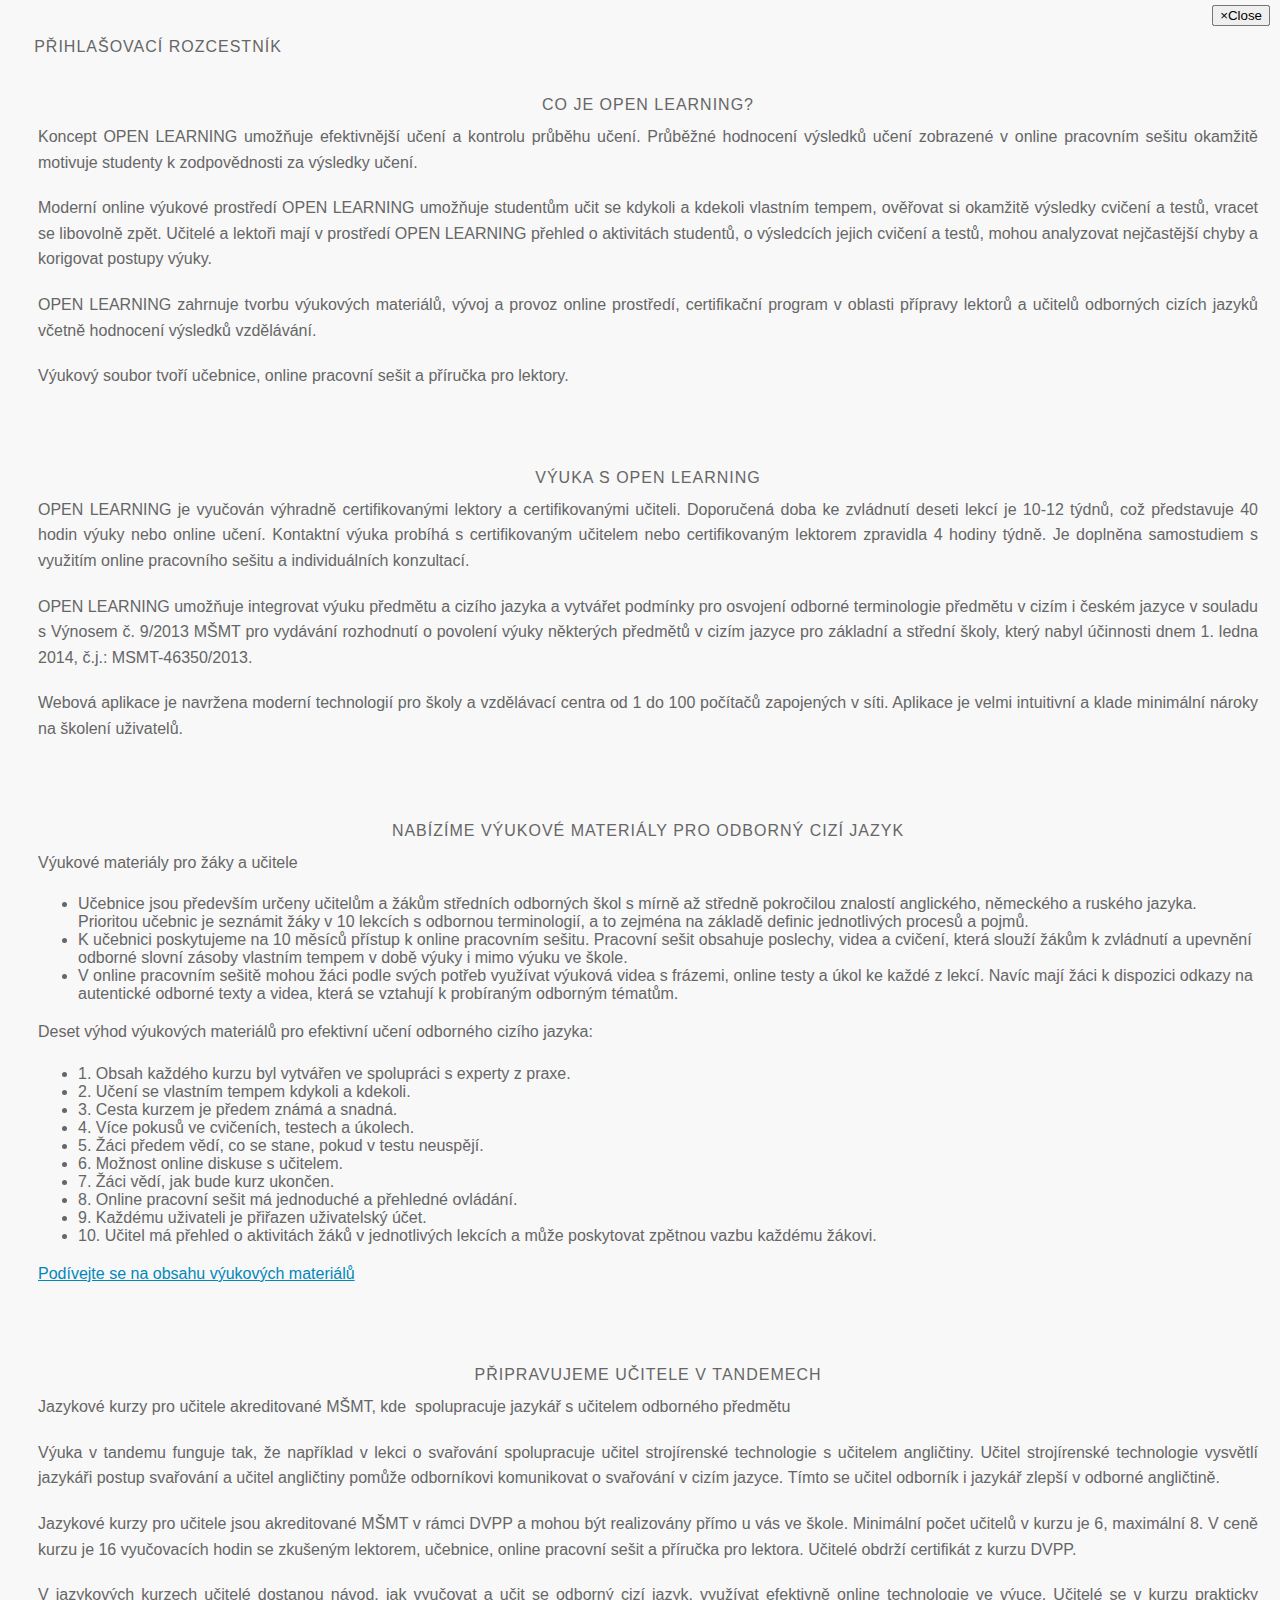
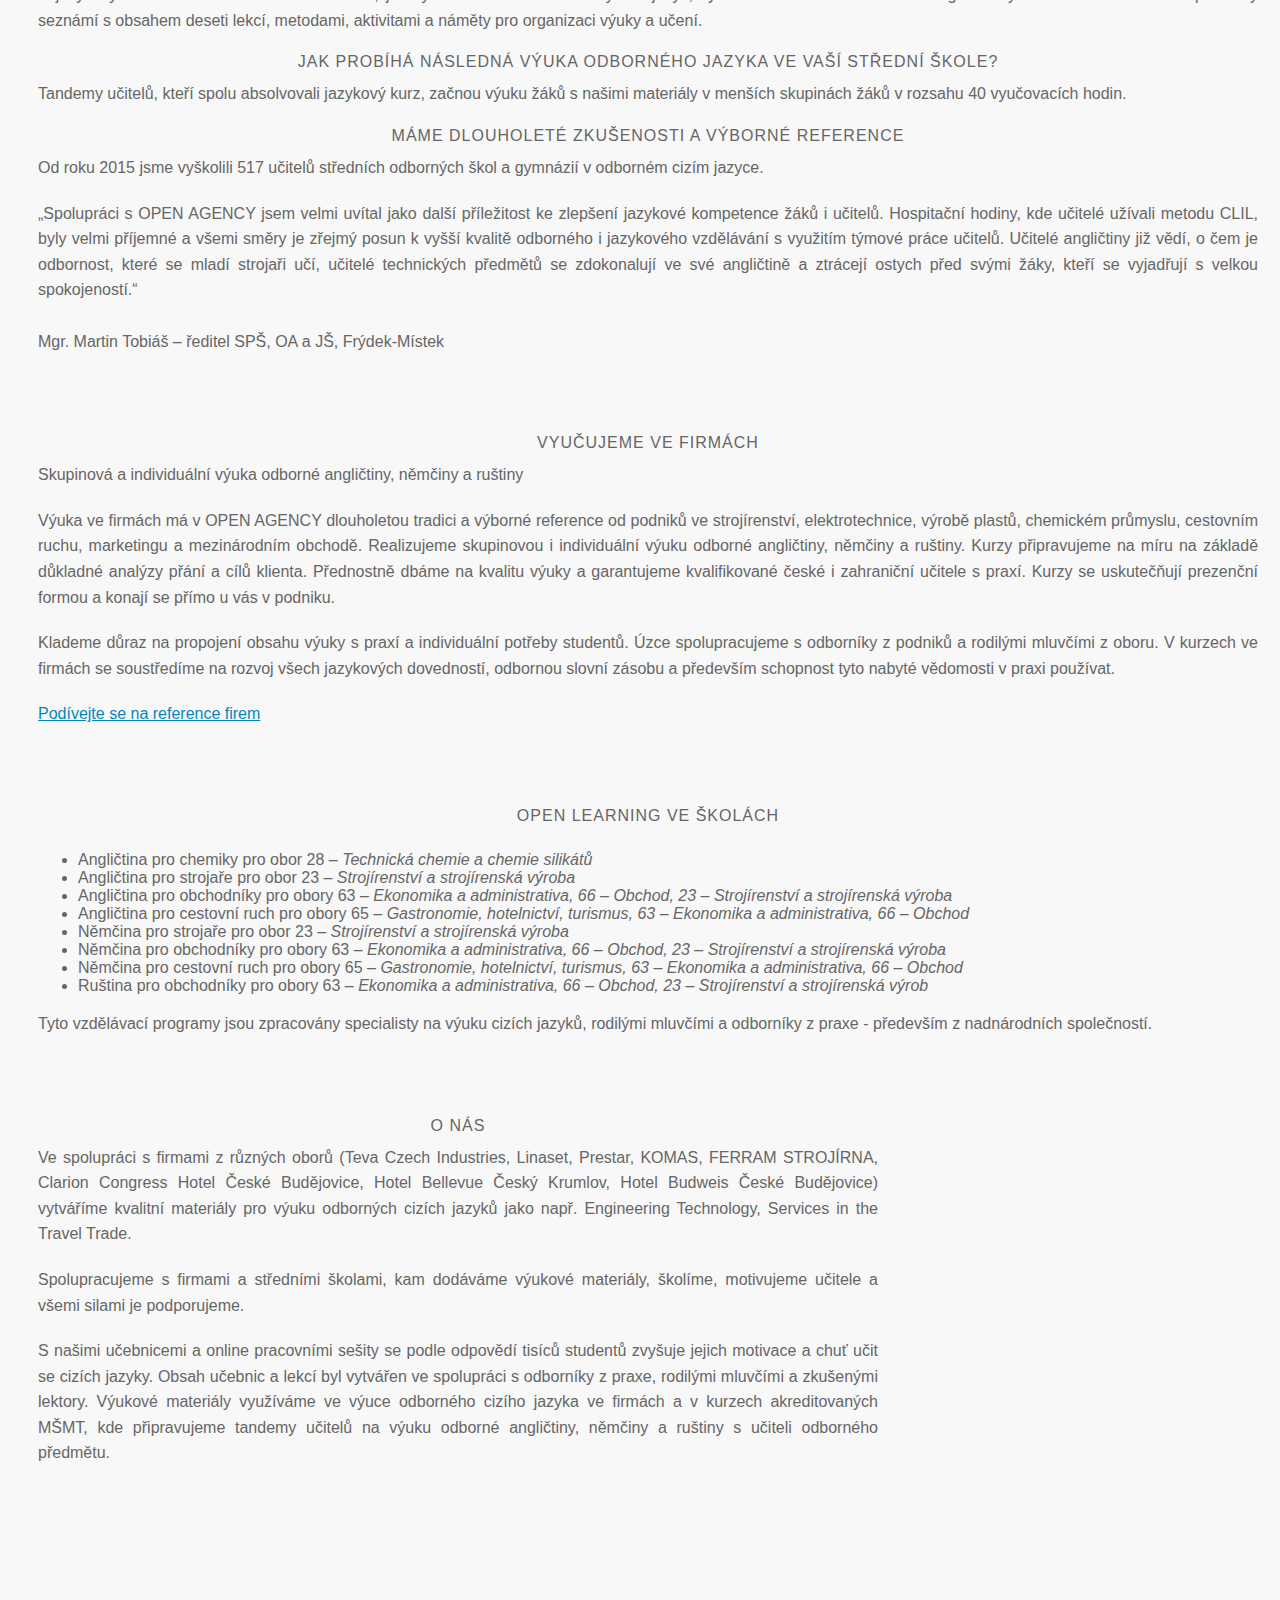
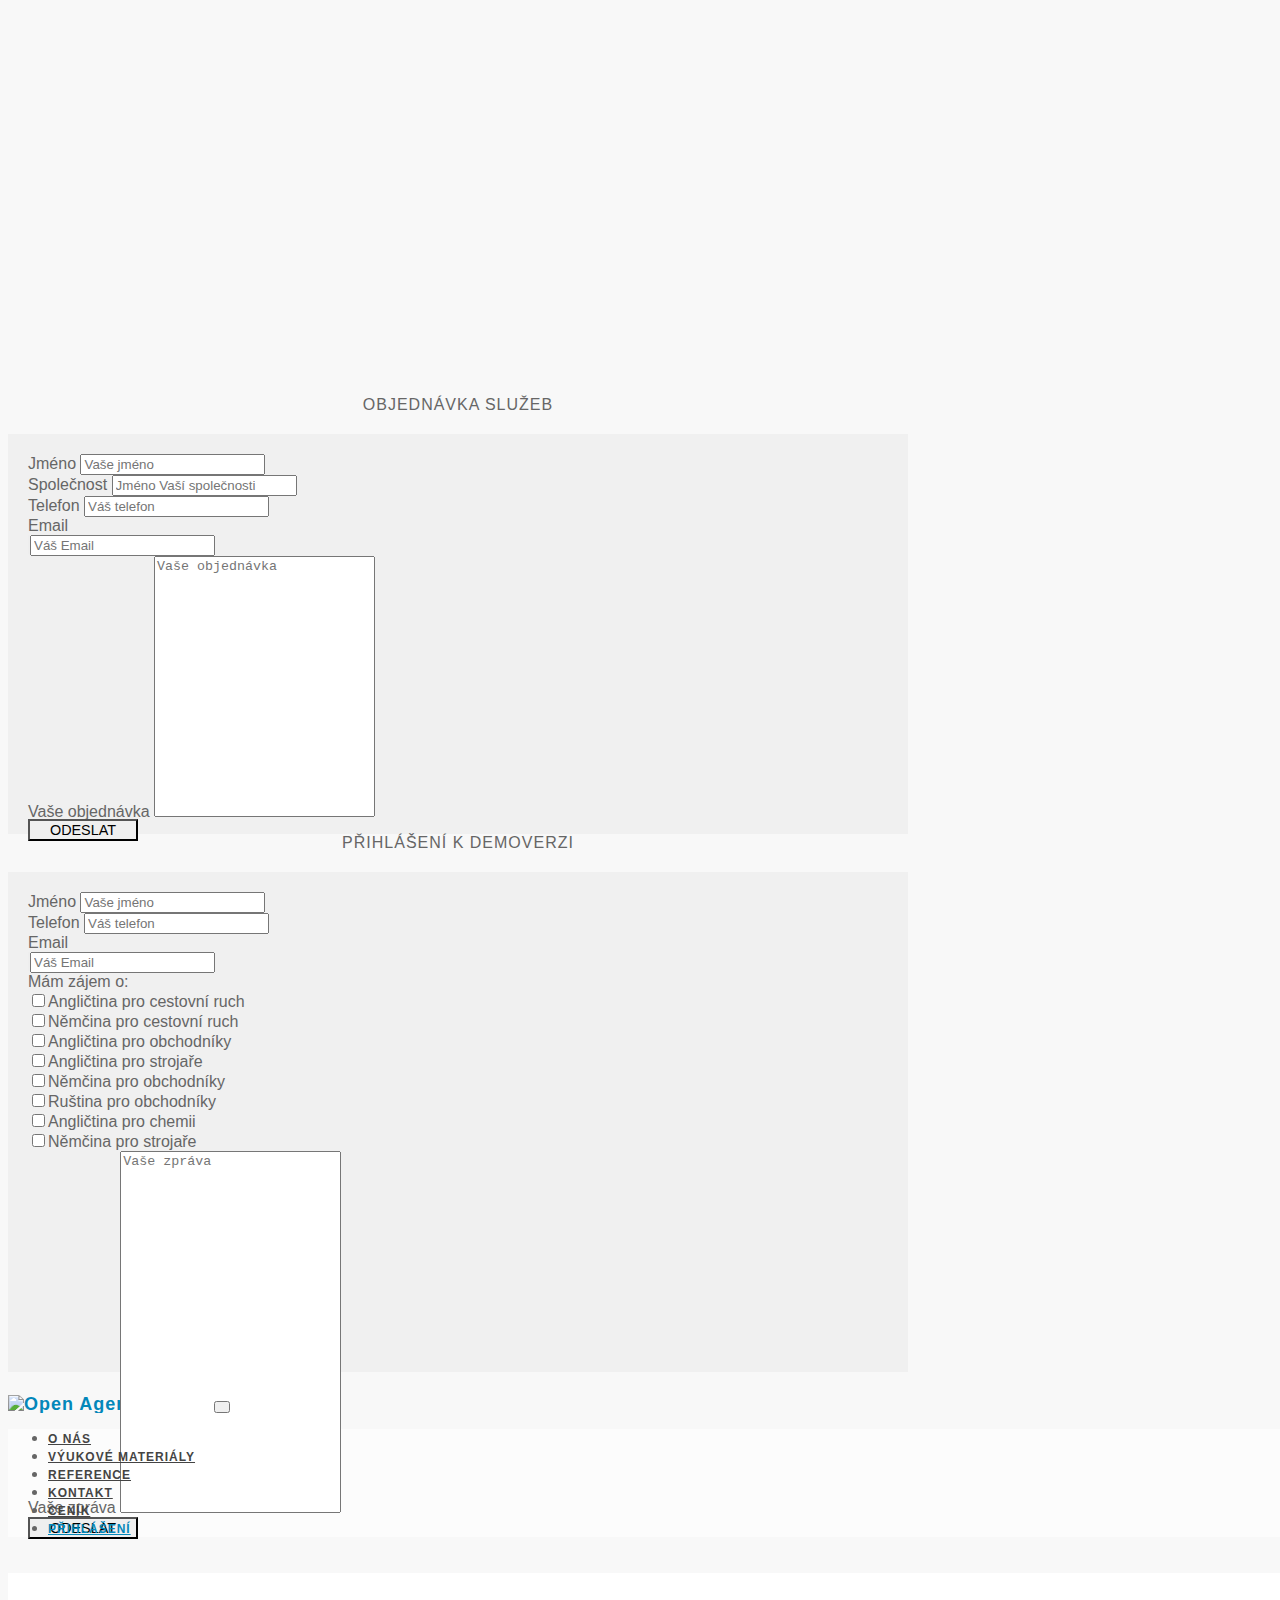
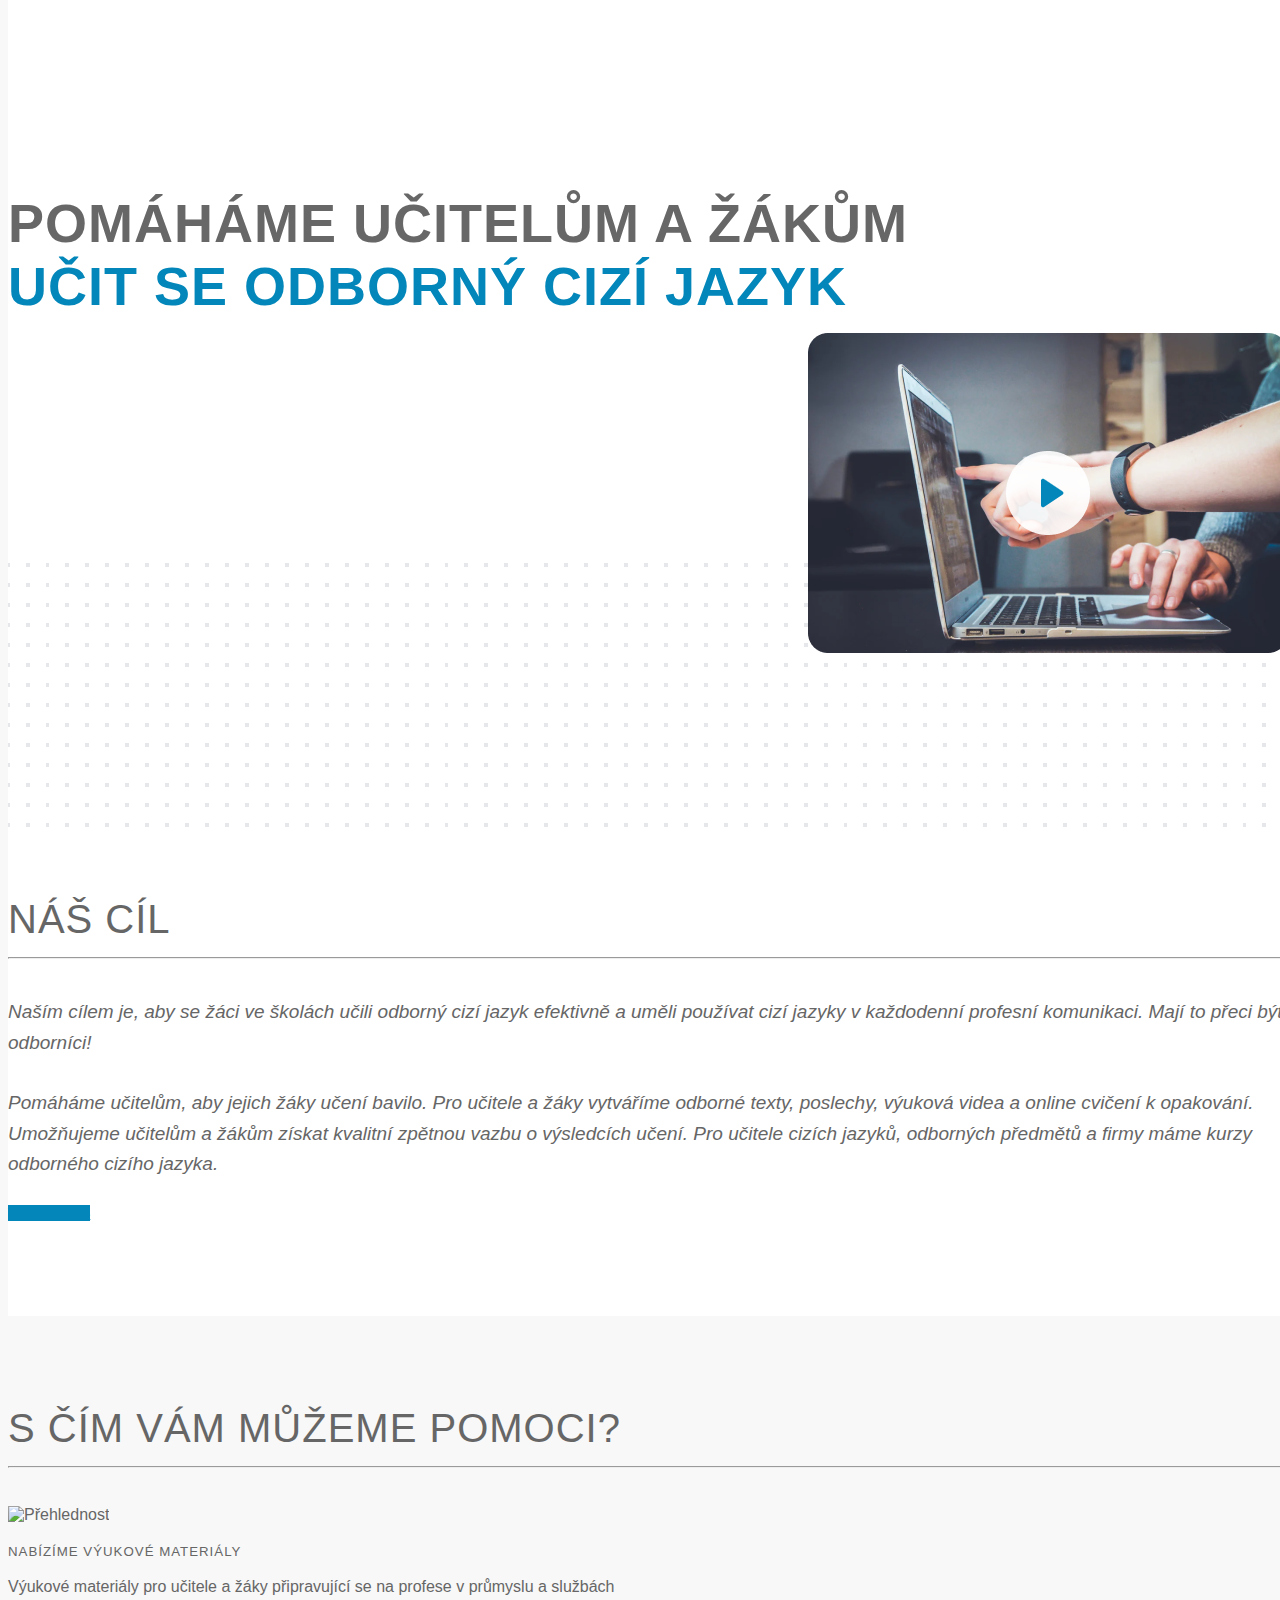
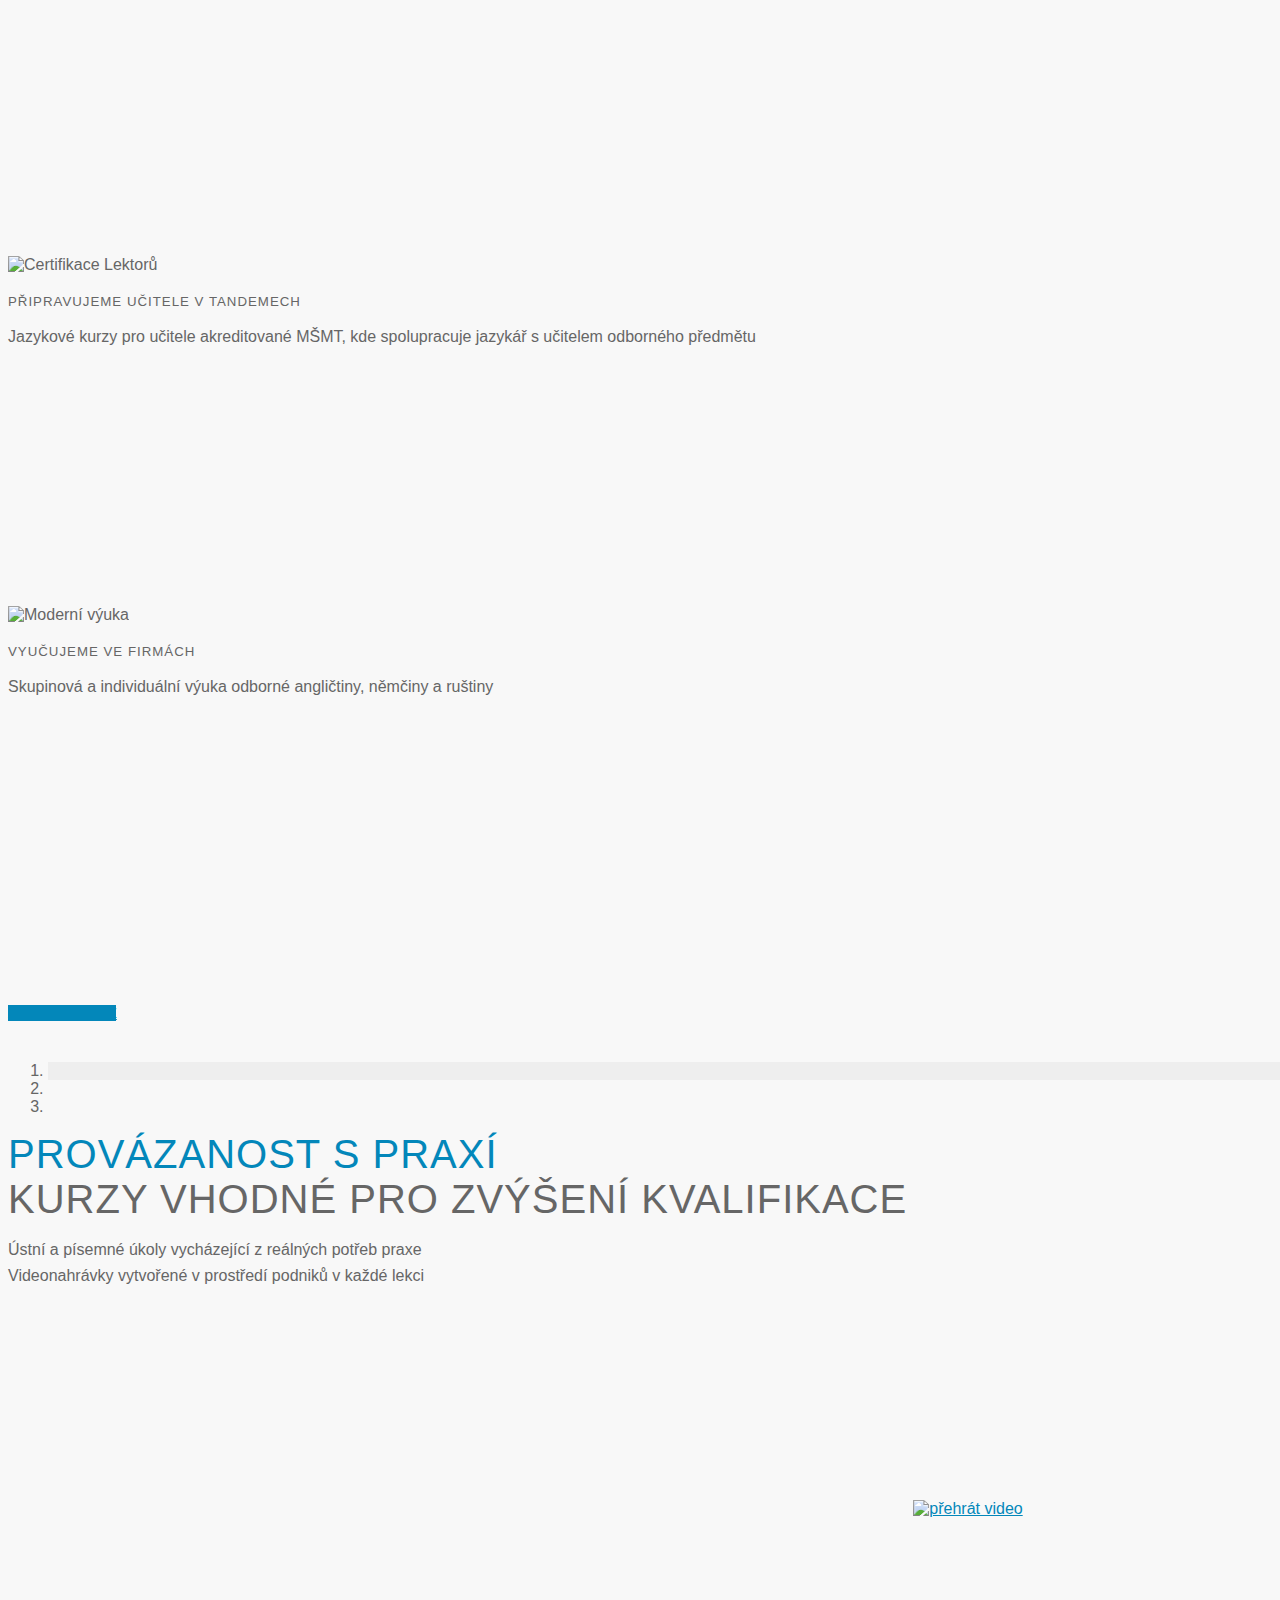
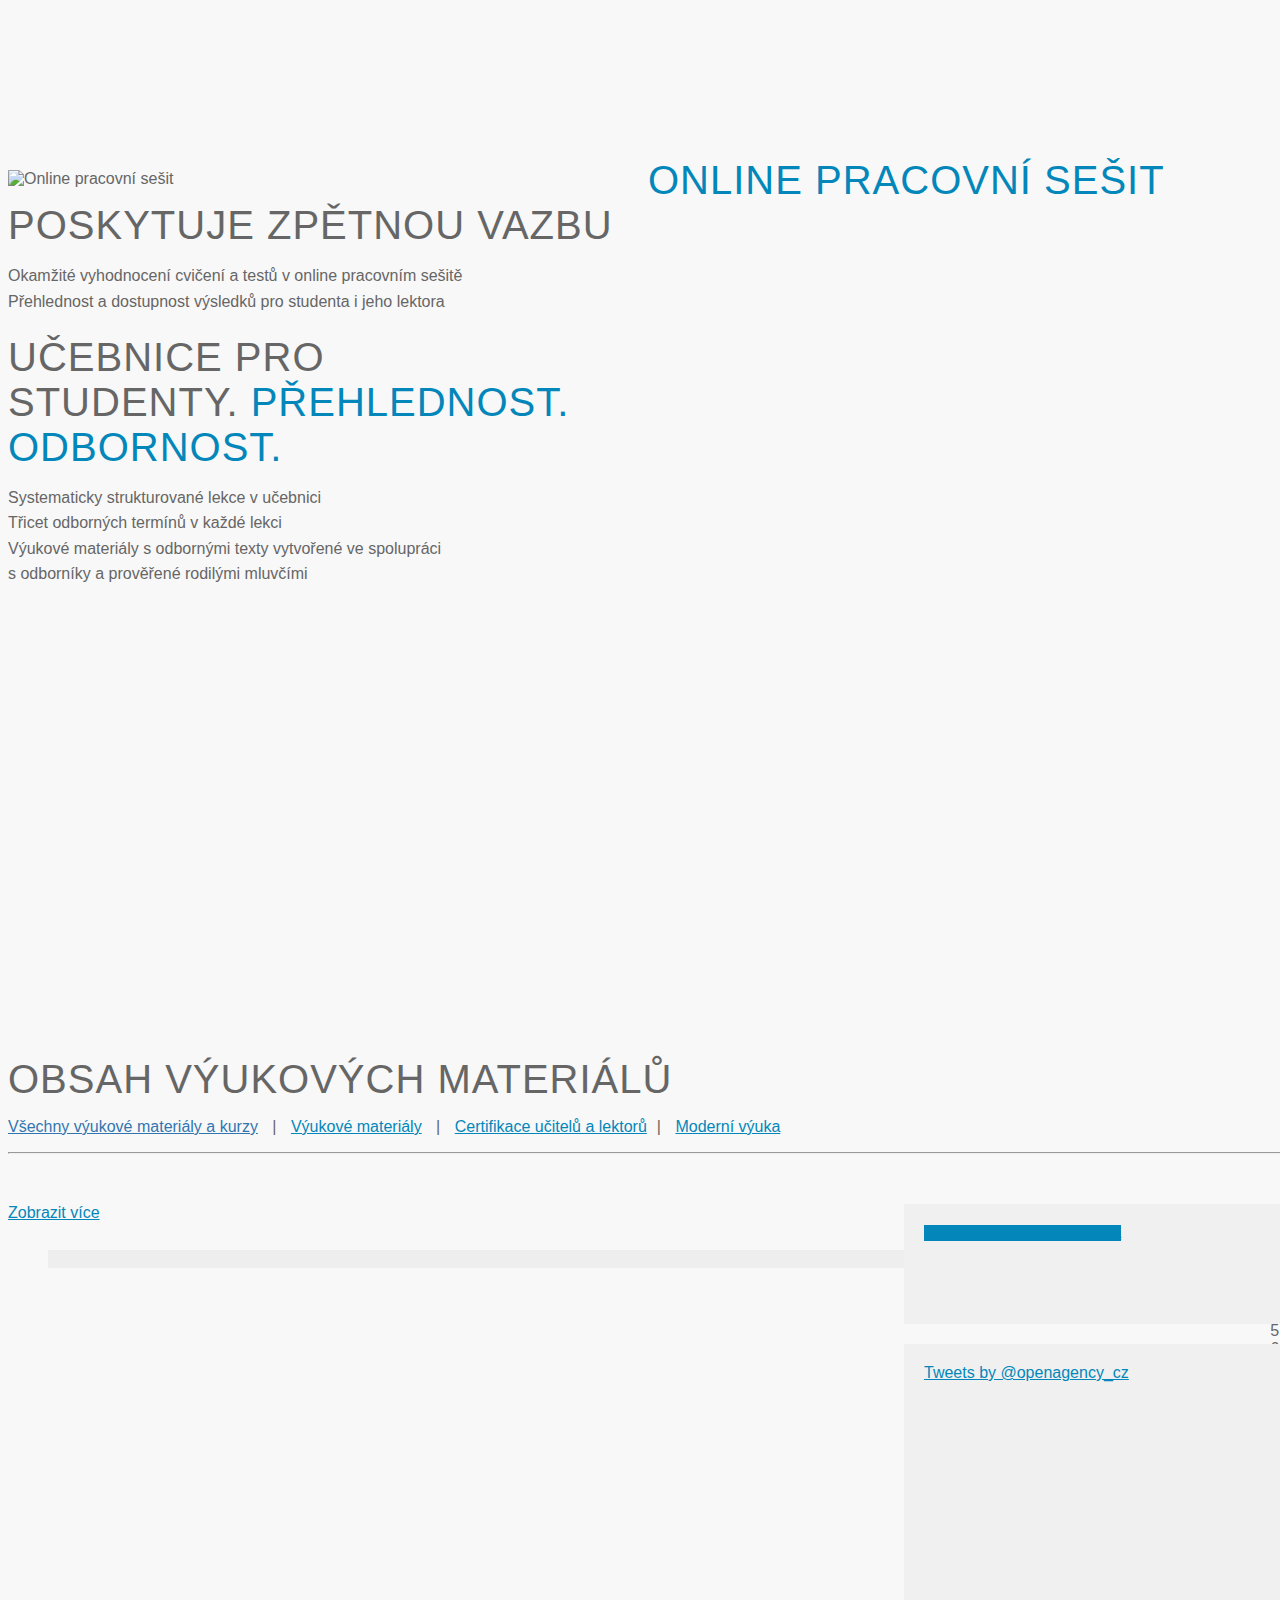
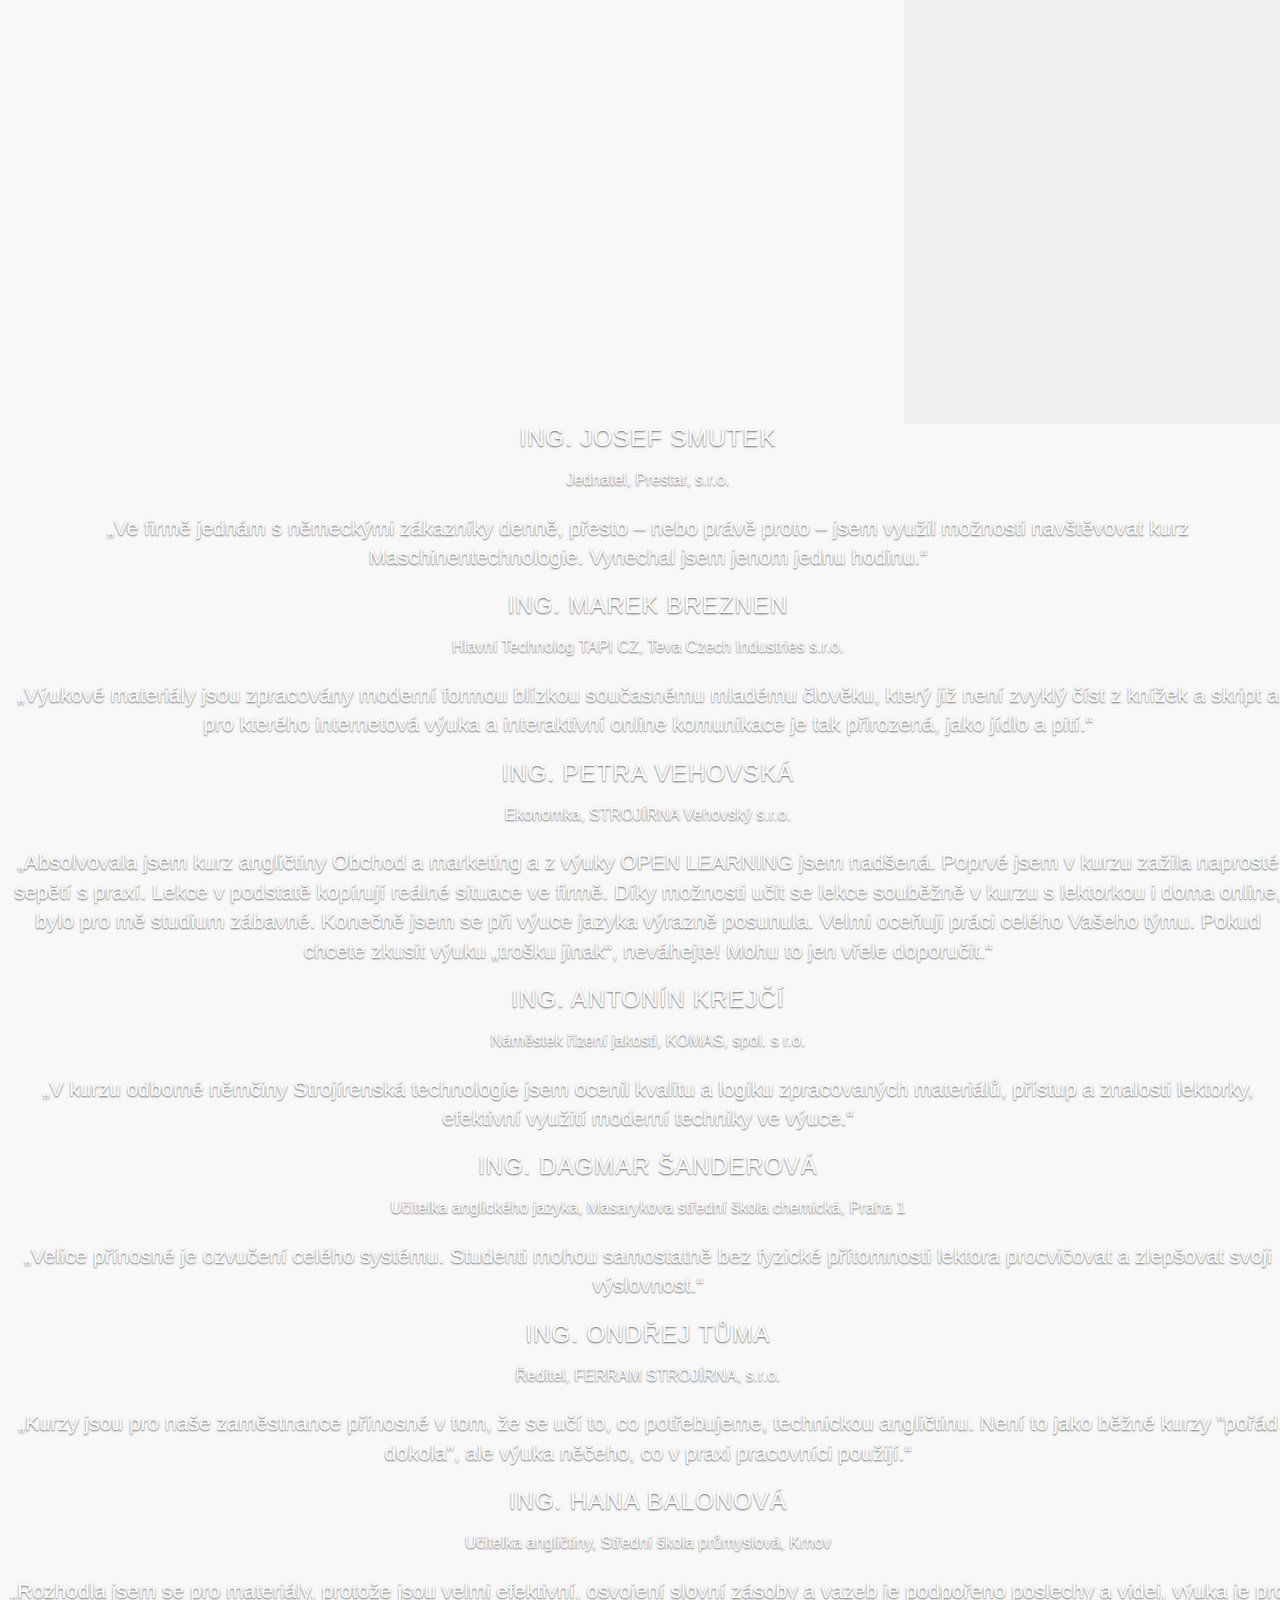
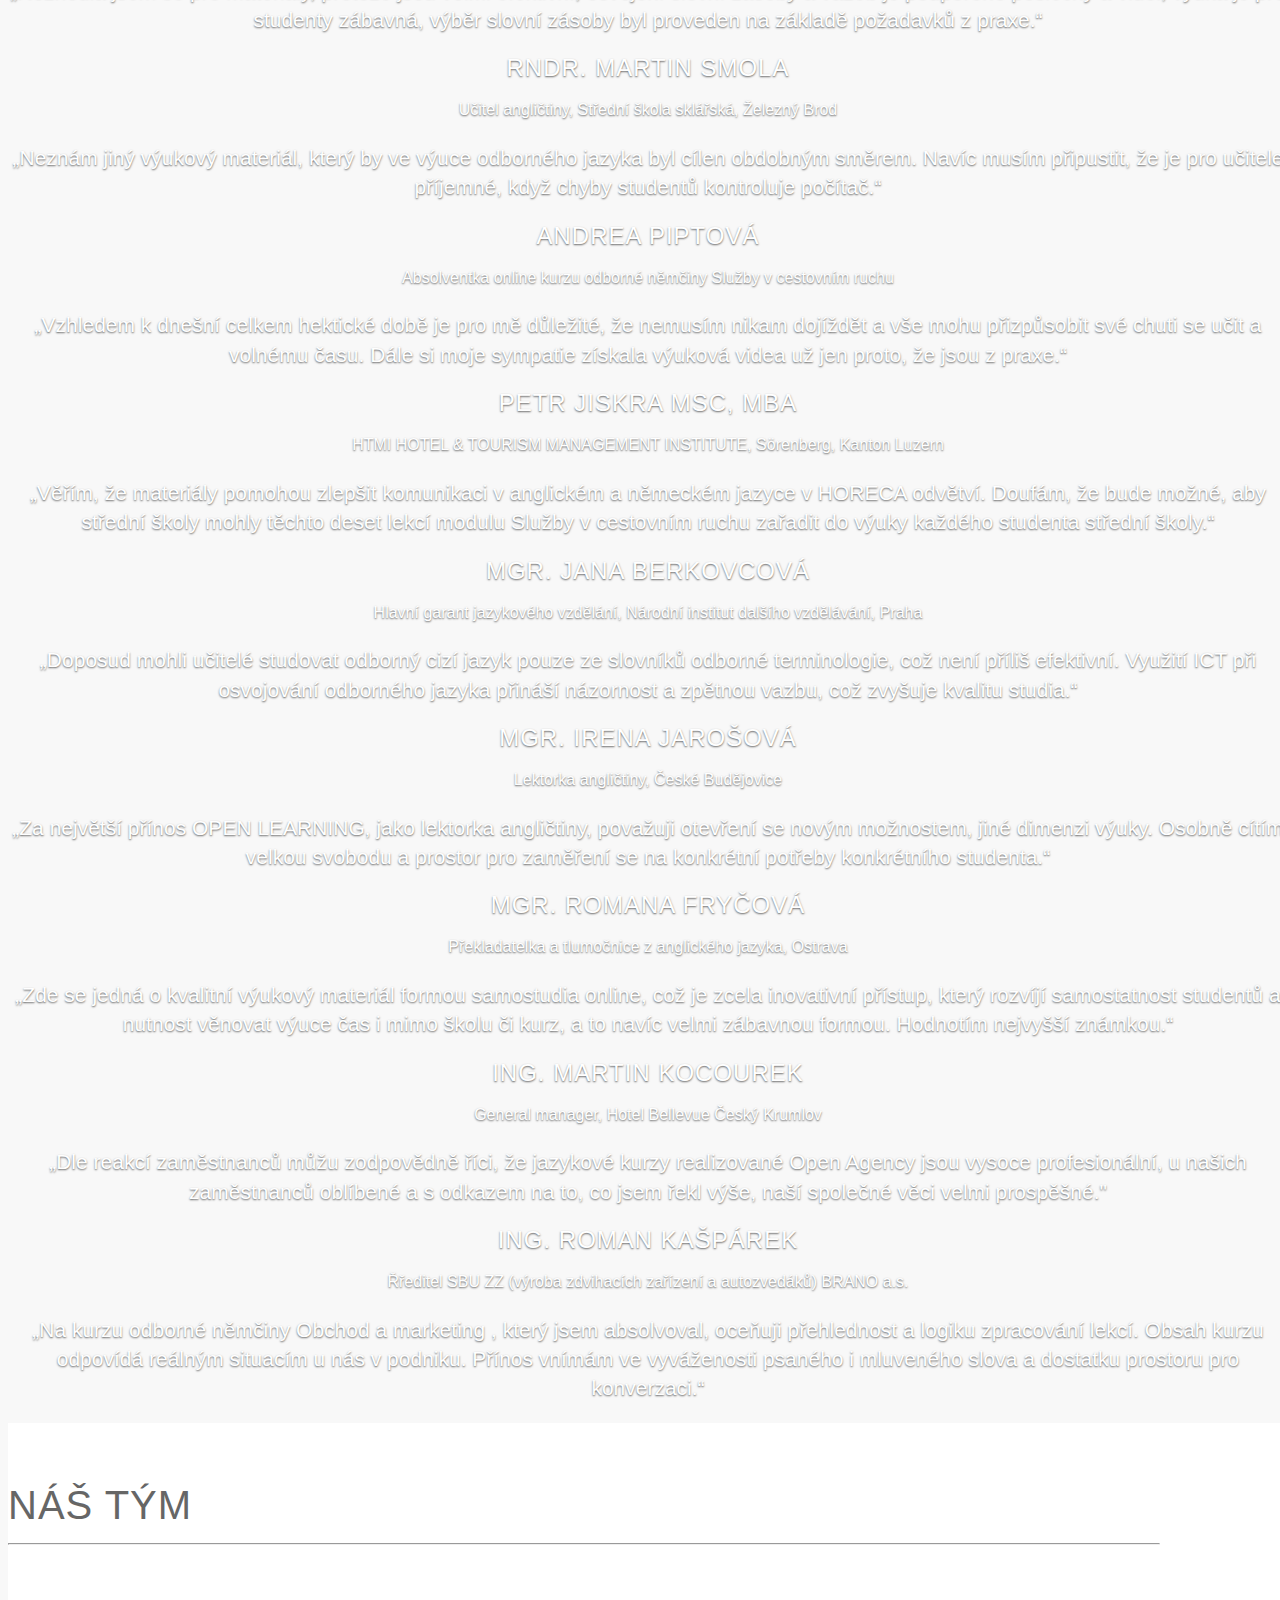
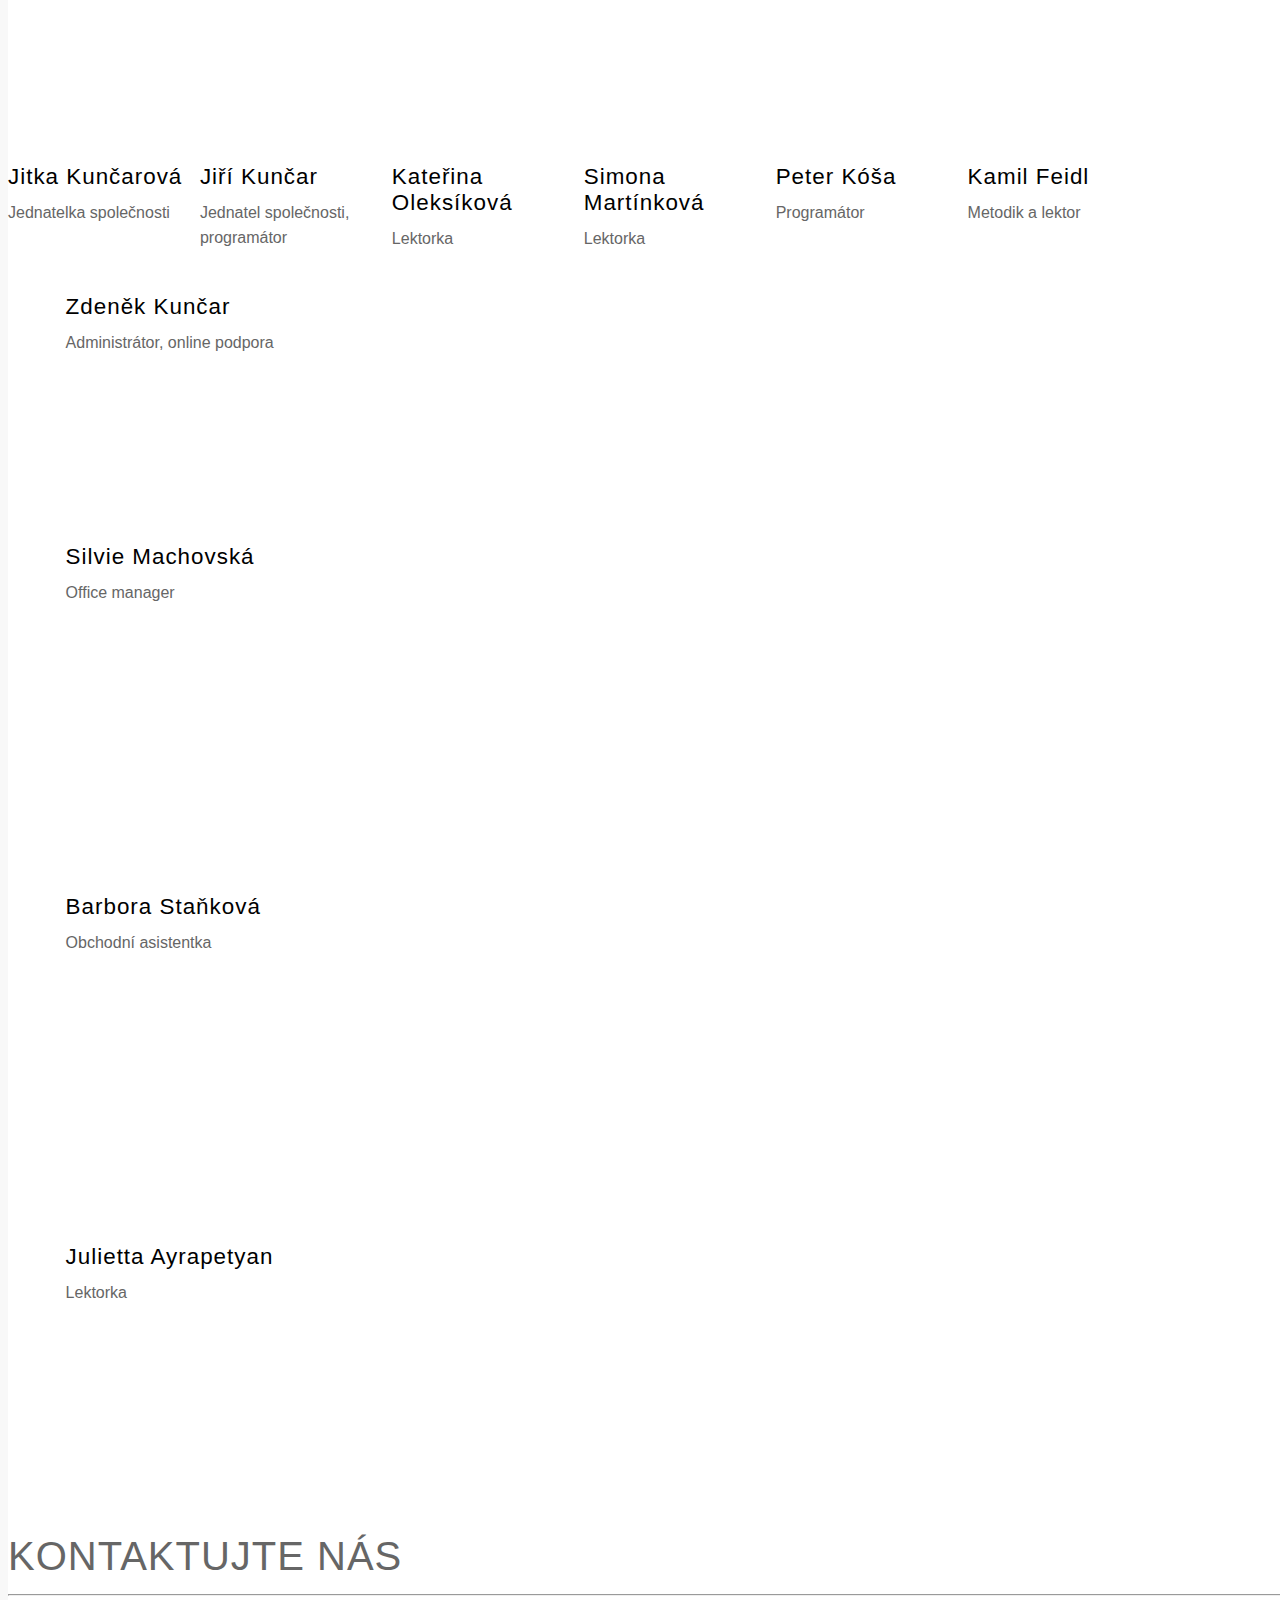
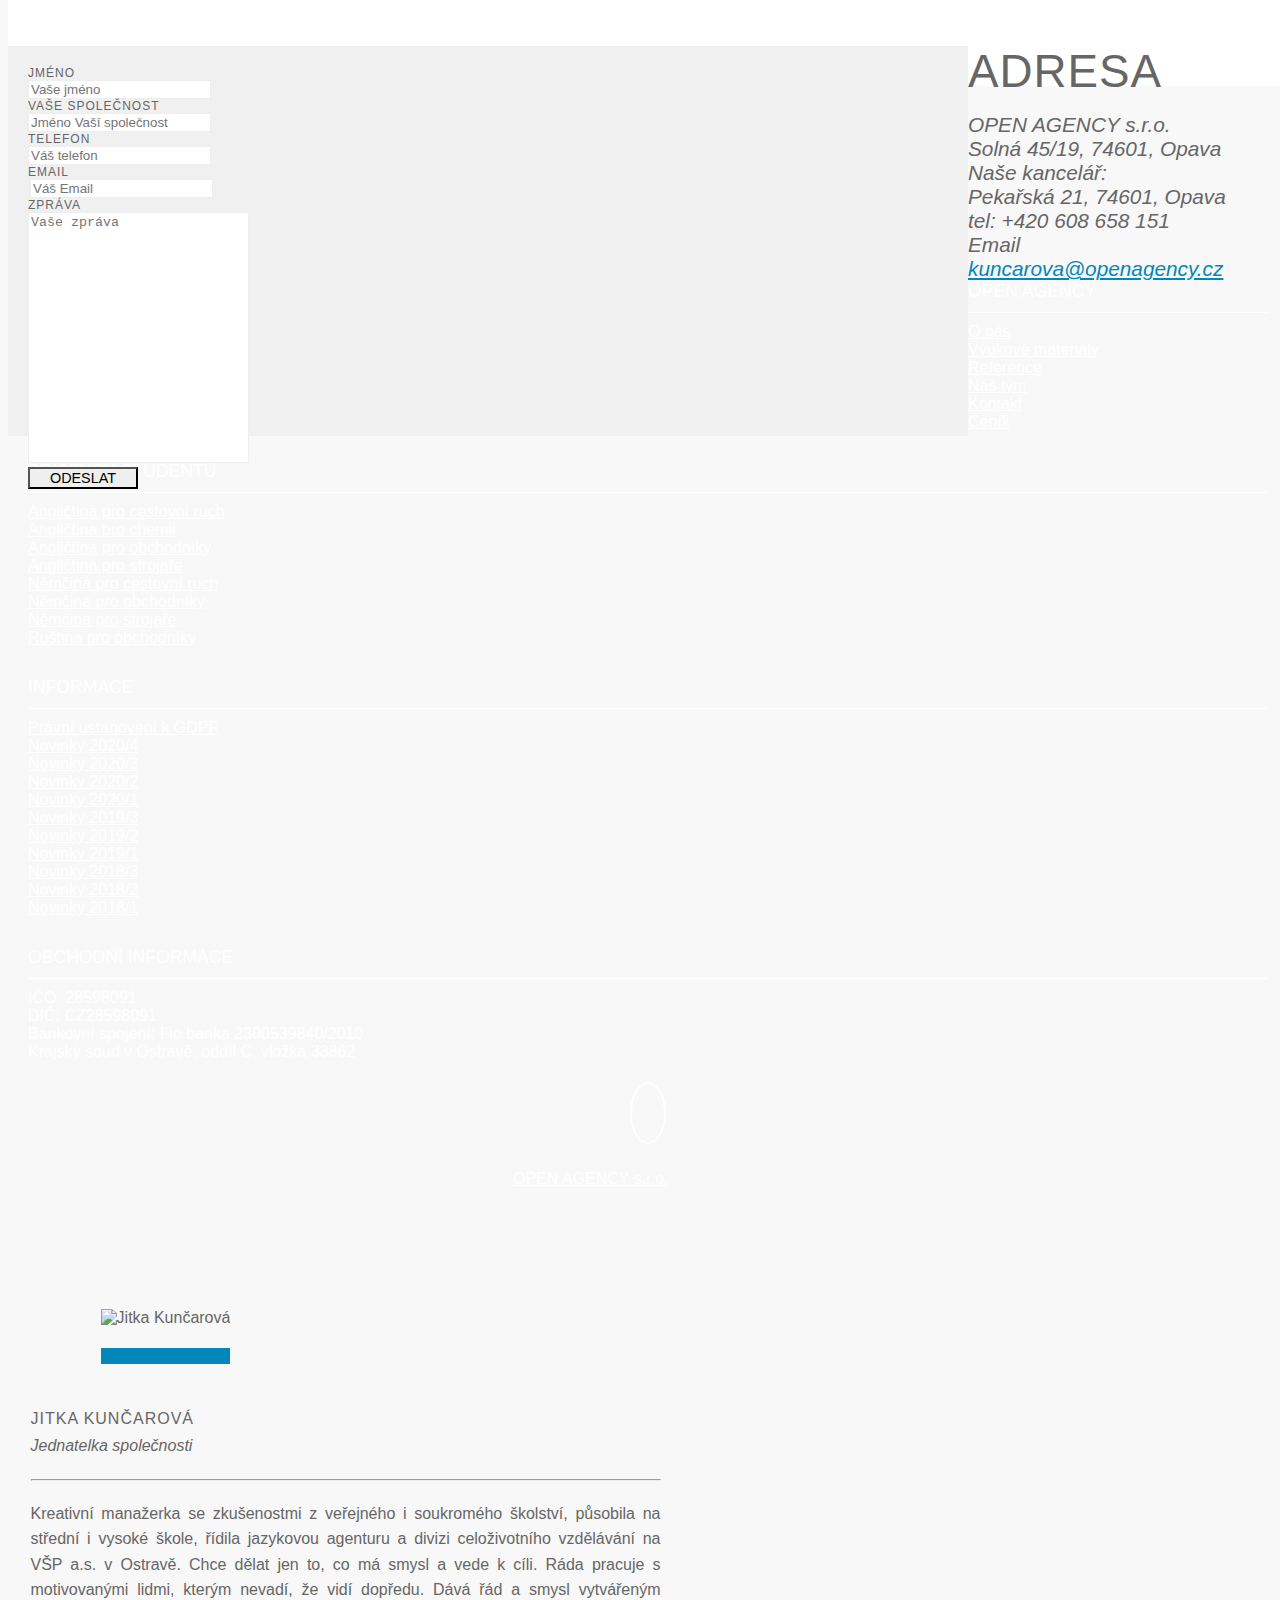
==== commit 6f188bda: "Merge pull request #97 from openagency/remoder_order_form" ====
--- a/index.html
+++ b/index.html
@@ -517,8 +517,6 @@
                         </p>
                      </div>
                      <div class="absButton">
-                        <p><a href="#" class="materialsButton">Obsah výukových materiálů <span
-                                 class="glyphicon glyphicon-chevron-right"></span></a></p>
                         <p><a class="btn btn-lg btn-primary " href="#" data-toggle="modal" data-target="#materialsModal"
                               role="button">Zobrazit více</a></p>
                      </div>
@@ -538,8 +536,6 @@
                         </p>
                      </div>
                      <div class="absButton">
-                        <p><a href="#" class="teachersButton">Obsah výukových materiálů <span
-                                 class="glyphicon glyphicon-chevron-right"></span></a></p>
                         <p><a class="btn btn-lg btn-primary" href="#" data-toggle="modal" data-target="#teachersModal"
                               role="button">Zobrazit více</a></p>
                      </div>
@@ -558,8 +554,6 @@
                         </p>
                      </div>
                      <div class="absButton">
-                        <p><a href="#" class="teachersButton">Obsah výukových materiálů <span
-                                 class="glyphicon glyphicon-chevron-right"></span></a></p>
                         <p><a class="btn btn-lg btn-primary" href="#" data-toggle="modal" data-target="#teachingModal"
                               role="button">Zobrazit více</a></p>
                      </div>
@@ -1260,7 +1254,6 @@
                   <ul class="bottoMenu">
                      <li class="hed">informace</li>
                      <li><a href="pdf/GDPR.pdf">Právní ustanovení k GDPR</a></li>
-                     <li><a href="xls/zavazna-objednavka.xlsx" target="_blank">Závazná objednávka</a></li>
                      <li><a href="pdf/NEWSLETTER32.pdf">Novinky 2020/4</a></li>
                      <li><a href="pdf/NEWSLETTER31.pdf">Novinky 2020/3</a></li>
                      <li><a href="pdf/NEWSLETTER30.pdf">Novinky 2020/2</a></li>
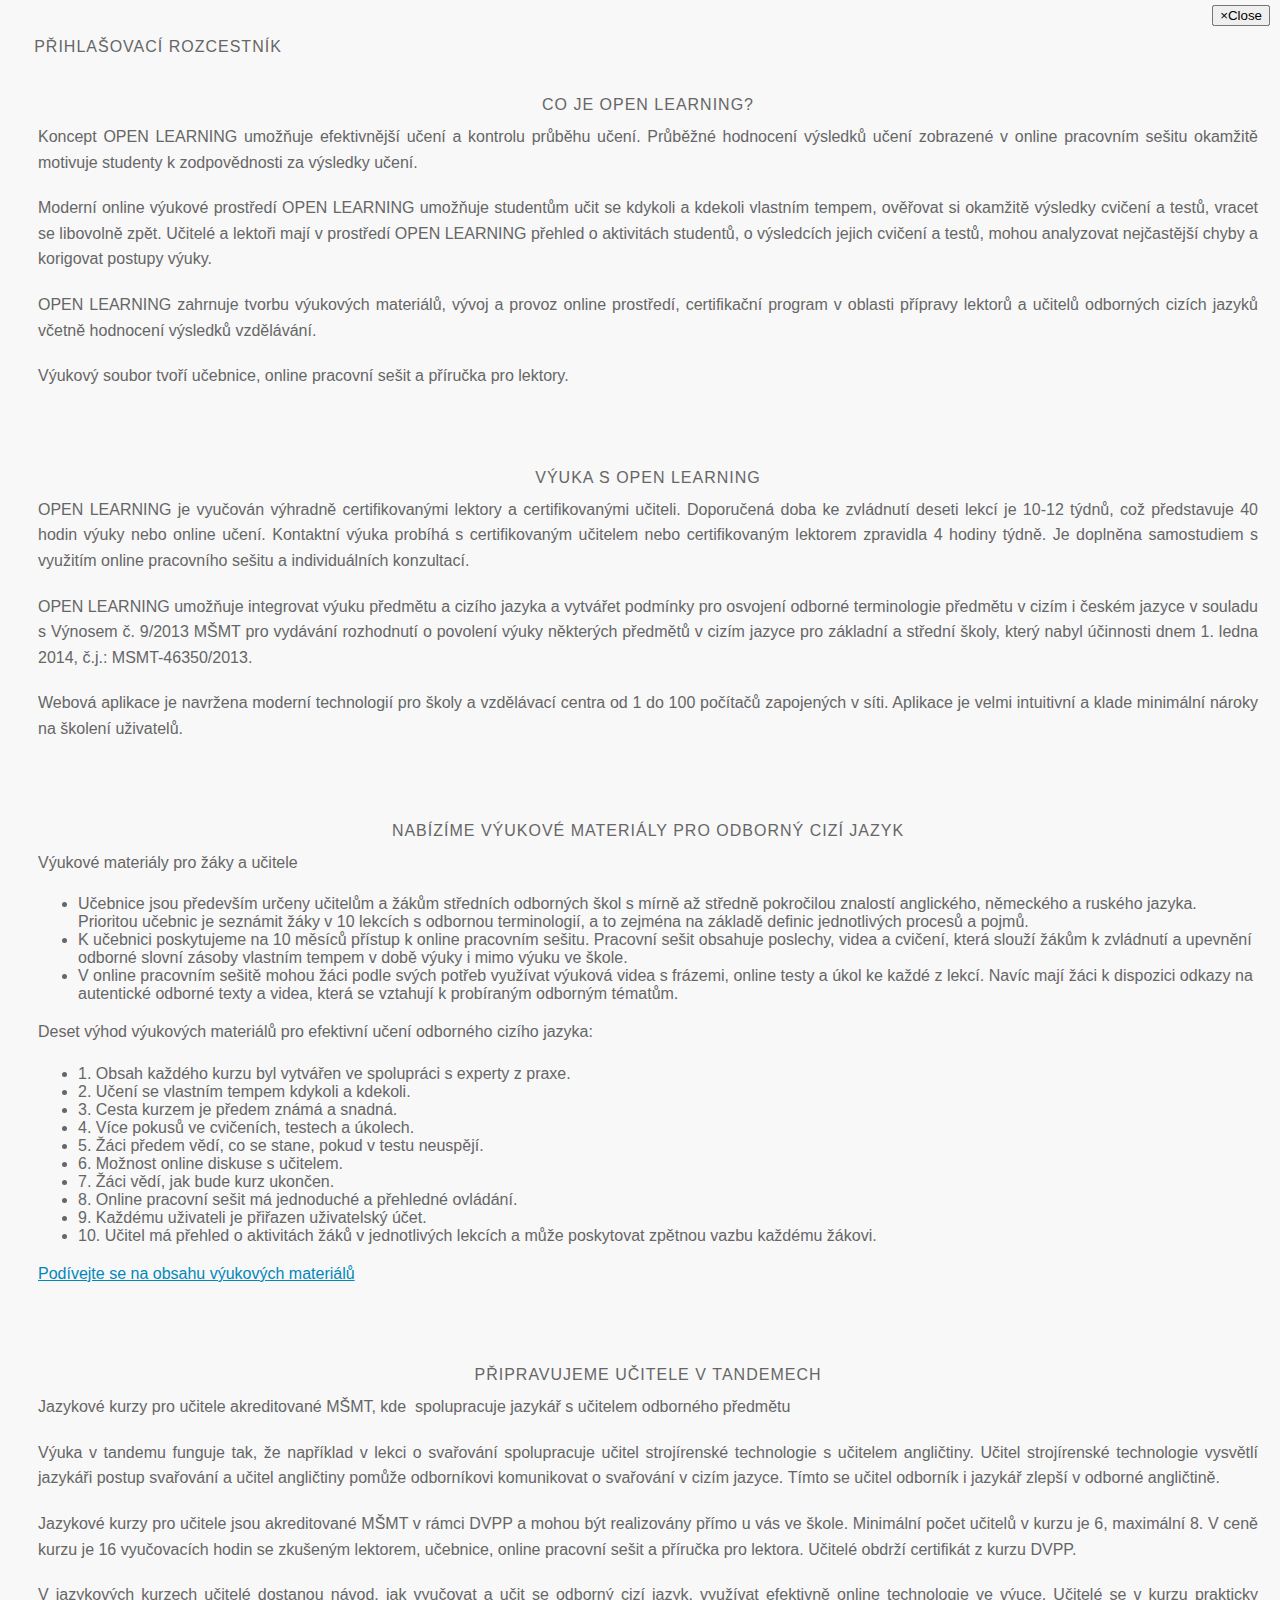
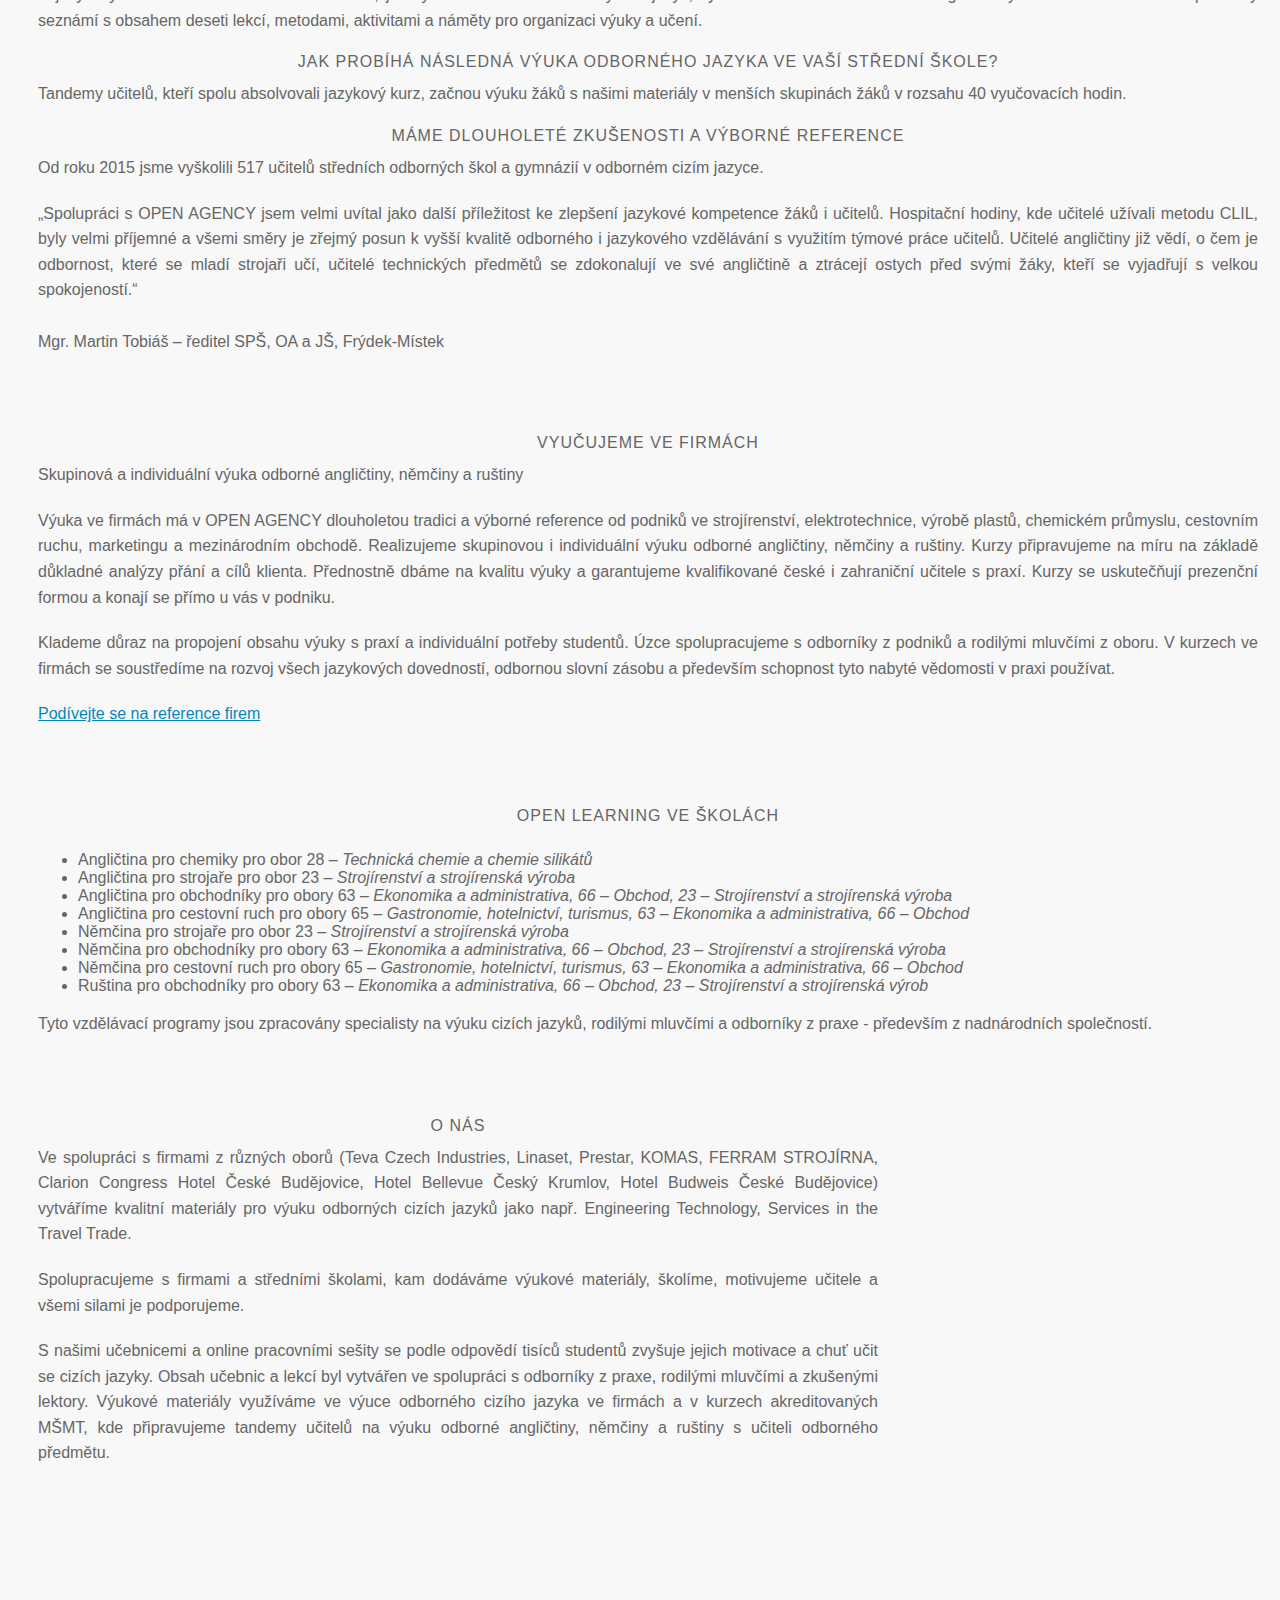
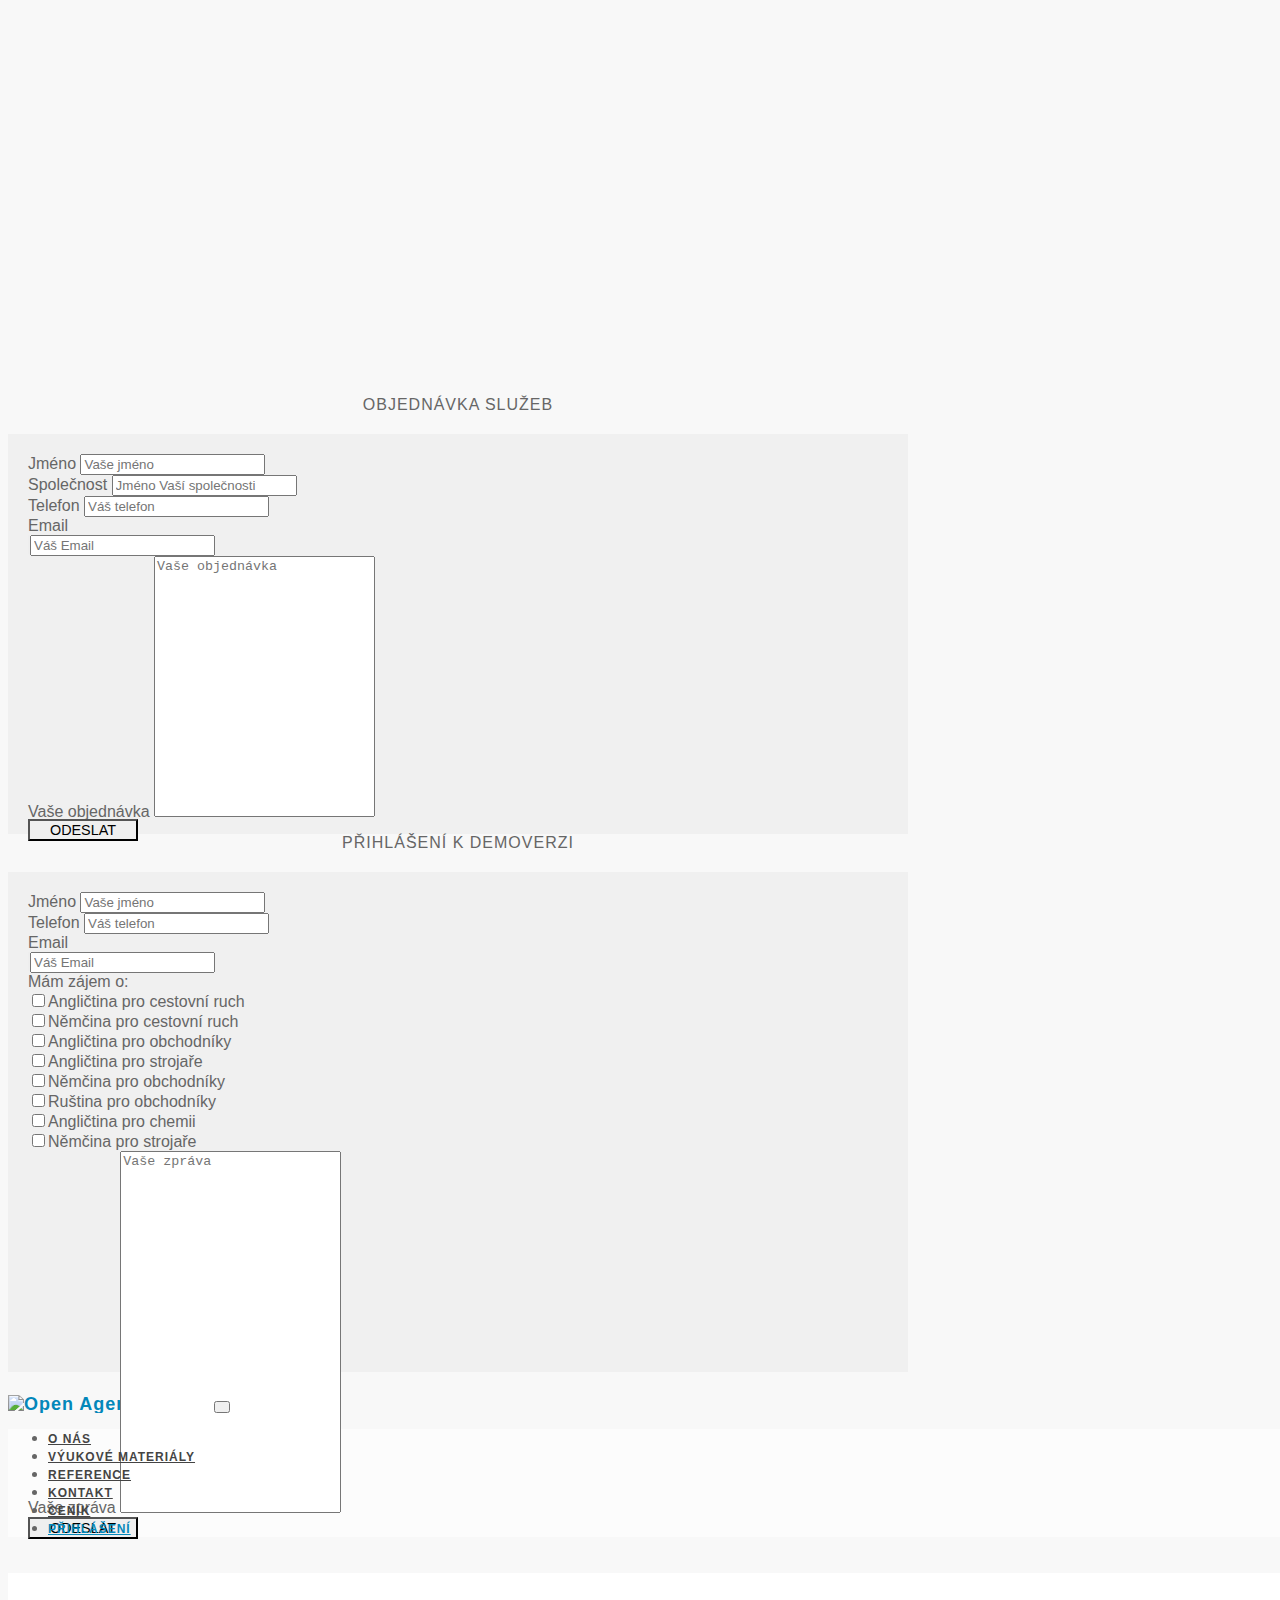
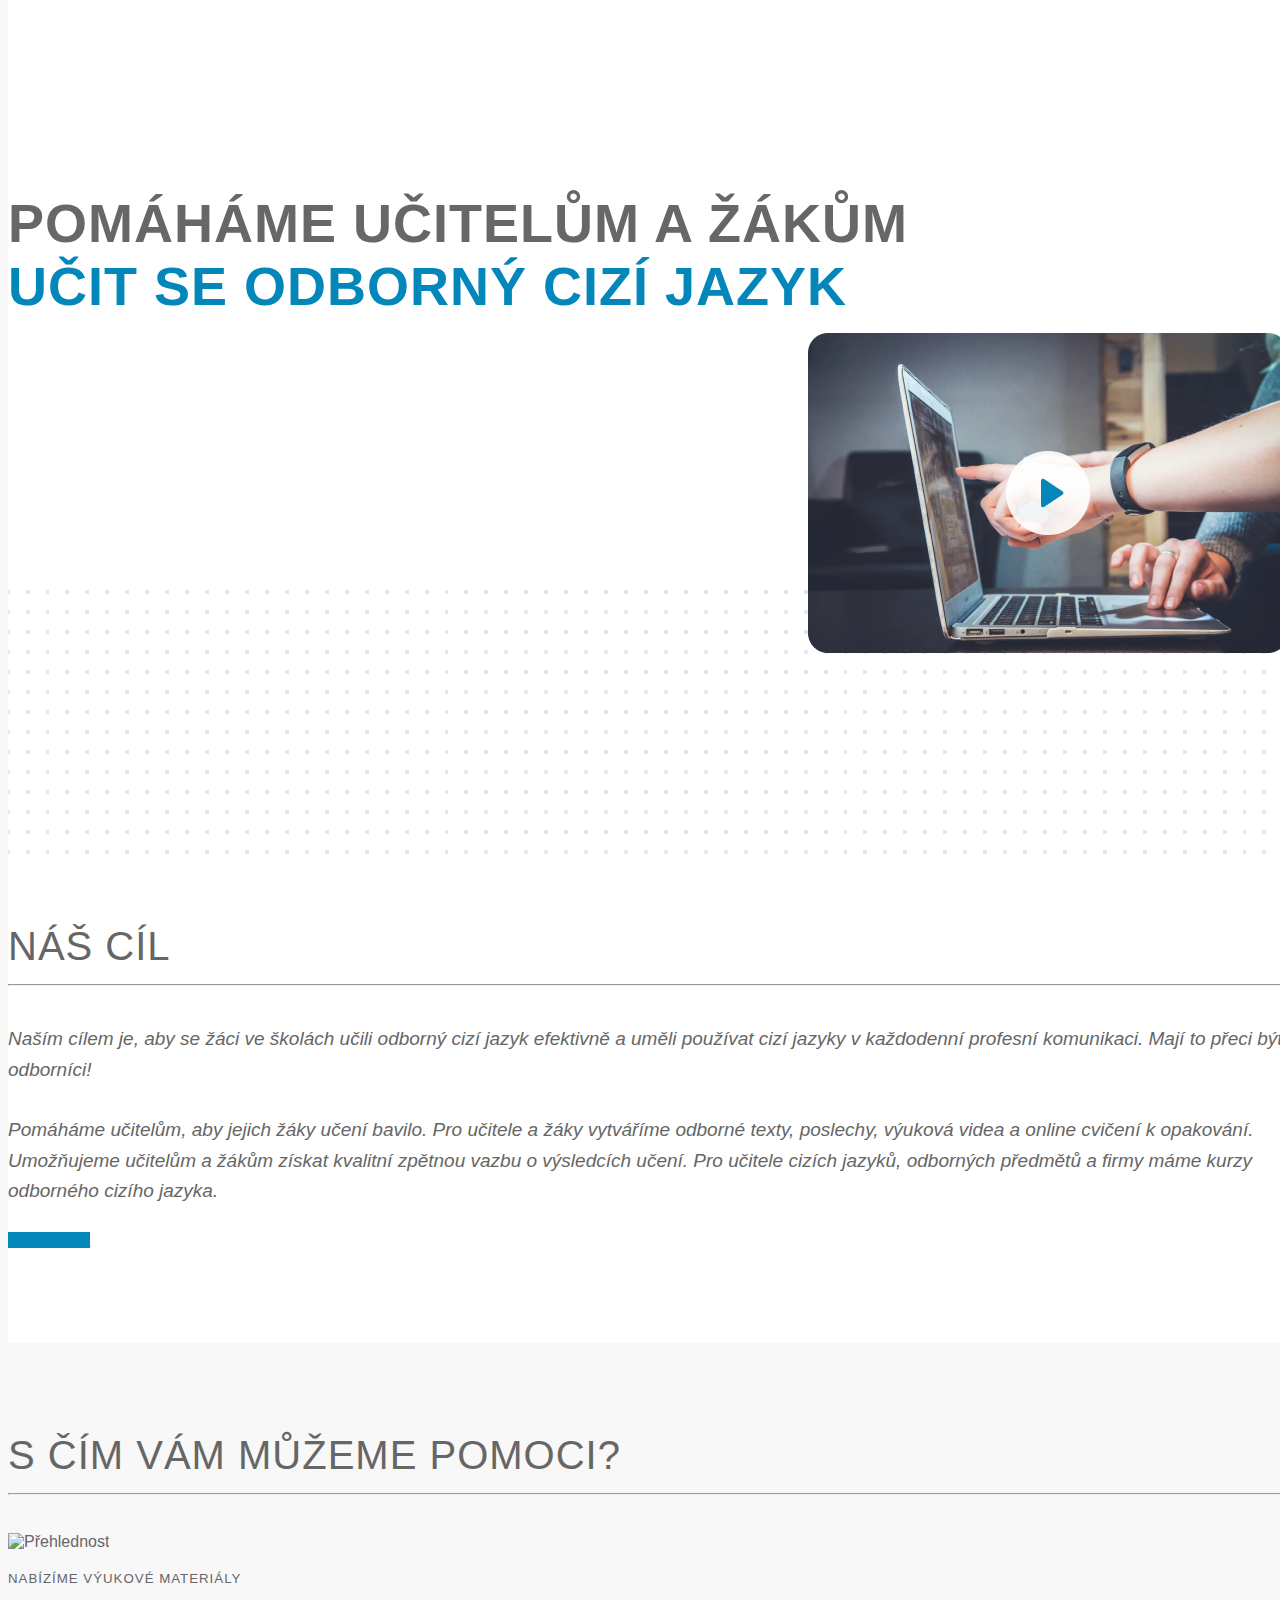
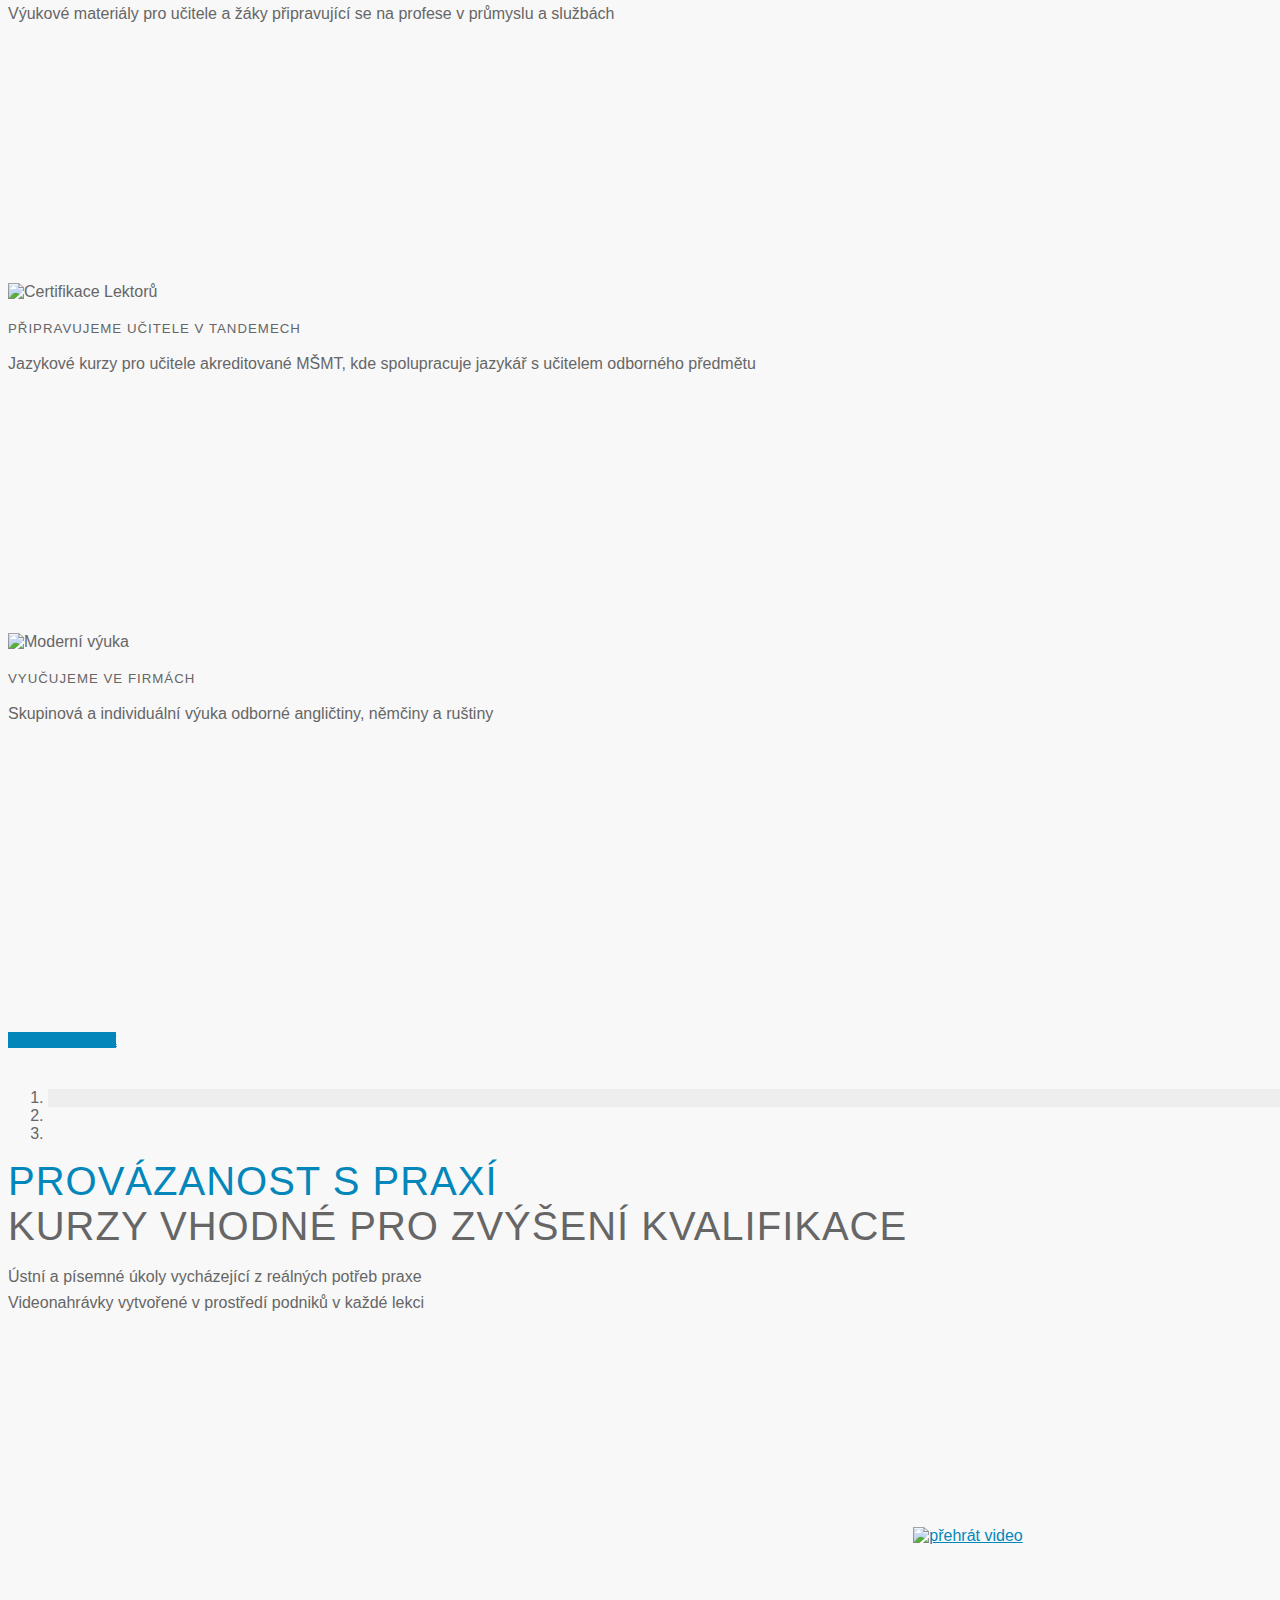
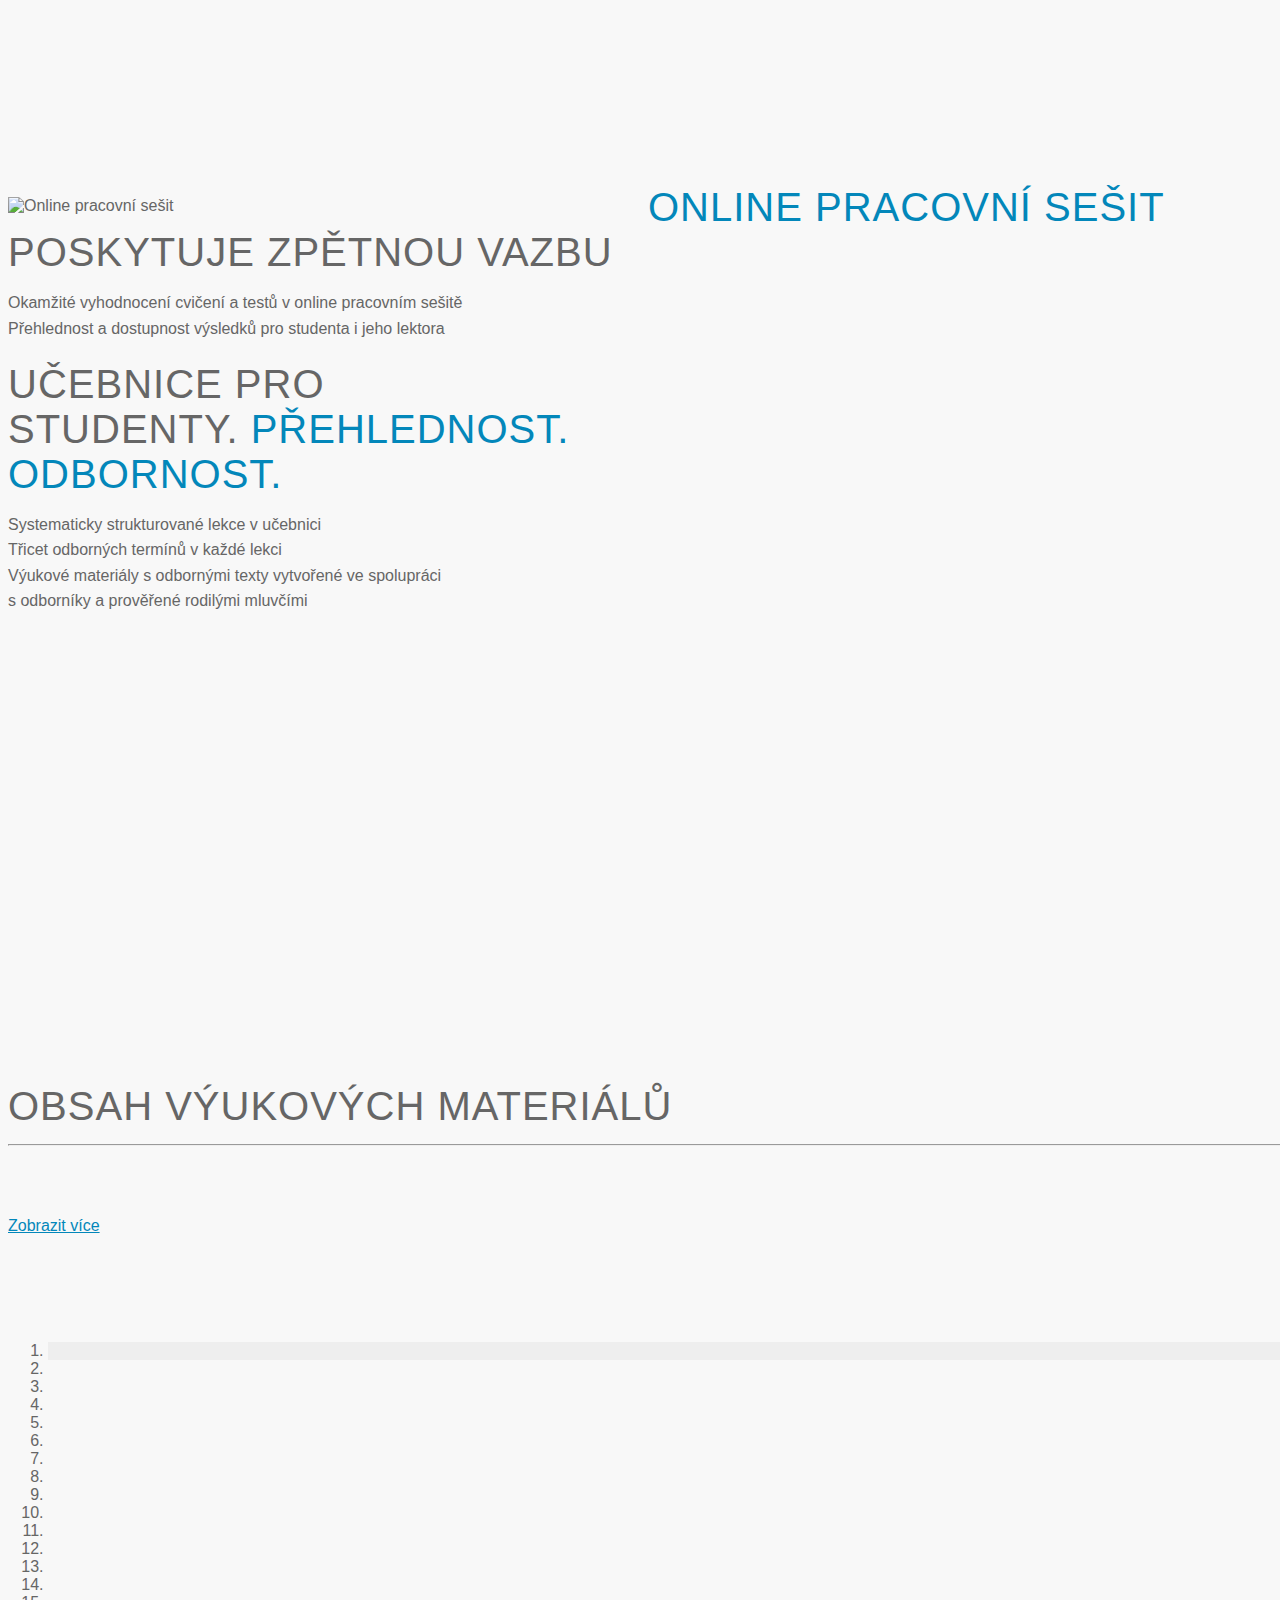
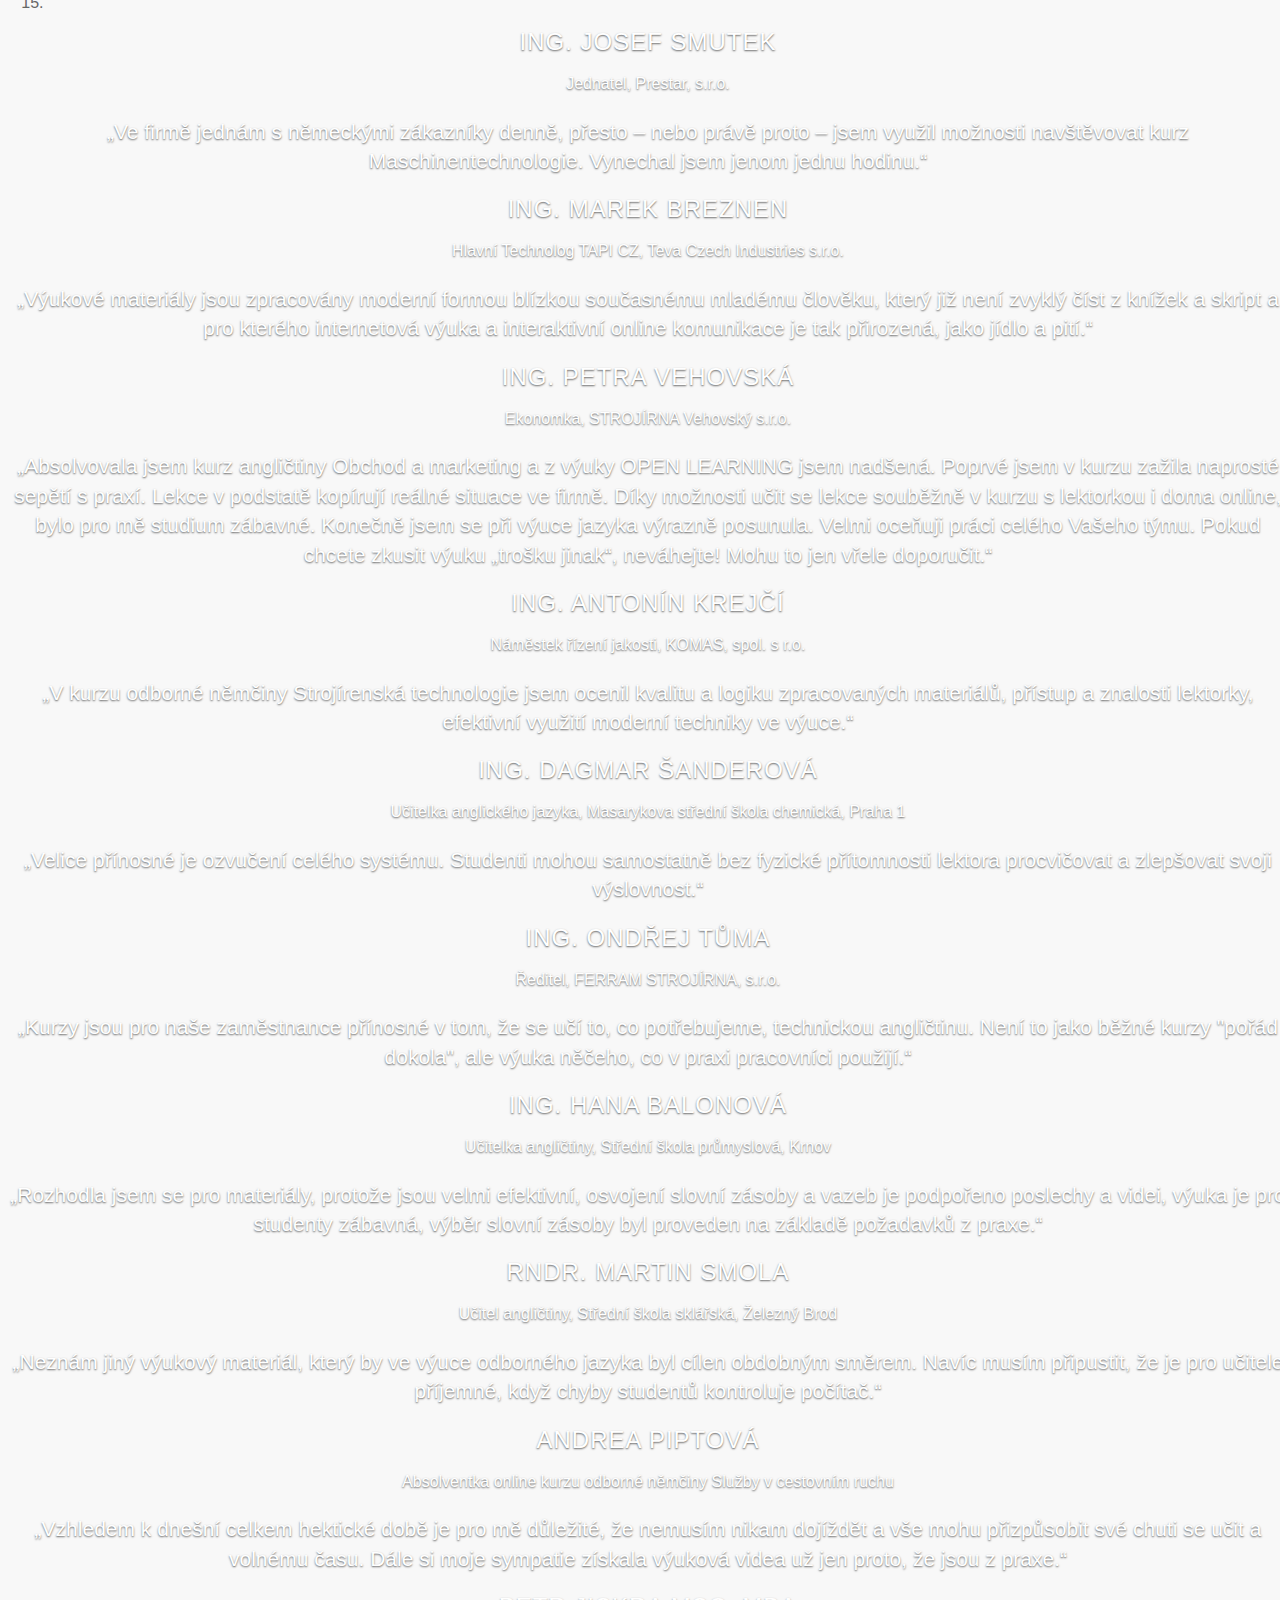
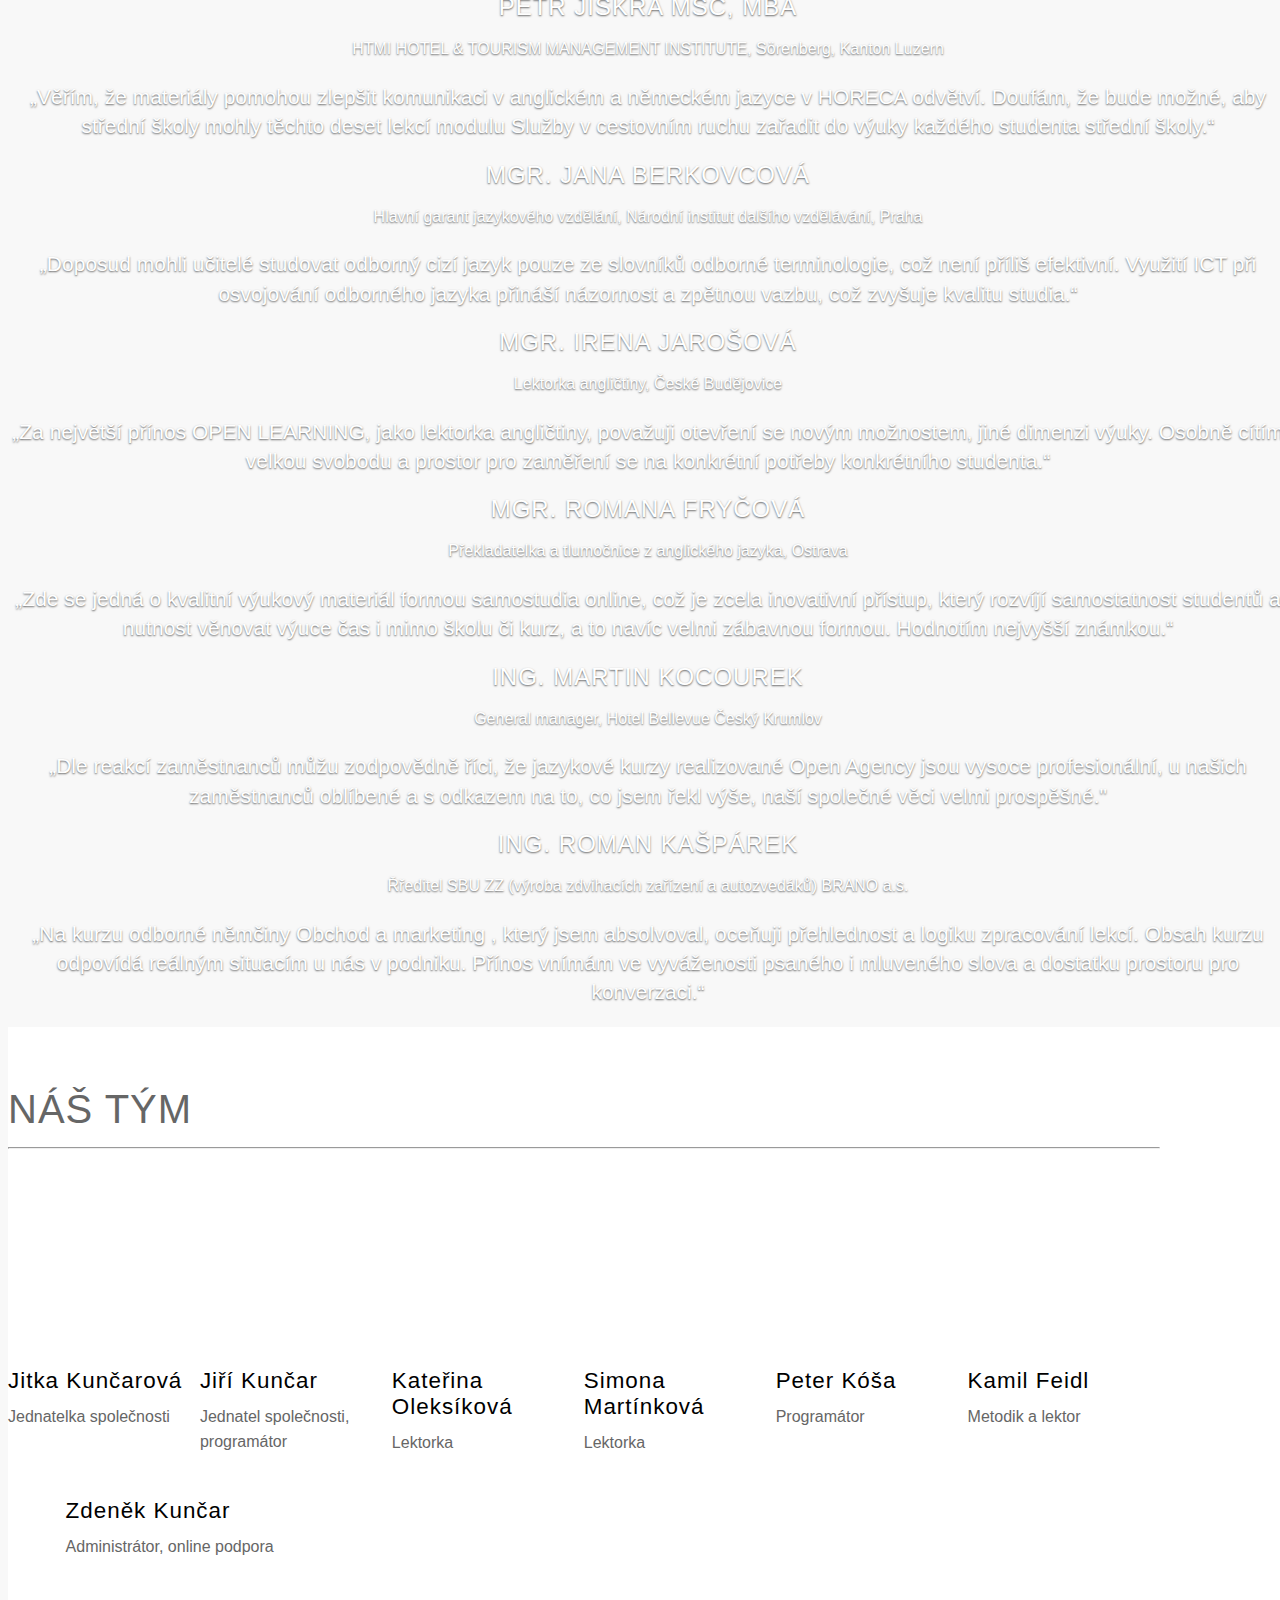
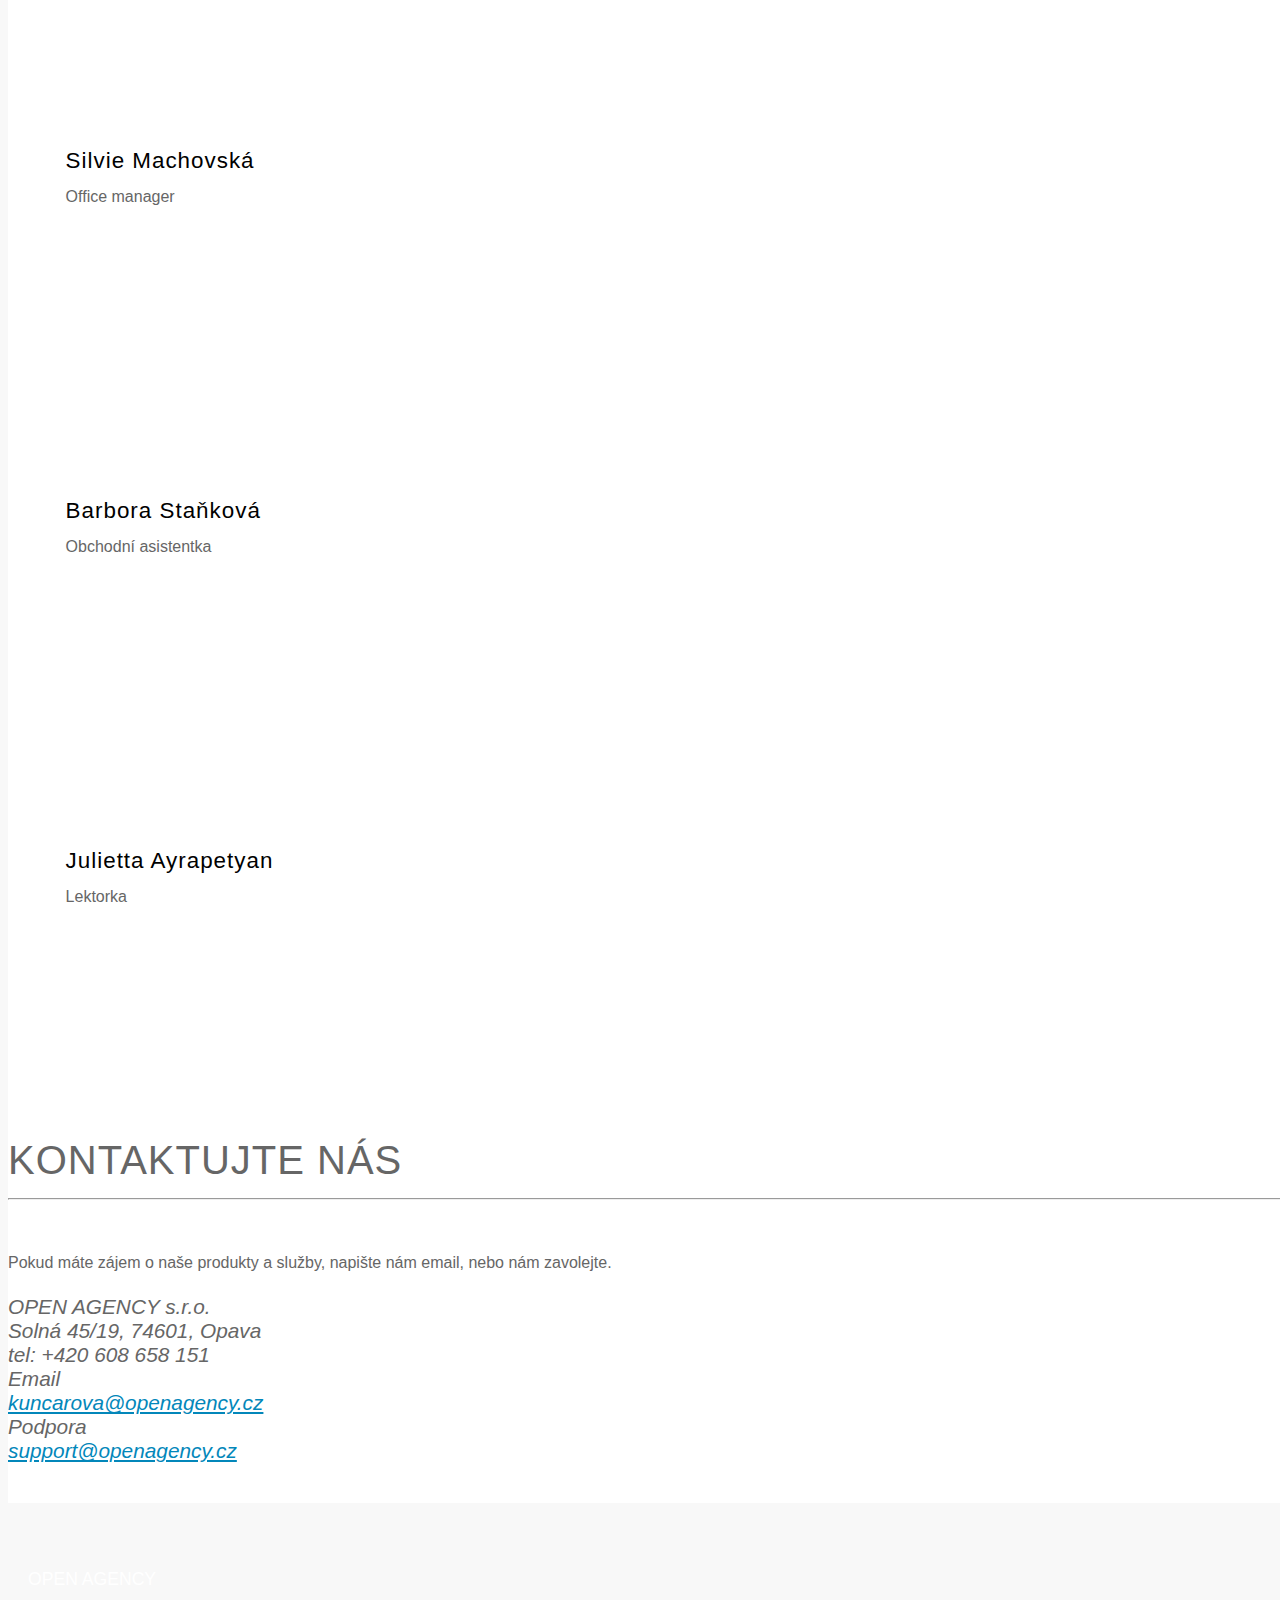
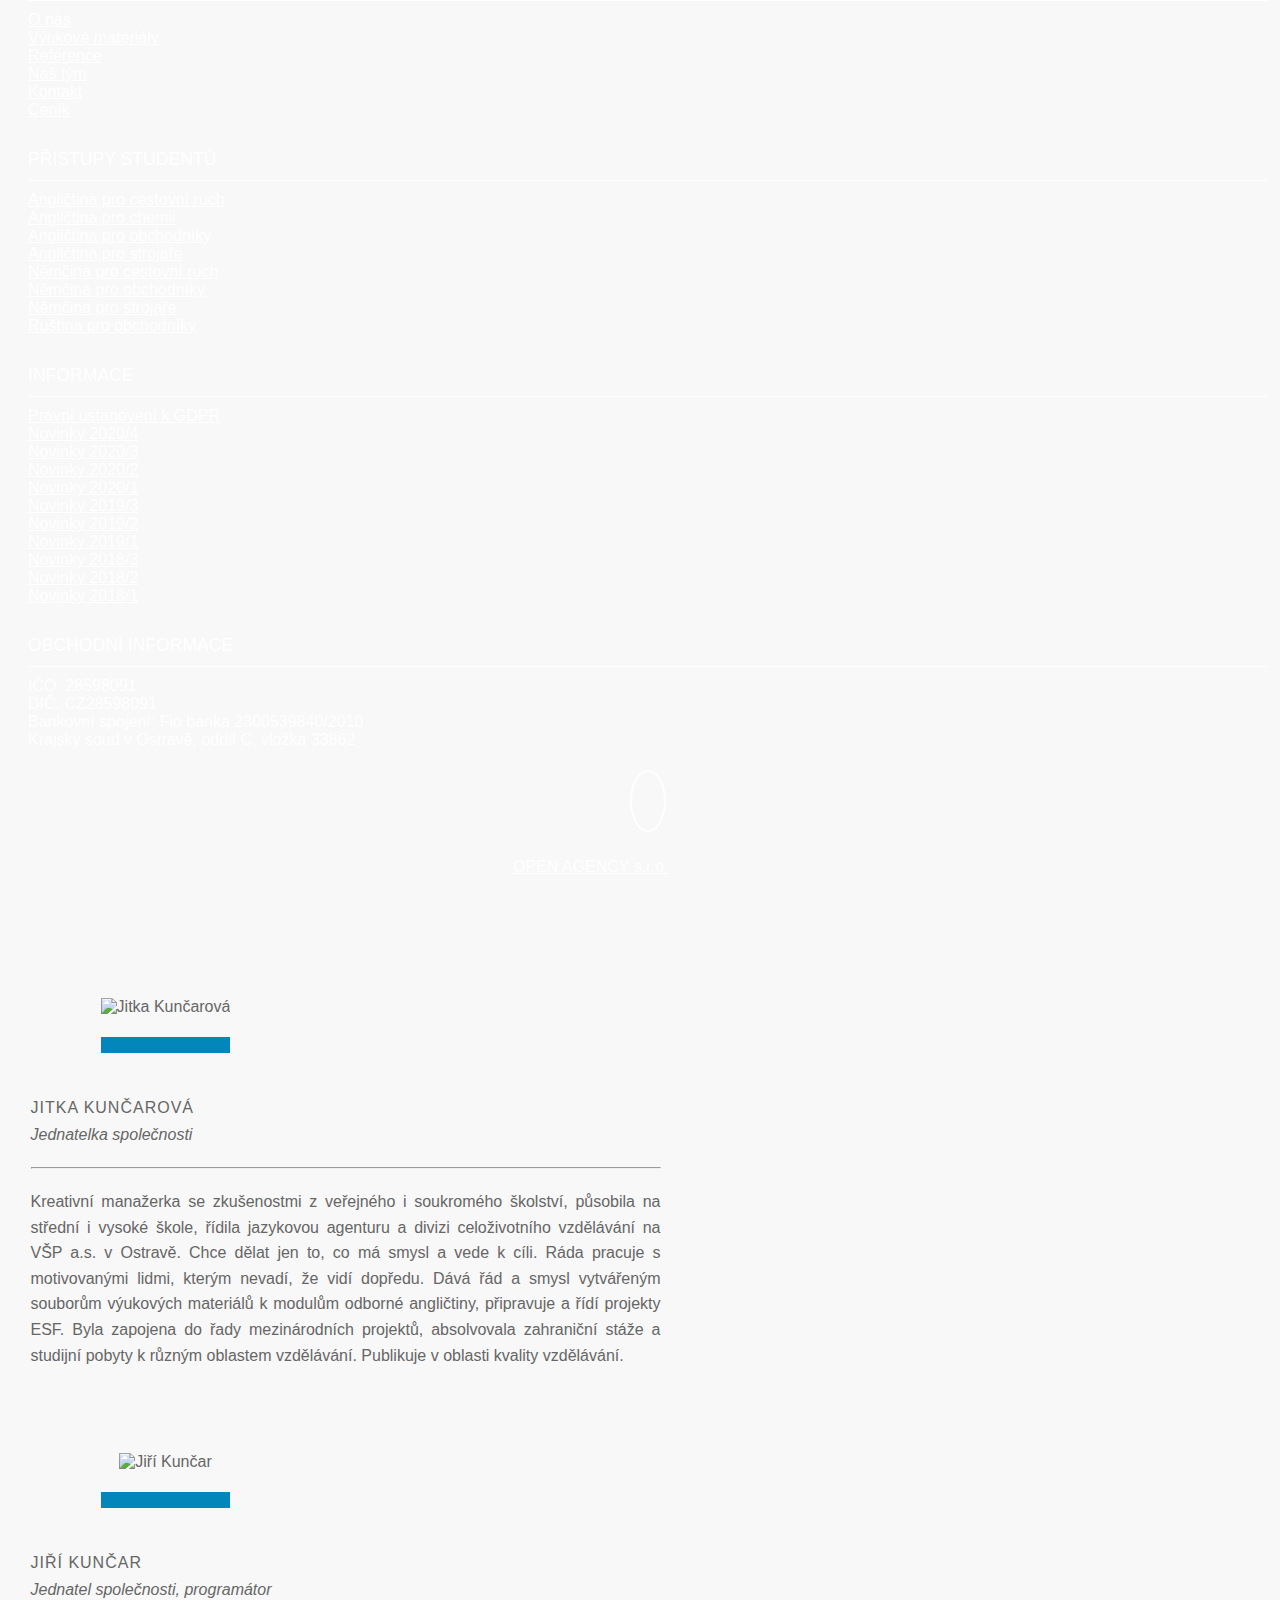
==== commit 6875f6ae: "v2" ====
--- a/index.html
+++ b/index.html
@@ -698,15 +698,6 @@
                   <div class="wow bounceInDown" data-wow-delay="0.4s">
                      <div class="section-heading product-heading">
                         <h2>Obsah výukových materiálů</h2>
-                        <ul id="filterOptions">
-                           <li id="all" class="active"><a href="#" class="all">Všechny výukové materiály a kurzy</a>
-                              <span class="mark">|</span></li>
-                           <li id="materialy"><a href="#" class="materialy">Výukové materiály</a> <span
-                                 class="mark">|</span></li>
-                           <li id="ucitele"><a href="#" class="ucitele">Certifikace učitelů a lektorů</a><span
-                                 class="mark">|</span></li>
-                           <li id="vyuka"><a href="#" class="vyuka">Moderní výuka</a>
-                        </ul>
                      </div>
                   </div>
                </div>
@@ -718,34 +709,17 @@
             <div class="col-lg-2 col-lg-offset-5">
                <hr class="marginbot-50">
             </div>
-         </div>
-         <div class="productsrow">
-            <div id="holder">
-            </div>
-            <div id="showers">
-               <div id="showAll">
-                  <a href="#">Zobrazit více</a>
-               </div>
-               <div id="hideAll">
-                  <a class="active" href="#">Zobrazit méně</a>
-               </div>
-            </div>
-         </div>
-         <div class="sidebar">
-            <div class="wow bounceInUp" data-wow-delay="0.5s">
-               <div class="boxed-grey demo">
-                  <div class="inner">
-                     <a class="btn btn-lg btn-primary demo-btn" href="#" data-toggle="modal" data-target="#demoModal"
-                        role="button">Vyzkoušet lekci zdarma</a>
-                  </div>
-               </div>
-            </div>
-            <div class="wow bounceInUp" data-wow-delay="0.7s">
-               <div class="boxed-grey twitter">
-                  <div class="inner">
-                     <a class="twitter-timeline" href="https://twitter.com/openagency_cz"
-                        data-widget-id="455053168536064000">Tweets by @openagency_cz</a>
-                     <script>!function (d, s, id) { var js, fjs = d.getElementsByTagName(s)[0], p = /^http:/.test(d.location) ? 'http' : 'https'; if (!d.getElementById(id)) { js = d.createElement(s); js.id = id; js.src = p + "://platform.twitter.com/widgets.js"; fjs.parentNode.insertBefore(js, fjs); } }(document, "script", "twitter-wjs");</script>
+
+            <div class="productsrow center-block">
+               <div id="holder">
+               </div>
+
+               <div id="showers">
+                  <div id="showAll">
+                     <a href="#">Zobrazit více</a>
+                  </div>
+                  <div id="hideAll">
+                     <a class="active" href="#">Zobrazit méně</a>
                   </div>
                </div>
             </div>
@@ -1126,74 +1100,21 @@
             </div>
          </div>
          <div class="row">
-            <div class="col-lg-8 three-col">
-               <div class="boxed-grey contact">
-                  <form id="contact-form"
-                     action="https://docs.google.com/forms/d/1eBVIuvNzcj9c6CQ4GdnCmD38l7nONRe1v1VSCbsAWWY/formResponse"
-                     method="POST" target="_blank">
-                     <div class="row">
-                        <div class="col-md-6">
-                           <div class="form-group">
-                              <label>
-                                 Jméno</label>
-                              <input type="text" class="form-control" name="entry.911354995" id="entry_911354995"
-                                 placeholder="Vaše jméno" required="required" />
-                           </div>
-                           <div class="form-group">
-                              <label>
-                                 Vaše společnost</label>
-                              <input type="text" class="form-control" name="entry.152716316" id="entry_152716316"
-                                 placeholder="Jméno Vaší společnost" />
-                           </div>
-                           <div class="form-group">
-                              <label>
-                                 Telefon</label>
-                              <input type="text" class="form-control" name="entry.358642534" id="entry_358642534"
-                                 placeholder="Váš telefon" required="required" />
-                           </div>
-                           <div class="form-group">
-                              <label>
-                                 Email </label>
-                              <div class="input-group">
-                                 <span class="input-group-addon"><span class="glyphicon glyphicon-envelope"></span>
-                                 </span>
-                                 <input type="email" class="form-control" id="entry_1866802761" name="entry.1866802761"
-                                    placeholder="Váš Email" required="required" />
-                              </div>
-                           </div>
-                        </div>
-                        <div class="col-md-6">
-                           <div class="form-group">
-                              <label>
-                                 Zpráva</label>
-                              <textarea id="entry_485693227" name="entry.485693227" class="form-control" rows="9"
-                                 cols="25" required="required" placeholder="Vaše zpráva"></textarea>
-                           </div>
-                           <input type="hidden" name="draftResponse" value="[,,&quot;-5450378872991277903&quot;]">
-                           <input type="hidden" name="pageHistory" value="0">
-                           <input type="hidden" name="fbzx" value="-5450378872991277903">
-                        </div>
-                        <div class="col-md-12">
-                           <button type="submit" name="submit" class="btn btn-skin pull-right" id="btnContactUs">
-                              Odeslat</button>
-                        </div>
-                     </div>
-                  </form>
-               </div>
-            </div>
-            <div class="col-lg-4 quarter-col">
+            <div class="col-xs-12">
                <div class="widget-contact">
-                  <h5>Adresa</h5>
+                  <p>Pokud máte zájem o naše produkty a služby, napište nám email, nebo nám zavolejte.</p>
                   <address>
                      <strong>OPEN AGENCY s.r.o.</strong><br>
                      Solná 45/19, 74601, Opava<br>
-                     Naše kancelář:<br>
-                     Pekařská 21, 74601, Opava<br>
                      tel: +420 608 658 151
                   </address>
                   <address>
                      <strong>Email</strong><br>
                      <a target="_top" href="mailto:kuncarova@openagency.cz">kuncarova@openagency.cz</a>
+                  </address>
+                  <address>
+                     <strong>Podpora</strong><br>
+                     <a target="_top" href="mailto:support@openagency.cz">support@openagency.cz</a>
                   </address>
                   <!--<address>
                         <strong>Přidejte si nás</strong><br>
@@ -1698,7 +1619,6 @@
       var srCn2 = 0;
 
       $.getJSON("produkty.json", function (data) {
-         console.log(data);
          for (var i = 0; i < data.kurzy.length; i++) {
             $('#jsonCourses').append('<div class="avatar"><img src="' + data.kurzy[i].vlajka + '" alt="Ikona produktu" class="img-responsive img-circle" /></div><div class="divid"><a href="' + data.kurzy[i].link + '" target="_blank">' + data.kurzy[i].nazev + '</a></div>');
          }
--- a/css/style.css
+++ b/css/style.css
@@ -103,6 +103,12 @@
   margin-bottom: 10px;
 }
 
+.center-block {
+  display: flex;
+  align-items: center;
+  height: 100%;
+}
+
 #videoModal .modal-body {
   padding-top: 10px!important;
 }
@@ -423,7 +429,6 @@
 }
 
 .productsrow {
-  float: left;
   width: 70%;
   min-height: 100px;
 }
@@ -1687,7 +1692,8 @@
     width: 300px;
   }
   .intro {
-    height: 75%;
+    height: 78%;
+    min-height: 365px;
     max-height: 787px;
     padding: 0;
   }
@@ -1699,6 +1705,11 @@
   }
   .intro-text {
     font-size: 25px;
+  }
+}
+@media(min-width:992px) {
+  .intro {
+    min-height: 600px;
   }
 }
 @media (max-width:768px) {
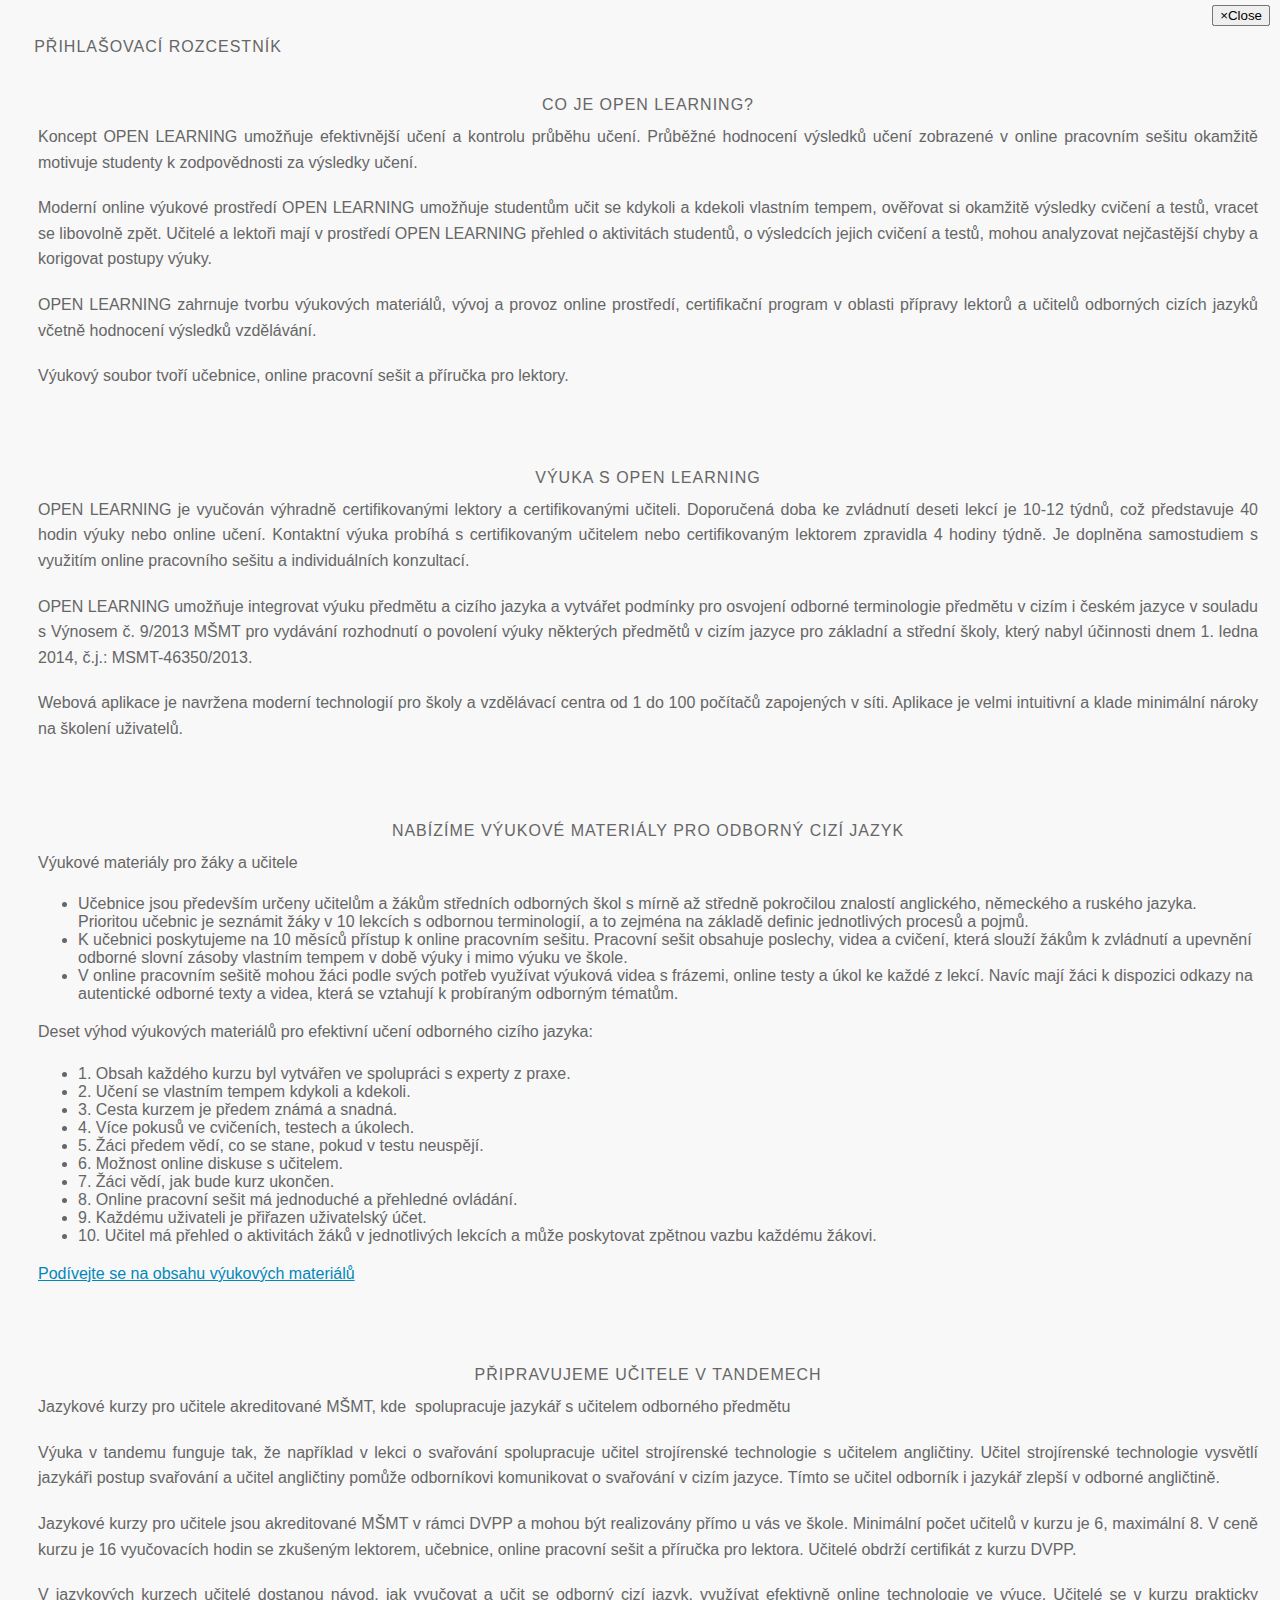
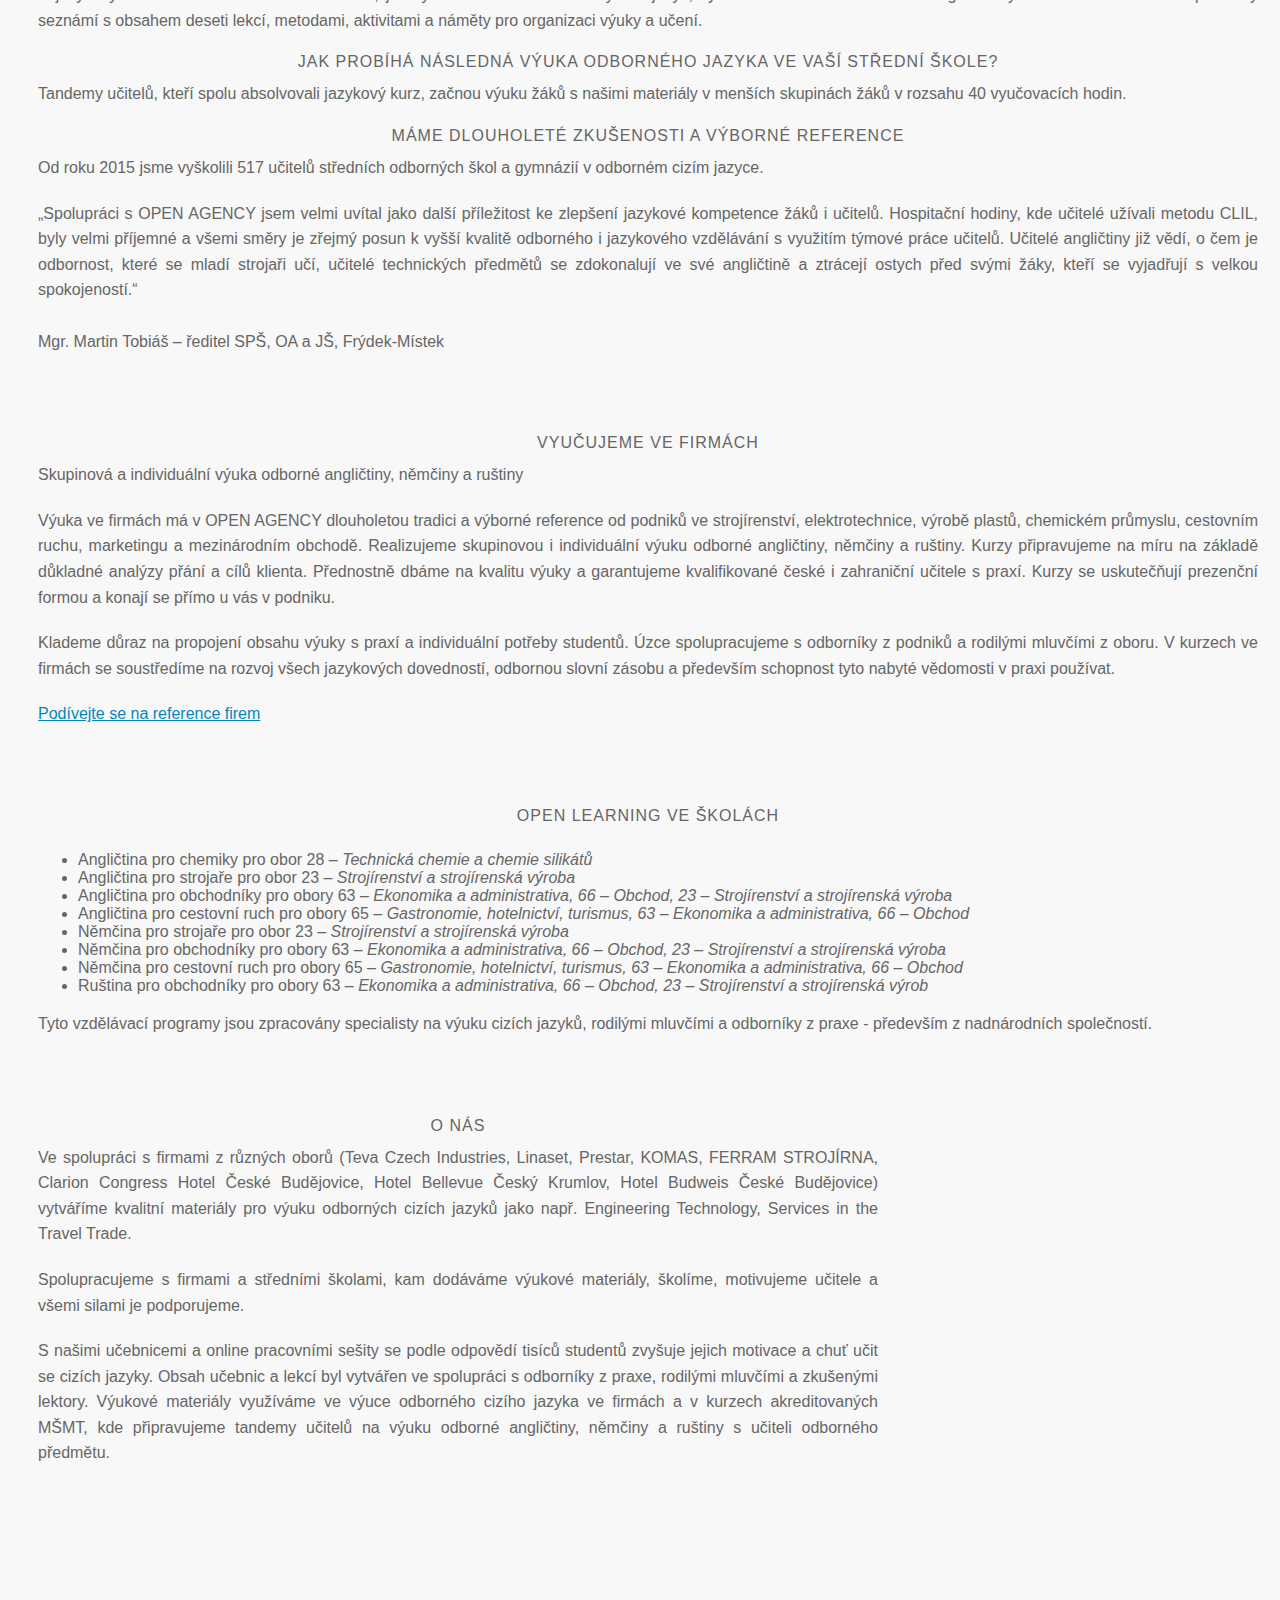
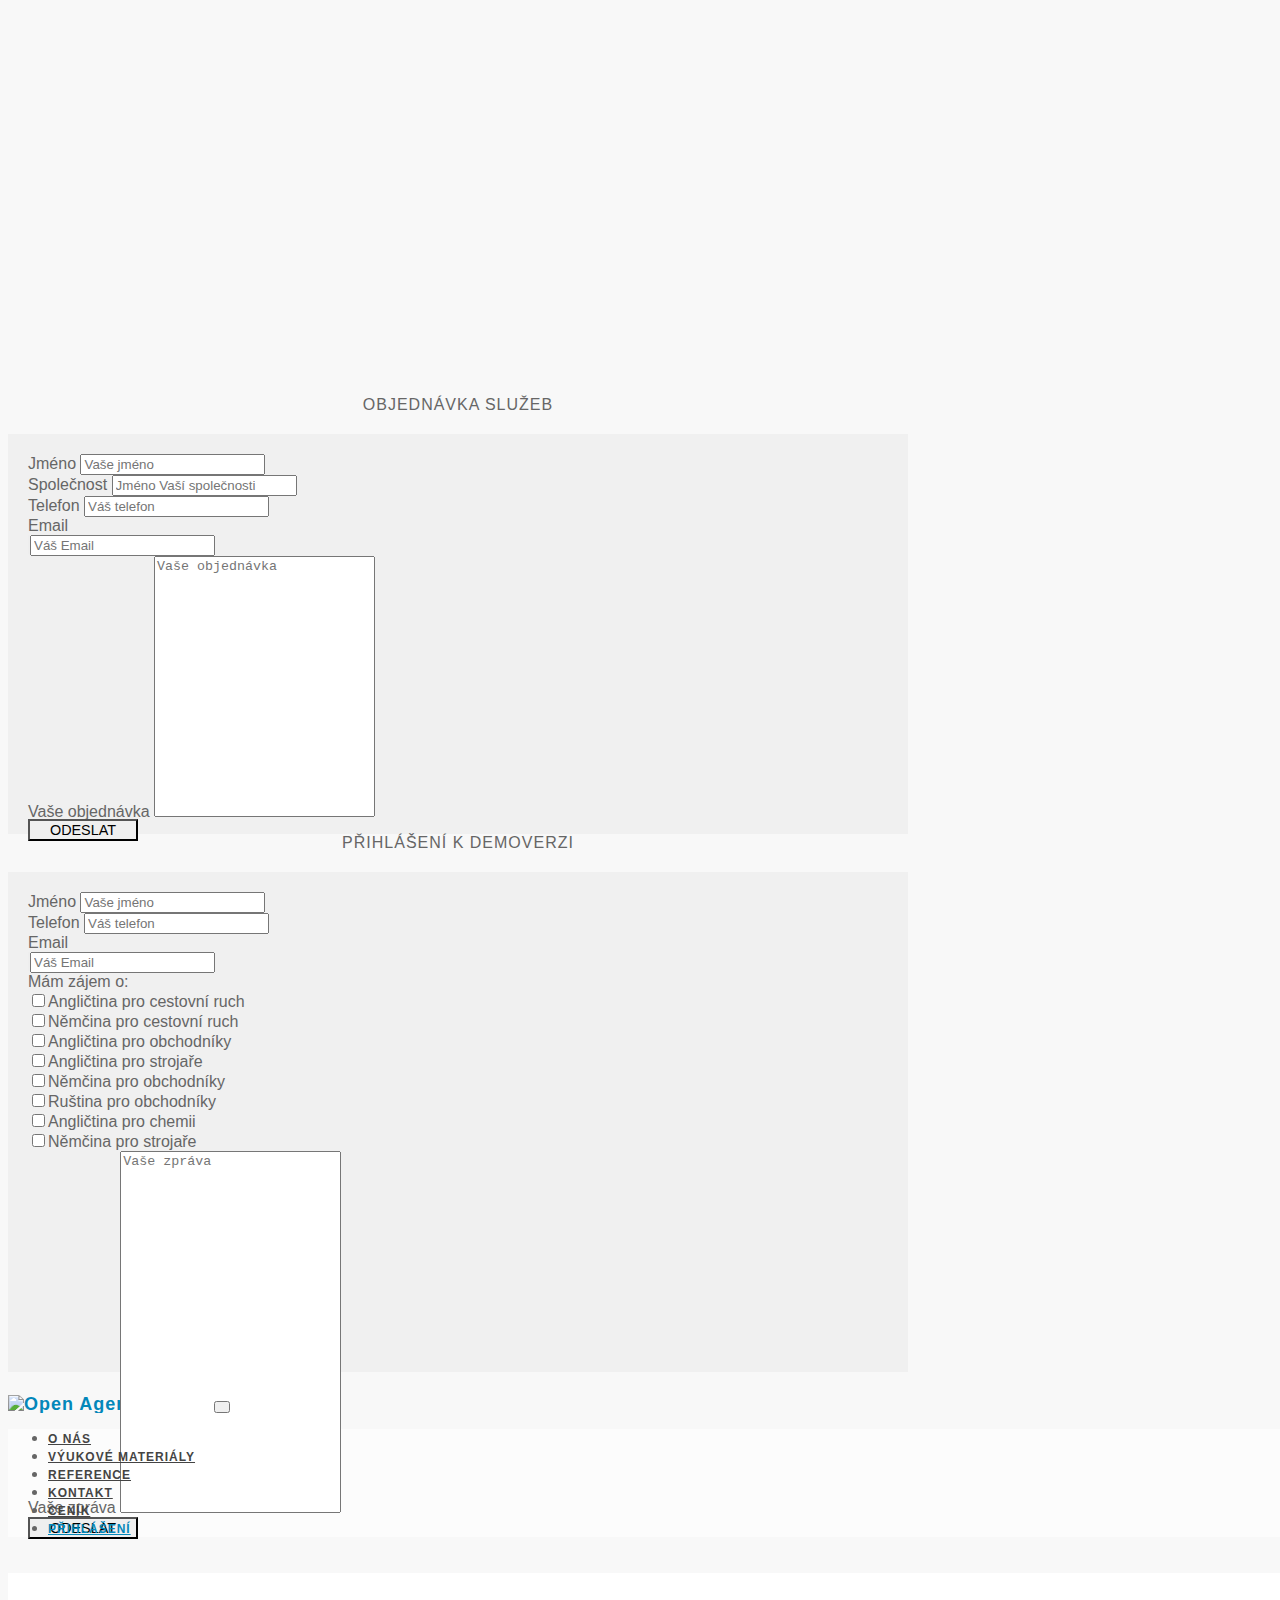
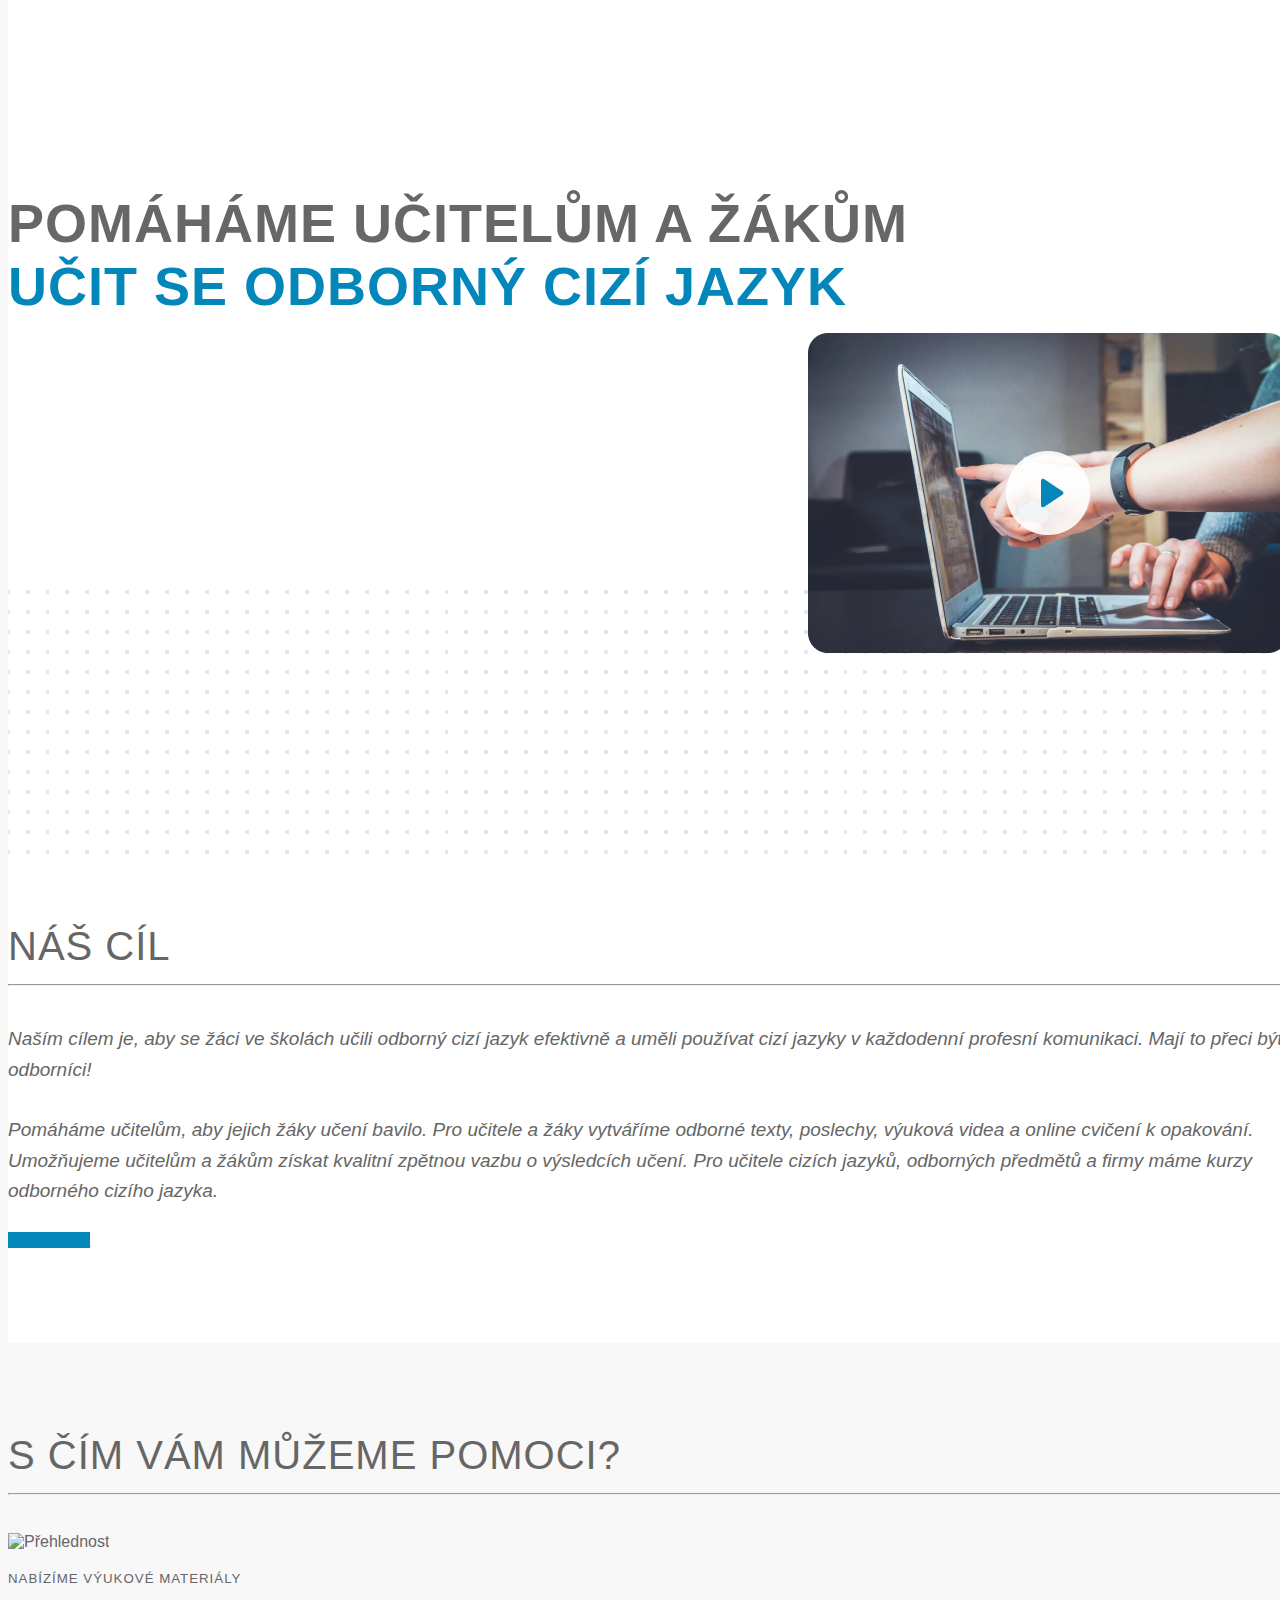
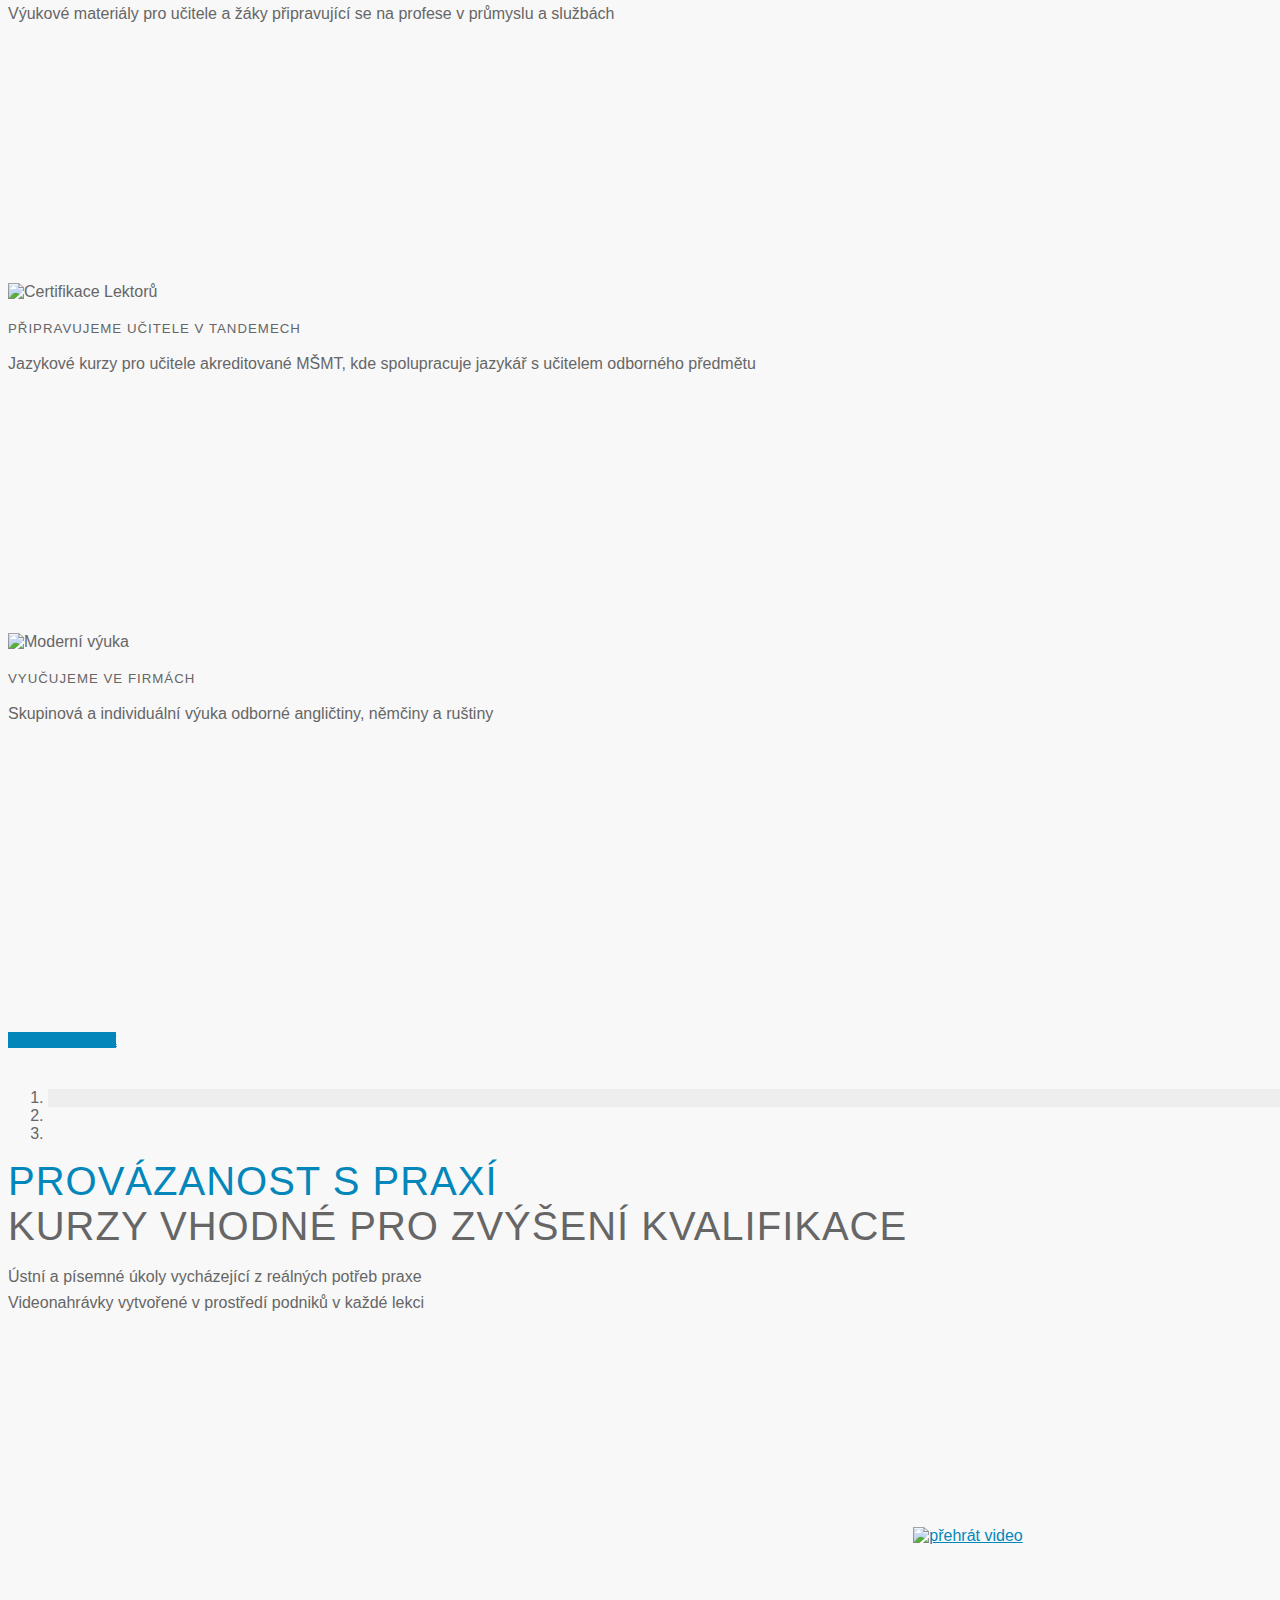
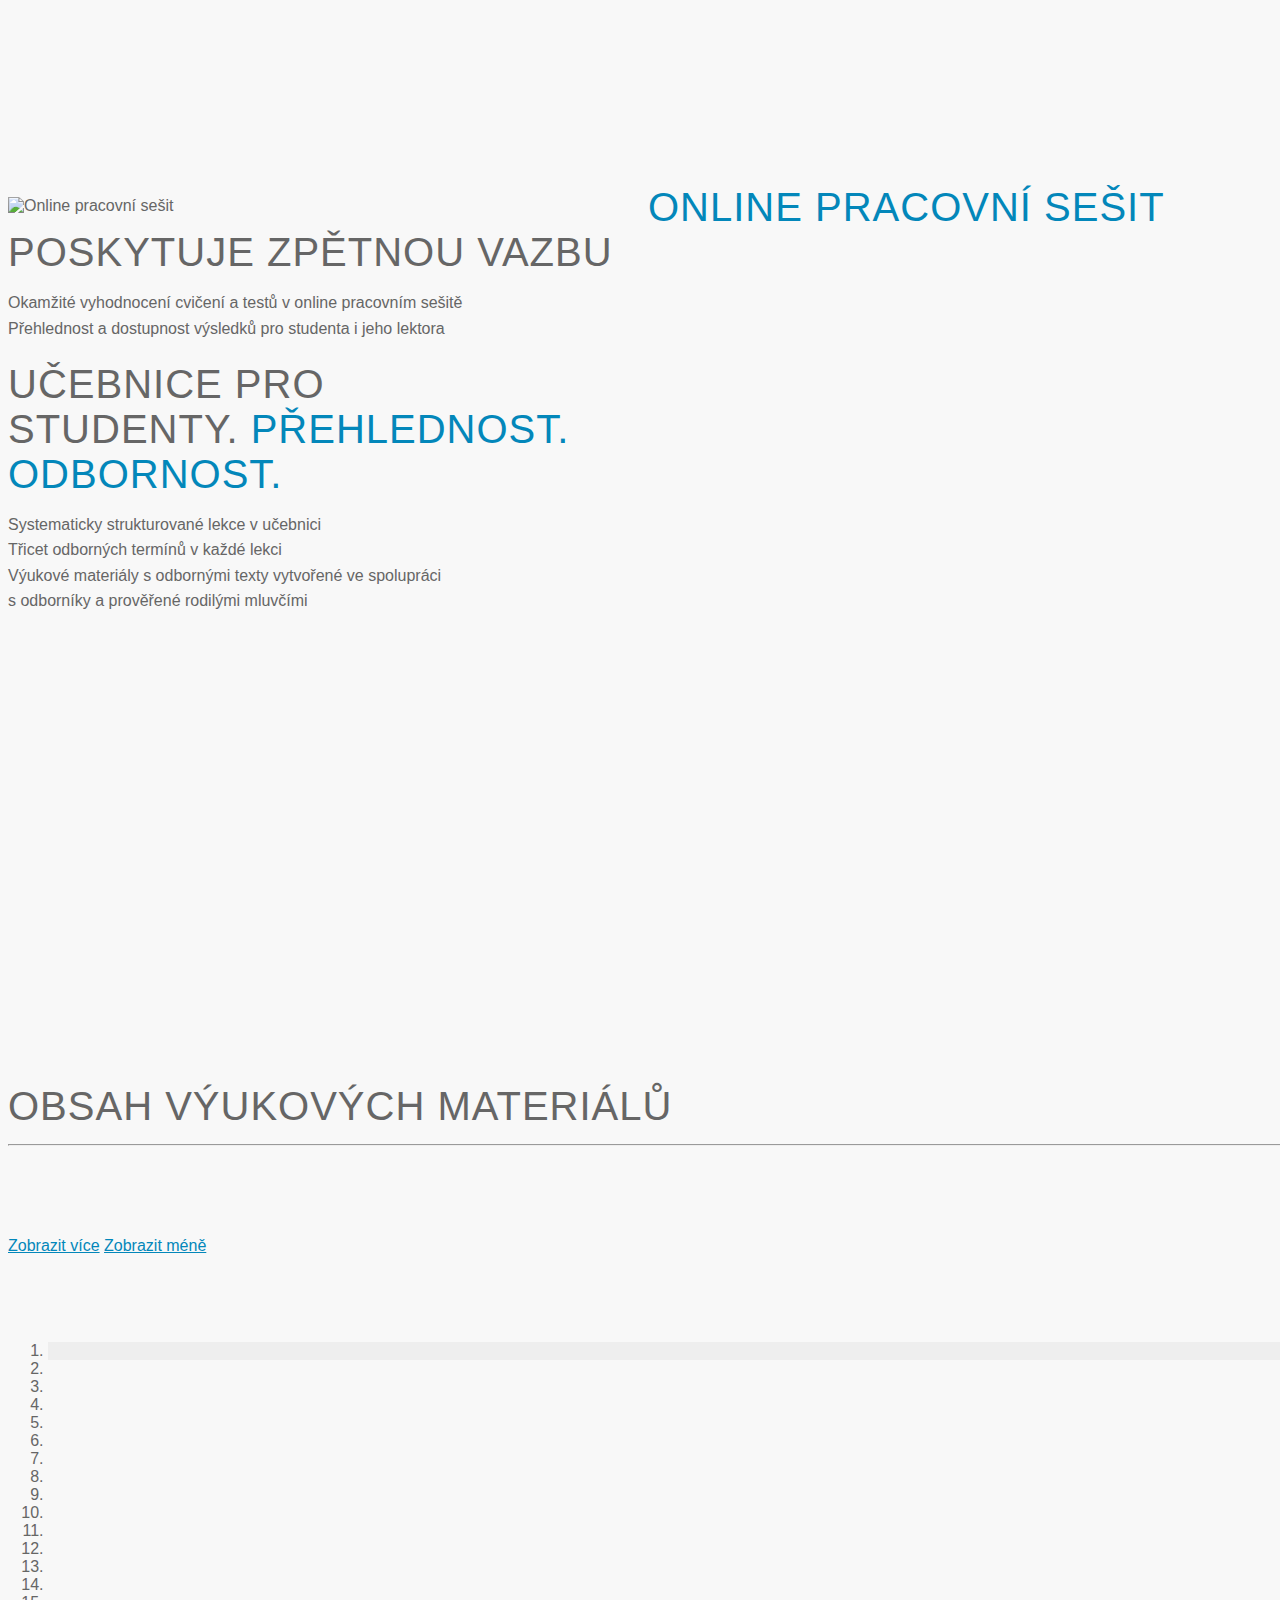
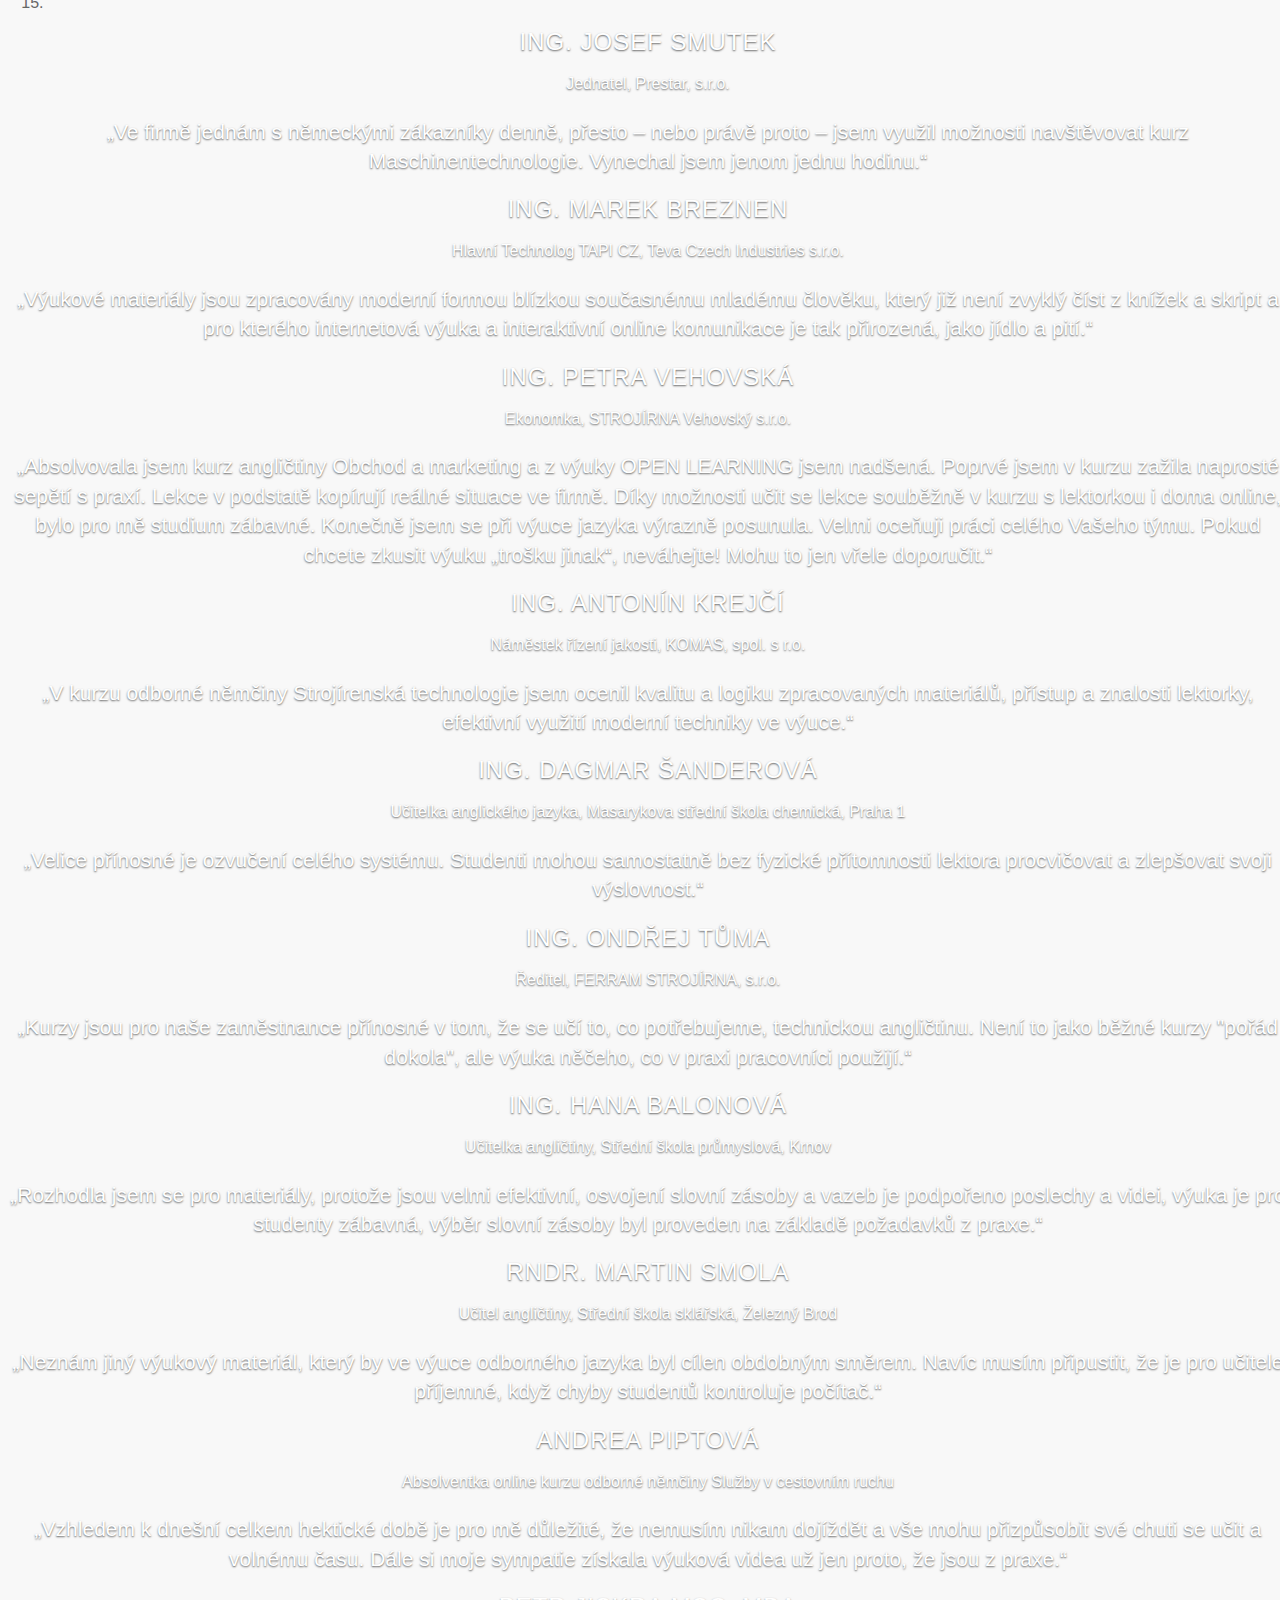
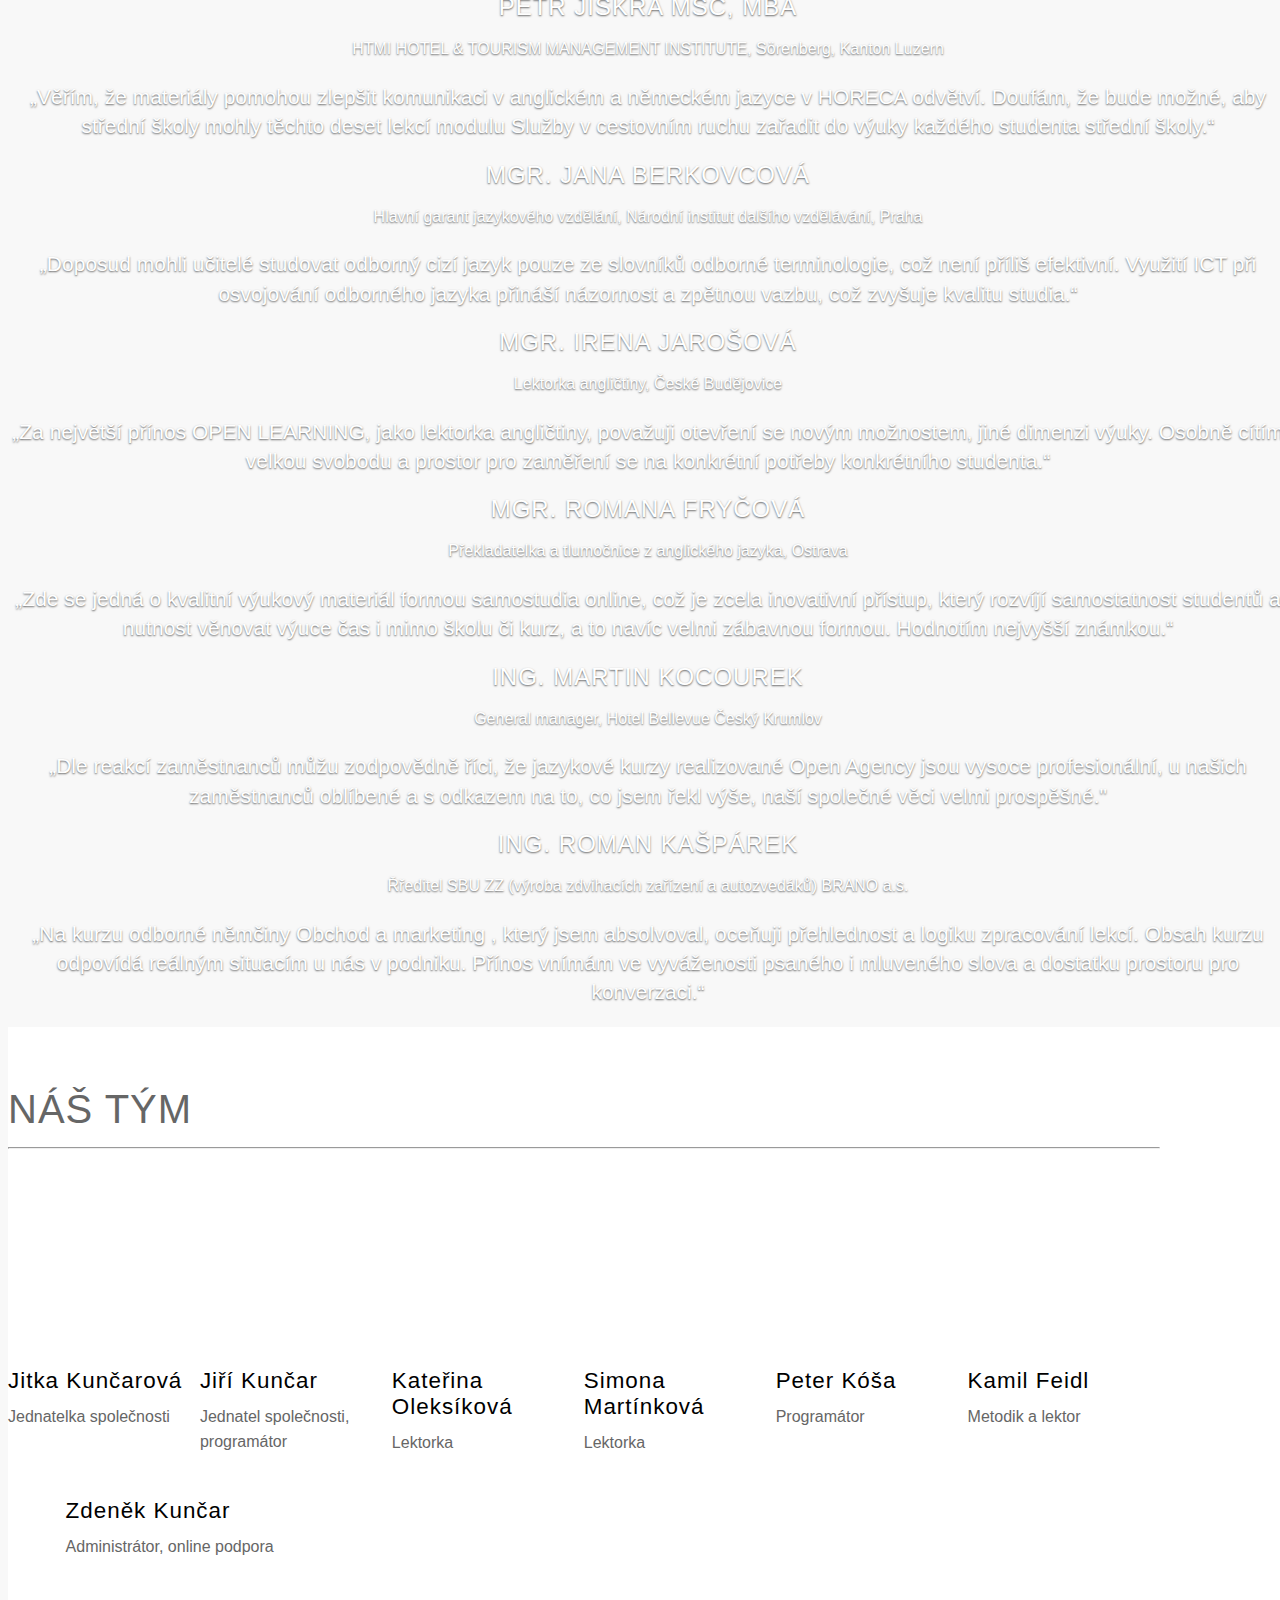
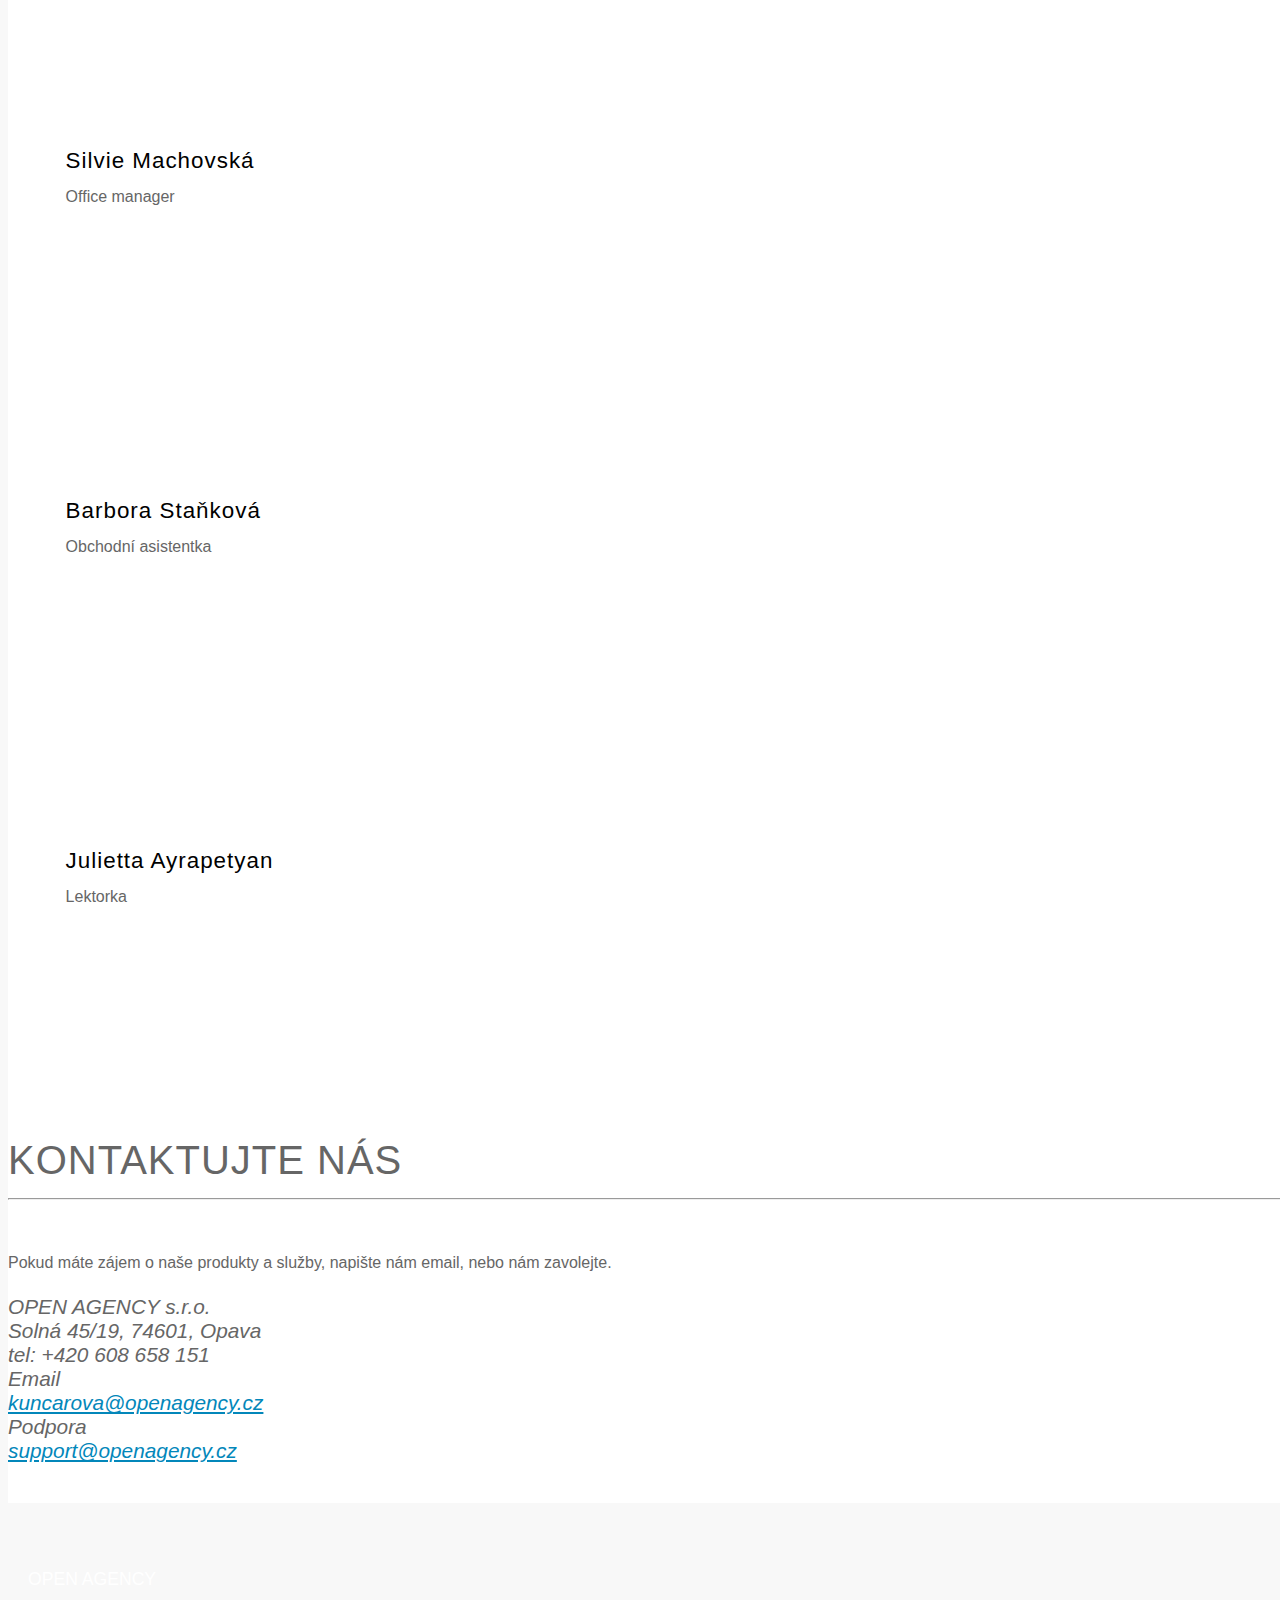
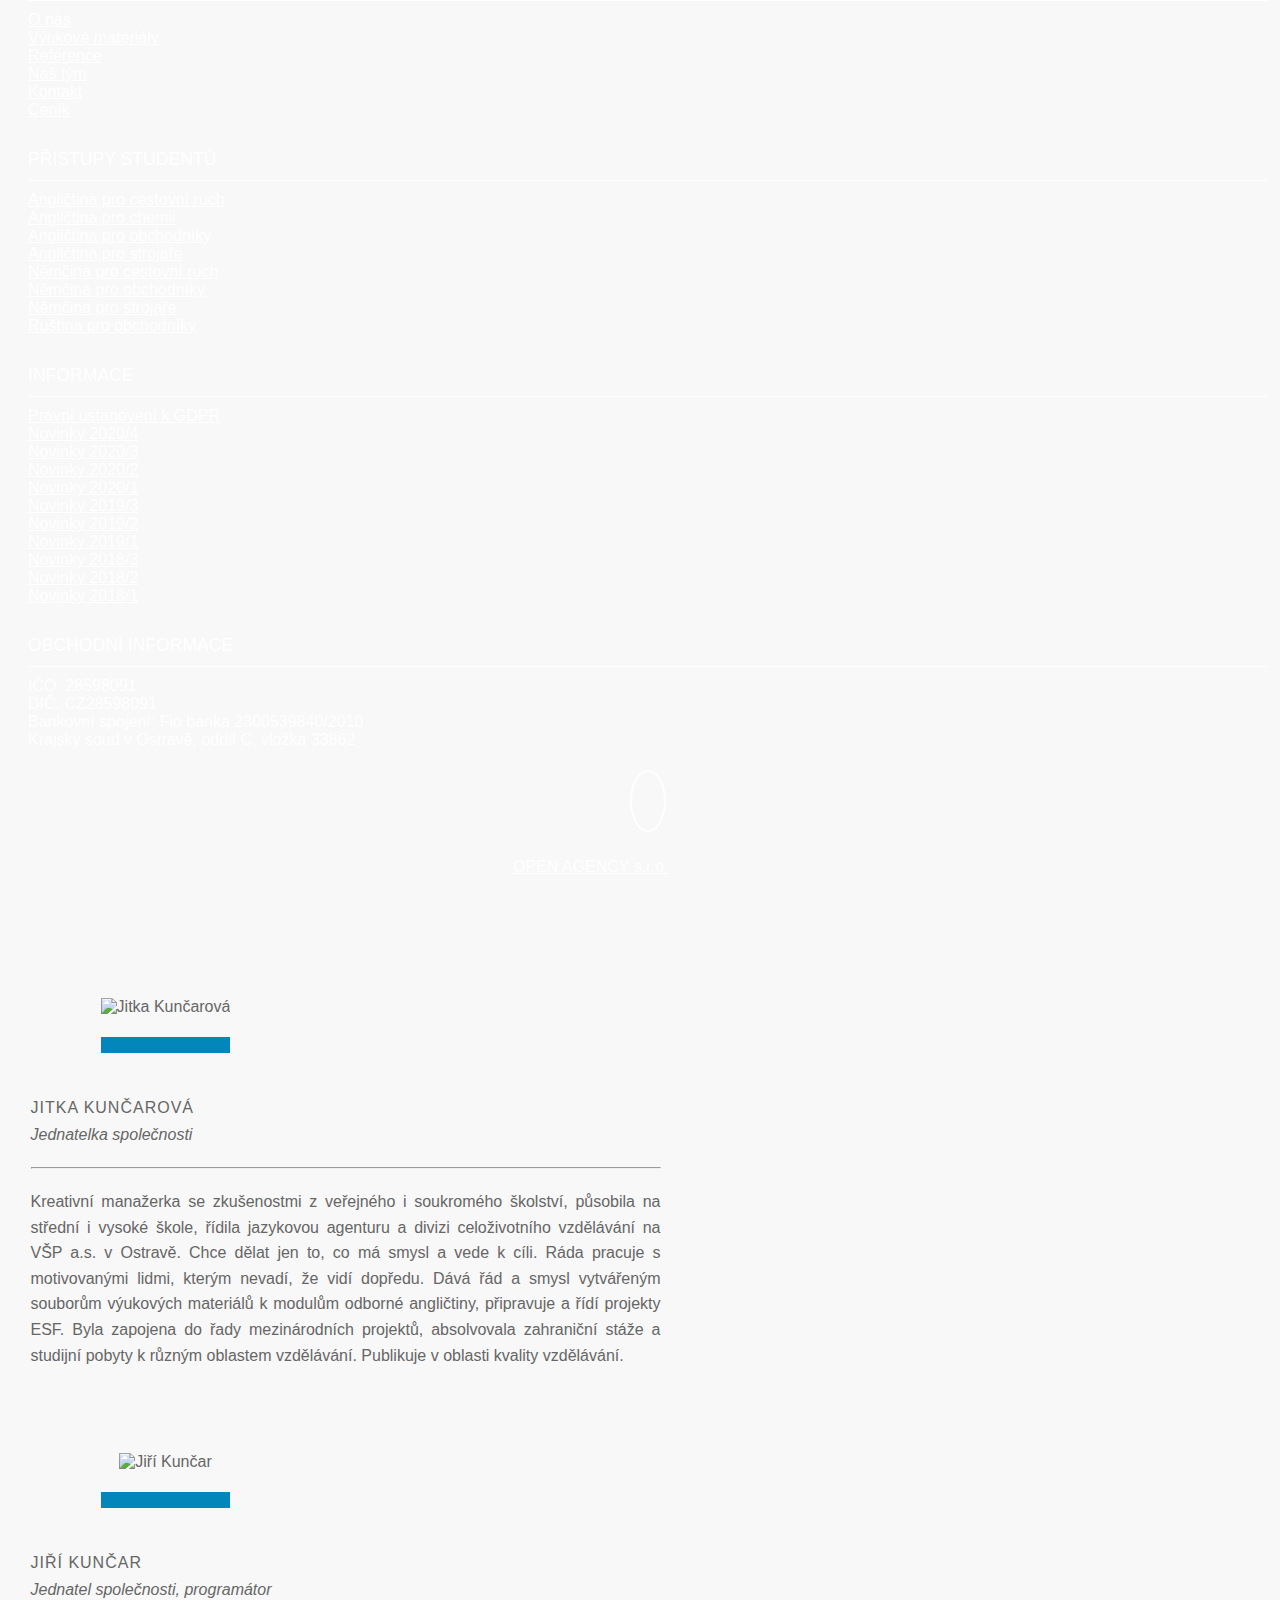
==== commit f283ad42: "Merge pull request #101 from openagency/fix_show_hide_courses" ====
--- a/index.html
+++ b/index.html
@@ -714,12 +714,10 @@
                <div id="holder">
                </div>
 
-               <div id="showers">
-                  <div id="showAll">
-                     <a href="#">Zobrazit více</a>
-                  </div>
-                  <div id="hideAll">
-                     <a class="active" href="#">Zobrazit méně</a>
+               <div class="center-block">
+                  <div id="showers">
+                     <a id="showAll" class="active" href="#">Zobrazit více</a>
+                     <a id="hideAll" class="hide" href="#">Zobrazit méně</a>
                   </div>
                </div>
             </div>
--- a/css/style.css
+++ b/css/style.css
@@ -198,10 +198,14 @@
   resize: none;
 }
 
+#showers {
+  display: block;
+  width: 100%;
+}
+
 #showAll, #hideAll {
   padding-bottom: 20px;
   width: 100%;
-  float: left;
 }
 
 #showAll .active, #hideAll .active, .active #showAll, .active #hideAll {
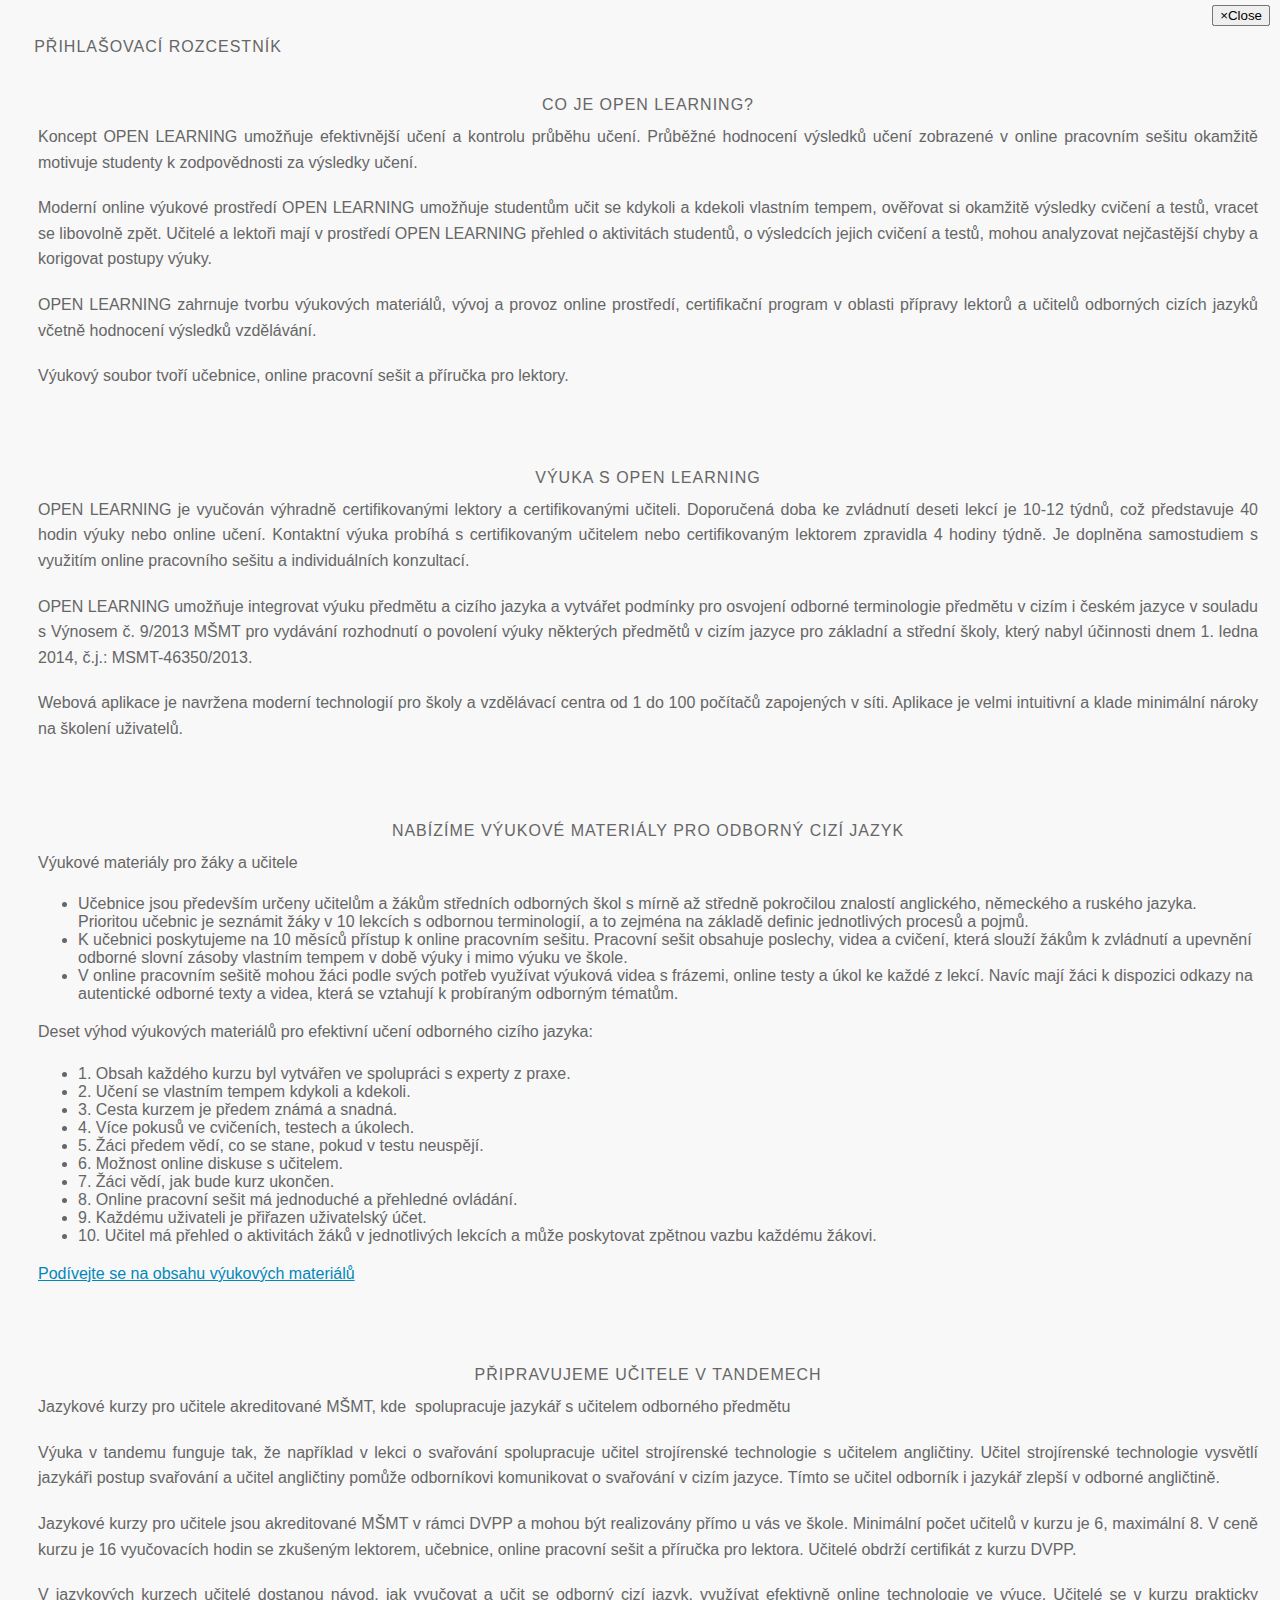
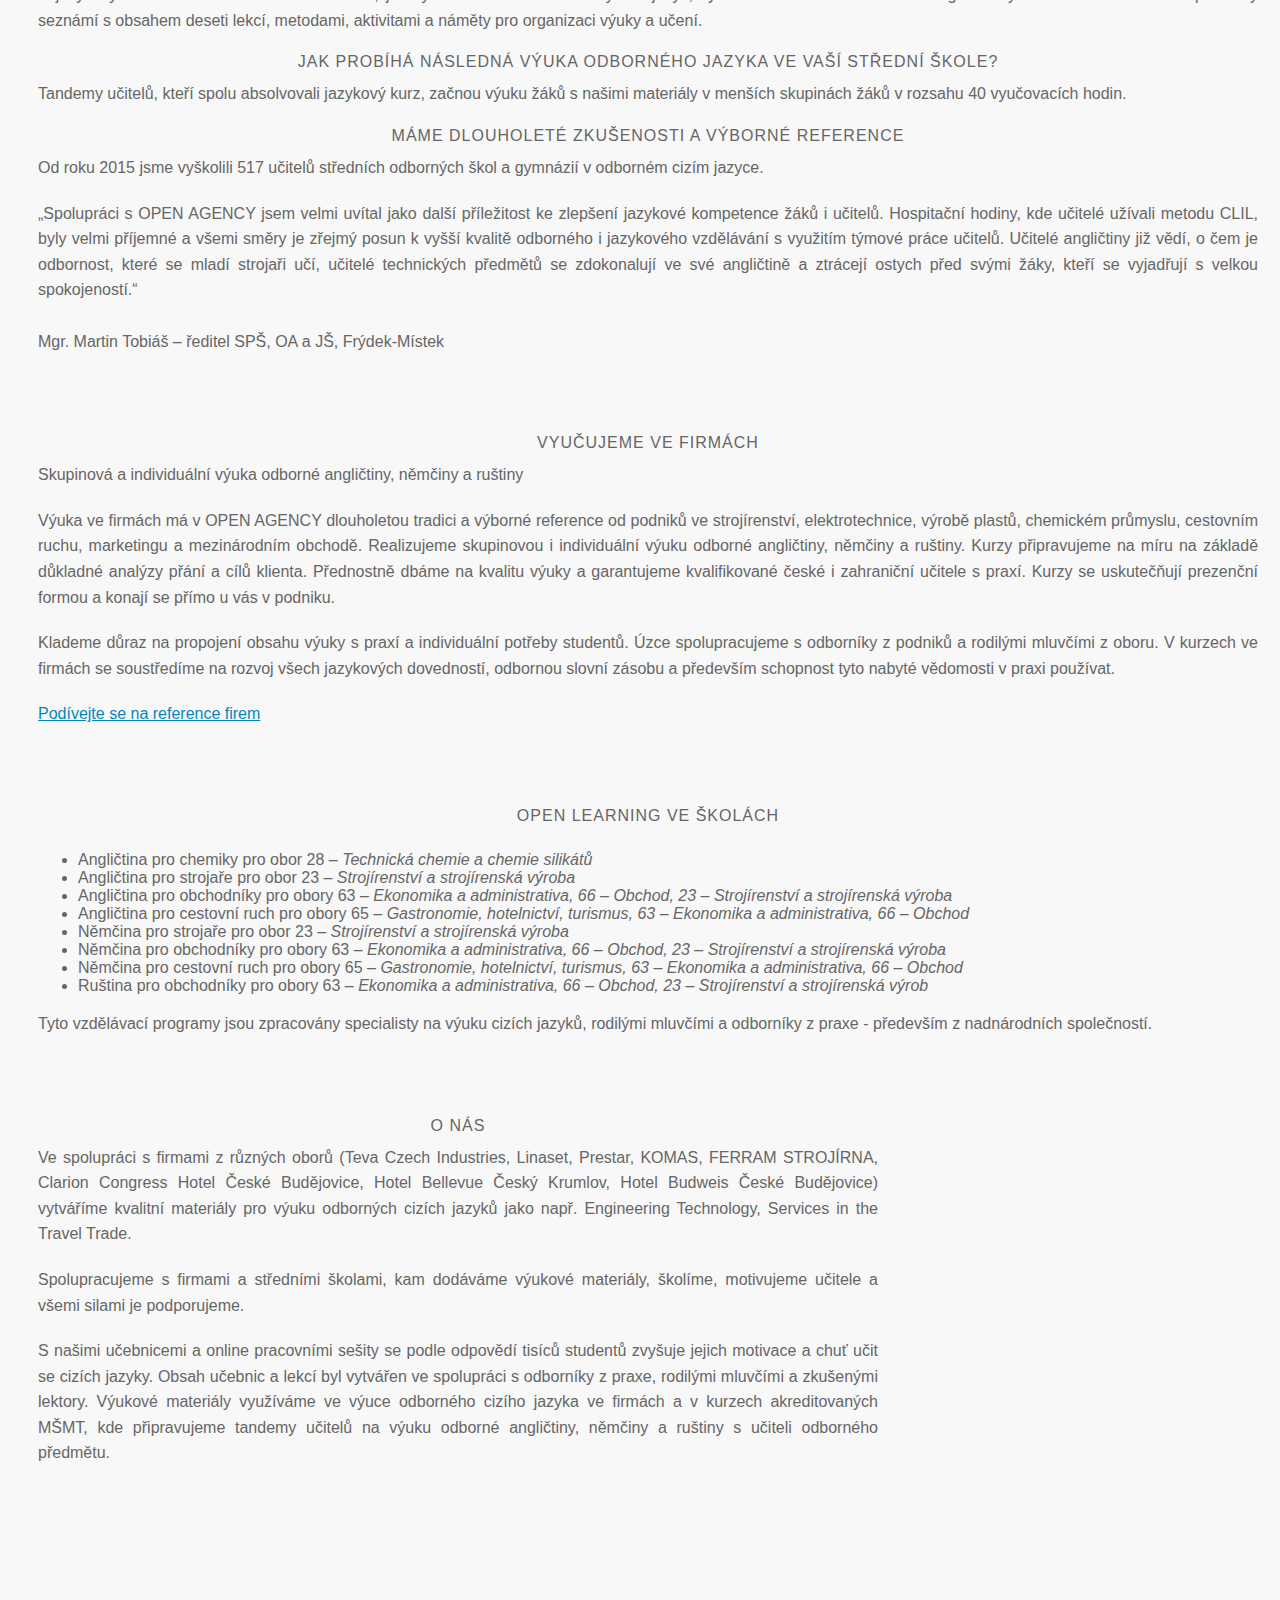
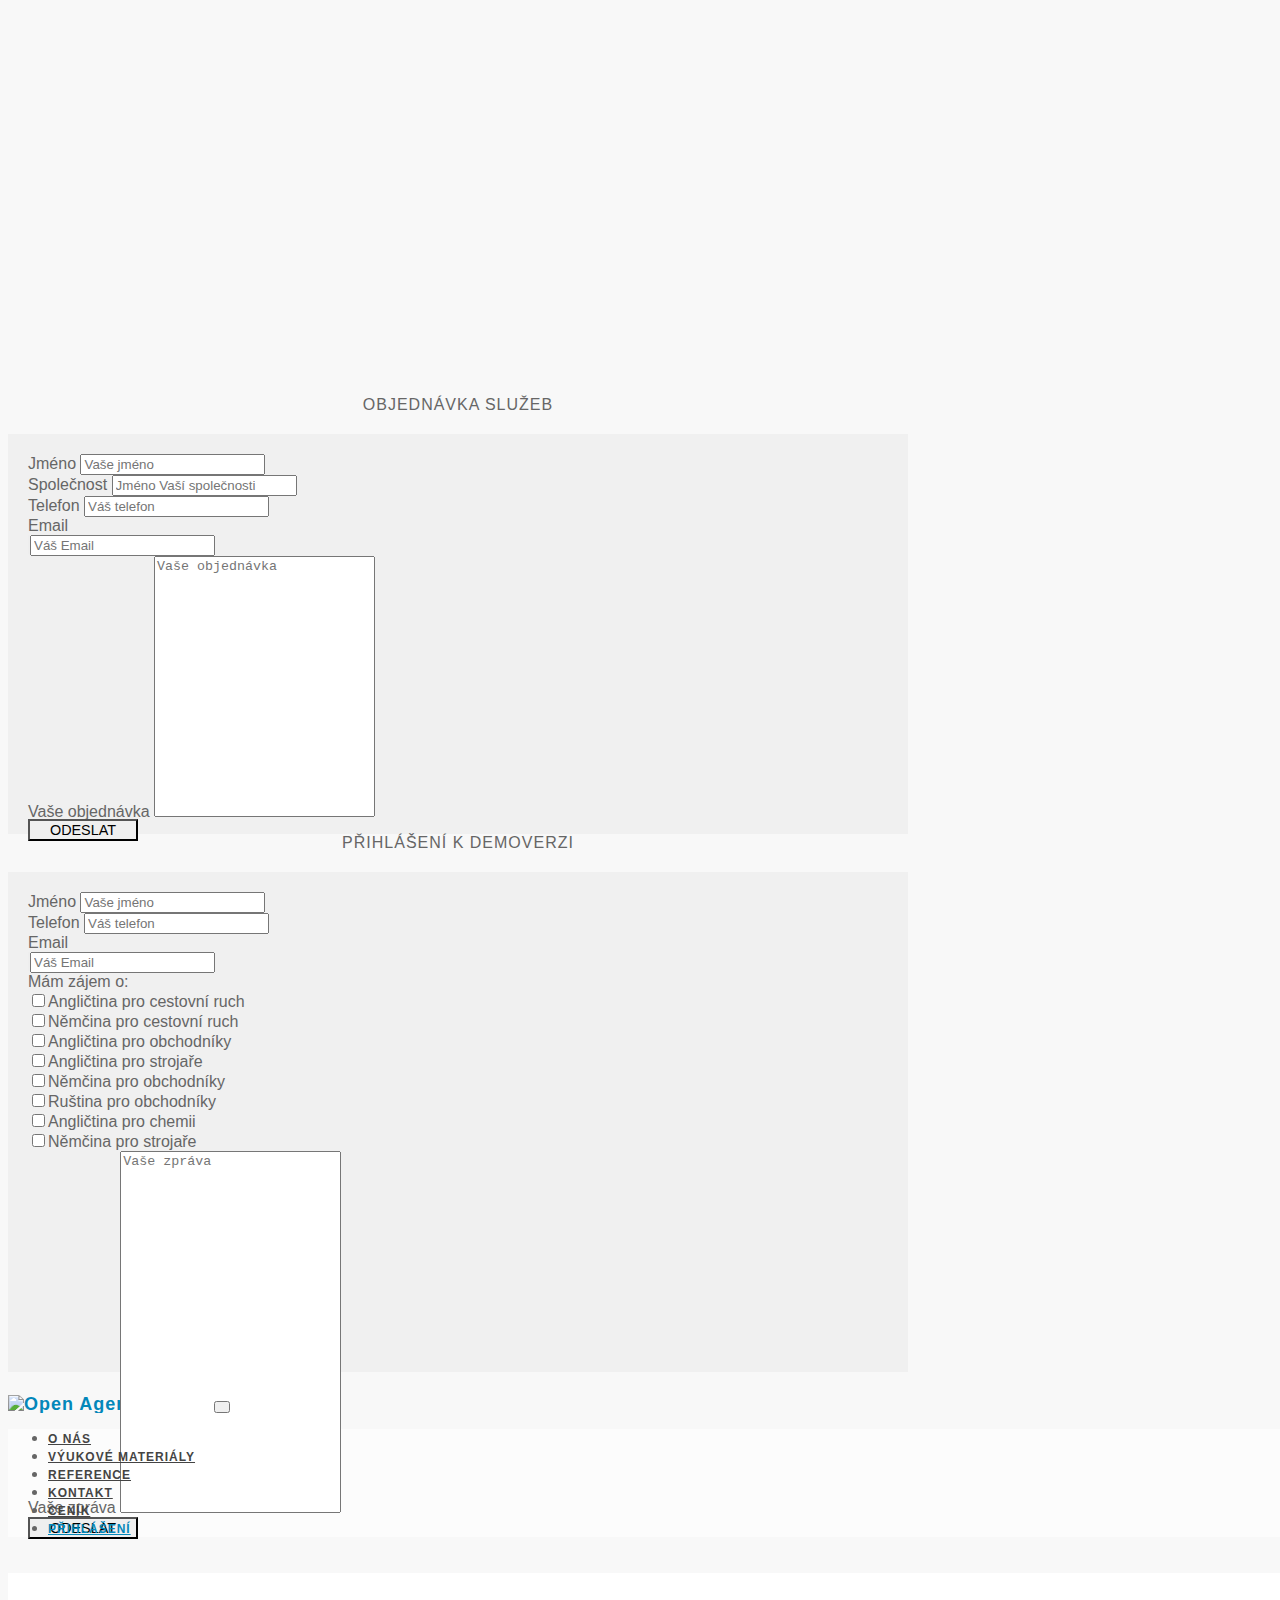
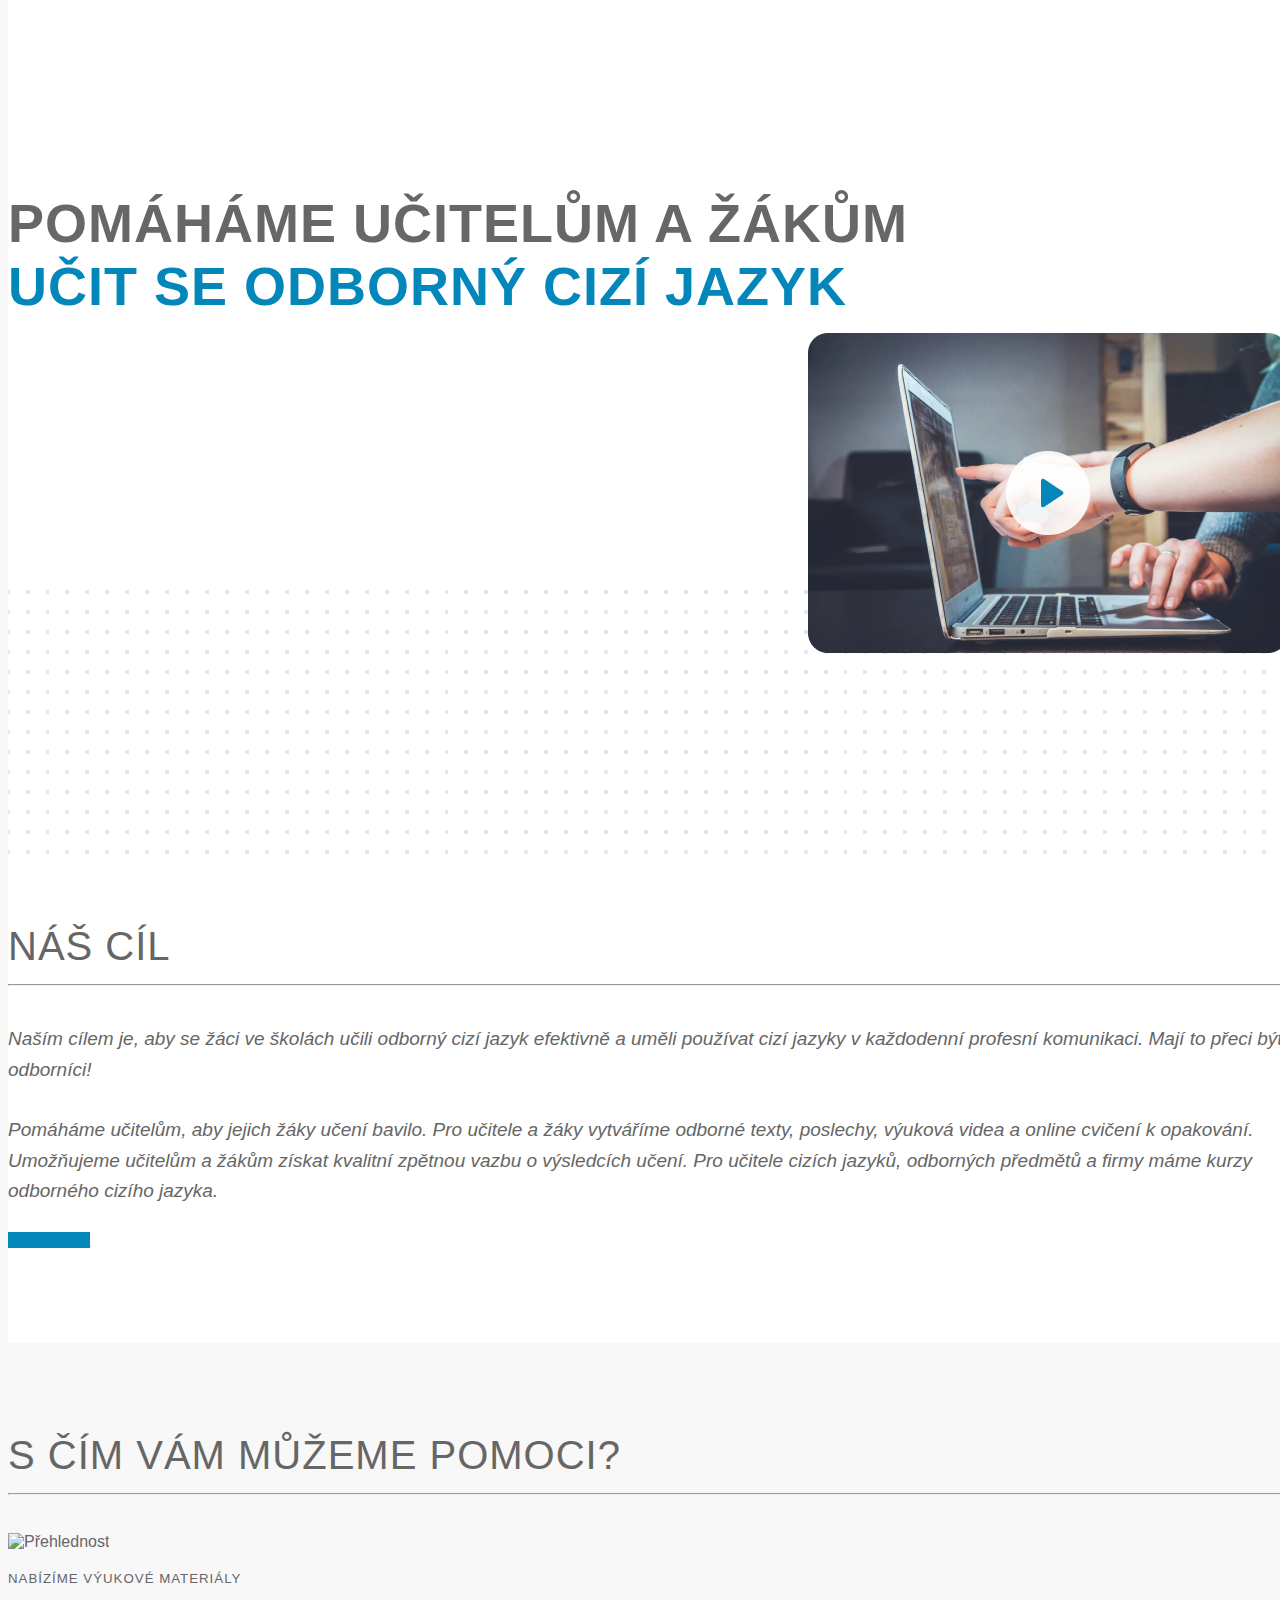
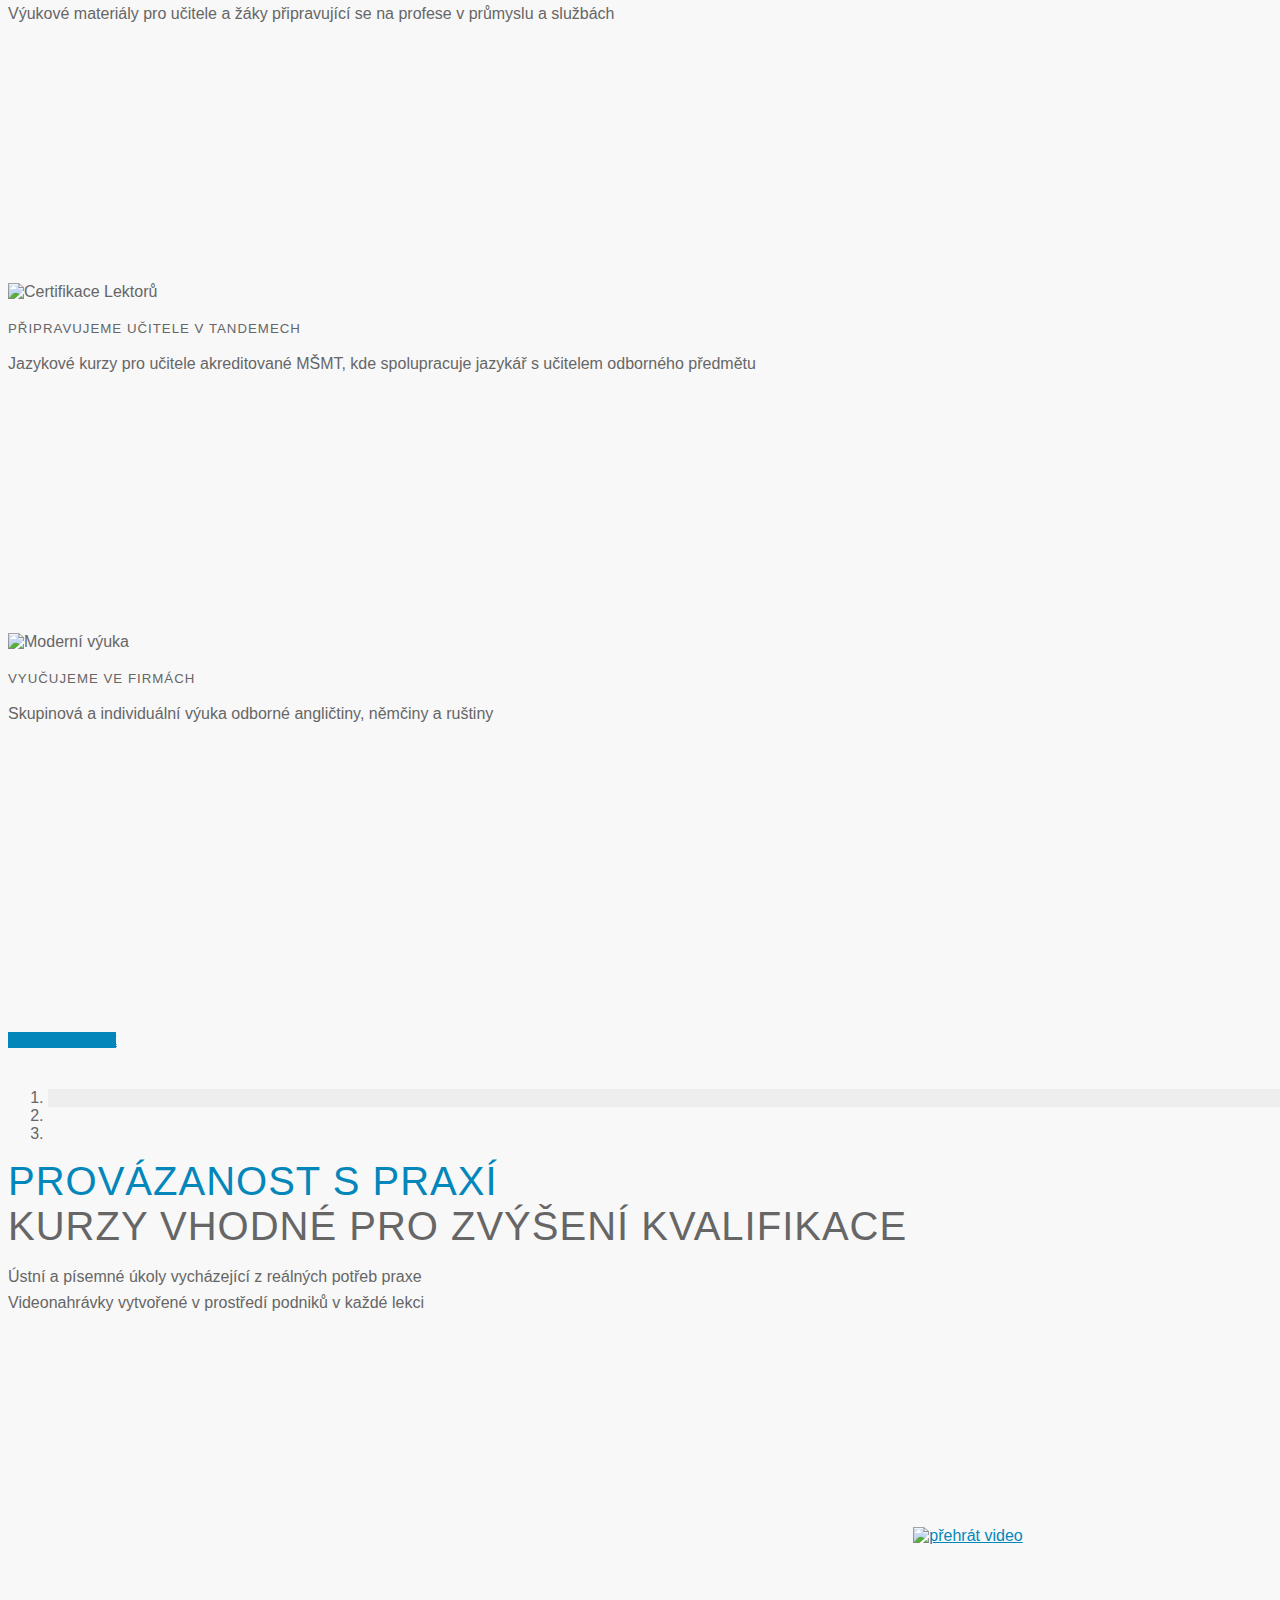
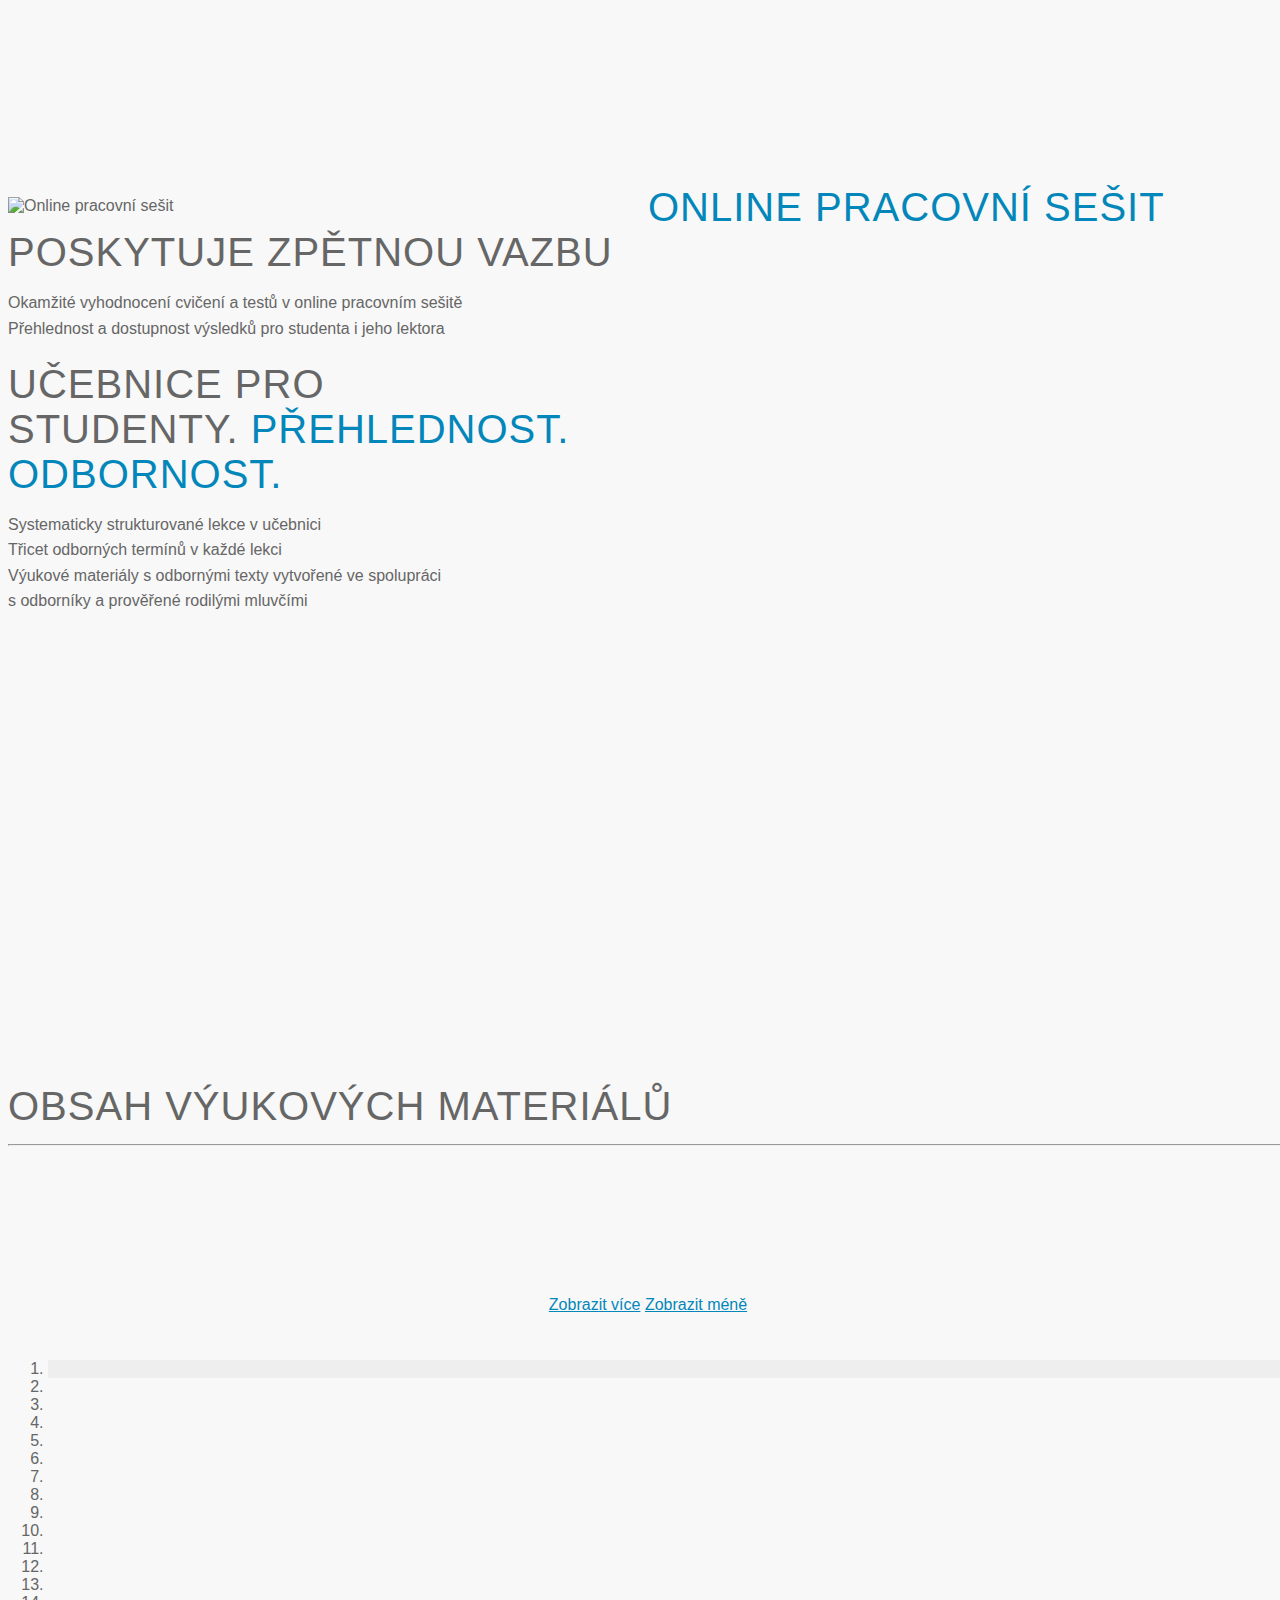
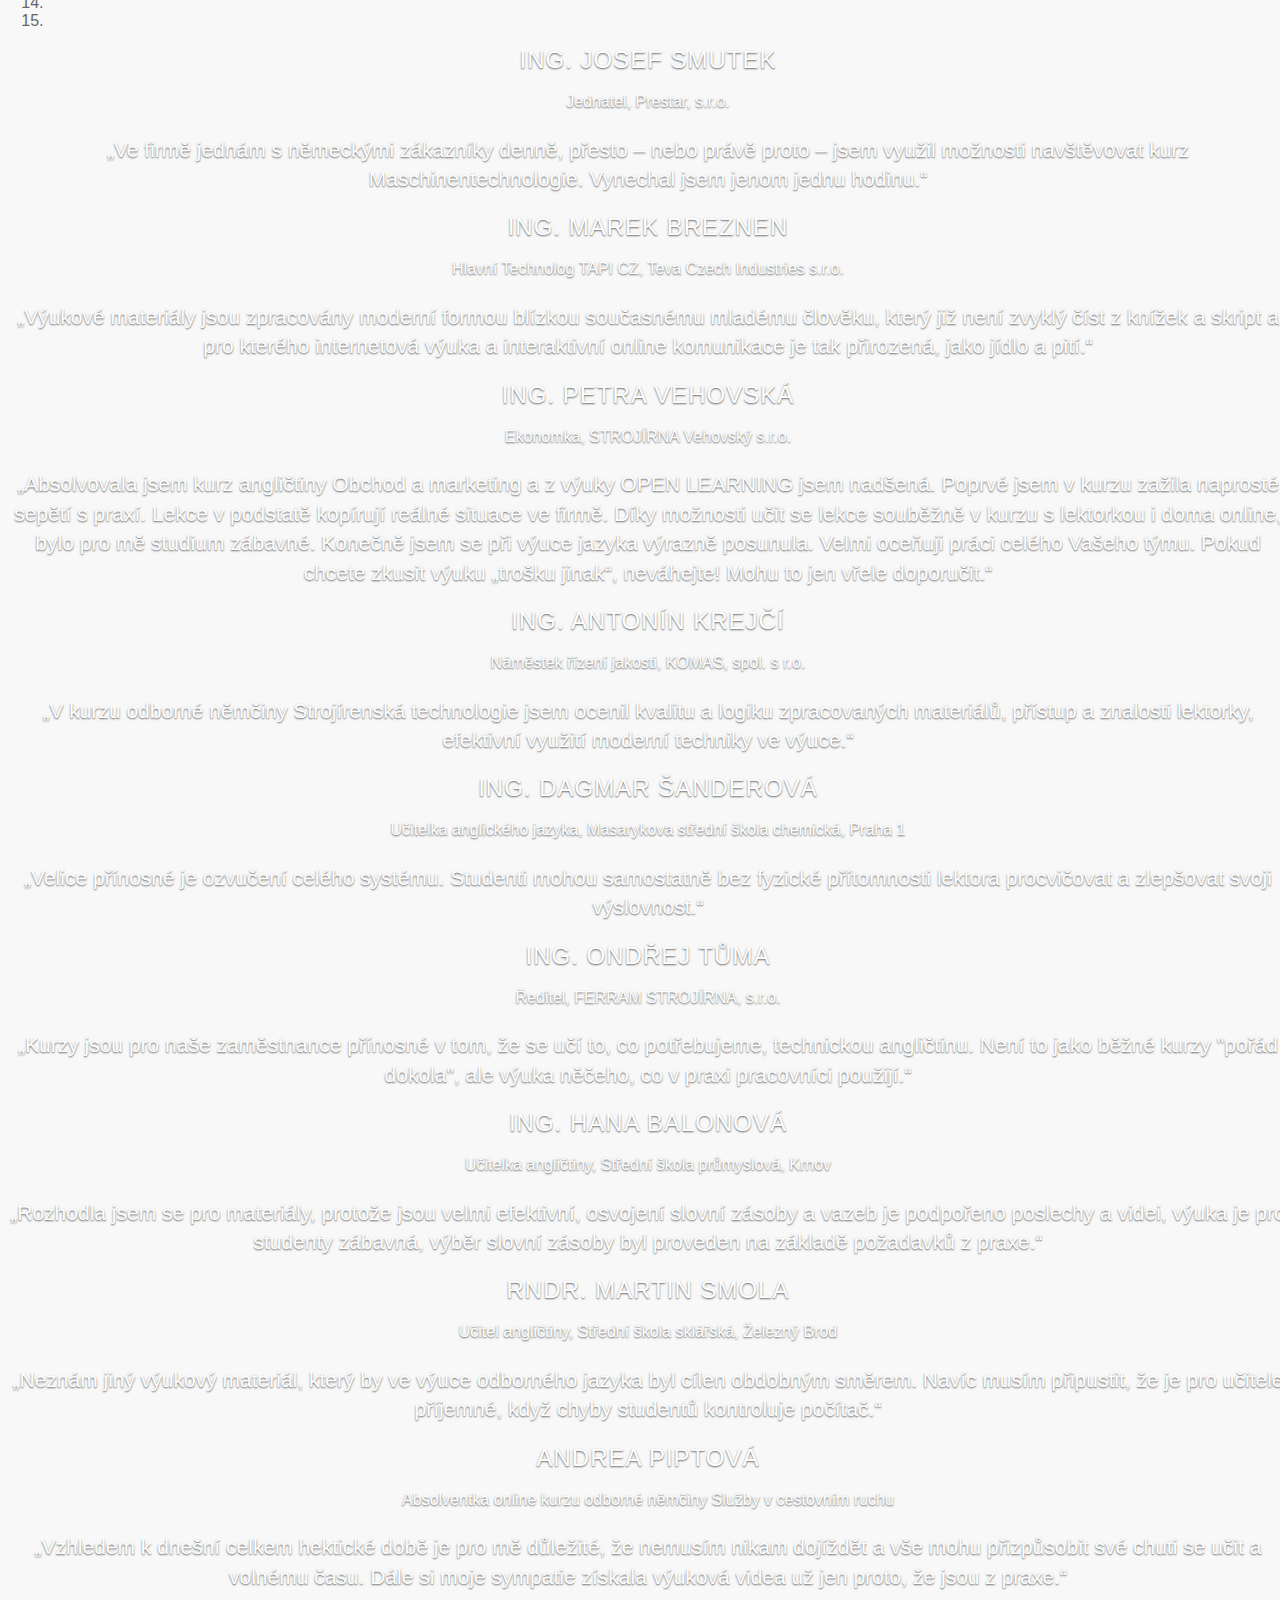
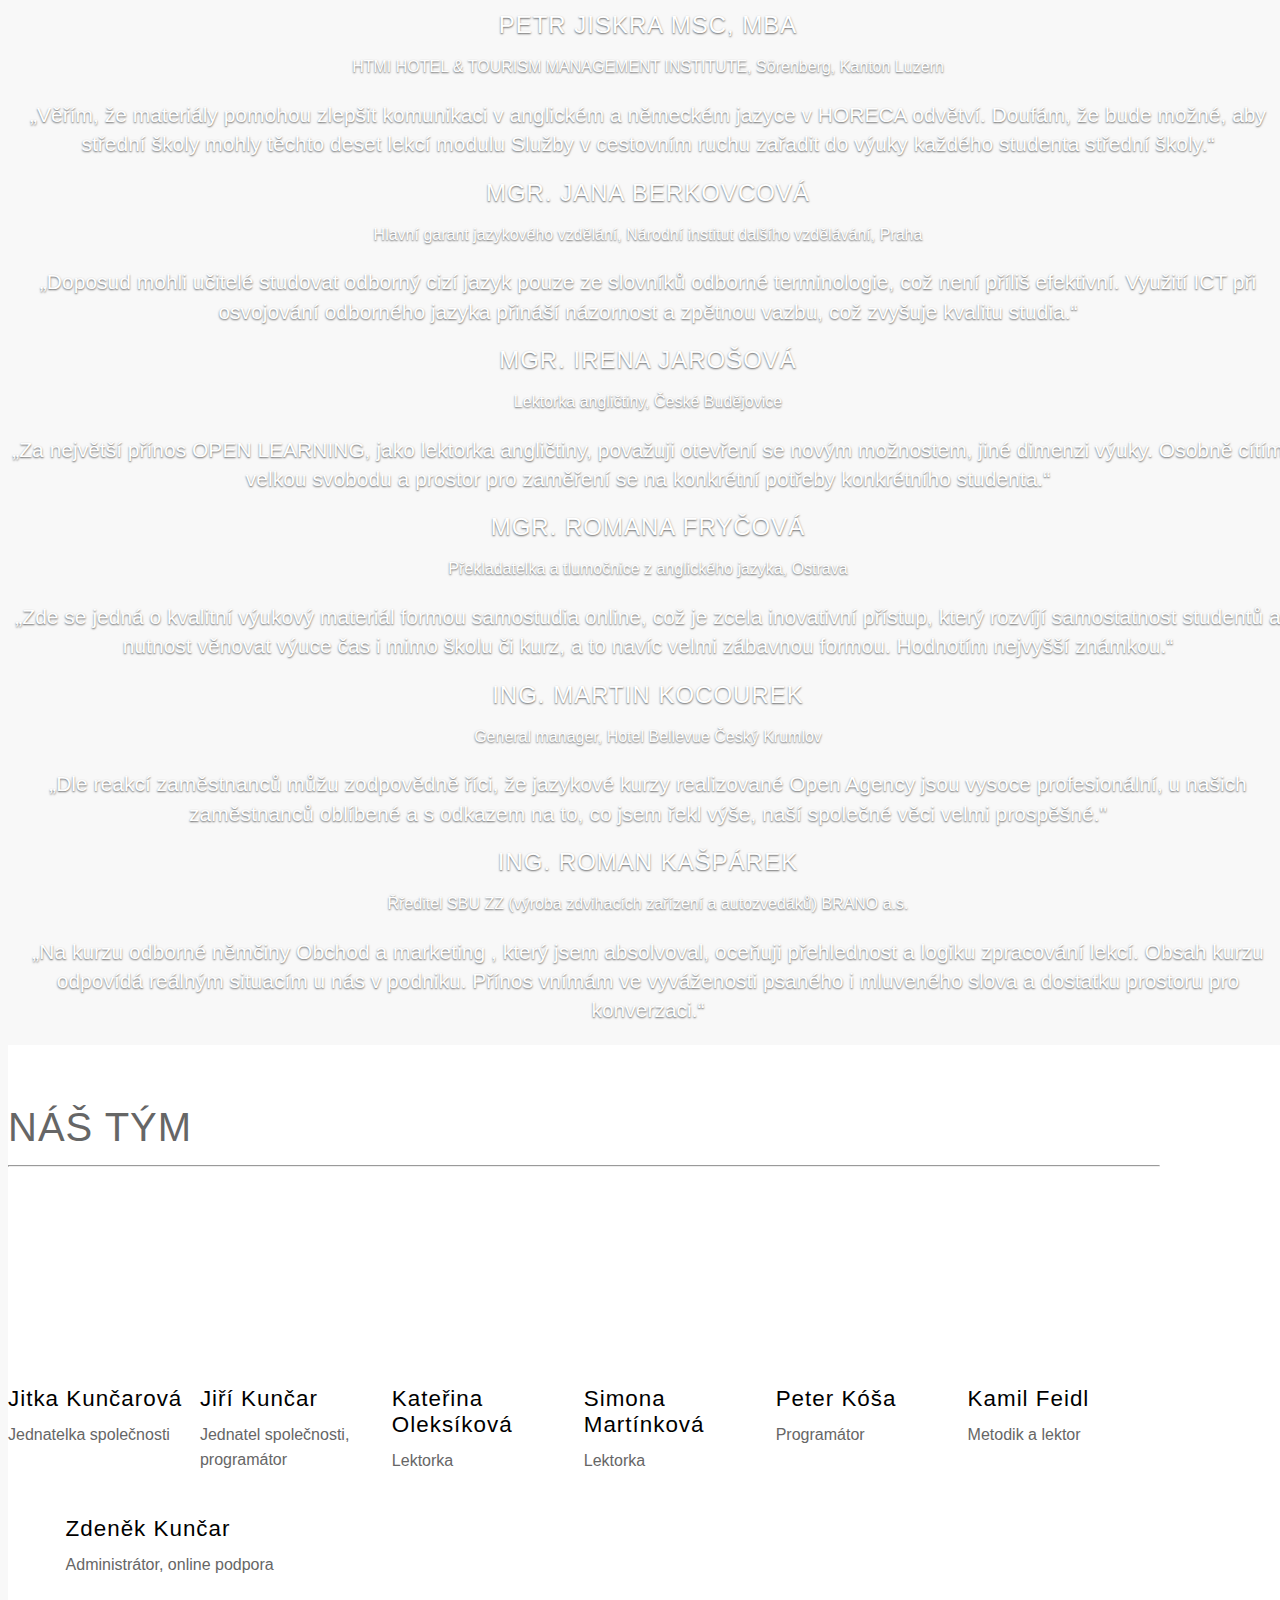
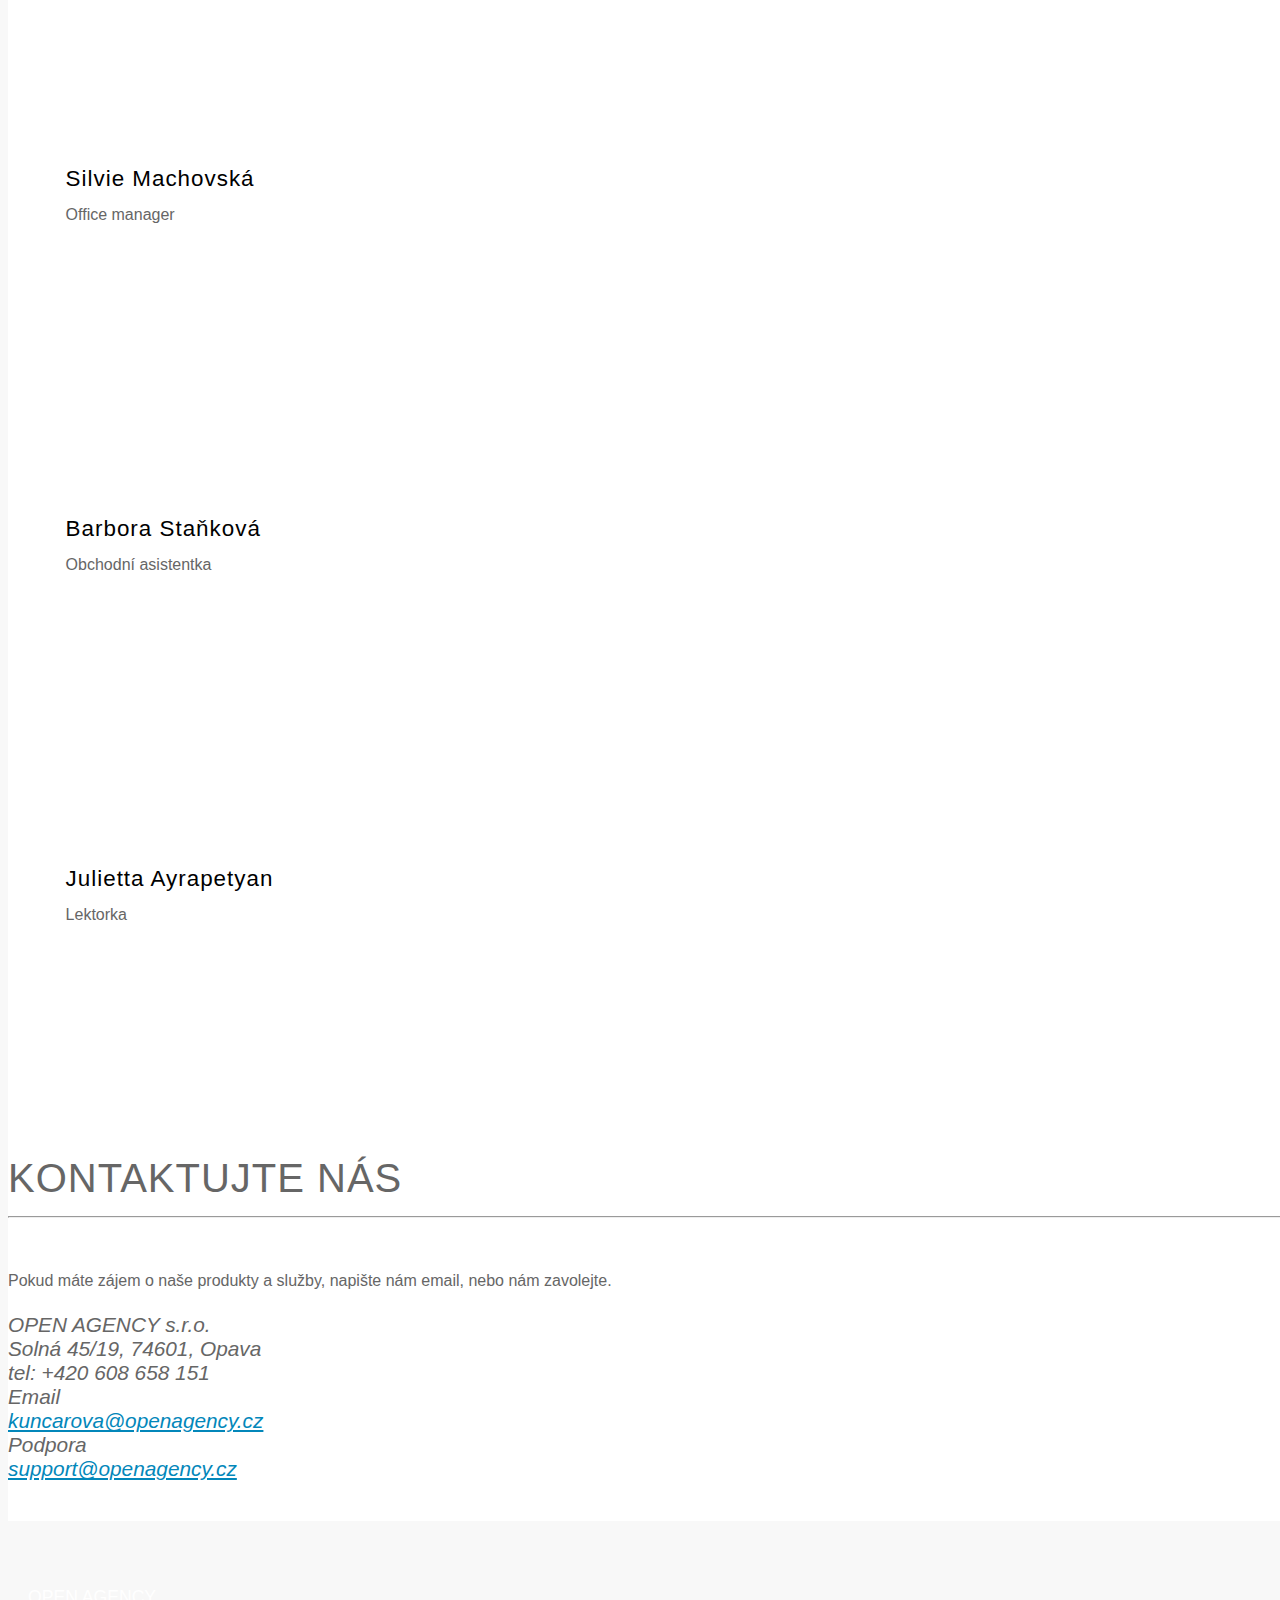
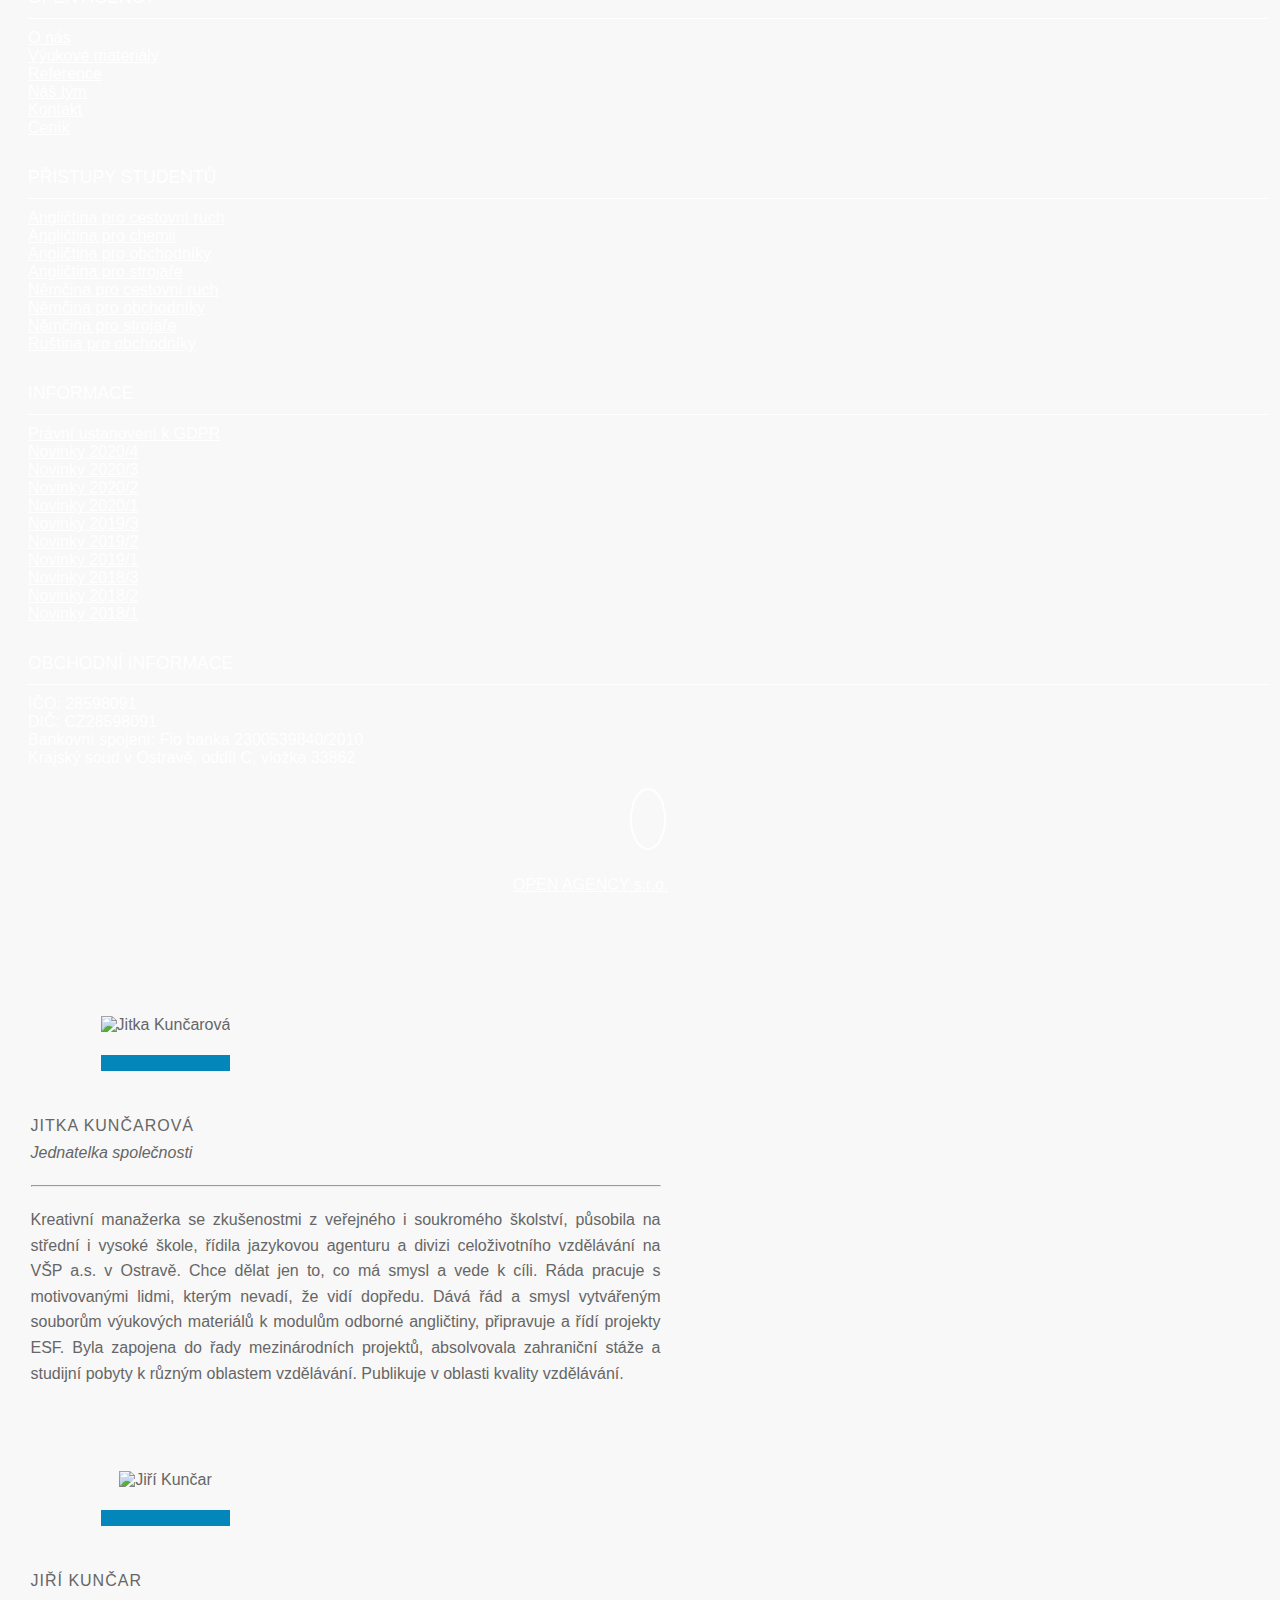
==== commit c6cd5b7c: "[FIX] fix show more/less courses links - move outside parent div to use center" ====
--- a/index.html
+++ b/index.html
@@ -713,12 +713,11 @@
             <div class="productsrow center-block">
                <div id="holder">
                </div>
-
-               <div class="center-block">
-                  <div id="showers">
-                     <a id="showAll" class="active" href="#">Zobrazit více</a>
-                     <a id="hideAll" class="hide" href="#">Zobrazit méně</a>
-                  </div>
+            </div>
+            <div class="center-block">
+               <div id="showers">
+                  <a id="showAll" class="active" href="#">Zobrazit více</a>
+                  <a id="hideAll" class="hide" href="#">Zobrazit méně</a>
                </div>
             </div>
          </div>
--- a/css/style.css
+++ b/css/style.css
@@ -199,8 +199,7 @@
 }
 
 #showers {
-  display: block;
-  width: 100%;
+  margin: 0 auto;
 }
 
 #showAll, #hideAll {
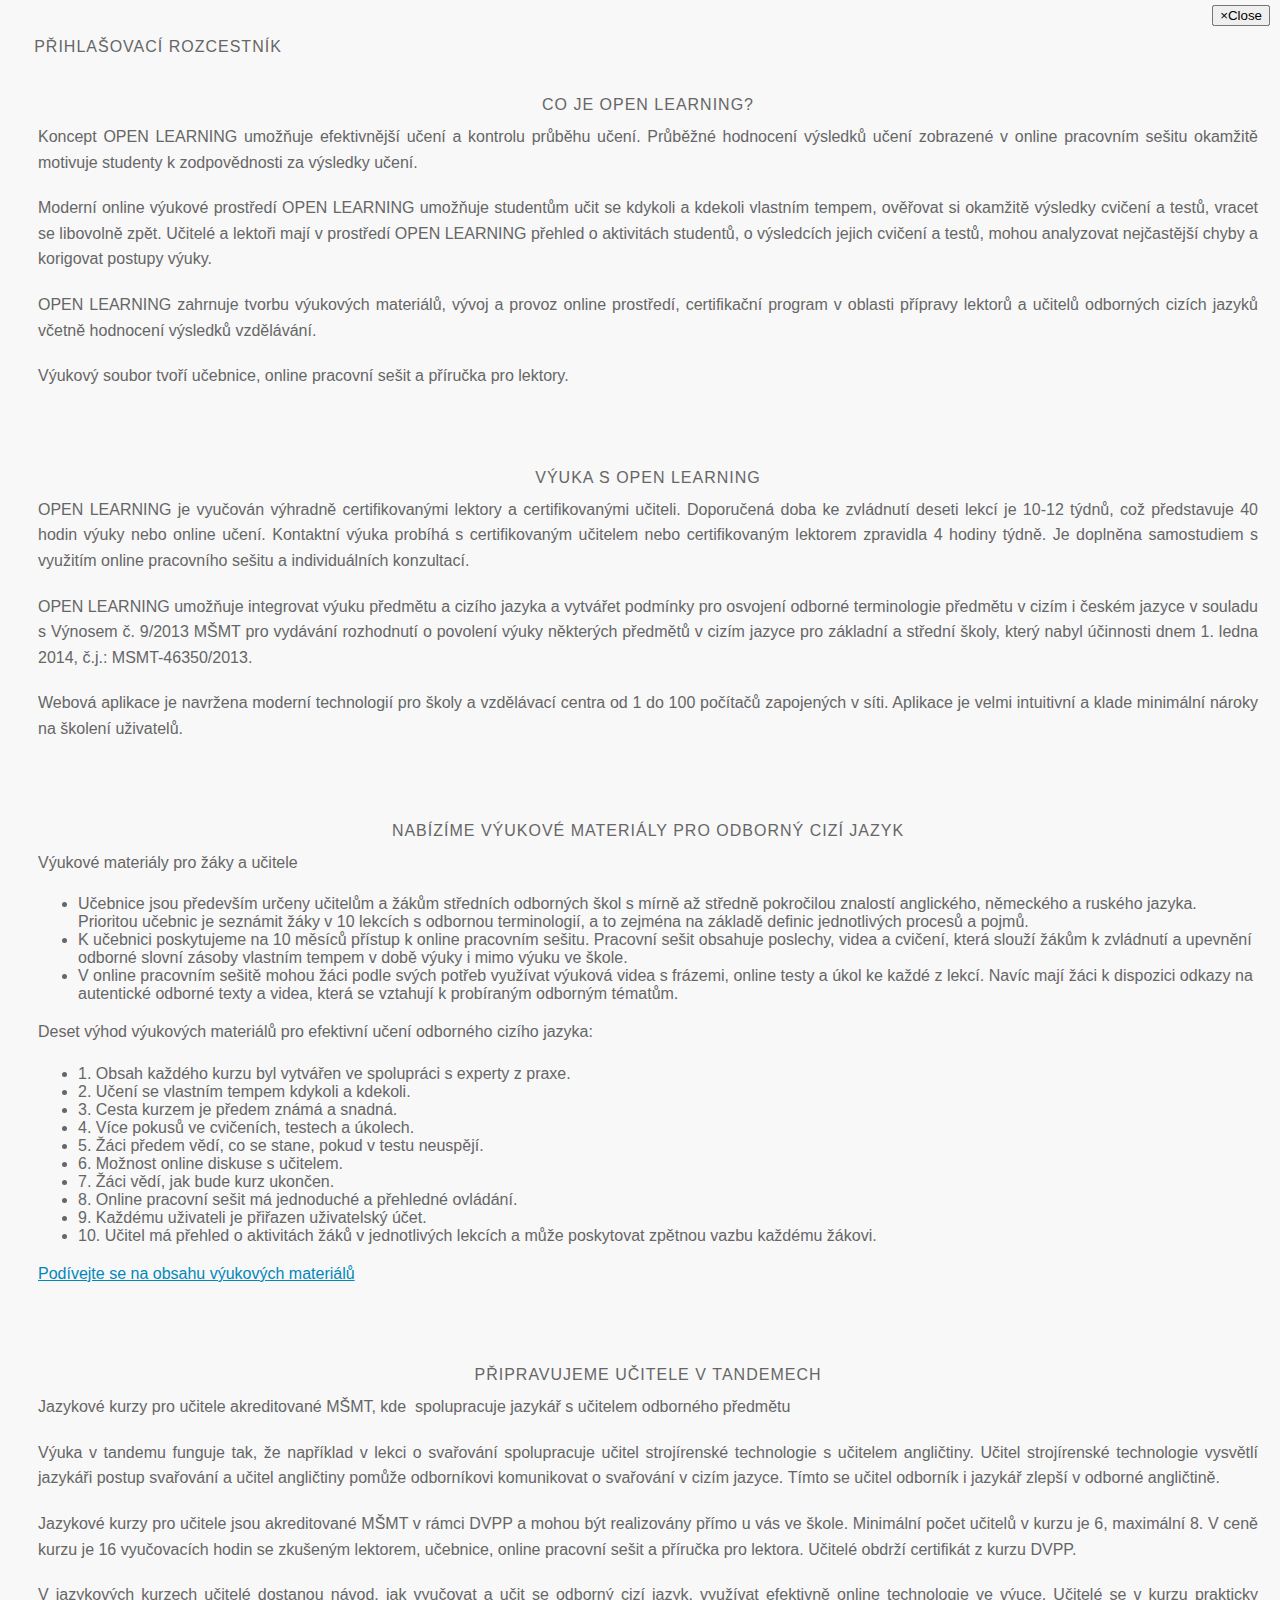
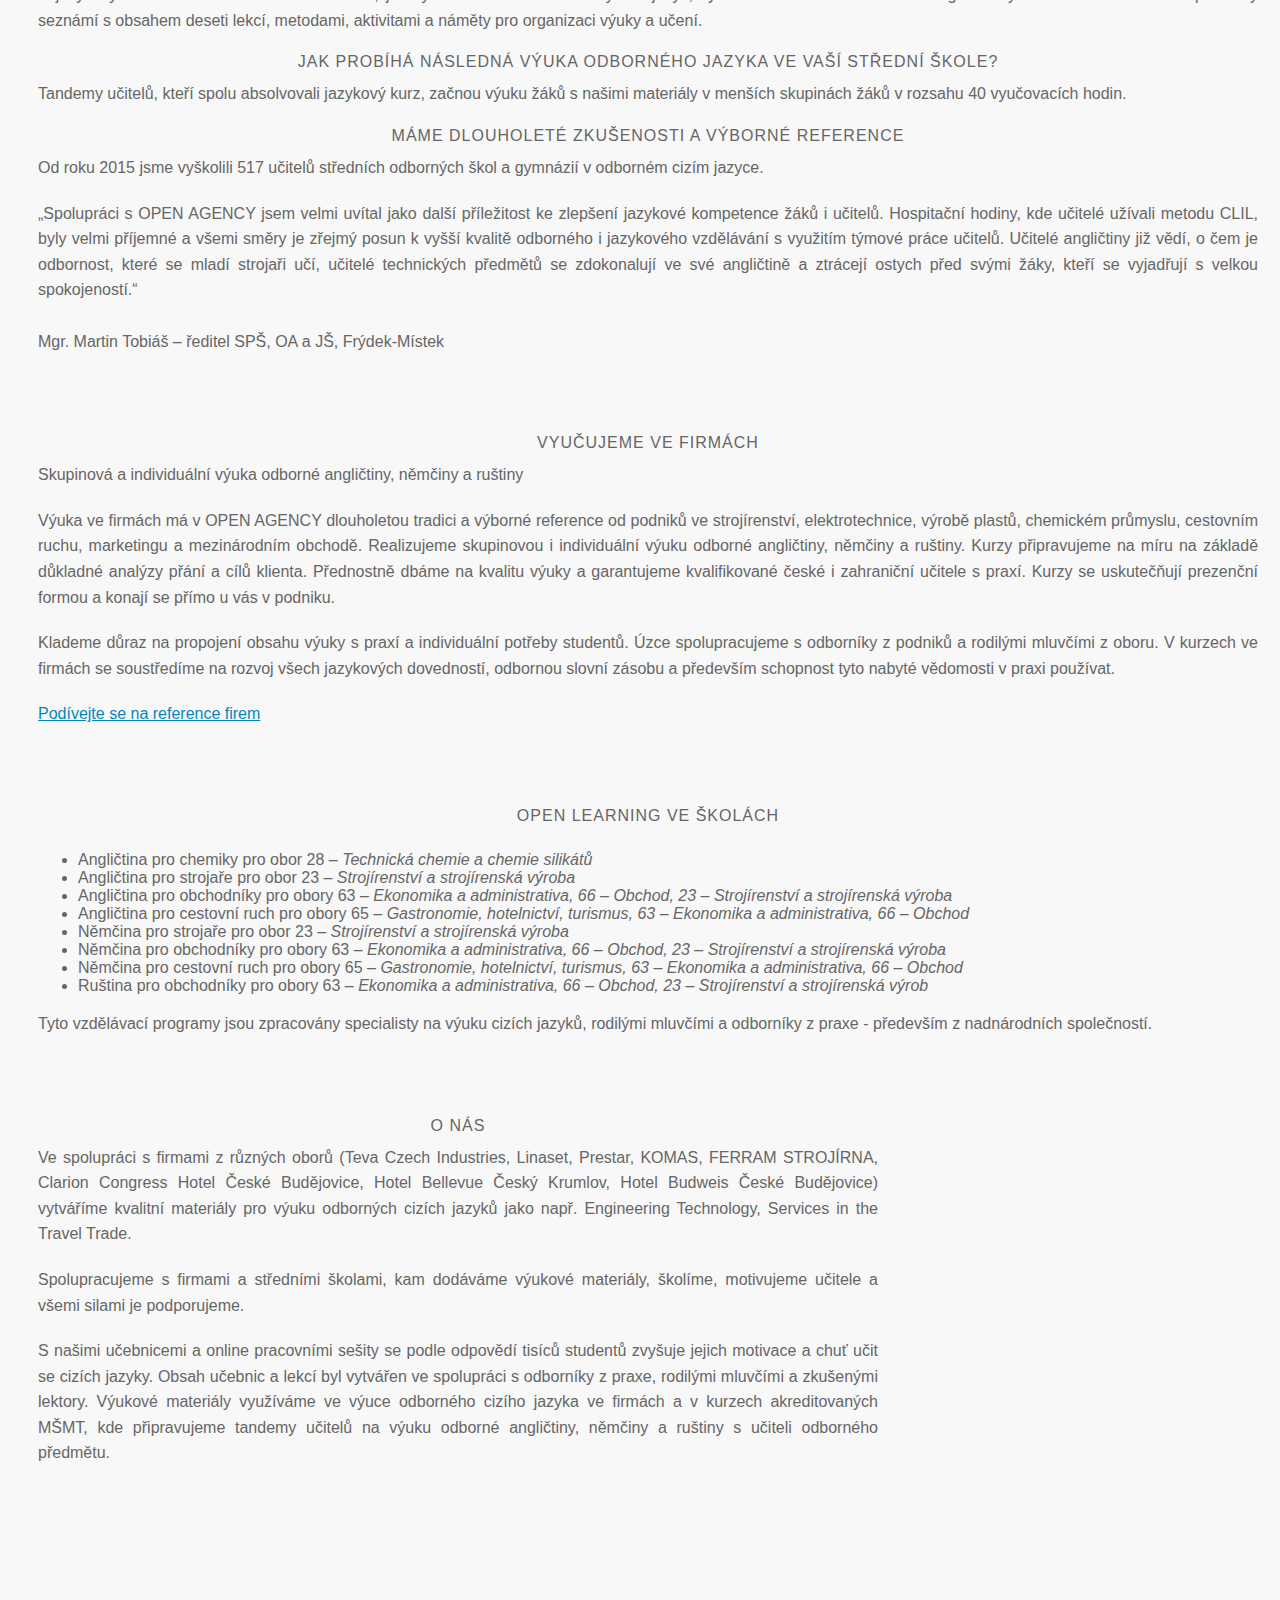
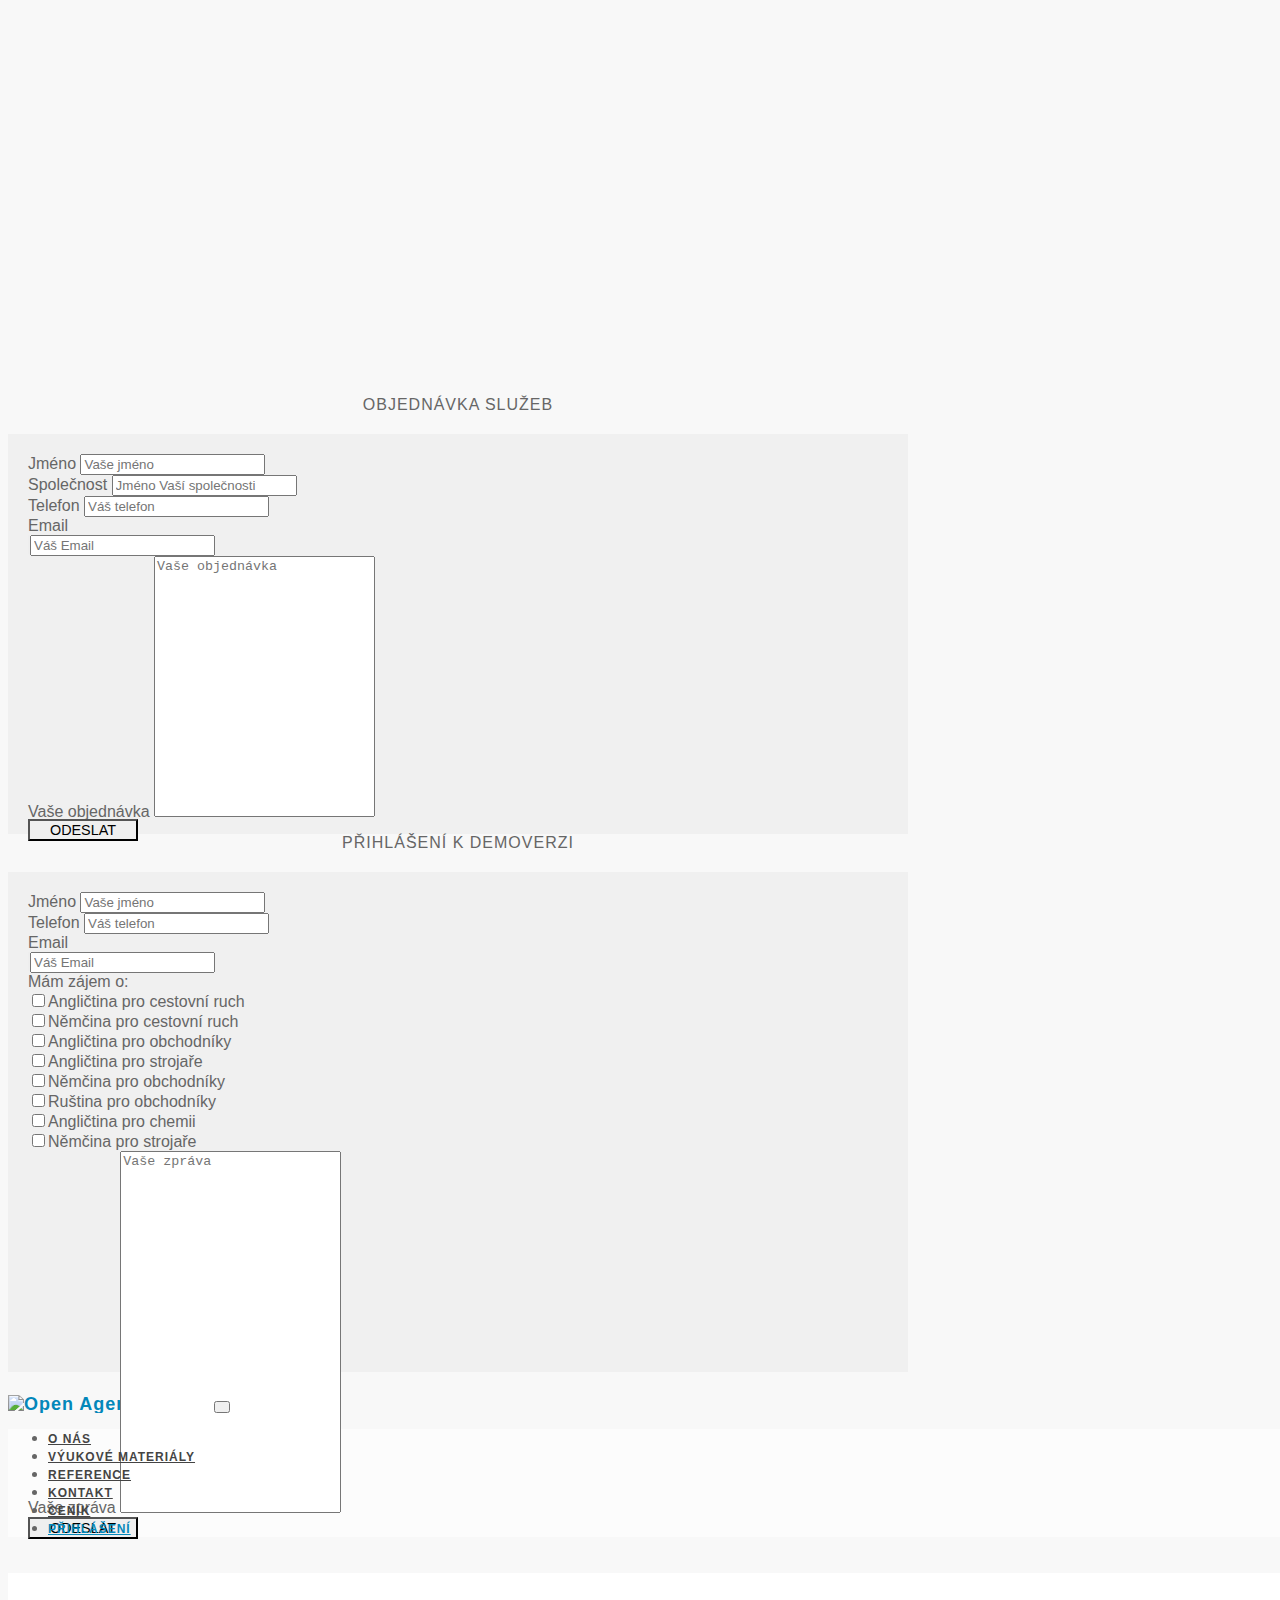
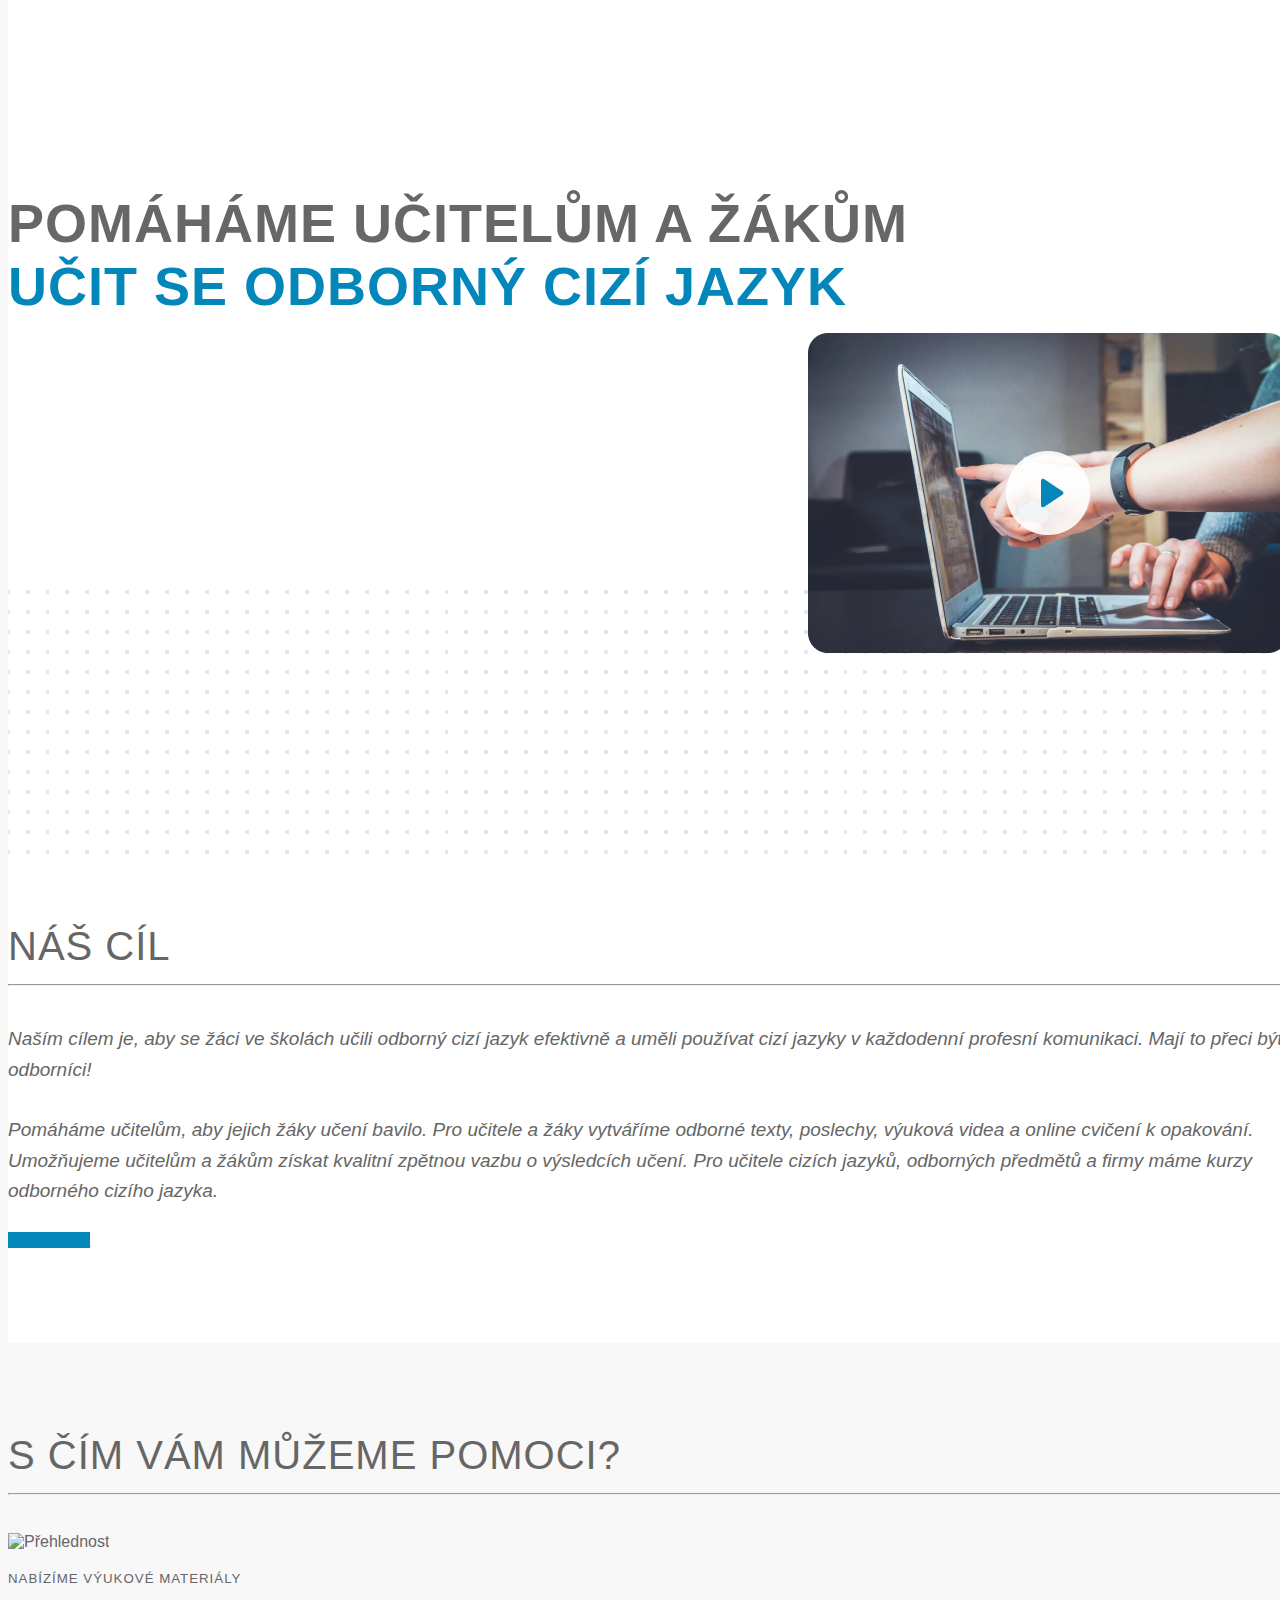
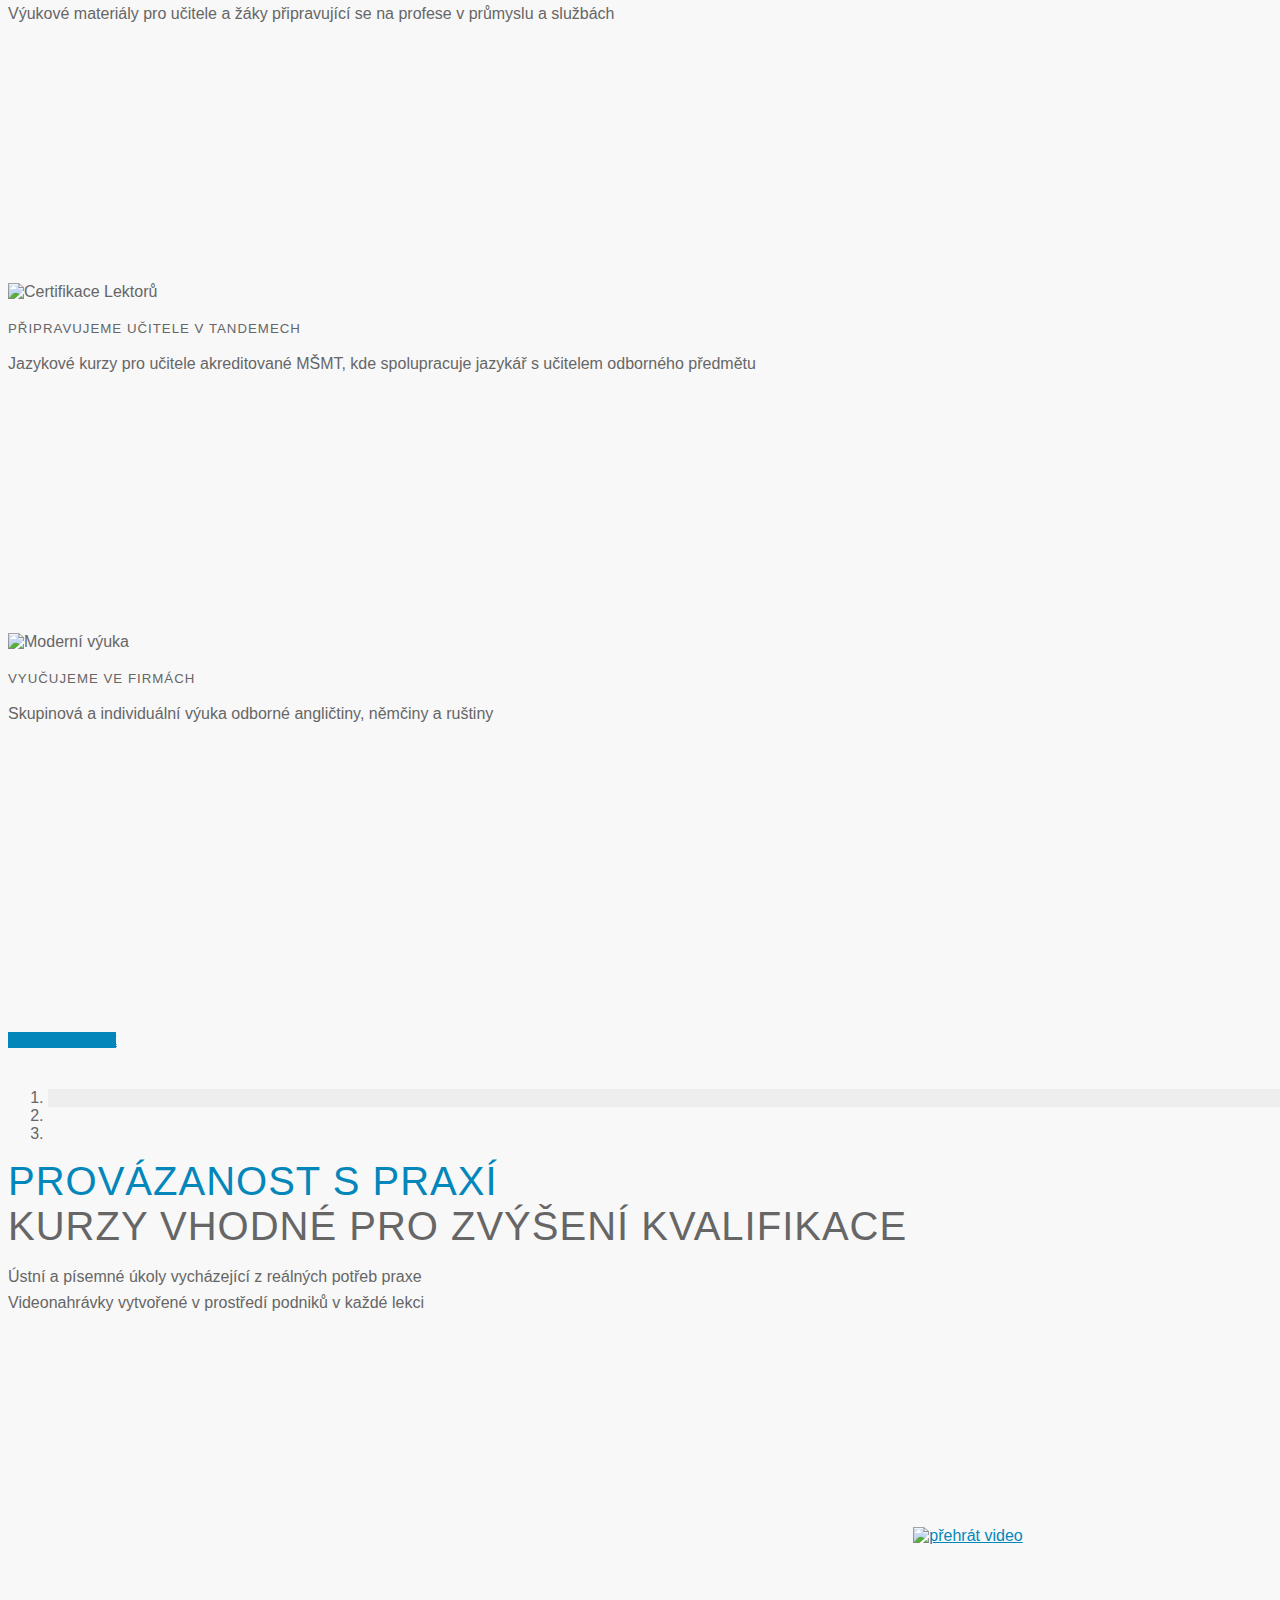
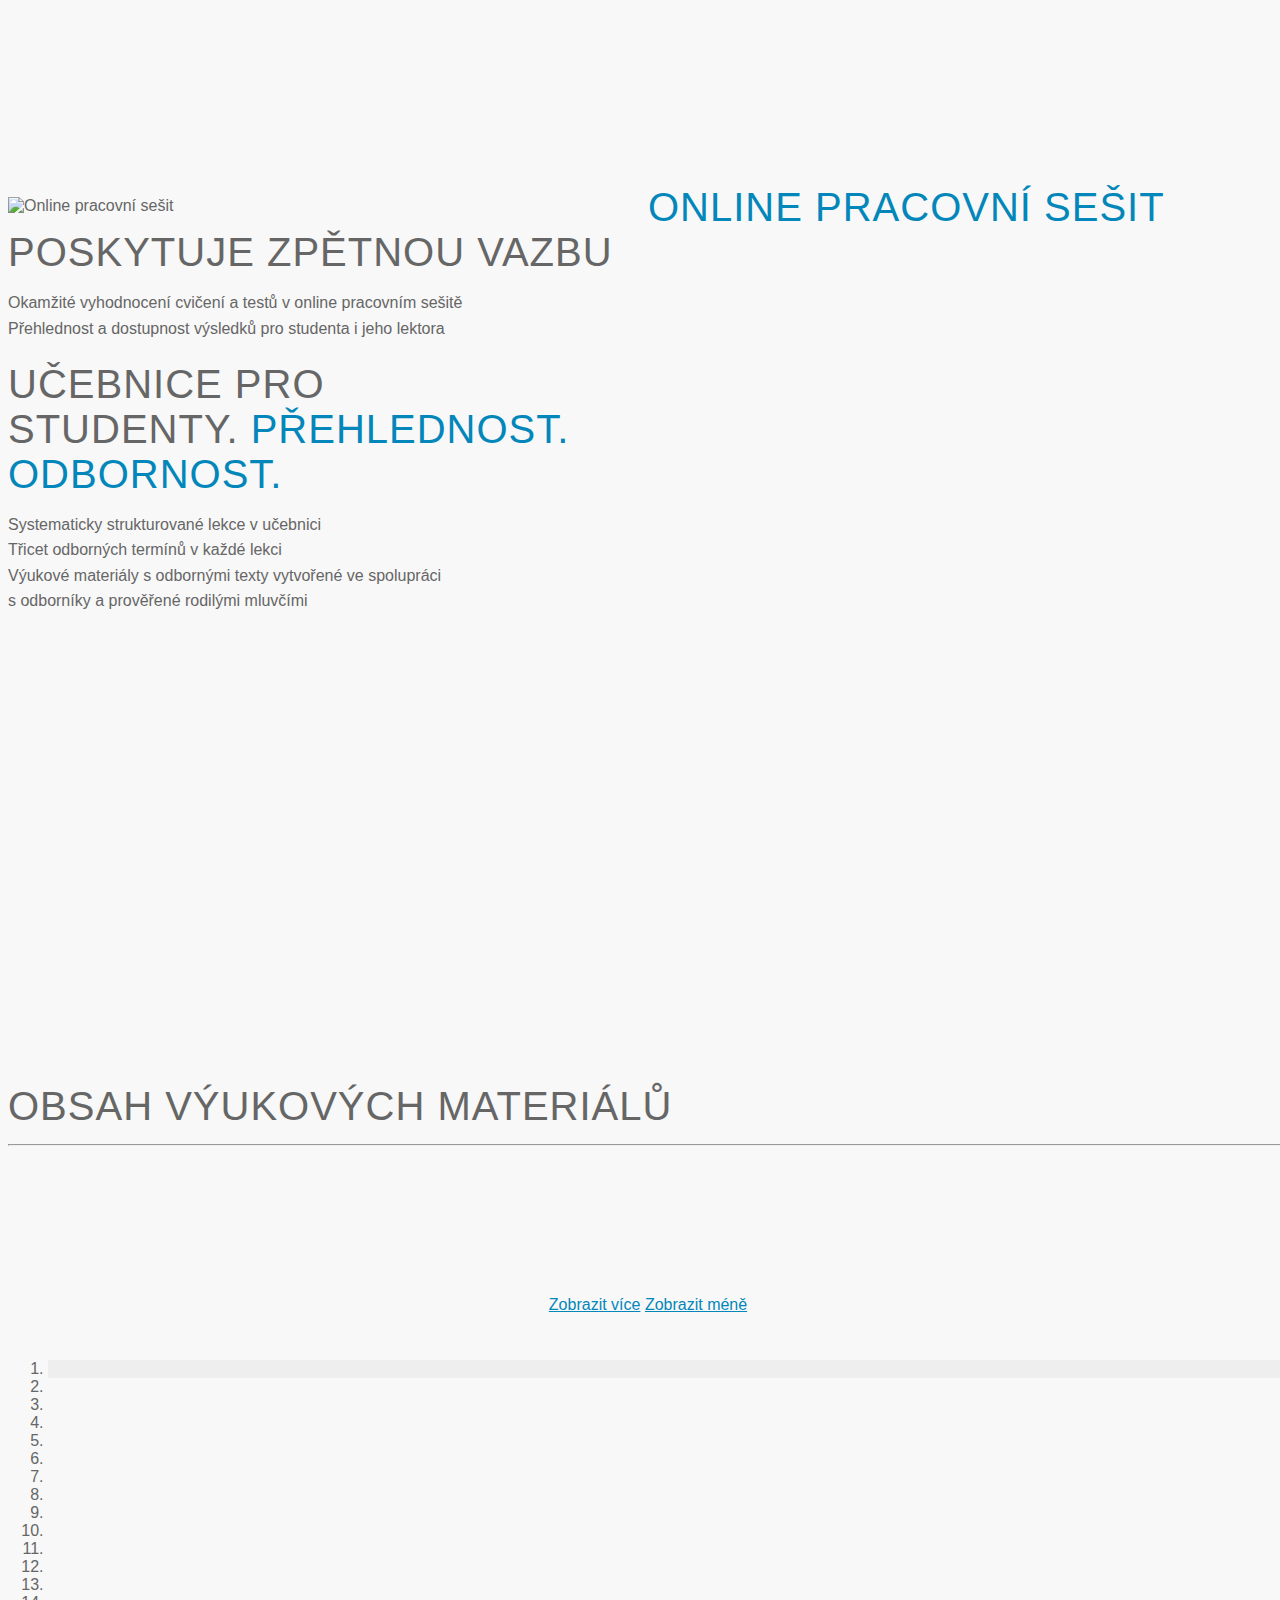
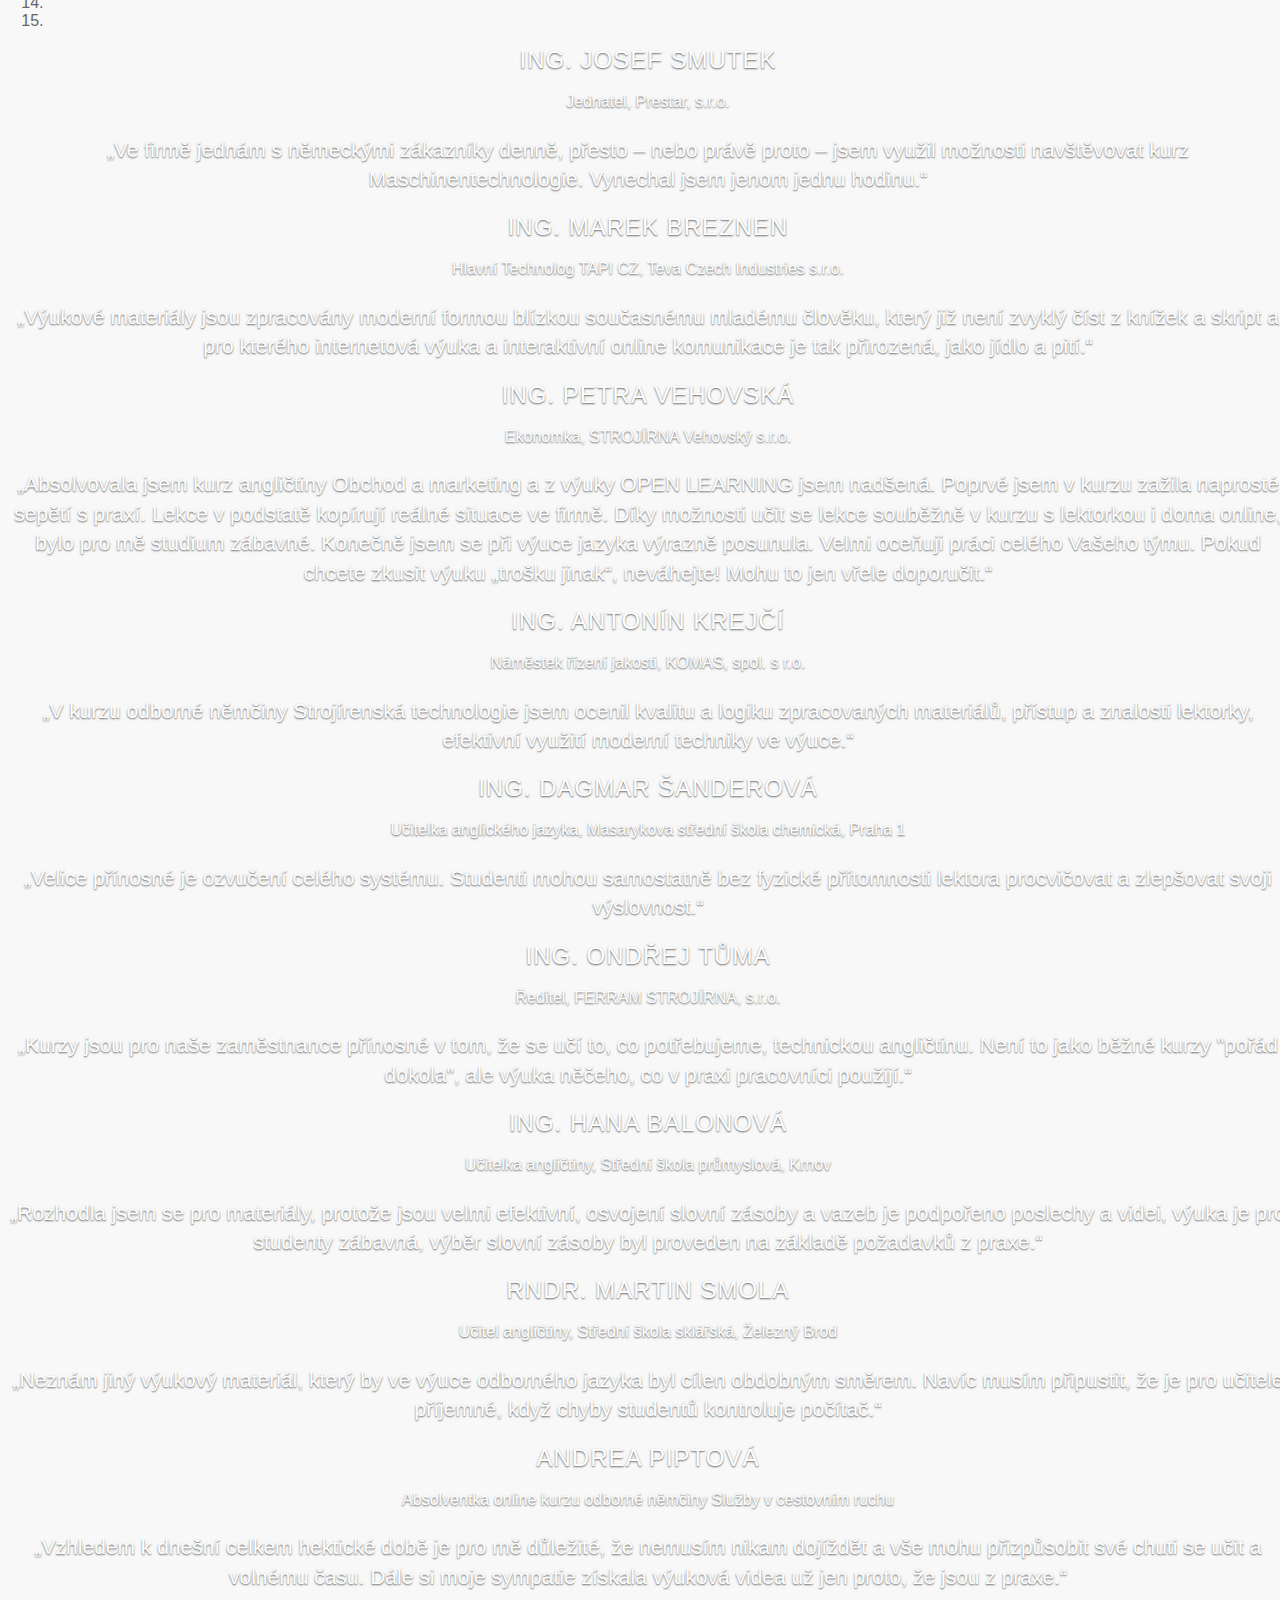
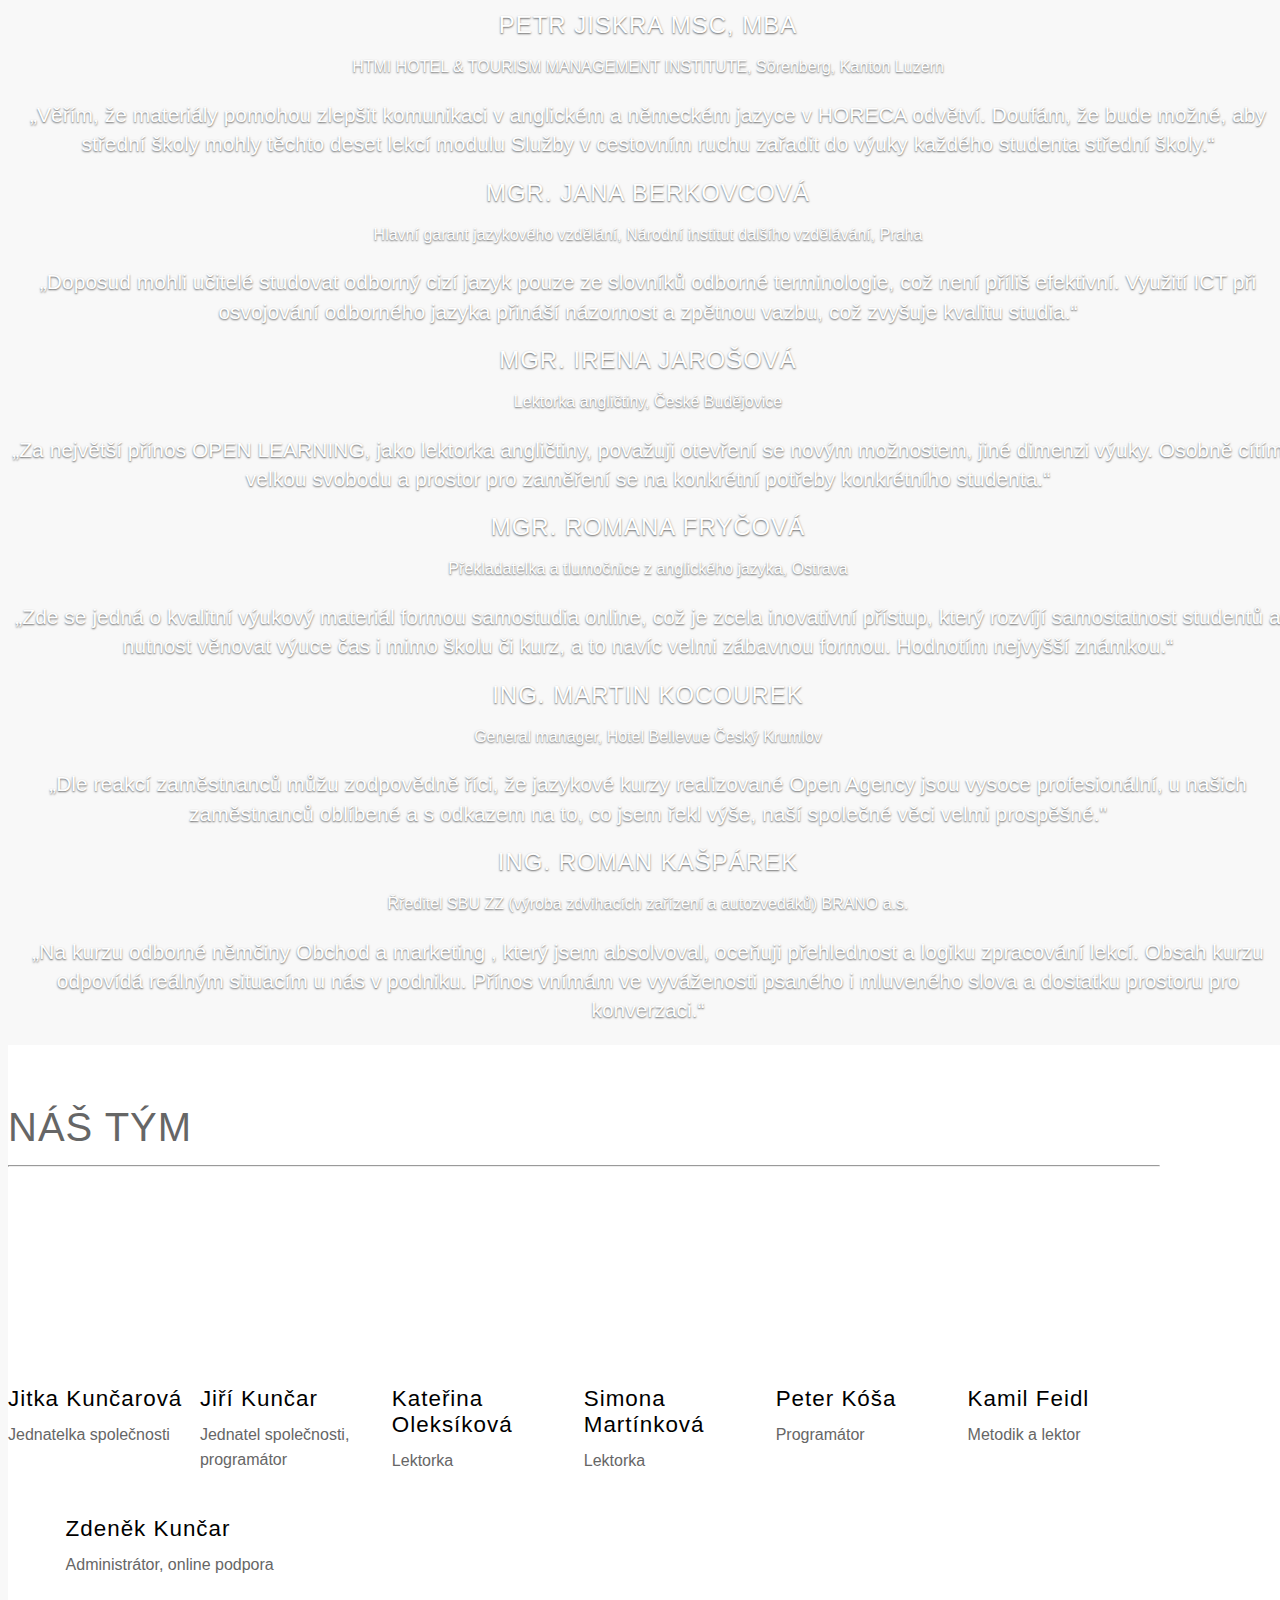
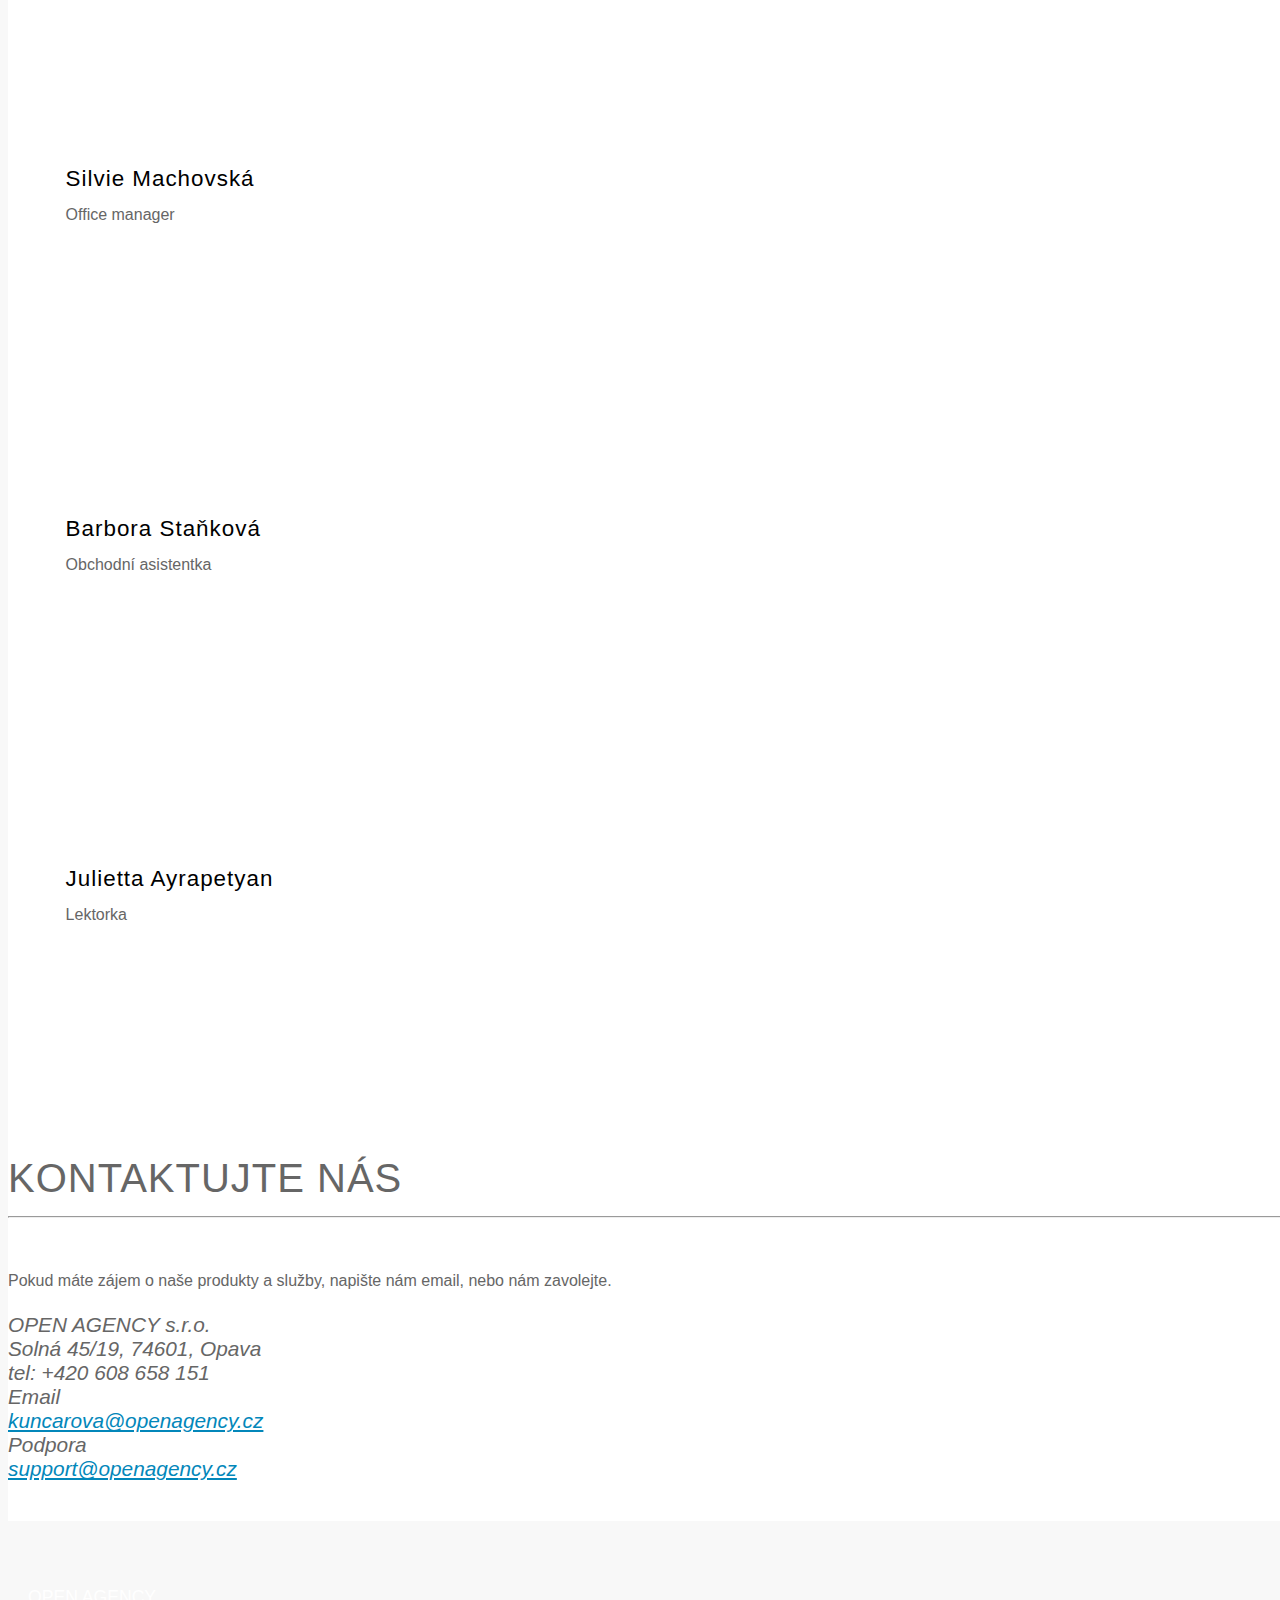
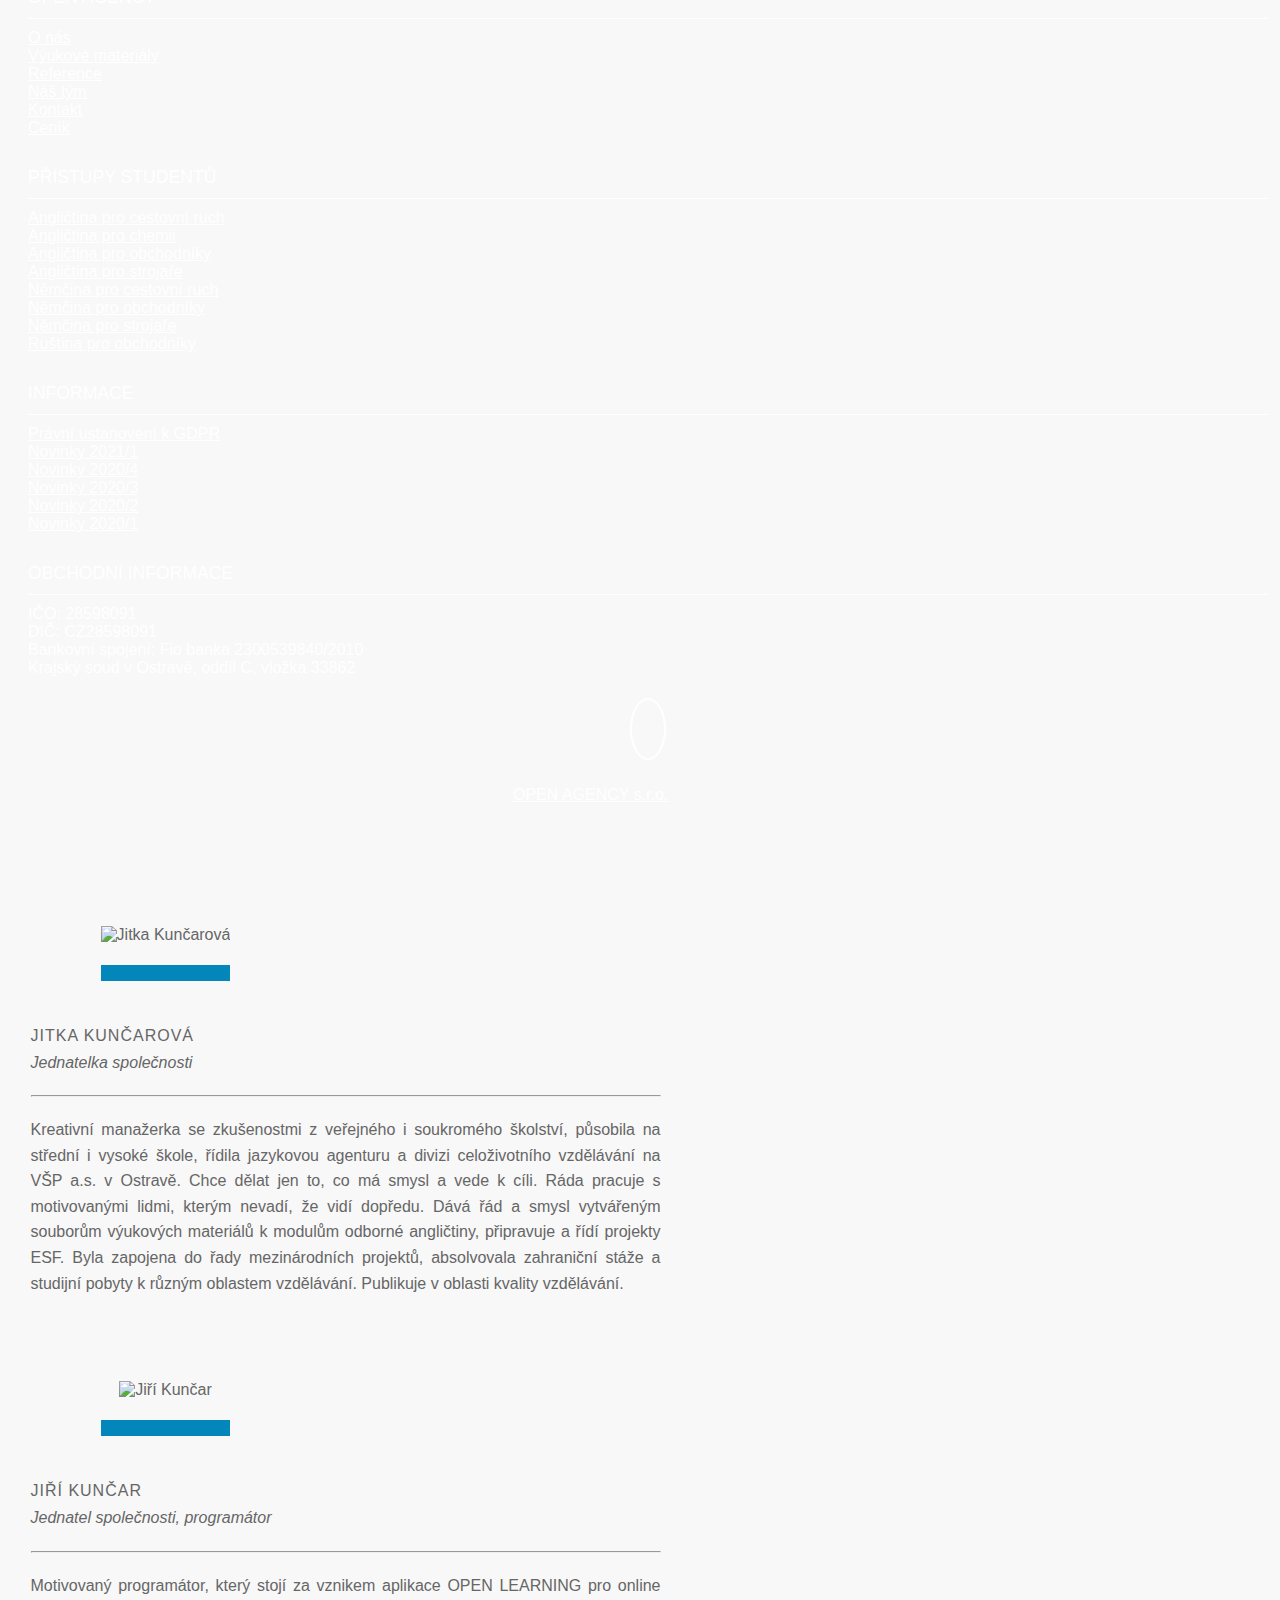
==== commit f1498bf9: "Pricelist for 2022 added" ====
--- a/index.html
+++ b/index.html
@@ -434,7 +434,7 @@
                <li><a href="#products" class="productsClick">Výukové materiály</a></li>
                <li><a href="#reference">Reference</a></li>
                <li><a href="#contact">Kontakt</a></li>
-               <li><a href="pdf/cenik2021.pdf" target="_blank">Ceník</a></li>
+               <li><a href="pdf/cenik2022.pdf" target="_blank">Ceník</a></li>
                <li><a href="https://openlearning.cz/login" class="blue-text">Přihlášení</a></li>
             </ul>
          </div>
@@ -1148,7 +1148,7 @@
                      <li><a href="#reference">Reference</a></li>
                      <li><a href="#team">Náš tým</a></li>
                      <li><a href="#contact">Kontakt</a></li>
-                     <li><a href="pdf/cenik2021.pdf" target="_blank">Ceník</a></li>
+                     <li><a href="pdf/cenik2022.pdf" target="_blank">Ceník</a></li>
                   </ul>
                </div>
             </div>
@@ -1172,17 +1172,18 @@
                   <ul class="bottoMenu">
                      <li class="hed">informace</li>
                      <li><a href="pdf/GDPR.pdf">Právní ustanovení k GDPR</a></li>
+                     <li><a href="pdf/NEWSLETTER33.pdf">Novinky 2021/1</a></li>
                      <li><a href="pdf/NEWSLETTER32.pdf">Novinky 2020/4</a></li>
                      <li><a href="pdf/NEWSLETTER31.pdf">Novinky 2020/3</a></li>
                      <li><a href="pdf/NEWSLETTER30.pdf">Novinky 2020/2</a></li>
                      <li><a href="pdf/NEWSLETTER29.pdf">Novinky 2020/1</a></li>
-                     <li><a href="pdf/NEWSLETTER28.pdf">Novinky 2019/3</a></li>
-                     <li><a href="pdf/NEWSLETTER27.pdf">Novinky 2019/2</a></li>
-                     <li><a href="pdf/NEWSLETTER26.pdf">Novinky 2019/1</a></li>
-                     <li><a href="pdf/NEWSLETTER25.pdf">Novinky 2018/3</a></li>
-                     <li><a href="pdf/NEWSLETTER24.pdf">Novinky 2018/2</a></li>
-                     <li><a href="pdf/NEWSLETTER23.pdf">Novinky 2018/1</a></li>
-                     <!--<li><a href="pdf/NEWSLETTER22.pdf">Novinky 2017/3</a></li>
+                     <!--<li><a href="pdf/NEWSLETTER28.pdf">Novinky 2019/3</a></li>
+                     	<li><a href="pdf/NEWSLETTER27.pdf">Novinky 2019/2</a></li>
+                     	<li><a href="pdf/NEWSLETTER26.pdf">Novinky 2019/1</a></li>
+                     	<li><a href="pdf/NEWSLETTER25.pdf">Novinky 2018/3</a></li>
+                     	<li><a href="pdf/NEWSLETTER24.pdf">Novinky 2018/2</a></li>
+                     	<li><a href="pdf/NEWSLETTER23.pdf">Novinky 2018/1</a></li>
+                     	<li><a href="pdf/NEWSLETTER22.pdf">Novinky 2017/3</a></li>
                         <li><a href="pdf/NEWSLETTER21.pdf">Novinky 2017/2</a></li>
                         <li><a href="pdf/NEWSLETTER20.pdf">Novinky 2017/1</a></li>
                         <li><a href="pdf/NEWSLETTER19.pdf">Novinky 2016/6</a></li>
